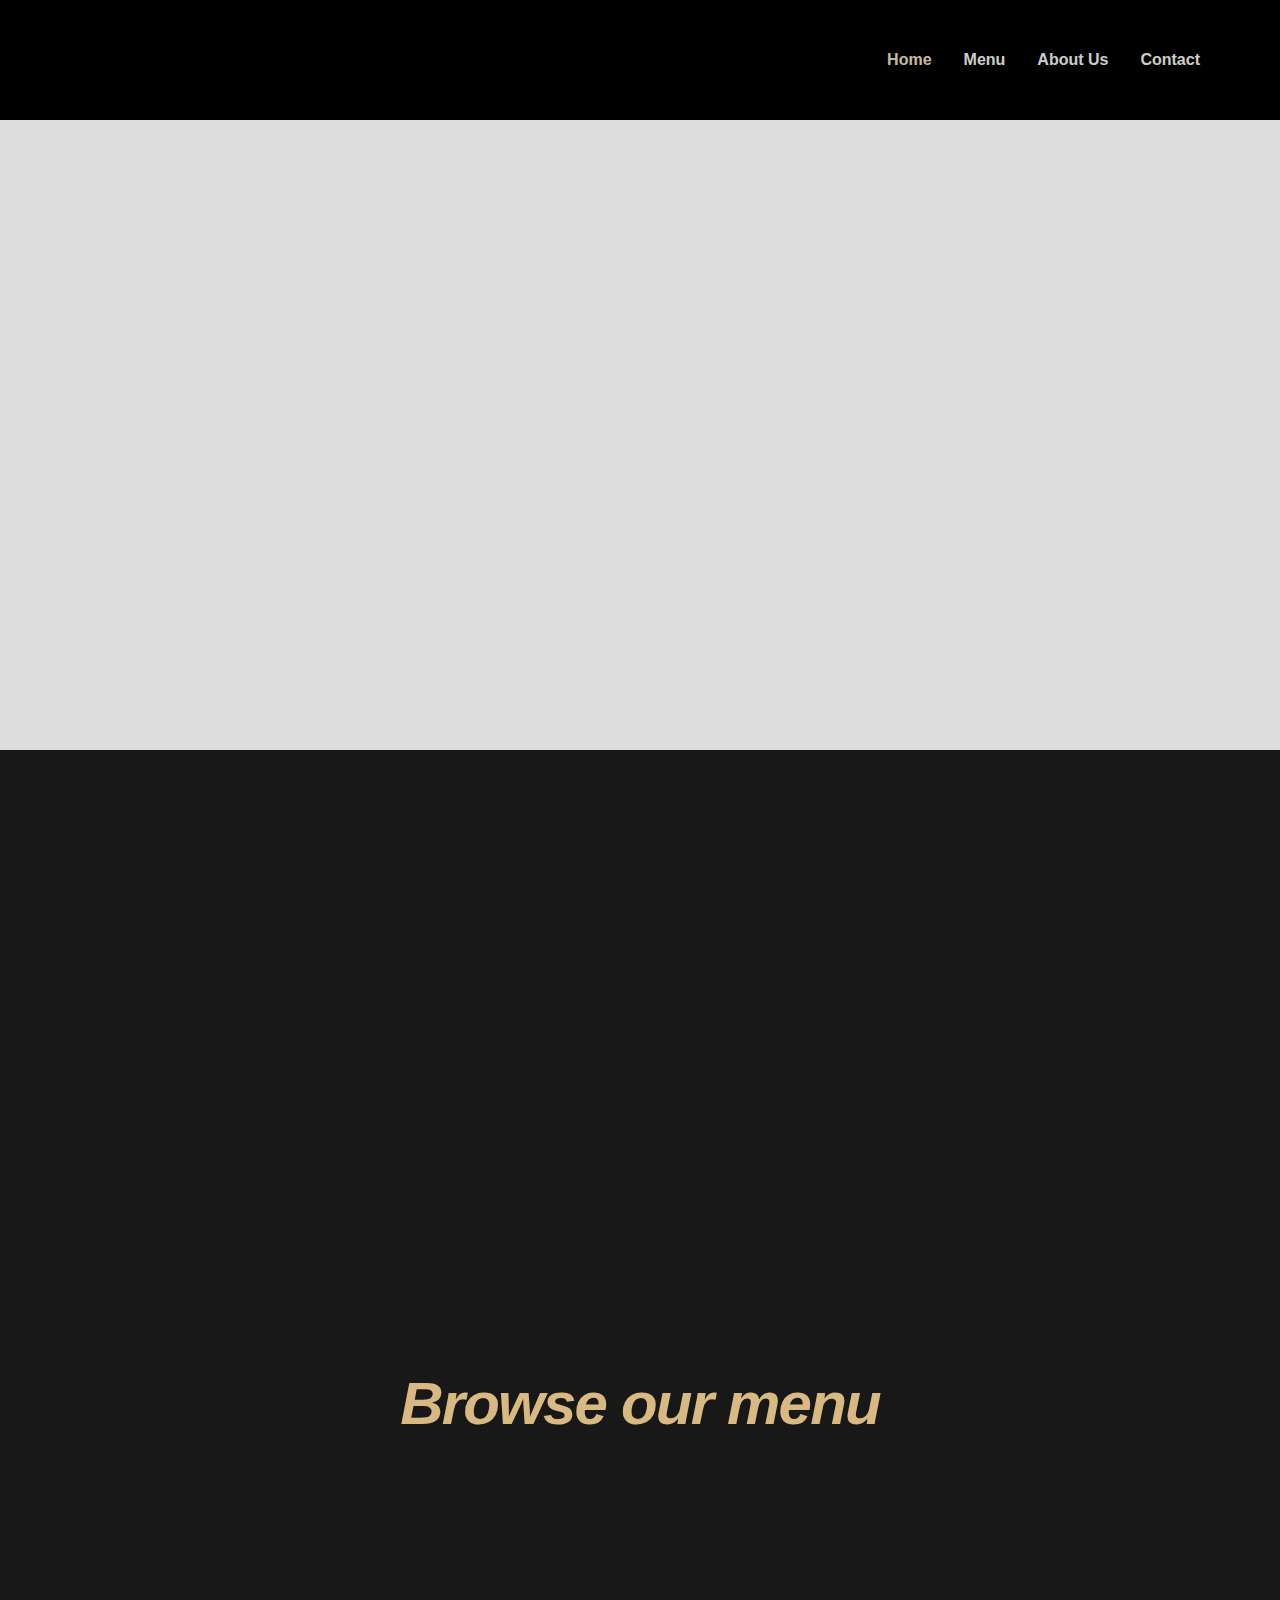
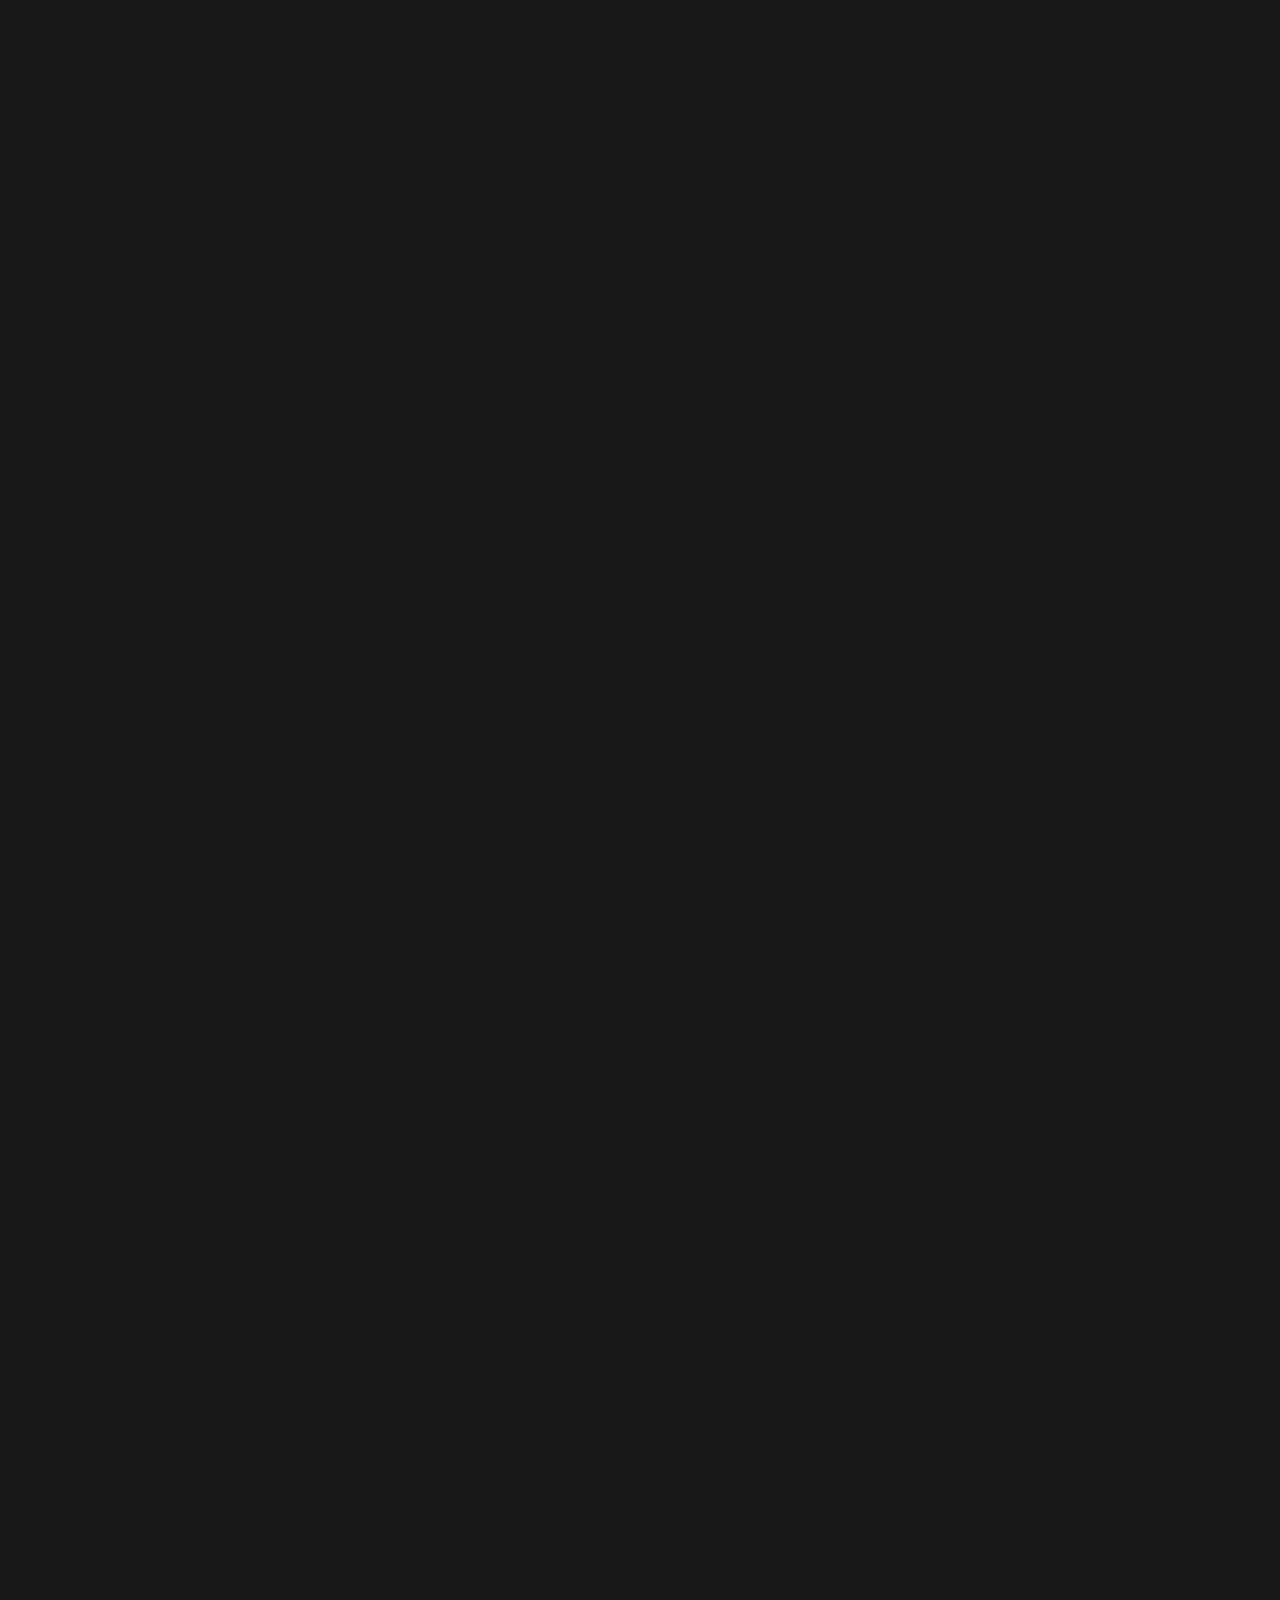
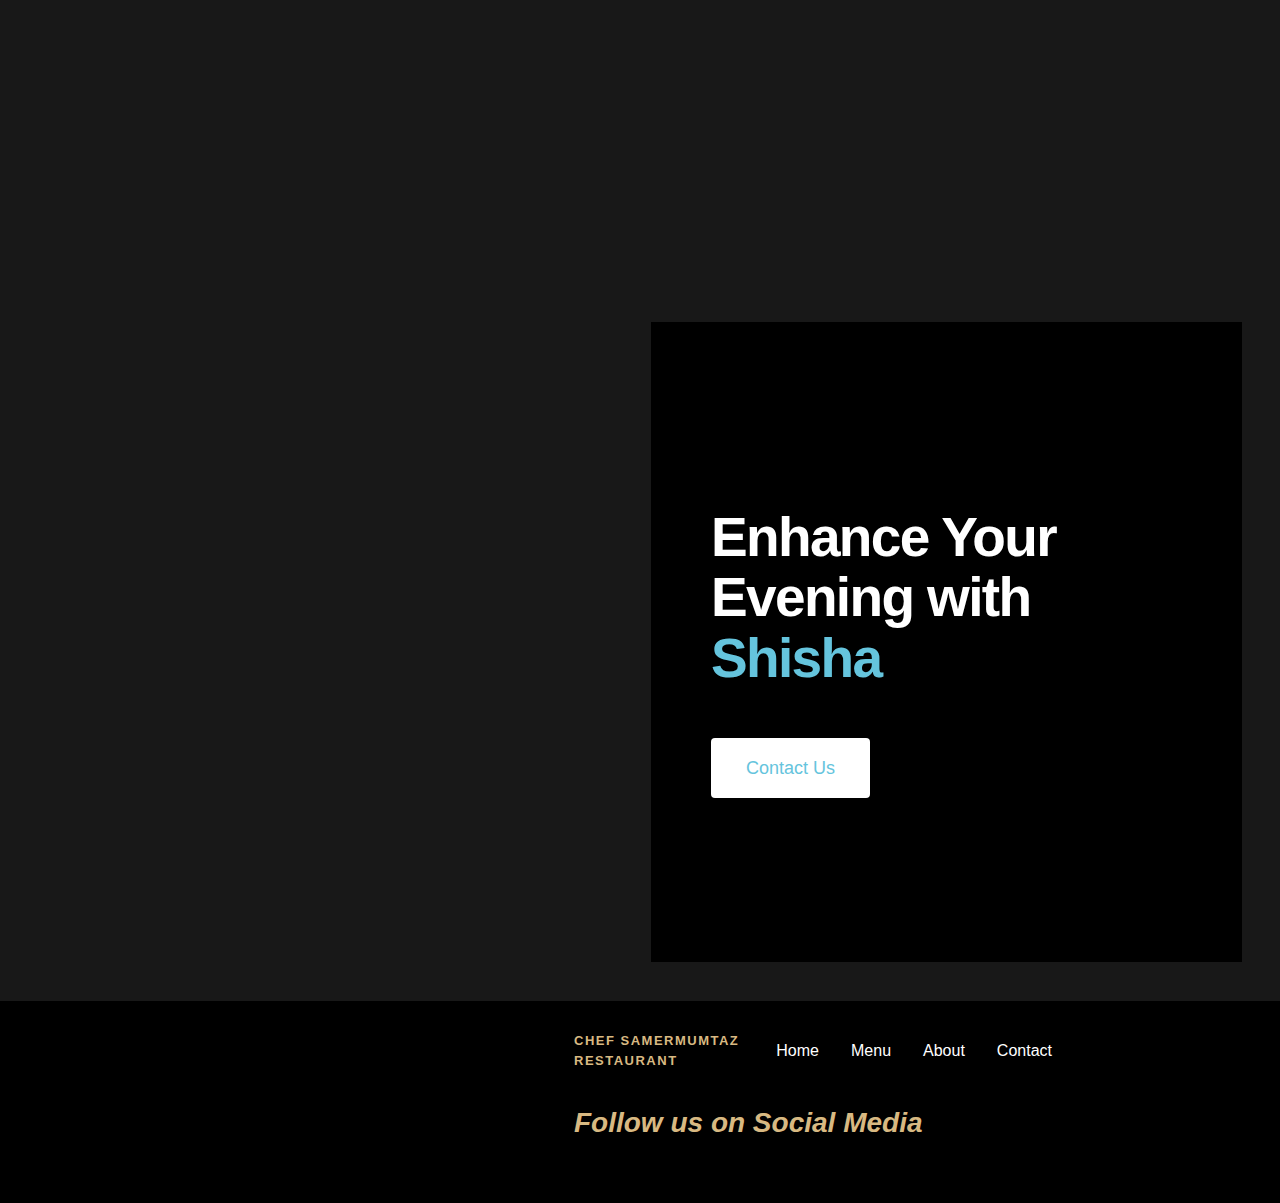
==== index.html @ 0b991a75 "Update index.html" ====
<!DOCTYPE html>
<!-- This site was created in Webflow. https://webflow.com --><!-- Last Published: Tue Aug 27 2024 13:56:00 GMT+0000 (Coordinated Universal Time) -->
<html
  data-wf-domain="chef-samer-mumtaz.webflow.io"
  data-wf-page="669e31836b873540e266cb67"
  data-wf-site="669e31836b873540e266cb37"
  data-wf-status="1"
  lang="en"
>
  <head>
    <meta charset="utf-8" />
    <title>Chef SamerMumtaz</title>
    <meta
      content="Welcome to Chef SamerMumtaz, your premier destination for authentic Middle Eastern cuisine. Located in Subang, we specialize in bringing the rich flavors and traditions of the Middle East to your table. Our menu features a wide array of dishes, from savory kebabs and flavorful falafel to refreshing tabbouleh and aromatic rice dishes. Each dish is prepared with fresh, high-quality ingredients and traditional recipes to ensure an unforgettable dining experience. Join us at Chef Samer Mumtaz and discover the true taste of Middle Eastern culinary heritage. Perfect for family dinners, special occasions, and anyone looking to explore the vibrant flavors of Middle Eastern cuisine."
      name="description"
    />
    <meta content="Chef SamerMumtaz" property="og:title" />
    <meta
      content="Welcome to Chef SamerMumtaz, your premier destination for authentic Middle Eastern cuisine. Located in Subang, we specialize in bringing the rich flavors and traditions of the Middle East to your table. Our menu features a wide array of dishes, from savory kebabs and flavorful falafel to refreshing tabbouleh and aromatic rice dishes. Each dish is prepared with fresh, high-quality ingredients and traditional recipes to ensure an unforgettable dining experience. Join us at Chef Samer Mumtaz and discover the true taste of Middle Eastern culinary heritage. Perfect for family dinners, special occasions, and anyone looking to explore the vibrant flavors of Middle Eastern cuisine."
      property="og:description"
    />
    <meta content="Chef SamerMumtaz" property="twitter:title" />
    <meta
      content="Welcome to Chef SamerMumtaz, your premier destination for authentic Middle Eastern cuisine. Located in Subang, we specialize in bringing the rich flavors and traditions of the Middle East to your table. Our menu features a wide array of dishes, from savory kebabs and flavorful falafel to refreshing tabbouleh and aromatic rice dishes. Each dish is prepared with fresh, high-quality ingredients and traditional recipes to ensure an unforgettable dining experience. Join us at Chef Samer Mumtaz and discover the true taste of Middle Eastern culinary heritage. Perfect for family dinners, special occasions, and anyone looking to explore the vibrant flavors of Middle Eastern cuisine."
      property="twitter:description"
    />
    <meta property="og:type" content="website" />
    <meta content="summary_large_image" name="twitter:card" />
    <meta content="width=device-width, initial-scale=1" name="viewport" />
    <meta content="Webflow" name="generator" />
    <link
      href="./styles.css"
      rel="stylesheet"
      type="text/css"
    />
    <style>
      @media (min-width: 992px) {
        html.w-mod-js:not(.w-mod-ix)
          [data-w-id="82b57c8b-f0a5-69cb-c92e-9f88ac04c7a3"] {
          -webkit-transform: translate3d(-422px, -79px, 0)
            scale3d(0.95, 0.95, 1) rotateX(0) rotateY(0) rotateZ(0) skew(0, 0);
          -moz-transform: translate3d(-422px, -79px, 0) scale3d(0.95, 0.95, 1)
            rotateX(0) rotateY(0) rotateZ(0) skew(0, 0);
          -ms-transform: translate3d(-422px, -79px, 0) scale3d(0.95, 0.95, 1)
            rotateX(0) rotateY(0) rotateZ(0) skew(0, 0);
          transform: translate3d(-422px, -79px, 0) scale3d(0.95, 0.95, 1)
            rotateX(0) rotateY(0) rotateZ(0) skew(0, 0);
        }
        html.w-mod-js:not(.w-mod-ix)
          [data-w-id="5de3a23f-55f9-db91-c827-8849fa99475c"] {
          opacity: 0;
        }
        html.w-mod-js:not(.w-mod-ix)
          [data-w-id="5de3a23f-55f9-db91-c827-8849fa99475e"] {
          opacity: 0;
        }
        html.w-mod-js:not(.w-mod-ix)
          [data-w-id="5de3a23f-55f9-db91-c827-8849fa994761"] {
          opacity: 0;
        }
        html.w-mod-js:not(.w-mod-ix)
          [data-w-id="382a517d-7b88-ce46-85ce-bbf3be56d79f"] {
          opacity: 0;
        }
      }
      @media (max-width: 991px) and (min-width: 768px) {
        html.w-mod-js:not(.w-mod-ix)
          [data-w-id="82b57c8b-f0a5-69cb-c92e-9f88ac04c7a3"] {
          -webkit-transform: translate3d(-422px, -79px, 0)
            scale3d(0.95, 0.95, 1) rotateX(0) rotateY(0) rotateZ(0) skew(0, 0);
          -moz-transform: translate3d(-422px, -79px, 0) scale3d(0.95, 0.95, 1)
            rotateX(0) rotateY(0) rotateZ(0) skew(0, 0);
          -ms-transform: translate3d(-422px, -79px, 0) scale3d(0.95, 0.95, 1)
            rotateX(0) rotateY(0) rotateZ(0) skew(0, 0);
          transform: translate3d(-422px, -79px, 0) scale3d(0.95, 0.95, 1)
            rotateX(0) rotateY(0) rotateZ(0) skew(0, 0);
        }
        html.w-mod-js:not(.w-mod-ix)
          [data-w-id="5de3a23f-55f9-db91-c827-8849fa99475c"] {
          opacity: 0;
        }
        html.w-mod-js:not(.w-mod-ix)
          [data-w-id="5de3a23f-55f9-db91-c827-8849fa99475e"] {
          opacity: 0;
        }
        html.w-mod-js:not(.w-mod-ix)
          [data-w-id="5de3a23f-55f9-db91-c827-8849fa994761"] {
          opacity: 0;
        }
        html.w-mod-js:not(.w-mod-ix)
          [data-w-id="382a517d-7b88-ce46-85ce-bbf3be56d79f"] {
          opacity: 0;
        }
      }
    </style>
    <link href="https://fonts.googleapis.com" rel="preconnect" />
    <link
      href="https://fonts.gstatic.com"
      rel="preconnect"
      crossorigin="anonymous"
    />
    <script
      src="https://ajax.googleapis.com/ajax/libs/webfont/1.6.26/webfont.js"
      type="text/javascript"
    ></script>
    <script type="text/javascript">
      WebFont.load({
        google: {
          families: [
            "PT Serif:400,400italic,700,700italic",
            "Varela Round:400",
            "Playfair Display:regular,500,600,700,800,900,italic,500italic,600italic,700italic,800italic,900italic",
          ],
        },
      });
    </script>
    <script type="text/javascript">
      !(function (o, c) {
        var n = c.documentElement,
          t = " w-mod-";
        (n.className += t + "js"),
          ("ontouchstart" in o ||
            (o.DocumentTouch && c instanceof DocumentTouch)) &&
            (n.className += t + "touch");
      })(window, document);
    </script>
    <link
      href="https://cdn.prod.website-files.com/669e31836b873540e266cb37/669e5baa6b873540e2833eb9_favicon-32x32.png"
      rel="shortcut icon"
      type="image/x-icon"
    />
    <link
      href="https://cdn.prod.website-files.com/669e31836b873540e266cb37/669e5be29520cf5902721daf_SM_-_LOGO2-01%20256x256.png"
      rel="apple-touch-icon"
    />
    <style>
      body {
        -webkit-font-smoothing: antialiased;
        -moz-osx-font-smoothing: grayscale;
      }
    </style>
    <script type="text/javascript">
      window.__WEBFLOW_CURRENCY_SETTINGS = {
        currencyCode: "USD",
        symbol: "$",
        decimal: ".",
        fractionDigits: 2,
        group: ",",
        template:
          '{{wf {"path":"symbol","type":"PlainText"} }} {{wf {"path":"amount","type":"CommercePrice"} }} {{wf {"path":"currencyCode","type":"PlainText"} }}',
        hideDecimalForWholeNumbers: false,
      };
    </script>
  </head>
  <body class="body">
    <div
      data-animation="default"
      data-collapse="medium"
      data-duration="400"
      data-easing="ease"
      data-easing2="ease"
      role="banner"
      class="navbar-2 w-nav"
    >
      <div class="navigation-container">
        <div class="navigation-left">
          <a href="./index.html" aria-current="page" class="brand w-nav-brand w--current"
            ><img
              src="https://cdn.prod.website-files.com/669e31836b873540e266cb37/669e3769089b043f297924bf_SM%20-%20LOGO-01.png"
              loading="lazy"
              width="80"
              sizes="80px"
              alt=""
              srcset="
                https://cdn.prod.website-files.com/669e31836b873540e266cb37/669e3769089b043f297924bf_SM%20-%20LOGO-01-p-500.png   500w,
                https://cdn.prod.website-files.com/669e31836b873540e266cb37/669e3769089b043f297924bf_SM%20-%20LOGO-01-p-800.png   800w,
                https://cdn.prod.website-files.com/669e31836b873540e266cb37/669e3769089b043f297924bf_SM%20-%20LOGO-01-p-1080.png 1080w,
                https://cdn.prod.website-files.com/669e31836b873540e266cb37/669e3769089b043f297924bf_SM%20-%20LOGO-01-p-1600.png 1600w,
                https://cdn.prod.website-files.com/669e31836b873540e266cb37/669e3769089b043f297924bf_SM%20-%20LOGO-01-p-2000.png 2000w,
                https://cdn.prod.website-files.com/669e31836b873540e266cb37/669e3769089b043f297924bf_SM%20-%20LOGO-01-p-2600.png 2600w,
                https://cdn.prod.website-files.com/669e31836b873540e266cb37/669e3769089b043f297924bf_SM%20-%20LOGO-01.png        2998w
              "
              class="logo"
          /></a>
        </div>
        <address class="logo-div">
          <img
            src="https://cdn.prod.website-files.com/669e31836b873540e266cb37/66a9a53575723ba5edd07f6f_MUMTAZ%20CHEF%20SAMER%20-%20LOGO%20PANJANG.png"
            loading="lazy"
            width="305"
            sizes="(max-width: 479px) 100vw, 305px"
            alt=""
            srcset="
              https://cdn.prod.website-files.com/669e31836b873540e266cb37/66a9a53575723ba5edd07f6f_MUMTAZ%20CHEF%20SAMER%20-%20LOGO%20PANJANG-p-500.png    500w,
              https://cdn.prod.website-files.com/669e31836b873540e266cb37/66a9a53575723ba5edd07f6f_MUMTAZ%20CHEF%20SAMER%20-%20LOGO%20PANJANG-p-800.png    800w,
              https://cdn.prod.website-files.com/669e31836b873540e266cb37/66a9a53575723ba5edd07f6f_MUMTAZ%20CHEF%20SAMER%20-%20LOGO%20PANJANG-p-1080.png  1080w,
              https://cdn.prod.website-files.com/669e31836b873540e266cb37/66a9a53575723ba5edd07f6f_MUMTAZ%20CHEF%20SAMER%20-%20LOGO%20PANJANG-p-1600.png  1600w,
              https://cdn.prod.website-files.com/669e31836b873540e266cb37/66a9a53575723ba5edd07f6f_MUMTAZ%20CHEF%20SAMER%20-%20LOGO%20PANJANG-p-2000.png  2000w,
              https://cdn.prod.website-files.com/669e31836b873540e266cb37/66a9a53575723ba5edd07f6f_MUMTAZ%20CHEF%20SAMER%20-%20LOGO%20PANJANG-p-2600.png  2600w,
              https://cdn.prod.website-files.com/669e31836b873540e266cb37/66a9a53575723ba5edd07f6f_MUMTAZ%20CHEF%20SAMER%20-%20LOGO%20PANJANG-p-3200.png  3200w,
              https://cdn.prod.website-files.com/669e31836b873540e266cb37/66a9a53575723ba5edd07f6f_MUMTAZ%20CHEF%20SAMER%20-%20LOGO%20PANJANG.png        15455w
            "
            class="image-11"
          />
        </address>
        <div class="navigation-right">
          <div class="menu-button w-nav-button">
            <img
              src="https://cdn.prod.website-files.com/669e31836b873540e266cb37/66a9fa5fac07612e8c2e101e_Hamburger_icon_white.svg"
              loading="lazy"
              width="23"
              alt=""
            />
          </div>
          <nav role="navigation" class="nav-menu w-nav-menu">
            <a
              href="./index.html"
              aria-current="page"
              class="nav-link w-nav-link w--current"
              >Home</a
            ><a href="./pages/menu.html" class="nav-link w-nav-link">Menu</a
            ><a href="./pages/about.html" class="nav-link w-nav-link">About Us</a
            ><a href="./pages/contact.html" class="nav-link w-nav-link">Contact</a>
          </nav>
        </div>
      </div>
    </div>
    <div>
      <div
        data-delay="4000"
        data-animation="slide"
        class="slider w-slider"
        data-autoplay="false"
        data-easing="ease"
        data-hide-arrows="false"
        data-disable-swipe="false"
        data-autoplay-limit="0"
        data-nav-spacing="3"
        data-duration="500"
        data-infinite="true"
      >
        <div class="w-slider-mask">
          <div class="slide-2 w-slide">
            <div
              data-w-id="8af118e6-cef7-f070-fb8f-d39c667932d5"
              style="opacity: 0"
              class="div-block-12"
            >
              <h5 class="heading-22">Welcome To</h5>
              <h3 class="title-head">Chef SamerMumtaz Restaurant</h3>
              <a
                href="https://wa.link/yej0au"
                target="_blank"
                class="button reserve w-button"
                >Make Reservation</a
              >
            </div>
          </div>
        </div>
        <div class="left-arrow w-slider-arrow-left">
          <img
            src="https://cdn.prod.website-files.com/669e31836b873540e266cb37/66cdda43b0fbe6c6e7f135da_arrow_left.png"
            loading="lazy"
            width="60"
            sizes="60px"
            alt=""
            srcset="
              https://cdn.prod.website-files.com/669e31836b873540e266cb37/66cdda43b0fbe6c6e7f135da_arrow_left-p-500.png 500w,
              https://cdn.prod.website-files.com/669e31836b873540e266cb37/66cdda43b0fbe6c6e7f135da_arrow_left.png       512w
            "
            class="left_arrow"
          />
        </div>
        <div class="right-arrow w-slider-arrow-right">
          <img
            src="https://cdn.prod.website-files.com/669e31836b873540e266cb37/66cdda4310a6b07b4a95626c_arrow_right.png"
            loading="lazy"
            width="60"
            sizes="60px"
            alt=""
            srcset="
              https://cdn.prod.website-files.com/669e31836b873540e266cb37/66cdda4310a6b07b4a95626c_arrow_right-p-500.png 500w,
              https://cdn.prod.website-files.com/669e31836b873540e266cb37/66cdda4310a6b07b4a95626c_arrow_right.png       512w
            "
            class="right_arrow"
          />
        </div>
      </div>
    </div>
    <div id="Header" class="header">
      <div class="container-flex">
        <div class="hero-content">
          <h1
            data-w-id="5de3a23f-55f9-db91-c827-8849fa99475c"
            style="
              -webkit-transform: translate3d(-25px, 0, 0) scale3d(1, 1, 1)
                rotateX(0) rotateY(0) rotateZ(0) skew(0, 0);
              -moz-transform: translate3d(-25px, 0, 0) scale3d(1, 1, 1)
                rotateX(0) rotateY(0) rotateZ(0) skew(0, 0);
              -ms-transform: translate3d(-25px, 0, 0) scale3d(1, 1, 1)
                rotateX(0) rotateY(0) rotateZ(0) skew(0, 0);
              transform: translate3d(-25px, 0, 0) scale3d(1, 1, 1) rotateX(0)
                rotateY(0) rotateZ(0) skew(0, 0);
              opacity: 0;
            "
            class="hero-h1"
          >
            Your Destination for Authentic Middle Eastern Cuisine
          </h1>
          <p
            data-w-id="5de3a23f-55f9-db91-c827-8849fa99475e"
            style="
              -webkit-transform: translate3d(-25px, 0, 0) scale3d(1, 1, 1)
                rotateX(0) rotateY(0) rotateZ(0) skew(0, 0);
              -moz-transform: translate3d(-25px, 0, 0) scale3d(1, 1, 1)
                rotateX(0) rotateY(0) rotateZ(0) skew(0, 0);
              -ms-transform: translate3d(-25px, 0, 0) scale3d(1, 1, 1)
                rotateX(0) rotateY(0) rotateZ(0) skew(0, 0);
              transform: translate3d(-25px, 0, 0) scale3d(1, 1, 1) rotateX(0)
                rotateY(0) rotateZ(0) skew(0, 0);
              opacity: 0;
            "
            class="hero-paragraph"
          >
            Welcome to Chef SamerMumtaz, your destination for authentic Middle
            Eastern cuisine. Enjoy traditional recipes made with fresh
            ingredients, capturing the rich flavors of the Middle East. From
            savory kebabs to refreshing tabbouleh, we promise an unforgettable
            dining experience filled with warmth and hospitality.
          </p>
          <div
            style="
              -webkit-transform: translate3d(-25px, 0, 0) scale3d(1, 1, 1)
                rotateX(0) rotateY(0) rotateZ(0) skew(0, 0);
              -moz-transform: translate3d(-25px, 0, 0) scale3d(1, 1, 1)
                rotateX(0) rotateY(0) rotateZ(0) skew(0, 0);
              -ms-transform: translate3d(-25px, 0, 0) scale3d(1, 1, 1)
                rotateX(0) rotateY(0) rotateZ(0) skew(0, 0);
              transform: translate3d(-25px, 0, 0) scale3d(1, 1, 1) rotateX(0)
                rotateY(0) rotateZ(0) skew(0, 0);
              opacity: 0;
            "
            class="button-wrapper"
          >
            <a
              href="./pages/menu.html"
              data-w-id="5de3a23f-55f9-db91-c827-8849fa994761"
              class="button w-button"
              >Explore Food</a
            >
          </div>
        </div>
        <div class="hero-image-wrap">
          <img
            class="hero-image"
            src="https://cdn.prod.website-files.com/669e31836b873540e266cb37/669e5540c85c4a7e55dd6820_DSC01660.jpg"
            width="525"
            height="Auto"
            alt="Food Delivery"
            style="
              opacity: 0;
              -webkit-transform: translate3d(0, 0, 0) scale3d(0.95, 0.95, 1)
                rotateX(0) rotateY(0) rotateZ(0) skew(0, 0);
              -moz-transform: translate3d(0, 0, 0) scale3d(0.95, 0.95, 1)
                rotateX(0) rotateY(0) rotateZ(0) skew(0, 0);
              -ms-transform: translate3d(0, 0, 0) scale3d(0.95, 0.95, 1)
                rotateX(0) rotateY(0) rotateZ(0) skew(0, 0);
              transform: translate3d(0, 0, 0) scale3d(0.95, 0.95, 1) rotateX(0)
                rotateY(0) rotateZ(0) skew(0, 0);
            "
            sizes="(max-width: 767px) 94vw, (max-width: 991px) 68vw, 47vw"
            data-w-id="82b57c8b-f0a5-69cb-c92e-9f88ac04c7a3"
            srcset="
              https://cdn.prod.website-files.com/669e31836b873540e266cb37/669e5540c85c4a7e55dd6820_DSC01660-p-500.jpg   500w,
              https://cdn.prod.website-files.com/669e31836b873540e266cb37/669e5540c85c4a7e55dd6820_DSC01660-p-800.jpg   800w,
              https://cdn.prod.website-files.com/669e31836b873540e266cb37/669e5540c85c4a7e55dd6820_DSC01660-p-1080.jpg 1080w,
              https://cdn.prod.website-files.com/669e31836b873540e266cb37/669e5540c85c4a7e55dd6820_DSC01660.jpg        1146w
            "
          />
        </div>
      </div>
    </div>
    <div class="menu">
      <h1 class="heading-14">Browse our menu</h1>
      <div data-w-id="471f1155-4277-387f-c748-2121b361588f" class="row1">
        <img
          src="https://cdn.prod.website-files.com/669e31836b873540e266cb37/66cb77522f05870430a8fbf4_CSM2.png"
          loading="lazy"
          width="335"
          sizes="(max-width: 479px) 92vw, 335px"
          alt=""
          srcset="
            https://cdn.prod.website-files.com/669e31836b873540e266cb37/66cb77522f05870430a8fbf4_CSM2-p-500.png  500w,
            https://cdn.prod.website-files.com/669e31836b873540e266cb37/66cb77522f05870430a8fbf4_CSM2-p-800.png  800w,
            https://cdn.prod.website-files.com/669e31836b873540e266cb37/66cb77522f05870430a8fbf4_CSM2.png       1000w
          "
          class="img"
        /><img
          src="https://cdn.prod.website-files.com/669e31836b873540e266cb37/66cb77527cd227176855a465_CSM3.png"
          loading="lazy"
          width="335"
          sizes="(max-width: 479px) 92vw, 335px"
          alt=""
          srcset="
            https://cdn.prod.website-files.com/669e31836b873540e266cb37/66cb77527cd227176855a465_CSM3-p-500.png  500w,
            https://cdn.prod.website-files.com/669e31836b873540e266cb37/66cb77527cd227176855a465_CSM3-p-800.png  800w,
            https://cdn.prod.website-files.com/669e31836b873540e266cb37/66cb77527cd227176855a465_CSM3.png       1000w
          "
          class="img"
        /><img
          src="https://cdn.prod.website-files.com/669e31836b873540e266cb37/66cb7753e9aa96f08ea0a5bd_CSM6.png"
          loading="lazy"
          width="335"
          sizes="(max-width: 479px) 92vw, 335px"
          alt=""
          srcset="
            https://cdn.prod.website-files.com/669e31836b873540e266cb37/66cb7753e9aa96f08ea0a5bd_CSM6-p-500.png  500w,
            https://cdn.prod.website-files.com/669e31836b873540e266cb37/66cb7753e9aa96f08ea0a5bd_CSM6-p-800.png  800w,
            https://cdn.prod.website-files.com/669e31836b873540e266cb37/66cb7753e9aa96f08ea0a5bd_CSM6.png       1000w
          "
          class="img"
        /><img
          src="https://cdn.prod.website-files.com/669e31836b873540e266cb37/66cb77f5ccc953215ad379f7_IMG_7867.JPG"
          loading="lazy"
          width="335"
          sizes="(max-width: 479px) 92vw, 335px"
          alt=""
          srcset="
            https://cdn.prod.website-files.com/669e31836b873540e266cb37/66cb77f5ccc953215ad379f7_IMG_7867-p-500.jpg   500w,
            https://cdn.prod.website-files.com/669e31836b873540e266cb37/66cb77f5ccc953215ad379f7_IMG_7867-p-800.jpg   800w,
            https://cdn.prod.website-files.com/669e31836b873540e266cb37/66cb77f5ccc953215ad379f7_IMG_7867-p-1080.jpg 1080w,
            https://cdn.prod.website-files.com/669e31836b873540e266cb37/66cb77f5ccc953215ad379f7_IMG_7867-p-1600.jpg 1600w,
            https://cdn.prod.website-files.com/669e31836b873540e266cb37/66cb77f5ccc953215ad379f7_IMG_7867-p-2000.jpg 2000w,
            https://cdn.prod.website-files.com/669e31836b873540e266cb37/66cb77f5ccc953215ad379f7_IMG_7867-p-2600.jpg 2600w,
            https://cdn.prod.website-files.com/669e31836b873540e266cb37/66cb77f5ccc953215ad379f7_IMG_7867-p-3200.jpg 3200w,
            https://cdn.prod.website-files.com/669e31836b873540e266cb37/66cb77f5ccc953215ad379f7_IMG_7867.JPG        4160w
          "
          class="img"
        /><img
          src="https://cdn.prod.website-files.com/669e31836b873540e266cb37/66cb77535ed7e2a6ec6bfd95_CSM9.png"
          loading="lazy"
          width="335"
          sizes="(max-width: 479px) 92vw, 335px"
          alt=""
          srcset="
            https://cdn.prod.website-files.com/669e31836b873540e266cb37/66cb77535ed7e2a6ec6bfd95_CSM9-p-500.png  500w,
            https://cdn.prod.website-files.com/669e31836b873540e266cb37/66cb77535ed7e2a6ec6bfd95_CSM9-p-800.png  800w,
            https://cdn.prod.website-files.com/669e31836b873540e266cb37/66cb77535ed7e2a6ec6bfd95_CSM9.png       1000w
          "
          class="img"
        /><img
          src="https://cdn.prod.website-files.com/669e31836b873540e266cb37/66cb7753796c0ab0a841e278_CSM5%20WBG2.png"
          loading="lazy"
          width="335"
          sizes="(max-width: 479px) 92vw, 335px"
          alt=""
          srcset="
            https://cdn.prod.website-files.com/669e31836b873540e266cb37/66cb7753796c0ab0a841e278_CSM5%20WBG2-p-500.png  500w,
            https://cdn.prod.website-files.com/669e31836b873540e266cb37/66cb7753796c0ab0a841e278_CSM5%20WBG2-p-800.png  800w,
            https://cdn.prod.website-files.com/669e31836b873540e266cb37/66cb7753796c0ab0a841e278_CSM5%20WBG2.png       1000w
          "
          class="img"
        />
      </div>
      <div data-w-id="7aa548aa-3b1f-d1a3-579c-9c93c5c7ce30" class="row2">
        <img
          src="https://cdn.prod.website-files.com/669e31836b873540e266cb37/66cb7753796c0ab0a841e278_CSM5%20WBG2.png"
          loading="lazy"
          width="335"
          sizes="(max-width: 479px) 92vw, 335px"
          alt=""
          srcset="
            https://cdn.prod.website-files.com/669e31836b873540e266cb37/66cb7753796c0ab0a841e278_CSM5%20WBG2-p-500.png  500w,
            https://cdn.prod.website-files.com/669e31836b873540e266cb37/66cb7753796c0ab0a841e278_CSM5%20WBG2-p-800.png  800w,
            https://cdn.prod.website-files.com/669e31836b873540e266cb37/66cb7753796c0ab0a841e278_CSM5%20WBG2.png       1000w
          "
          class="img"
        /><img
          src="https://cdn.prod.website-files.com/669e31836b873540e266cb37/66cb77f5ccc953215ad379f7_IMG_7867.JPG"
          loading="lazy"
          width="335"
          sizes="(max-width: 479px) 92vw, 335px"
          alt=""
          srcset="
            https://cdn.prod.website-files.com/669e31836b873540e266cb37/66cb77f5ccc953215ad379f7_IMG_7867-p-500.jpg   500w,
            https://cdn.prod.website-files.com/669e31836b873540e266cb37/66cb77f5ccc953215ad379f7_IMG_7867-p-800.jpg   800w,
            https://cdn.prod.website-files.com/669e31836b873540e266cb37/66cb77f5ccc953215ad379f7_IMG_7867-p-1080.jpg 1080w,
            https://cdn.prod.website-files.com/669e31836b873540e266cb37/66cb77f5ccc953215ad379f7_IMG_7867-p-1600.jpg 1600w,
            https://cdn.prod.website-files.com/669e31836b873540e266cb37/66cb77f5ccc953215ad379f7_IMG_7867-p-2000.jpg 2000w,
            https://cdn.prod.website-files.com/669e31836b873540e266cb37/66cb77f5ccc953215ad379f7_IMG_7867-p-2600.jpg 2600w,
            https://cdn.prod.website-files.com/669e31836b873540e266cb37/66cb77f5ccc953215ad379f7_IMG_7867-p-3200.jpg 3200w,
            https://cdn.prod.website-files.com/669e31836b873540e266cb37/66cb77f5ccc953215ad379f7_IMG_7867.JPG        4160w
          "
          class="img"
        /><img
          src="https://cdn.prod.website-files.com/669e31836b873540e266cb37/66cb77535ed7e2a6ec6bfd95_CSM9.png"
          loading="lazy"
          width="335"
          sizes="(max-width: 479px) 92vw, 335px"
          alt=""
          srcset="
            https://cdn.prod.website-files.com/669e31836b873540e266cb37/66cb77535ed7e2a6ec6bfd95_CSM9-p-500.png  500w,
            https://cdn.prod.website-files.com/669e31836b873540e266cb37/66cb77535ed7e2a6ec6bfd95_CSM9-p-800.png  800w,
            https://cdn.prod.website-files.com/669e31836b873540e266cb37/66cb77535ed7e2a6ec6bfd95_CSM9.png       1000w
          "
          class="img"
        /><img
          src="https://cdn.prod.website-files.com/669e31836b873540e266cb37/66cb77532a689130fc08eda0_CSM10.png"
          loading="lazy"
          width="335"
          sizes="(max-width: 479px) 92vw, 335px"
          alt=""
          srcset="
            https://cdn.prod.website-files.com/669e31836b873540e266cb37/66cb77532a689130fc08eda0_CSM10-p-500.png  500w,
            https://cdn.prod.website-files.com/669e31836b873540e266cb37/66cb77532a689130fc08eda0_CSM10-p-800.png  800w,
            https://cdn.prod.website-files.com/669e31836b873540e266cb37/66cb77532a689130fc08eda0_CSM10.png       1000w
          "
          class="img"
        /><img
          src="https://cdn.prod.website-files.com/669e31836b873540e266cb37/66a1c5f191c280dfe9d67b60_DSC01786.jpg"
          loading="lazy"
          width="335"
          sizes="(max-width: 479px) 92vw, 335px"
          alt=""
          srcset="
            https://cdn.prod.website-files.com/669e31836b873540e266cb37/66a1c5f191c280dfe9d67b60_DSC01786-p-500.jpg   500w,
            https://cdn.prod.website-files.com/669e31836b873540e266cb37/66a1c5f191c280dfe9d67b60_DSC01786-p-800.jpg   800w,
            https://cdn.prod.website-files.com/669e31836b873540e266cb37/66a1c5f191c280dfe9d67b60_DSC01786-p-1080.jpg 1080w,
            https://cdn.prod.website-files.com/669e31836b873540e266cb37/66a1c5f191c280dfe9d67b60_DSC01786-p-1600.jpg 1600w,
            https://cdn.prod.website-files.com/669e31836b873540e266cb37/66a1c5f191c280dfe9d67b60_DSC01786.jpg        1633w
          "
          class="img"
        />
      </div>
      <a
        href="./pages/menu.html"
        data-w-id="382a517d-7b88-ce46-85ce-bbf3be56d79f"
        target="_blank"
        class="button w-button"
        >See Full Menu</a
      >
    </div>
    <div class="content-section-bg">
      <div class="container">
        <div class="w-layout-grid content-grid">
          <div class="image-block">
            <img
              class="image"
              src="https://cdn.prod.website-files.com/669e31836b873540e266cb37/66be452d764bb62a6ff7c385_DSC03604.jpg"
              width="2336"
              alt=""
              style="opacity: 0"
              sizes="94vw"
              data-w-id="215463ad-74c1-8d1a-cb70-4d4ead45f31b"
              srcset="
                https://cdn.prod.website-files.com/669e31836b873540e266cb37/66be452d764bb62a6ff7c385_DSC03604-p-500.jpg   500w,
                https://cdn.prod.website-files.com/669e31836b873540e266cb37/66be452d764bb62a6ff7c385_DSC03604-p-800.jpg   800w,
                https://cdn.prod.website-files.com/669e31836b873540e266cb37/66be452d764bb62a6ff7c385_DSC03604-p-1080.jpg 1080w,
                https://cdn.prod.website-files.com/669e31836b873540e266cb37/66be452d764bb62a6ff7c385_DSC03604.jpg        1168w
              "
            />
          </div>
          <div class="content-block">
            <h2
              data-w-id="e104c897-7dca-0466-c472-715d0dd8dddf"
              style="opacity: 0"
              class="heading"
            >
              Bringing Middle Eastern Flavors to Your Table
            </h2>
            <p
              data-w-id="421a39f7-e133-9709-662d-4432ea9c8623"
              style="opacity: 0"
              class="paragraph-3"
            >
              At Chef SamerMumtaz, our mission is to bring the rich and diverse
              flavors of the Middle East directly to your table. Our chefs blend
              traditional techniques with fresh, high-quality ingredients to
              create dishes that are both authentic and delicious. From
              succulent kebabs to aromatic rice dishes and vibrant salads, each
              bite offers a taste of Middle Eastern culinary heritage. Join us
              for an exceptional dining experience where every meal is a journey
              through the enchanting flavors of the Middle East.
            </p>
            <a href="./pages/about.html" class="button button-space w-button"
              >Learn About us</a
            >
          </div>
        </div>
      </div>
    </div>
    <div class="content-section">
      <div class="container">
        <div class="w-layout-grid content-grid">
          <div class="content-block">
            <h2
              data-w-id="282c16e3-f82d-26e5-83ae-2af6996a9b5a"
              style="opacity: 0"
              class="heading-4"
            >
              Savor the Essence of the Middle East
            </h2>
            <p
              data-w-id="282c16e3-f82d-26e5-83ae-2af6996a9b5e"
              style="opacity: 0"
              class="paragraph-5"
            >
              Savor the essence of the Middle East with dishes that capture the
              region&#x27;s rich culinary traditions. Enjoy classic recipes
              crafted with fresh, authentic ingredients, bringing aromatic
              spices and vibrant flavors to every plate. Each meal offers a
              journey through Middle Eastern culture, celebrating tradition,
              flavor, and hospitality in every bite.
            </p>
            <a
              href="https://wa.link/yej0au"
              data-w-id="282c16e3-f82d-26e5-83ae-2af6996a9b60"
              style="opacity: 0"
              target="_blank"
              class="button button-space w-button"
              >Make Reservation</a
            >
          </div>
          <div class="image-block">
            <img
              src="https://cdn.prod.website-files.com/669e31836b873540e266cb37/669e5ebca01bbac40f591efc_DSC01956.jpg"
              alt=""
              style="opacity: 0"
              sizes="94vw"
              data-w-id="bbf47a5d-9e13-6e72-93ca-d3af7ed13c51"
              srcset="
                https://cdn.prod.website-files.com/669e31836b873540e266cb37/669e5ebca01bbac40f591efc_DSC01956-p-500.jpg   500w,
                https://cdn.prod.website-files.com/669e31836b873540e266cb37/669e5ebca01bbac40f591efc_DSC01956-p-800.jpg   800w,
                https://cdn.prod.website-files.com/669e31836b873540e266cb37/669e5ebca01bbac40f591efc_DSC01956-p-1080.jpg 1080w,
                https://cdn.prod.website-files.com/669e31836b873540e266cb37/669e5ebca01bbac40f591efc_DSC01956-p-1600.jpg 1600w,
                https://cdn.prod.website-files.com/669e31836b873540e266cb37/669e5ebca01bbac40f591efc_DSC01956-p-2000.jpg 2000w,
                https://cdn.prod.website-files.com/669e31836b873540e266cb37/669e5ebca01bbac40f591efc_DSC01956.jpg        2164w
              "
            />
          </div>
        </div>
      </div>
    </div>
    <div class="cta-section">
      <div class="w-layout-grid cta-grid">
        <div class="cta-image"></div>
        <div class="cta-content">
          <h1 class="cta-heading">
            Enhance Your Evening with <span class="dark-span">Shisha</span>
          </h1>
          <a href="./pages/contact.html" class="button-white button-space w-button"
            >Contact Us</a
          >
        </div>
      </div>
    </div>
    <div class="footer">
      <div class="container">
        <div class="w-layout-grid footer-grid">
          <div
            id="w-node-_67f7db32-28d2-9f37-8b84-a159dcc6da5a-dcc6da57"
            class="footer-row"
          >
            <img
              src="https://cdn.prod.website-files.com/669e31836b873540e266cb37/669e5c71ca95d22b66d22786_MUMTAZ%20CHEF%20SAMER%20-%20LOGO%20PANJANG.png"
              width="330"
              alt=""
              class="footer-logo"
            />
          </div>
          <div class="div-block-6">
            <div
              id="w-node-_67f7db32-28d2-9f37-8b84-a159dcc6da5e-dcc6da57"
              class="footer-row"
            >
              <div class="title">Chef SamerMumtaz<br />restaurant<br /></div>
              <div class="div-block-7">
                <a href="./index.html" aria-current="page" class="footer-link w--current"
                  >Home</a
                ><a href="./pages/menu.html" class="footer-link">Menu</a
                ><a href="./pages/about.html" class="footer-link">About</a
                ><a href="./pages/contact.html" class="footer-link">Contact</a>
              </div>
            </div>
            <div>
              <h4 class="heading-16">Follow us on Social Media</h4>
              <div class="icons">
                <a
                  href="https://www.instagram.com/chef_samermumtaz_restaurant?igsh=MTNiaGI5aTdzY3dwOQ=="
                  class="w-inline-block"
                  ><img
                    src="https://cdn.prod.website-files.com/669e31836b873540e266cb37/66aa5faae8419c4f01149ea0_insta%20gold.jpg"
                    loading="lazy"
                    width="40"
                    alt="" /></a
                ><a
                  href="https://www.tiktok.com/@chefsamermumtazrestauran?_t=8oTZuehsOoC&amp;_r=1"
                  class="w-inline-block"
                  ><img
                    src="https://cdn.prod.website-files.com/669e31836b873540e266cb37/66aa5fabab7b665b5ecac537_tiktok%20gold.jpg"
                    loading="lazy"
                    width="40"
                    alt="" /></a
                ><a
                  href="https://m.facebook.com/chef.samermumtaz.restaurant/"
                  class="w-inline-block"
                  ><img
                    src="https://cdn.prod.website-files.com/669e31836b873540e266cb37/66aa5fab156b861ac9061761_face%20gold.jpg"
                    loading="lazy"
                    width="40"
                    height="Auto"
                    alt=""
                /></a>
              </div>
            </div>
          </div>
        </div>
      </div>
    </div>
    <script
      src="https://d3e54v103j8qbb.cloudfront.net/js/jquery-3.5.1.min.dc5e7f18c8.js?site=669e31836b873540e266cb37"
      type="text/javascript"
      integrity="sha256-9/aliU8dGd2tb6OSsuzixeV4y/faTqgFtohetphbbj0="
      crossorigin="anonymous"
    ></script>
    <script
      src="./script.js"
      type="text/javascript"
    ></script>
  </body>
</html>
---- styles.css ----
html {
  -webkit-text-size-adjust: 100%;
  -ms-text-size-adjust: 100%;
  font-family: sans-serif;
}

body {
  margin: 0;
}

article, aside, details, figcaption, figure, footer, header, hgroup, main, menu, nav, section, summary {
  display: block;
}

audio, canvas, progress, video {
  vertical-align: baseline;
  display: inline-block;
}

audio:not([controls]) {
  height: 0;
  display: none;
}

[hidden], template {
  display: none;
}

a {
  background-color: #0000;
}

a:active, a:hover {
  outline: 0;
}

abbr[title] {
  border-bottom: 1px dotted;
}

b, strong {
  font-weight: bold;
}

dfn {
  font-style: italic;
}

h1 {
  margin: .67em 0;
  font-size: 2em;
}

mark {
  color: #000;
  background: #ff0;
}

small {
  font-size: 80%;
}

sub, sup {
  vertical-align: baseline;
  font-size: 75%;
  line-height: 0;
  position: relative;
}

sup {
  top: -.5em;
}

sub {
  bottom: -.25em;
}

img {
  border: 0;
}

svg:not(:root) {
  overflow: hidden;
}

hr {
  box-sizing: content-box;
  height: 0;
}

pre {
  overflow: auto;
}

code, kbd, pre, samp {
  font-family: monospace;
  font-size: 1em;
}

button, input, optgroup, select, textarea {
  color: inherit;
  font: inherit;
  margin: 0;
}

button {
  overflow: visible;
}

button, select {
  text-transform: none;
}

button, html input[type="button"], input[type="reset"] {
  -webkit-appearance: button;
  cursor: pointer;
}

button[disabled], html input[disabled] {
  cursor: default;
}

button::-moz-focus-inner, input::-moz-focus-inner {
  border: 0;
  padding: 0;
}

input {
  line-height: normal;
}

input[type="checkbox"], input[type="radio"] {
  box-sizing: border-box;
  padding: 0;
}

input[type="number"]::-webkit-inner-spin-button, input[type="number"]::-webkit-outer-spin-button {
  height: auto;
}

input[type="search"] {
  -webkit-appearance: none;
}

input[type="search"]::-webkit-search-cancel-button, input[type="search"]::-webkit-search-decoration {
  -webkit-appearance: none;
}

legend {
  border: 0;
  padding: 0;
}

textarea {
  overflow: auto;
}

optgroup {
  font-weight: bold;
}

table {
  border-collapse: collapse;
  border-spacing: 0;
}

td, th {
  padding: 0;
}

@font-face {
  font-family: webflow-icons;
  src: url("[data-uri]") format("truetype");
  font-weight: normal;
  font-style: normal;
}

[class^="w-icon-"], [class*=" w-icon-"] {
  speak: none;
  font-variant: normal;
  text-transform: none;
  -webkit-font-smoothing: antialiased;
  -moz-osx-font-smoothing: grayscale;
  font-style: normal;
  font-weight: normal;
  line-height: 1;
  font-family: webflow-icons !important;
}

.w-icon-slider-right:before {
  content: "î˜€";
}

.w-icon-slider-left:before {
  content: "î˜";
}

.w-icon-nav-menu:before {
  content: "î˜‚";
}

.w-icon-arrow-down:before, .w-icon-dropdown-toggle:before {
  content: "î˜ƒ";
}

.w-icon-file-upload-remove:before {
  content: "î¤€";
}

.w-icon-file-upload-icon:before {
  content: "î¤ƒ";
}

* {
  box-sizing: border-box;
}

html {
  height: 100%;
}

body {
  color: #333;
  background-color: #fff;
  min-height: 100%;
  margin: 0;
  font-family: Arial, sans-serif;
  font-size: 14px;
  line-height: 20px;
}

img {
  vertical-align: middle;
  max-width: 100%;
  display: inline-block;
}

html.w-mod-touch * {
  background-attachment: scroll !important;
}

.w-block {
  display: block;
}

.w-inline-block {
  max-width: 100%;
  display: inline-block;
}

.w-clearfix:before, .w-clearfix:after {
  content: " ";
  grid-area: 1 / 1 / 2 / 2;
  display: table;
}

.w-clearfix:after {
  clear: both;
}

.w-hidden {
  display: none;
}

.w-button {
  color: #fff;
  line-height: inherit;
  cursor: pointer;
  background-color: #3898ec;
  border: 0;
  border-radius: 0;
  padding: 9px 15px;
  text-decoration: none;
  display: inline-block;
}

input.w-button {
  -webkit-appearance: button;
}

html[data-w-dynpage] [data-w-cloak] {
  color: #0000 !important;
}

.w-code-block {
  margin: unset;
}

pre.w-code-block code {
  all: inherit;
}

.w-optimization {
  display: contents;
}

.w-webflow-badge, .w-webflow-badge * {
  z-index: auto;
  visibility: visible;
  box-sizing: border-box;
  float: none;
  clear: none;
  box-shadow: none;
  opacity: 1;
  direction: ltr;
  font-family: inherit;
  font-weight: inherit;
  color: inherit;
  font-size: inherit;
  line-height: inherit;
  font-style: inherit;
  font-variant: inherit;
  text-align: inherit;
  letter-spacing: inherit;
  -webkit-text-decoration: inherit;
  text-decoration: inherit;
  text-indent: 0;
  text-transform: inherit;
  text-shadow: none;
  font-smoothing: auto;
  vertical-align: baseline;
  cursor: inherit;
  white-space: inherit;
  word-break: normal;
  word-spacing: normal;
  word-wrap: normal;
  background: none;
  border: 0 #0000;
  border-radius: 0;
  width: auto;
  min-width: 0;
  max-width: none;
  height: auto;
  min-height: 0;
  max-height: none;
  margin: 0;
  padding: 0;
  list-style-type: disc;
  transition: none;
  display: block;
  position: static;
  inset: auto;
  overflow: visible;
  transform: none;
}

.w-webflow-badge {
  white-space: nowrap;
  cursor: pointer;
  box-shadow: 0 0 0 1px #0000001a, 0 1px 3px #0000001a;
  visibility: visible !important;
  z-index: 2147483647 !important;
  color: #aaadb0 !important;
  opacity: 1 !important;
  background-color: #fff !important;
  border-radius: 3px !important;
  width: auto !important;
  height: auto !important;
  margin: 0 !important;
  padding: 6px !important;
  font-size: 12px !important;
  line-height: 14px !important;
  text-decoration: none !important;
  display: inline-block !important;
  position: fixed !important;
  inset: auto 12px 12px auto !important;
  overflow: visible !important;
  transform: none !important;
}

.w-webflow-badge > img {
  visibility: visible !important;
  opacity: 1 !important;
  vertical-align: middle !important;
  display: inline-block !important;
}

h1, h2, h3, h4, h5, h6 {
  margin-bottom: 10px;
  font-weight: bold;
}

h1 {
  margin-top: 20px;
  font-size: 38px;
  line-height: 44px;
}

h2 {
  margin-top: 20px;
  font-size: 32px;
  line-height: 36px;
}

h3 {
  margin-top: 20px;
  font-size: 24px;
  line-height: 30px;
}

h4 {
  margin-top: 10px;
  font-size: 18px;
  line-height: 24px;
}

h5 {
  margin-top: 10px;
  font-size: 14px;
  line-height: 20px;
}

h6 {
  margin-top: 10px;
  font-size: 12px;
  line-height: 18px;
}

p {
  margin-top: 0;
  margin-bottom: 10px;
}

blockquote {
  border-left: 5px solid #e2e2e2;
  margin: 0 0 10px;
  padding: 10px 20px;
  font-size: 18px;
  line-height: 22px;
}

figure {
  margin: 0 0 10px;
}

figcaption {
  text-align: center;
  margin-top: 5px;
}

ul, ol {
  margin-top: 0;
  margin-bottom: 10px;
  padding-left: 40px;
}

.w-list-unstyled {
  padding-left: 0;
  list-style: none;
}

.w-embed:before, .w-embed:after {
  content: " ";
  grid-area: 1 / 1 / 2 / 2;
  display: table;
}

.w-embed:after {
  clear: both;
}

.w-video {
  width: 100%;
  padding: 0;
  position: relative;
}

.w-video iframe, .w-video object, .w-video embed {
  border: none;
  width: 100%;
  height: 100%;
  position: absolute;
  top: 0;
  left: 0;
}

fieldset {
  border: 0;
  margin: 0;
  padding: 0;
}

button, [type="button"], [type="reset"] {
  cursor: pointer;
  -webkit-appearance: button;
  border: 0;
}

.w-form {
  margin: 0 0 15px;
}

.w-form-done {
  text-align: center;
  background-color: #ddd;
  padding: 20px;
  display: none;
}

.w-form-fail {
  background-color: #ffdede;
  margin-top: 10px;
  padding: 10px;
  display: none;
}

label {
  margin-bottom: 5px;
  font-weight: bold;
  display: block;
}

.w-input, .w-select {
  color: #333;
  vertical-align: middle;
  background-color: #fff;
  border: 1px solid #ccc;
  width: 100%;
  height: 38px;
  margin-bottom: 10px;
  padding: 8px 12px;
  font-size: 14px;
  line-height: 1.42857;
  display: block;
}

.w-input::placeholder, .w-select::placeholder {
  color: #999;
}

.w-input:focus, .w-select:focus {
  border-color: #3898ec;
  outline: 0;
}

.w-input[disabled], .w-select[disabled], .w-input[readonly], .w-select[readonly], fieldset[disabled] .w-input, fieldset[disabled] .w-select {
  cursor: not-allowed;
}

.w-input[disabled]:not(.w-input-disabled), .w-select[disabled]:not(.w-input-disabled), .w-input[readonly], .w-select[readonly], fieldset[disabled]:not(.w-input-disabled) .w-input, fieldset[disabled]:not(.w-input-disabled) .w-select {
  background-color: #eee;
}

textarea.w-input, textarea.w-select {
  height: auto;
}

.w-select {
  background-color: #f3f3f3;
}

.w-select[multiple] {
  height: auto;
}

.w-form-label {
  cursor: pointer;
  margin-bottom: 0;
  font-weight: normal;
  display: inline-block;
}

.w-radio {
  margin-bottom: 5px;
  padding-left: 20px;
  display: block;
}

.w-radio:before, .w-radio:after {
  content: " ";
  grid-area: 1 / 1 / 2 / 2;
  display: table;
}

.w-radio:after {
  clear: both;
}

.w-radio-input {
  float: left;
  margin: 3px 0 0 -20px;
  line-height: normal;
}

.w-file-upload {
  margin-bottom: 10px;
  display: block;
}

.w-file-upload-input {
  opacity: 0;
  z-index: -100;
  width: .1px;
  height: .1px;
  position: absolute;
  overflow: hidden;
}

.w-file-upload-default, .w-file-upload-uploading, .w-file-upload-success {
  color: #333;
  display: inline-block;
}

.w-file-upload-error {
  margin-top: 10px;
  display: block;
}

.w-file-upload-default.w-hidden, .w-file-upload-uploading.w-hidden, .w-file-upload-error.w-hidden, .w-file-upload-success.w-hidden {
  display: none;
}

.w-file-upload-uploading-btn {
  cursor: pointer;
  background-color: #fafafa;
  border: 1px solid #ccc;
  margin: 0;
  padding: 8px 12px;
  font-size: 14px;
  font-weight: normal;
  display: flex;
}

.w-file-upload-file {
  background-color: #fafafa;
  border: 1px solid #ccc;
  flex-grow: 1;
  justify-content: space-between;
  margin: 0;
  padding: 8px 9px 8px 11px;
  display: flex;
}

.w-file-upload-file-name {
  font-size: 14px;
  font-weight: normal;
  display: block;
}

.w-file-remove-link {
  cursor: pointer;
  width: auto;
  height: auto;
  margin-top: 3px;
  margin-left: 10px;
  padding: 3px;
  display: block;
}

.w-icon-file-upload-remove {
  margin: auto;
  font-size: 10px;
}

.w-file-upload-error-msg {
  color: #ea384c;
  padding: 2px 0;
  display: inline-block;
}

.w-file-upload-info {
  padding: 0 12px;
  line-height: 38px;
  display: inline-block;
}

.w-file-upload-label {
  cursor: pointer;
  background-color: #fafafa;
  border: 1px solid #ccc;
  margin: 0;
  padding: 8px 12px;
  font-size: 14px;
  font-weight: normal;
  display: inline-block;
}

.w-icon-file-upload-icon, .w-icon-file-upload-uploading {
  width: 20px;
  margin-right: 8px;
  display: inline-block;
}

.w-icon-file-upload-uploading {
  height: 20px;
}

.w-container {
  max-width: 940px;
  margin-left: auto;
  margin-right: auto;
}

.w-container:before, .w-container:after {
  content: " ";
  grid-area: 1 / 1 / 2 / 2;
  display: table;
}

.w-container:after {
  clear: both;
}

.w-container .w-row {
  margin-left: -10px;
  margin-right: -10px;
}

.w-row:before, .w-row:after {
  content: " ";
  grid-area: 1 / 1 / 2 / 2;
  display: table;
}

.w-row:after {
  clear: both;
}

.w-row .w-row {
  margin-left: 0;
  margin-right: 0;
}

.w-col {
  float: left;
  width: 100%;
  min-height: 1px;
  padding-left: 10px;
  padding-right: 10px;
  position: relative;
}

.w-col .w-col {
  padding-left: 0;
  padding-right: 0;
}

.w-col-1 {
  width: 8.33333%;
}

.w-col-2 {
  width: 16.6667%;
}

.w-col-3 {
  width: 25%;
}

.w-col-4 {
  width: 33.3333%;
}

.w-col-5 {
  width: 41.6667%;
}

.w-col-6 {
  width: 50%;
}

.w-col-7 {
  width: 58.3333%;
}

.w-col-8 {
  width: 66.6667%;
}

.w-col-9 {
  width: 75%;
}

.w-col-10 {
  width: 83.3333%;
}

.w-col-11 {
  width: 91.6667%;
}

.w-col-12 {
  width: 100%;
}

.w-hidden-main {
  display: none !important;
}

@media screen and (max-width: 991px) {
  .w-container {
    max-width: 728px;
  }

  .w-hidden-main {
    display: inherit !important;
  }

  .w-hidden-medium {
    display: none !important;
  }

  .w-col-medium-1 {
    width: 8.33333%;
  }

  .w-col-medium-2 {
    width: 16.6667%;
  }

  .w-col-medium-3 {
    width: 25%;
  }

  .w-col-medium-4 {
    width: 33.3333%;
  }

  .w-col-medium-5 {
    width: 41.6667%;
  }

  .w-col-medium-6 {
    width: 50%;
  }

  .w-col-medium-7 {
    width: 58.3333%;
  }

  .w-col-medium-8 {
    width: 66.6667%;
  }

  .w-col-medium-9 {
    width: 75%;
  }

  .w-col-medium-10 {
    width: 83.3333%;
  }

  .w-col-medium-11 {
    width: 91.6667%;
  }

  .w-col-medium-12 {
    width: 100%;
  }

  .w-col-stack {
    width: 100%;
    left: auto;
    right: auto;
  }
}

@media screen and (max-width: 767px) {
  .w-hidden-main, .w-hidden-medium {
    display: inherit !important;
  }

  .w-hidden-small {
    display: none !important;
  }

  .w-row, .w-container .w-row {
    margin-left: 0;
    margin-right: 0;
  }

  .w-col {
    width: 100%;
    left: auto;
    right: auto;
  }

  .w-col-small-1 {
    width: 8.33333%;
  }

  .w-col-small-2 {
    width: 16.6667%;
  }

  .w-col-small-3 {
    width: 25%;
  }

  .w-col-small-4 {
    width: 33.3333%;
  }

  .w-col-small-5 {
    width: 41.6667%;
  }

  .w-col-small-6 {
    width: 50%;
  }

  .w-col-small-7 {
    width: 58.3333%;
  }

  .w-col-small-8 {
    width: 66.6667%;
  }

  .w-col-small-9 {
    width: 75%;
  }

  .w-col-small-10 {
    width: 83.3333%;
  }

  .w-col-small-11 {
    width: 91.6667%;
  }

  .w-col-small-12 {
    width: 100%;
  }
}

@media screen and (max-width: 479px) {
  .w-container {
    max-width: none;
  }

  .w-hidden-main, .w-hidden-medium, .w-hidden-small {
    display: inherit !important;
  }

  .w-hidden-tiny {
    display: none !important;
  }

  .w-col {
    width: 100%;
  }

  .w-col-tiny-1 {
    width: 8.33333%;
  }

  .w-col-tiny-2 {
    width: 16.6667%;
  }

  .w-col-tiny-3 {
    width: 25%;
  }

  .w-col-tiny-4 {
    width: 33.3333%;
  }

  .w-col-tiny-5 {
    width: 41.6667%;
  }

  .w-col-tiny-6 {
    width: 50%;
  }

  .w-col-tiny-7 {
    width: 58.3333%;
  }

  .w-col-tiny-8 {
    width: 66.6667%;
  }

  .w-col-tiny-9 {
    width: 75%;
  }

  .w-col-tiny-10 {
    width: 83.3333%;
  }

  .w-col-tiny-11 {
    width: 91.6667%;
  }

  .w-col-tiny-12 {
    width: 100%;
  }
}

.w-widget {
  position: relative;
}

.w-widget-map {
  width: 100%;
  height: 400px;
}

.w-widget-map label {
  width: auto;
  display: inline;
}

.w-widget-map img {
  max-width: inherit;
}

.w-widget-map .gm-style-iw {
  text-align: center;
}

.w-widget-map .gm-style-iw > button {
  display: none !important;
}

.w-widget-twitter {
  overflow: hidden;
}

.w-widget-twitter-count-shim {
  vertical-align: top;
  text-align: center;
  background: #fff;
  border: 1px solid #758696;
  border-radius: 3px;
  width: 28px;
  height: 20px;
  display: inline-block;
  position: relative;
}

.w-widget-twitter-count-shim * {
  pointer-events: none;
  -webkit-user-select: none;
  user-select: none;
}

.w-widget-twitter-count-shim .w-widget-twitter-count-inner {
  text-align: center;
  color: #999;
  font-family: serif;
  font-size: 15px;
  line-height: 12px;
  position: relative;
}

.w-widget-twitter-count-shim .w-widget-twitter-count-clear {
  display: block;
  position: relative;
}

.w-widget-twitter-count-shim.w--large {
  width: 36px;
  height: 28px;
}

.w-widget-twitter-count-shim.w--large .w-widget-twitter-count-inner {
  font-size: 18px;
  line-height: 18px;
}

.w-widget-twitter-count-shim:not(.w--vertical) {
  margin-left: 5px;
  margin-right: 8px;
}

.w-widget-twitter-count-shim:not(.w--vertical).w--large {
  margin-left: 6px;
}

.w-widget-twitter-count-shim:not(.w--vertical):before, .w-widget-twitter-count-shim:not(.w--vertical):after {
  content: " ";
  pointer-events: none;
  border: solid #0000;
  width: 0;
  height: 0;
  position: absolute;
  top: 50%;
  left: 0;
}

.w-widget-twitter-count-shim:not(.w--vertical):before {
  border-width: 4px;
  border-color: #75869600 #5d6c7b #75869600 #75869600;
  margin-top: -4px;
  margin-left: -9px;
}

.w-widget-twitter-count-shim:not(.w--vertical).w--large:before {
  border-width: 5px;
  margin-top: -5px;
  margin-left: -10px;
}

.w-widget-twitter-count-shim:not(.w--vertical):after {
  border-width: 4px;
  border-color: #fff0 #fff #fff0 #fff0;
  margin-top: -4px;
  margin-left: -8px;
}

.w-widget-twitter-count-shim:not(.w--vertical).w--large:after {
  border-width: 5px;
  margin-top: -5px;
  margin-left: -9px;
}

.w-widget-twitter-count-shim.w--vertical {
  width: 61px;
  height: 33px;
  margin-bottom: 8px;
}

.w-widget-twitter-count-shim.w--vertical:before, .w-widget-twitter-count-shim.w--vertical:after {
  content: " ";
  pointer-events: none;
  border: solid #0000;
  width: 0;
  height: 0;
  position: absolute;
  top: 100%;
  left: 50%;
}

.w-widget-twitter-count-shim.w--vertical:before {
  border-width: 5px;
  border-color: #5d6c7b #75869600 #75869600;
  margin-left: -5px;
}

.w-widget-twitter-count-shim.w--vertical:after {
  border-width: 4px;
  border-color: #fff #fff0 #fff0;
  margin-left: -4px;
}

.w-widget-twitter-count-shim.w--vertical .w-widget-twitter-count-inner {
  font-size: 18px;
  line-height: 22px;
}

.w-widget-twitter-count-shim.w--vertical.w--large {
  width: 76px;
}

.w-background-video {
  color: #fff;
  height: 500px;
  position: relative;
  overflow: hidden;
}

.w-background-video > video {
  object-fit: cover;
  z-index: -100;
  background-position: 50%;
  background-size: cover;
  width: 100%;
  height: 100%;
  margin: auto;
  position: absolute;
  inset: -100%;
}

.w-background-video > video::-webkit-media-controls-start-playback-button {
  -webkit-appearance: none;
  display: none !important;
}

.w-background-video--control {
  background-color: #0000;
  padding: 0;
  position: absolute;
  bottom: 1em;
  right: 1em;
}

.w-background-video--control > [hidden] {
  display: none !important;
}

.w-slider {
  text-align: center;
  clear: both;
  -webkit-tap-highlight-color: #0000;
  tap-highlight-color: #0000;
  background: #ddd;
  height: 300px;
  position: relative;
}

.w-slider-mask {
  z-index: 1;
  white-space: nowrap;
  height: 100%;
  display: block;
  position: relative;
  left: 0;
  right: 0;
  overflow: hidden;
}

.w-slide {
  vertical-align: top;
  white-space: normal;
  text-align: left;
  width: 100%;
  height: 100%;
  display: inline-block;
  position: relative;
}

.w-slider-nav {
  z-index: 2;
  text-align: center;
  -webkit-tap-highlight-color: #0000;
  tap-highlight-color: #0000;
  height: 40px;
  margin: auto;
  padding-top: 10px;
  position: absolute;
  inset: auto 0 0;
}

.w-slider-nav.w-round > div {
  border-radius: 100%;
}

.w-slider-nav.w-num > div {
  font-size: inherit;
  line-height: inherit;
  width: auto;
  height: auto;
  padding: .2em .5em;
}

.w-slider-nav.w-shadow > div {
  box-shadow: 0 0 3px #3336;
}

.w-slider-nav-invert {
  color: #fff;
}

.w-slider-nav-invert > div {
  background-color: #2226;
}

.w-slider-nav-invert > div.w-active {
  background-color: #222;
}

.w-slider-dot {
  cursor: pointer;
  background-color: #fff6;
  width: 1em;
  height: 1em;
  margin: 0 3px .5em;
  transition: background-color .1s, color .1s;
  display: inline-block;
  position: relative;
}

.w-slider-dot.w-active {
  background-color: #fff;
}

.w-slider-dot:focus {
  outline: none;
  box-shadow: 0 0 0 2px #fff;
}

.w-slider-dot:focus.w-active {
  box-shadow: none;
}

.w-slider-arrow-left, .w-slider-arrow-right {
  cursor: pointer;
  color: #fff;
  -webkit-tap-highlight-color: #0000;
  tap-highlight-color: #0000;
  -webkit-user-select: none;
  user-select: none;
  width: 80px;
  margin: auto;
  font-size: 40px;
  position: absolute;
  inset: 0;
  overflow: hidden;
}

.w-slider-arrow-left [class^="w-icon-"], .w-slider-arrow-right [class^="w-icon-"], .w-slider-arrow-left [class*=" w-icon-"], .w-slider-arrow-right [class*=" w-icon-"] {
  position: absolute;
}

.w-slider-arrow-left:focus, .w-slider-arrow-right:focus {
  outline: 0;
}

.w-slider-arrow-left {
  z-index: 3;
  right: auto;
}

.w-slider-arrow-right {
  z-index: 4;
  left: auto;
}

.w-icon-slider-left, .w-icon-slider-right {
  width: 1em;
  height: 1em;
  margin: auto;
  inset: 0;
}

.w-slider-aria-label {
  clip: rect(0 0 0 0);
  border: 0;
  width: 1px;
  height: 1px;
  margin: -1px;
  padding: 0;
  position: absolute;
  overflow: hidden;
}

.w-slider-force-show {
  display: block !important;
}

.w-dropdown {
  text-align: left;
  z-index: 900;
  margin-left: auto;
  margin-right: auto;
  display: inline-block;
  position: relative;
}

.w-dropdown-btn, .w-dropdown-toggle, .w-dropdown-link {
  vertical-align: top;
  color: #222;
  text-align: left;
  white-space: nowrap;
  margin-left: auto;
  margin-right: auto;
  padding: 20px;
  text-decoration: none;
  position: relative;
}

.w-dropdown-toggle {
  -webkit-user-select: none;
  user-select: none;
  cursor: pointer;
  padding-right: 40px;
  display: inline-block;
}

.w-dropdown-toggle:focus {
  outline: 0;
}

.w-icon-dropdown-toggle {
  width: 1em;
  height: 1em;
  margin: auto 20px auto auto;
  position: absolute;
  top: 0;
  bottom: 0;
  right: 0;
}

.w-dropdown-list {
  background: #ddd;
  min-width: 100%;
  display: none;
  position: absolute;
}

.w-dropdown-list.w--open {
  display: block;
}

.w-dropdown-link {
  color: #222;
  padding: 10px 20px;
  display: block;
}

.w-dropdown-link.w--current {
  color: #0082f3;
}

.w-dropdown-link:focus {
  outline: 0;
}

@media screen and (max-width: 767px) {
  .w-nav-brand {
    padding-left: 10px;
  }
}

.w-lightbox-backdrop {
  cursor: auto;
  letter-spacing: normal;
  text-indent: 0;
  text-shadow: none;
  text-transform: none;
  visibility: visible;
  white-space: normal;
  word-break: normal;
  word-spacing: normal;
  word-wrap: normal;
  color: #fff;
  text-align: center;
  z-index: 2000;
  opacity: 0;
  -webkit-user-select: none;
  -moz-user-select: none;
  -webkit-tap-highlight-color: transparent;
  background: #000000e6;
  outline: 0;
  font-family: Helvetica Neue, Helvetica, Ubuntu, Segoe UI, Verdana, sans-serif;
  font-size: 17px;
  font-style: normal;
  font-weight: 300;
  line-height: 1.2;
  list-style: disc;
  position: fixed;
  inset: 0;
  -webkit-transform: translate(0);
}

.w-lightbox-backdrop, .w-lightbox-container {
  -webkit-overflow-scrolling: touch;
  height: 100%;
  overflow: auto;
}

.w-lightbox-content {
  height: 100vh;
  position: relative;
  overflow: hidden;
}

.w-lightbox-view {
  opacity: 0;
  width: 100vw;
  height: 100vh;
  position: absolute;
}

.w-lightbox-view:before {
  content: "";
  height: 100vh;
}

.w-lightbox-group, .w-lightbox-group .w-lightbox-view, .w-lightbox-group .w-lightbox-view:before {
  height: 86vh;
}

.w-lightbox-frame, .w-lightbox-view:before {
  vertical-align: middle;
  display: inline-block;
}

.w-lightbox-figure {
  margin: 0;
  position: relative;
}

.w-lightbox-group .w-lightbox-figure {
  cursor: pointer;
}

.w-lightbox-img {
  width: auto;
  max-width: none;
  height: auto;
}

.w-lightbox-image {
  float: none;
  max-width: 100vw;
  max-height: 100vh;
  display: block;
}

.w-lightbox-group .w-lightbox-image {
  max-height: 86vh;
}

.w-lightbox-caption {
  text-align: left;
  text-overflow: ellipsis;
  white-space: nowrap;
  background: #0006;
  padding: .5em 1em;
  position: absolute;
  bottom: 0;
  left: 0;
  right: 0;
  overflow: hidden;
}

.w-lightbox-embed {
  width: 100%;
  height: 100%;
  position: absolute;
  inset: 0;
}

.w-lightbox-control {
  cursor: pointer;
  background-position: center;
  background-repeat: no-repeat;
  background-size: 24px;
  width: 4em;
  transition: all .3s;
  position: absolute;
  top: 0;
}

.w-lightbox-left {
  background-image: url("[data-uri]");
  display: none;
  bottom: 0;
  left: 0;
}

.w-lightbox-right {
  background-image: url("[data-uri]");
  display: none;
  bottom: 0;
  right: 0;
}

.w-lightbox-close {
  background-image: url("[data-uri]");
  background-size: 18px;
  height: 2.6em;
  right: 0;
}

.w-lightbox-strip {
  white-space: nowrap;
  padding: 0 1vh;
  line-height: 0;
  position: absolute;
  bottom: 0;
  left: 0;
  right: 0;
  overflow: auto hidden;
}

.w-lightbox-item {
  box-sizing: content-box;
  cursor: pointer;
  width: 10vh;
  padding: 2vh 1vh;
  display: inline-block;
  -webkit-transform: translate3d(0, 0, 0);
}

.w-lightbox-active {
  opacity: .3;
}

.w-lightbox-thumbnail {
  background: #222;
  height: 10vh;
  position: relative;
  overflow: hidden;
}

.w-lightbox-thumbnail-image {
  position: absolute;
  top: 0;
  left: 0;
}

.w-lightbox-thumbnail .w-lightbox-tall {
  width: 100%;
  top: 50%;
  transform: translate(0, -50%);
}

.w-lightbox-thumbnail .w-lightbox-wide {
  height: 100%;
  left: 50%;
  transform: translate(-50%);
}

.w-lightbox-spinner {
  box-sizing: border-box;
  border: 5px solid #0006;
  border-radius: 50%;
  width: 40px;
  height: 40px;
  margin-top: -20px;
  margin-left: -20px;
  animation: .8s linear infinite spin;
  position: absolute;
  top: 50%;
  left: 50%;
}

.w-lightbox-spinner:after {
  content: "";
  border: 3px solid #0000;
  border-bottom-color: #fff;
  border-radius: 50%;
  position: absolute;
  inset: -4px;
}

.w-lightbox-hide {
  display: none;
}

.w-lightbox-noscroll {
  overflow: hidden;
}

@media (min-width: 768px) {
  .w-lightbox-content {
    height: 96vh;
    margin-top: 2vh;
  }

  .w-lightbox-view, .w-lightbox-view:before {
    height: 96vh;
  }

  .w-lightbox-group, .w-lightbox-group .w-lightbox-view, .w-lightbox-group .w-lightbox-view:before {
    height: 84vh;
  }

  .w-lightbox-image {
    max-width: 96vw;
    max-height: 96vh;
  }

  .w-lightbox-group .w-lightbox-image {
    max-width: 82.3vw;
    max-height: 84vh;
  }

  .w-lightbox-left, .w-lightbox-right {
    opacity: .5;
    display: block;
  }

  .w-lightbox-close {
    opacity: .8;
  }

  .w-lightbox-control:hover {
    opacity: 1;
  }
}

.w-lightbox-inactive, .w-lightbox-inactive:hover {
  opacity: 0;
}

.w-richtext:before, .w-richtext:after {
  content: " ";
  grid-area: 1 / 1 / 2 / 2;
  display: table;
}

.w-richtext:after {
  clear: both;
}

.w-richtext[contenteditable="true"]:before, .w-richtext[contenteditable="true"]:after {
  white-space: initial;
}

.w-richtext ol, .w-richtext ul {
  overflow: hidden;
}

.w-richtext .w-richtext-figure-selected.w-richtext-figure-type-video div:after, .w-richtext .w-richtext-figure-selected[data-rt-type="video"] div:after, .w-richtext .w-richtext-figure-selected.w-richtext-figure-type-image div, .w-richtext .w-richtext-figure-selected[data-rt-type="image"] div {
  outline: 2px solid #2895f7;
}

.w-richtext figure.w-richtext-figure-type-video > div:after, .w-richtext figure[data-rt-type="video"] > div:after {
  content: "";
  display: none;
  position: absolute;
  inset: 0;
}

.w-richtext figure {
  max-width: 60%;
  position: relative;
}

.w-richtext figure > div:before {
  cursor: default !important;
}

.w-richtext figure img {
  width: 100%;
}

.w-richtext figure figcaption.w-richtext-figcaption-placeholder {
  opacity: .6;
}

.w-richtext figure div {
  color: #0000;
  font-size: 0;
}

.w-richtext figure.w-richtext-figure-type-image, .w-richtext figure[data-rt-type="image"] {
  display: table;
}

.w-richtext figure.w-richtext-figure-type-image > div, .w-richtext figure[data-rt-type="image"] > div {
  display: inline-block;
}

.w-richtext figure.w-richtext-figure-type-image > figcaption, .w-richtext figure[data-rt-type="image"] > figcaption {
  caption-side: bottom;
  display: table-caption;
}

.w-richtext figure.w-richtext-figure-type-video, .w-richtext figure[data-rt-type="video"] {
  width: 60%;
  height: 0;
}

.w-richtext figure.w-richtext-figure-type-video iframe, .w-richtext figure[data-rt-type="video"] iframe {
  width: 100%;
  height: 100%;
  position: absolute;
  top: 0;
  left: 0;
}

.w-richtext figure.w-richtext-figure-type-video > div, .w-richtext figure[data-rt-type="video"] > div {
  width: 100%;
}

.w-richtext figure.w-richtext-align-center {
  clear: both;
  margin-left: auto;
  margin-right: auto;
}

.w-richtext figure.w-richtext-align-center.w-richtext-figure-type-image > div, .w-richtext figure.w-richtext-align-center[data-rt-type="image"] > div {
  max-width: 100%;
}

.w-richtext figure.w-richtext-align-normal {
  clear: both;
}

.w-richtext figure.w-richtext-align-fullwidth {
  text-align: center;
  clear: both;
  width: 100%;
  max-width: 100%;
  margin-left: auto;
  margin-right: auto;
  display: block;
}

.w-richtext figure.w-richtext-align-fullwidth > div {
  padding-bottom: inherit;
  display: inline-block;
}

.w-richtext figure.w-richtext-align-fullwidth > figcaption {
  display: block;
}

.w-richtext figure.w-richtext-align-floatleft {
  float: left;
  clear: none;
  margin-right: 15px;
}

.w-richtext figure.w-richtext-align-floatright {
  float: right;
  clear: none;
  margin-left: 15px;
}

.w-nav {
  z-index: 1000;
  background: #ddd;
  position: relative;
}

.w-nav:before, .w-nav:after {
  content: " ";
  grid-area: 1 / 1 / 2 / 2;
  display: table;
}

.w-nav:after {
  clear: both;
}

.w-nav-brand {
  float: left;
  color: #333;
  text-decoration: none;
  position: relative;
}

.w-nav-link {
  vertical-align: top;
  color: #222;
  text-align: left;
  margin-left: auto;
  margin-right: auto;
  padding: 20px;
  text-decoration: none;
  display: inline-block;
  position: relative;
}

.w-nav-link.w--current {
  color: #0082f3;
}

.w-nav-menu {
  float: right;
  position: relative;
}

[data-nav-menu-open] {
  text-align: center;
  background: #c8c8c8;
  min-width: 200px;
  position: absolute;
  top: 100%;
  left: 0;
  right: 0;
  overflow: visible;
  display: block !important;
}

.w--nav-link-open {
  display: block;
  position: relative;
}

.w-nav-overlay {
  width: 100%;
  display: none;
  position: absolute;
  top: 100%;
  left: 0;
  right: 0;
  overflow: hidden;
}

.w-nav-overlay [data-nav-menu-open] {
  top: 0;
}

.w-nav[data-animation="over-left"] .w-nav-overlay {
  width: auto;
}

.w-nav[data-animation="over-left"] .w-nav-overlay, .w-nav[data-animation="over-left"] [data-nav-menu-open] {
  z-index: 1;
  top: 0;
  right: auto;
}

.w-nav[data-animation="over-right"] .w-nav-overlay {
  width: auto;
}

.w-nav[data-animation="over-right"] .w-nav-overlay, .w-nav[data-animation="over-right"] [data-nav-menu-open] {
  z-index: 1;
  top: 0;
  left: auto;
}

.w-nav-button {
  float: right;
  cursor: pointer;
  -webkit-tap-highlight-color: #0000;
  tap-highlight-color: #0000;
  -webkit-user-select: none;
  user-select: none;
  padding: 18px;
  font-size: 24px;
  display: none;
  position: relative;
}

.w-nav-button:focus {
  outline: 0;
}

.w-nav-button.w--open {
  color: #fff;
  background-color: #c8c8c8;
}

.w-nav[data-collapse="all"] .w-nav-menu {
  display: none;
}

.w-nav[data-collapse="all"] .w-nav-button, .w--nav-dropdown-open, .w--nav-dropdown-toggle-open {
  display: block;
}

.w--nav-dropdown-list-open {
  position: static;
}

@media screen and (max-width: 991px) {
  .w-nav[data-collapse="medium"] .w-nav-menu {
    display: none;
  }

  .w-nav[data-collapse="medium"] .w-nav-button {
    display: block;
  }
}

@media screen and (max-width: 767px) {
  .w-nav[data-collapse="small"] .w-nav-menu {
    display: none;
  }

  .w-nav[data-collapse="small"] .w-nav-button {
    display: block;
  }

  .w-nav-brand {
    padding-left: 10px;
  }
}

@media screen and (max-width: 479px) {
  .w-nav[data-collapse="tiny"] .w-nav-menu {
    display: none;
  }

  .w-nav[data-collapse="tiny"] .w-nav-button {
    display: block;
  }
}

.w-tabs {
  position: relative;
}

.w-tabs:before, .w-tabs:after {
  content: " ";
  grid-area: 1 / 1 / 2 / 2;
  display: table;
}

.w-tabs:after {
  clear: both;
}

.w-tab-menu {
  position: relative;
}

.w-tab-link {
  vertical-align: top;
  text-align: left;
  cursor: pointer;
  color: #222;
  background-color: #ddd;
  padding: 9px 30px;
  text-decoration: none;
  display: inline-block;
  position: relative;
}

.w-tab-link.w--current {
  background-color: #c8c8c8;
}

.w-tab-link:focus {
  outline: 0;
}

.w-tab-content {
  display: block;
  position: relative;
  overflow: hidden;
}

.w-tab-pane {
  display: none;
  position: relative;
}

.w--tab-active {
  display: block;
}

@media screen and (max-width: 479px) {
  .w-tab-link {
    display: block;
  }
}

.w-ix-emptyfix:after {
  content: "";
}

@keyframes spin {
  0% {
    transform: rotate(0);
  }

  100% {
    transform: rotate(360deg);
  }
}

.w-dyn-empty {
  background-color: #ddd;
  padding: 10px;
}

.w-dyn-hide, .w-dyn-bind-empty, .w-condition-invisible {
  display: none !important;
}

.wf-layout-layout {
  display: grid;
}

.w-code-component > * {
  width: 100%;
  height: 100%;
  position: absolute;
  top: 0;
  left: 0;
}

:root {
  --black: #191b22;
  --brand: #35b8be;
  --gold: #d8b982;
  --alice-blue: #f5fbfc;
  --slate-grey: #7e828f;
  --coral: #ff8946;
}

.w-layout-grid {
  grid-row-gap: 16px;
  grid-column-gap: 16px;
  grid-template-rows: auto auto;
  grid-template-columns: 1fr 1fr;
  grid-auto-columns: 1fr;
  display: grid;
}

.w-commerce-commercecheckoutformcontainer {
  background-color: #f5f5f5;
  width: 100%;
  min-height: 100vh;
  padding: 20px;
}

.w-commerce-commercelayoutmain {
  flex: 0 800px;
  margin-right: 20px;
}

.w-commerce-commercecartapplepaybutton {
  color: #fff;
  cursor: pointer;
  -webkit-appearance: none;
  appearance: none;
  background-color: #000;
  border-width: 0;
  border-radius: 2px;
  align-items: center;
  height: 38px;
  min-height: 30px;
  margin-bottom: 8px;
  padding: 0;
  text-decoration: none;
  display: flex;
}

.w-commerce-commercecartapplepayicon {
  width: 100%;
  height: 50%;
  min-height: 20px;
}

.w-commerce-commercecartquickcheckoutbutton {
  color: #fff;
  cursor: pointer;
  -webkit-appearance: none;
  appearance: none;
  background-color: #000;
  border-width: 0;
  border-radius: 2px;
  justify-content: center;
  align-items: center;
  height: 38px;
  margin-bottom: 8px;
  padding: 0 15px;
  text-decoration: none;
  display: flex;
}

.w-commerce-commercequickcheckoutgoogleicon, .w-commerce-commercequickcheckoutmicrosofticon {
  margin-right: 8px;
  display: block;
}

.w-commerce-commercecheckoutorderitemswrapper {
  margin-bottom: 20px;
}

.w-commerce-commercecheckoutsummaryblockheader {
  background-color: #fff;
  border: 1px solid #e6e6e6;
  justify-content: space-between;
  align-items: baseline;
  padding: 4px 20px;
  display: flex;
}

.w-commerce-commercecheckoutblockcontent {
  background-color: #fff;
  border-bottom: 1px solid #e6e6e6;
  border-left: 1px solid #e6e6e6;
  border-right: 1px solid #e6e6e6;
  padding: 20px;
}

.w-commerce-commercecheckoutorderitemslist {
  margin-bottom: -20px;
}

.w-commerce-commercecheckoutorderitem {
  margin-bottom: 20px;
  display: flex;
}

.w-commerce-commercecartitemimage {
  width: 60px;
  height: 0%;
}

.w-commerce-commercecheckoutorderitemdescriptionwrapper {
  flex-grow: 1;
  margin-left: 16px;
  margin-right: 16px;
}

.w-commerce-commerceboldtextblock {
  font-weight: 700;
}

.w-commerce-commercecheckoutorderitemquantitywrapper {
  white-space: pre-wrap;
  display: flex;
}

.w-commerce-commercecheckoutorderitemoptionlist {
  margin-bottom: 0;
  padding-left: 0;
  text-decoration: none;
  list-style-type: none;
}

.w-commerce-commercecheckoutcustomerinfowrapper {
  margin-bottom: 20px;
}

.w-commerce-commercecheckoutblockheader {
  background-color: #fff;
  border: 1px solid #e6e6e6;
  justify-content: space-between;
  align-items: baseline;
  padding: 4px 20px;
  display: flex;
}

.w-commerce-commercecheckoutlabel {
  margin-bottom: 8px;
}

.w-commerce-commercecheckoutemailinput {
  -webkit-appearance: none;
  appearance: none;
  background-color: #fafafa;
  border: 1px solid #ddd;
  border-radius: 3px;
  width: 100%;
  height: 38px;
  margin-bottom: 0;
  padding: 8px 12px;
  line-height: 20px;
  display: block;
}

.w-commerce-commercecheckoutemailinput::placeholder {
  color: #999;
}

.w-commerce-commercecheckoutemailinput:focus {
  border-color: #3898ec;
  outline-style: none;
}

.w-commerce-commercecheckoutshippingaddresswrapper {
  margin-bottom: 20px;
}

.w-commerce-commercecheckoutshippingfullname {
  -webkit-appearance: none;
  appearance: none;
  background-color: #fafafa;
  border: 1px solid #ddd;
  border-radius: 3px;
  width: 100%;
  height: 38px;
  margin-bottom: 16px;
  padding: 8px 12px;
  line-height: 20px;
  display: block;
}

.w-commerce-commercecheckoutshippingfullname::placeholder {
  color: #999;
}

.w-commerce-commercecheckoutshippingfullname:focus {
  border-color: #3898ec;
  outline-style: none;
}

.w-commerce-commercecheckoutshippingstreetaddress {
  -webkit-appearance: none;
  appearance: none;
  background-color: #fafafa;
  border: 1px solid #ddd;
  border-radius: 3px;
  width: 100%;
  height: 38px;
  margin-bottom: 16px;
  padding: 8px 12px;
  line-height: 20px;
  display: block;
}

.w-commerce-commercecheckoutshippingstreetaddress::placeholder {
  color: #999;
}

.w-commerce-commercecheckoutshippingstreetaddress:focus {
  border-color: #3898ec;
  outline-style: none;
}

.w-commerce-commercecheckoutshippingstreetaddressoptional {
  -webkit-appearance: none;
  appearance: none;
  background-color: #fafafa;
  border: 1px solid #ddd;
  border-radius: 3px;
  width: 100%;
  height: 38px;
  margin-bottom: 16px;
  padding: 8px 12px;
  line-height: 20px;
  display: block;
}

.w-commerce-commercecheckoutshippingstreetaddressoptional::placeholder {
  color: #999;
}

.w-commerce-commercecheckoutshippingstreetaddressoptional:focus {
  border-color: #3898ec;
  outline-style: none;
}

.w-commerce-commercecheckoutrow {
  margin-left: -8px;
  margin-right: -8px;
  display: flex;
}

.w-commerce-commercecheckoutcolumn {
  flex: 1;
  padding-left: 8px;
  padding-right: 8px;
}

.w-commerce-commercecheckoutshippingcity {
  -webkit-appearance: none;
  appearance: none;
  background-color: #fafafa;
  border: 1px solid #ddd;
  border-radius: 3px;
  width: 100%;
  height: 38px;
  margin-bottom: 16px;
  padding: 8px 12px;
  line-height: 20px;
  display: block;
}

.w-commerce-commercecheckoutshippingcity::placeholder {
  color: #999;
}

.w-commerce-commercecheckoutshippingcity:focus {
  border-color: #3898ec;
  outline-style: none;
}

.w-commerce-commercecheckoutshippingstateprovince {
  -webkit-appearance: none;
  appearance: none;
  background-color: #fafafa;
  border: 1px solid #ddd;
  border-radius: 3px;
  width: 100%;
  height: 38px;
  margin-bottom: 16px;
  padding: 8px 12px;
  line-height: 20px;
  display: block;
}

.w-commerce-commercecheckoutshippingstateprovince::placeholder {
  color: #999;
}

.w-commerce-commercecheckoutshippingstateprovince:focus {
  border-color: #3898ec;
  outline-style: none;
}

.w-commerce-commercecheckoutshippingzippostalcode {
  -webkit-appearance: none;
  appearance: none;
  background-color: #fafafa;
  border: 1px solid #ddd;
  border-radius: 3px;
  width: 100%;
  height: 38px;
  margin-bottom: 16px;
  padding: 8px 12px;
  line-height: 20px;
  display: block;
}

.w-commerce-commercecheckoutshippingzippostalcode::placeholder {
  color: #999;
}

.w-commerce-commercecheckoutshippingzippostalcode:focus {
  border-color: #3898ec;
  outline-style: none;
}

.w-commerce-commercecheckoutshippingcountryselector {
  -webkit-appearance: none;
  appearance: none;
  background-color: #fafafa;
  border: 1px solid #ddd;
  border-radius: 3px;
  width: 100%;
  height: 38px;
  margin-bottom: 0;
  padding: 8px 12px;
  line-height: 20px;
  display: block;
}

.w-commerce-commercecheckoutshippingcountryselector::placeholder {
  color: #999;
}

.w-commerce-commercecheckoutshippingcountryselector:focus {
  border-color: #3898ec;
  outline-style: none;
}

.w-commerce-commercecheckoutshippingmethodswrapper {
  margin-bottom: 20px;
}

.w-commerce-commercecheckoutshippingmethodslist {
  border-left: 1px solid #e6e6e6;
  border-right: 1px solid #e6e6e6;
}

.w-commerce-commercecheckoutshippingmethoditem {
  background-color: #fff;
  border-bottom: 1px solid #e6e6e6;
  flex-direction: row;
  align-items: baseline;
  margin-bottom: 0;
  padding: 16px;
  font-weight: 400;
  display: flex;
}

.w-commerce-commercecheckoutshippingmethoddescriptionblock {
  flex-direction: column;
  flex-grow: 1;
  margin-left: 12px;
  margin-right: 12px;
  display: flex;
}

.w-commerce-commercecheckoutshippingmethodsemptystate {
  text-align: center;
  background-color: #fff;
  border-bottom: 1px solid #e6e6e6;
  border-left: 1px solid #e6e6e6;
  border-right: 1px solid #e6e6e6;
  padding: 64px 16px;
}

.w-commerce-commercecheckoutpaymentinfowrapper {
  margin-bottom: 20px;
}

.w-commerce-commercecheckoutcardnumber {
  -webkit-appearance: none;
  appearance: none;
  cursor: text;
  background-color: #fafafa;
  border: 1px solid #ddd;
  border-radius: 3px;
  width: 100%;
  height: 38px;
  margin-bottom: 16px;
  padding: 8px 12px;
  line-height: 20px;
  display: block;
}

.w-commerce-commercecheckoutcardnumber::placeholder {
  color: #999;
}

.w-commerce-commercecheckoutcardnumber:focus, .w-commerce-commercecheckoutcardnumber.-wfp-focus {
  border-color: #3898ec;
  outline-style: none;
}

.w-commerce-commercecheckoutcardexpirationdate {
  -webkit-appearance: none;
  appearance: none;
  cursor: text;
  background-color: #fafafa;
  border: 1px solid #ddd;
  border-radius: 3px;
  width: 100%;
  height: 38px;
  margin-bottom: 16px;
  padding: 8px 12px;
  line-height: 20px;
  display: block;
}

.w-commerce-commercecheckoutcardexpirationdate::placeholder {
  color: #999;
}

.w-commerce-commercecheckoutcardexpirationdate:focus, .w-commerce-commercecheckoutcardexpirationdate.-wfp-focus {
  border-color: #3898ec;
  outline-style: none;
}

.w-commerce-commercecheckoutcardsecuritycode {
  -webkit-appearance: none;
  appearance: none;
  cursor: text;
  background-color: #fafafa;
  border: 1px solid #ddd;
  border-radius: 3px;
  width: 100%;
  height: 38px;
  margin-bottom: 16px;
  padding: 8px 12px;
  line-height: 20px;
  display: block;
}

.w-commerce-commercecheckoutcardsecuritycode::placeholder {
  color: #999;
}

.w-commerce-commercecheckoutcardsecuritycode:focus, .w-commerce-commercecheckoutcardsecuritycode.-wfp-focus {
  border-color: #3898ec;
  outline-style: none;
}

.w-commerce-commercecheckoutbillingaddresstogglewrapper {
  flex-direction: row;
  display: flex;
}

.w-commerce-commercecheckoutbillingaddresstogglecheckbox {
  margin-top: 4px;
}

.w-commerce-commercecheckoutbillingaddresstogglelabel {
  margin-left: 8px;
  font-weight: 400;
}

.w-commerce-commercecheckoutbillingaddresswrapper {
  margin-top: 16px;
  margin-bottom: 20px;
}

.w-commerce-commercecheckoutbillingfullname {
  -webkit-appearance: none;
  appearance: none;
  background-color: #fafafa;
  border: 1px solid #ddd;
  border-radius: 3px;
  width: 100%;
  height: 38px;
  margin-bottom: 16px;
  padding: 8px 12px;
  line-height: 20px;
  display: block;
}

.w-commerce-commercecheckoutbillingfullname::placeholder {
  color: #999;
}

.w-commerce-commercecheckoutbillingfullname:focus {
  border-color: #3898ec;
  outline-style: none;
}

.w-commerce-commercecheckoutbillingstreetaddress {
  -webkit-appearance: none;
  appearance: none;
  background-color: #fafafa;
  border: 1px solid #ddd;
  border-radius: 3px;
  width: 100%;
  height: 38px;
  margin-bottom: 16px;
  padding: 8px 12px;
  line-height: 20px;
  display: block;
}

.w-commerce-commercecheckoutbillingstreetaddress::placeholder {
  color: #999;
}

.w-commerce-commercecheckoutbillingstreetaddress:focus {
  border-color: #3898ec;
  outline-style: none;
}

.w-commerce-commercecheckoutbillingstreetaddressoptional {
  -webkit-appearance: none;
  appearance: none;
  background-color: #fafafa;
  border: 1px solid #ddd;
  border-radius: 3px;
  width: 100%;
  height: 38px;
  margin-bottom: 16px;
  padding: 8px 12px;
  line-height: 20px;
  display: block;
}

.w-commerce-commercecheckoutbillingstreetaddressoptional::placeholder {
  color: #999;
}

.w-commerce-commercecheckoutbillingstreetaddressoptional:focus {
  border-color: #3898ec;
  outline-style: none;
}

.w-commerce-commercecheckoutbillingcity {
  -webkit-appearance: none;
  appearance: none;
  background-color: #fafafa;
  border: 1px solid #ddd;
  border-radius: 3px;
  width: 100%;
  height: 38px;
  margin-bottom: 16px;
  padding: 8px 12px;
  line-height: 20px;
  display: block;
}

.w-commerce-commercecheckoutbillingcity::placeholder {
  color: #999;
}

.w-commerce-commercecheckoutbillingcity:focus {
  border-color: #3898ec;
  outline-style: none;
}

.w-commerce-commercecheckoutbillingstateprovince {
  -webkit-appearance: none;
  appearance: none;
  background-color: #fafafa;
  border: 1px solid #ddd;
  border-radius: 3px;
  width: 100%;
  height: 38px;
  margin-bottom: 16px;
  padding: 8px 12px;
  line-height: 20px;
  display: block;
}

.w-commerce-commercecheckoutbillingstateprovince::placeholder {
  color: #999;
}

.w-commerce-commercecheckoutbillingstateprovince:focus {
  border-color: #3898ec;
  outline-style: none;
}

.w-commerce-commercecheckoutbillingzippostalcode {
  -webkit-appearance: none;
  appearance: none;
  background-color: #fafafa;
  border: 1px solid #ddd;
  border-radius: 3px;
  width: 100%;
  height: 38px;
  margin-bottom: 16px;
  padding: 8px 12px;
  line-height: 20px;
  display: block;
}

.w-commerce-commercecheckoutbillingzippostalcode::placeholder {
  color: #999;
}

.w-commerce-commercecheckoutbillingzippostalcode:focus {
  border-color: #3898ec;
  outline-style: none;
}

.w-commerce-commercecheckoutbillingcountryselector {
  -webkit-appearance: none;
  appearance: none;
  background-color: #fafafa;
  border: 1px solid #ddd;
  border-radius: 3px;
  width: 100%;
  height: 38px;
  margin-bottom: 0;
  padding: 8px 12px;
  line-height: 20px;
  display: block;
}

.w-commerce-commercecheckoutbillingcountryselector::placeholder {
  color: #999;
}

.w-commerce-commercecheckoutbillingcountryselector:focus {
  border-color: #3898ec;
  outline-style: none;
}

.w-commerce-commercelayoutsidebar {
  flex: 0 0 320px;
  position: sticky;
  top: 20px;
}

.w-commerce-commercecheckoutordersummarywrapper {
  margin-bottom: 20px;
}

.w-commerce-commercecheckoutsummarylineitem, .w-commerce-commercecheckoutordersummaryextraitemslistitem {
  flex-direction: row;
  justify-content: space-between;
  margin-bottom: 8px;
  display: flex;
}

.w-commerce-commercecheckoutsummarytotal {
  font-weight: 700;
}

.w-commerce-commercecheckoutplaceorderbutton {
  color: #fff;
  cursor: pointer;
  -webkit-appearance: none;
  appearance: none;
  text-align: center;
  background-color: #3898ec;
  border-width: 0;
  border-radius: 3px;
  align-items: center;
  margin-bottom: 20px;
  padding: 9px 15px;
  text-decoration: none;
  display: block;
}

.w-commerce-commercecheckouterrorstate {
  background-color: #ffdede;
  margin-top: 16px;
  margin-bottom: 16px;
  padding: 10px 16px;
}

.w-commerce-commerceaddtocartform {
  margin: 0 0 15px;
}

.w-commerce-commerceaddtocartquantityinput {
  -webkit-appearance: none;
  appearance: none;
  background-color: #fafafa;
  border: 1px solid #ddd;
  border-radius: 3px;
  width: 60px;
  height: 38px;
  margin-bottom: 10px;
  padding: 8px 6px 8px 12px;
  line-height: 20px;
  display: block;
}

.w-commerce-commerceaddtocartquantityinput::placeholder {
  color: #999;
}

.w-commerce-commerceaddtocartquantityinput:focus {
  border-color: #3898ec;
  outline-style: none;
}

.w-commerce-commerceaddtocartbutton {
  color: #fff;
  cursor: pointer;
  -webkit-appearance: none;
  appearance: none;
  background-color: #3898ec;
  border-width: 0;
  border-radius: 0;
  align-items: center;
  padding: 9px 15px;
  text-decoration: none;
  display: flex;
}

.w-commerce-commerceaddtocartbutton.w--ecommerce-add-to-cart-disabled {
  color: #666;
  cursor: not-allowed;
  background-color: #e6e6e6;
  border-color: #e6e6e6;
  outline-style: none;
}

.w-commerce-commerceaddtocartoutofstock {
  background-color: #ddd;
  margin-top: 10px;
  padding: 10px;
}

.w-commerce-commerceaddtocarterror {
  background-color: #ffdede;
  margin-top: 10px;
  padding: 10px;
}

.w-commerce-commerceorderconfirmationcontainer {
  background-color: #f5f5f5;
  width: 100%;
  min-height: 100vh;
  padding: 20px;
}

.w-commerce-commercecheckoutcustomerinfosummarywrapper {
  margin-bottom: 20px;
}

.w-commerce-commercecheckoutsummaryitem, .w-commerce-commercecheckoutsummarylabel {
  margin-bottom: 8px;
}

.w-commerce-commercecheckoutsummaryflexboxdiv {
  flex-direction: row;
  justify-content: flex-start;
  display: flex;
}

.w-commerce-commercecheckoutsummarytextspacingondiv {
  margin-right: .33em;
}

.w-commerce-commercecheckoutshippingsummarywrapper, .w-commerce-commercecheckoutpaymentsummarywrapper {
  margin-bottom: 20px;
}

.w-commerce-commercepaypalcheckoutformcontainer {
  background-color: #f5f5f5;
  width: 100%;
  min-height: 100vh;
  padding: 20px;
}

.w-commerce-commercelayoutcontainer {
  justify-content: center;
  align-items: flex-start;
  display: flex;
}

.w-commerce-commercepaypalcheckouterrorstate {
  background-color: #ffdede;
  margin-top: 16px;
  margin-bottom: 16px;
  padding: 10px 16px;
}

@media screen and (max-width: 767px) {
  .w-commerce-commercelayoutmain {
    flex-basis: auto;
    margin-right: 0;
  }

  .w-commerce-commercelayoutsidebar {
    flex-basis: auto;
  }

  .w-commerce-commercelayoutcontainer {
    flex-direction: column;
    align-items: stretch;
  }
}

@media screen and (max-width: 479px) {
  .w-commerce-commercecheckoutemailinput, .w-commerce-commercecheckoutshippingfullname, .w-commerce-commercecheckoutshippingstreetaddress, .w-commerce-commercecheckoutshippingstreetaddressoptional {
    font-size: 16px;
  }

  .w-commerce-commercecheckoutrow {
    flex-direction: column;
  }

  .w-commerce-commercecheckoutshippingcity, .w-commerce-commercecheckoutshippingstateprovince, .w-commerce-commercecheckoutshippingzippostalcode, .w-commerce-commercecheckoutshippingcountryselector, .w-commerce-commercecheckoutcardnumber, .w-commerce-commercecheckoutcardexpirationdate, .w-commerce-commercecheckoutcardsecuritycode, .w-commerce-commercecheckoutbillingfullname, .w-commerce-commercecheckoutbillingstreetaddress, .w-commerce-commercecheckoutbillingstreetaddressoptional, .w-commerce-commercecheckoutbillingcity, .w-commerce-commercecheckoutbillingstateprovince, .w-commerce-commercecheckoutbillingzippostalcode, .w-commerce-commercecheckoutbillingcountryselector, .w-commerce-commerceaddtocartquantityinput {
    font-size: 16px;
  }
}

body {
  color: #333;
  font-family: Inter, sans-serif;
  font-size: 15px;
  line-height: 20px;
}

h1 {
  color: var(--black);
  letter-spacing: -.03em;
  margin-top: 20px;
  margin-bottom: 10px;
  font-size: 60px;
  font-weight: 700;
  line-height: 1;
}

h2 {
  color: var(--brand);
  letter-spacing: -.03em;
  margin-top: 20px;
  margin-bottom: 20px;
  font-size: 55px;
  font-weight: 700;
  line-height: 1;
}

h3 {
  color: var(--black);
  margin-top: 20px;
  margin-bottom: 10px;
  font-size: 40px;
  font-weight: 700;
  line-height: 1;
}

h4 {
  color: var(--black);
  margin-top: 10px;
  margin-bottom: 10px;
  font-size: 28px;
  font-weight: 700;
  line-height: 1.1;
}

h5 {
  color: #08090a;
  letter-spacing: -.03em;
  margin-top: 10px;
  margin-bottom: 10px;
  font-size: 22px;
  font-weight: 700;
  line-height: 1;
}

h6 {
  color: #08090a;
  letter-spacing: -.03em;
  margin-top: 10px;
  margin-bottom: 10px;
  font-size: 20px;
  font-weight: 700;
  line-height: 1;
}

p {
  color: #546285;
  letter-spacing: -.02em;
  margin-bottom: 10px;
  font-size: 18px;
  line-height: 1.5;
}

a {
  color: var(--brand);
  text-decoration: underline;
}

li {
  color: #546285;
  font-size: 18px;
}

.banner {
  color: #fff;
  background-color: #000;
  background-image: url("https://cdn.prod.website-files.com/669e31836b873540e266cb37/669e31836b873540e266cb92_Banner%20Wave.svg");
  background-position: 0%;
  background-repeat: no-repeat;
  background-size: contain;
  justify-content: center;
  align-items: center;
  min-height: 48px;
  padding: 5px 3%;
  font-size: 15px;
  display: flex;
}

.banner-wrap {
  justify-content: center;
  align-items: center;
  width: 100%;
  max-width: 1000px;
  display: flex;
}

.nav-link {
  opacity: .8;
  color: #fff;
  text-transform: none;
  padding-left: 16px;
  padding-right: 16px;
  font-size: 16px;
  transition: opacity .2s;
}

.nav-link:hover {
  opacity: 1;
  color: #f8e7c9;
}

.nav-link.w--current {
  color: #f8e7c9;
}

.nav-link.w--current:hover {
  color: #fff;
}

.navigation-container {
  order: 0;
  justify-content: space-between;
  width: 100%;
  max-width: 1200px;
  margin-left: auto;
  margin-right: auto;
  padding: 30px 10px;
  display: flex;
}

.brand {
  margin-right: 40px;
}

.navbar {
  background-color: #000;
  align-items: center;
  padding: 20px 3%;
  display: flex;
}

.navigation-right {
  align-items: center;
  display: flex;
}

.navigation-left {
  grid-column-gap: 160px;
  grid-row-gap: 160px;
  align-items: center;
  display: flex;
}

.nav-menu {
  margin-right: 14px;
}

.hero-paragraph {
  color: #fff;
  letter-spacing: 0;
  -webkit-text-stroke-color: white;
  font-size: 14px;
  font-style: italic;
  font-weight: 400;
  line-height: 1.4;
}

.header {
  background-image: url("https://cdn.prod.website-files.com/669e31836b873540e266cb37/66ababb100ef7574ef398227_pw_maze_black.png");
  background-repeat: repeat;
  background-size: auto;
  justify-content: center;
  align-items: center;
  padding: 100px 3% 140px;
  display: flex;
  position: relative;
  overflow: hidden;
}

.hero-content {
  flex-direction: column;
  flex: 0 auto;
  justify-content: center;
  align-items: flex-start;
  width: 50%;
  padding-right: 40px;
  display: flex;
}

.button {
  background-color: var(--gold);
  color: #000;
  text-align: center;
  background-image: url("https://cdn.prod.website-files.com/669e31836b873540e266cb37/669e31836b873540e266cb8b_Button%20Wave.svg");
  background-position: 0 0;
  background-repeat: no-repeat;
  background-size: cover;
  border-radius: 12px;
  align-self: center;
  width: 200px;
  min-height: 60px;
  margin-top: 35px;
  padding: 20px 35px;
  font-size: 18px;
  font-weight: 700;
  transition: background-color .35s;
}

.button:hover {
  color: #000;
  background-color: #e7cba4;
  font-weight: 700;
}

.button.button-space {
  background-color: var(--gold);
  color: #000;
  margin-top: 40px;
  padding-left: 26px;
  padding-right: 26px;
  font-weight: 700;
}

.button.button-space:hover {
  color: #000;
  background-color: #e7cba4;
}

.button.button-space.w--current {
  background-color: var(--gold);
  color: #000;
  font-weight: 700;
}

.button.button-space.w--current:hover {
  color: var(--gold);
  background-color: #000;
  font-weight: 700;
}

.button.button-space.centerbutton.w--current {
  color: var(--black);
  background-color: #fff;
}

.button.button-space.centerbutton.w--current:hover {
  color: var(--gold);
  background-color: #000;
}

.button.resetvation {
  margin-top: 15px;
}

.button.resetvation:hover {
  color: #000;
  background-color: #e7cba4;
  font-weight: 700;
}

.button.reserve {
  background-color: var(--black);
  color: var(--gold);
  margin-top: 245px;
  padding-left: 20px;
  padding-right: 20px;
}

.button.reserve:hover {
  background-color: var(--gold);
  color: var(--black);
}

.container-flex {
  flex-direction: row;
  justify-content: center;
  align-items: center;
  width: 100%;
  max-width: 1200px;
  display: flex;
}

.hero-image-wrap {
  border-radius: 0;
  justify-content: flex-end;
  align-items: center;
  width: 50%;
  display: flex;
}

.hero-h1 {
  color: #d8b982;
  letter-spacing: -.03em;
  max-width: 580px;
  margin-top: -61px;
  margin-bottom: 119px;
  font-size: 39px;
  font-style: italic;
  font-weight: 800;
  line-height: 1;
}

.button-wrapper {
  flex-direction: column;
  align-items: center;
  margin-top: 45px;
  display: flex;
}

.footer-logo {
  margin-bottom: 25px;
}

.footer-link {
  color: #fff;
  margin-bottom: 0;
  padding-top: 0;
  padding-bottom: 0;
  padding-right: 0;
  font-size: 16px;
  text-decoration: none;
}

.footer-link:hover {
  color: var(--gold);
}

.footer-link.w--current {
  margin-bottom: 0;
  padding-top: 0;
  padding-bottom: 0;
  padding-right: 0;
}

.footer-link.w--current:hover {
  color: var(--gold);
}

.container {
  flex-flow: column;
  align-items: center;
  width: 100%;
  max-width: 1200px;
  margin-left: auto;
  margin-right: auto;
  display: flex;
  position: relative;
}

.container.flex-vertical {
  text-align: center;
  flex-direction: column;
  justify-content: center;
  align-items: center;
  display: flex;
}

.legal {
  color: #fff;
}

.webflow-link {
  color: var(--brand);
}

.footer-grid {
  grid-template-rows: auto;
  grid-template-columns: 2fr 1fr 1fr;
  justify-content: space-between;
  display: flex;
}

.title {
  color: var(--gold);
  letter-spacing: 1.5px;
  text-transform: uppercase;
  margin-bottom: 0;
  font-size: 13px;
  font-style: normal;
  font-weight: 600;
}

.footer {
  background-color: #000;
  flex-direction: column;
  justify-content: center;
  align-items: center;
  padding: 30px 3%;
  text-decoration: none;
  display: flex;
  position: relative;
  overflow: hidden;
}

.footer-row {
  grid-column-gap: 37px;
  grid-row-gap: 37px;
  flex-flow: row;
  justify-content: center;
  align-items: center;
  display: flex;
}

.brand-span {
  color: #f8e7c9;
}

.review-wrap {
  white-space: nowrap;
  flex-direction: column;
  align-items: flex-start;
  margin-top: 30px;
  display: flex;
}

.review-logo {
  margin-bottom: 10px;
  margin-right: 16px;
}

.review-text {
  color: #08090a;
  font-size: 16px;
}

.content-section {
  background-color: #0000;
  background-image: url("https://cdn.prod.website-files.com/669e31836b873540e266cb37/66ababb100ef7574ef398227_pw_maze_black.png");
  background-position: 0 0;
  background-size: auto;
  padding: 120px 3%;
  position: relative;
}

.content-grid {
  grid-column-gap: 44px;
  grid-template-rows: auto;
}

.content-block {
  flex-direction: column;
  justify-content: center;
  align-items: flex-start;
  display: flex;
}

.content-block.bg-text {
  background-image: url("https://cdn.prod.website-files.com/669e31836b873540e266cb37/669e31836b873540e266cbc5_YumYum.png");
  background-position: 50%;
  background-repeat: no-repeat;
  background-size: contain;
}

.image-block {
  justify-content: center;
  align-items: center;
  display: flex;
}

.title-wrap-centre {
  grid-column-gap: 43px;
  grid-row-gap: 43px;
  text-align: center;
  flex-direction: column;
  justify-content: center;
  align-items: center;
  width: 100%;
  max-width: 670px;
  margin-bottom: 40px;
  margin-left: auto;
  margin-right: auto;
  display: flex;
  position: relative;
}

.works-grid {
  grid-column-gap: 0px;
  grid-template-rows: auto;
  grid-template-columns: 1fr .3fr 1fr .3fr 1fr;
}

.content-card {
  text-align: center;
  flex-direction: column;
  justify-content: center;
  align-items: center;
  display: flex;
}

.step-image {
  margin-bottom: 40px;
}

.cart-button {
  background-color: var(--brand);
  text-align: center;
  background-image: url("https://cdn.prod.website-files.com/669e31836b873540e266cb37/669e31836b873540e266cb8b_Button%20Wave.svg");
  background-position: 0 0;
  background-repeat: no-repeat;
  background-size: cover;
  border-radius: 4px;
  min-width: 55px;
  min-height: 55px;
  padding: 13px;
  font-size: 18px;
  transition: background-color .25s;
  position: relative;
}

.cart-quantity {
  color: var(--brand);
  border-radius: 100px;
  justify-content: center;
  align-items: center;
  min-width: 25px;
  height: 25px;
  font-size: 13px;
  display: flex;
  position: absolute;
  inset: -6px -6px auto auto;
  box-shadow: 7px 7px 25px #7e828f45;
}

.food-card {
  background-color: #fff;
  border: 1px solid #35b8be26;
  border-radius: 6px;
  align-items: center;
  min-height: 200px;
  padding: 25px;
  transition: border-color .3s;
  display: flex;
}

.food-card:hover {
  border-color: #35b8be80;
}

.food-image-square {
  border-radius: 8px;
  min-width: 120px;
  max-width: 120px;
  min-height: 120px;
  max-height: 120px;
  margin-right: 30px;
  overflow: hidden;
}

.food-image {
  object-fit: cover;
}

.food-title-wrap {
  justify-content: space-between;
  align-items: center;
  margin-bottom: 4px;
  text-decoration: none;
  display: flex;
}

.price {
  color: var(--brand);
  font-size: 16px;
  font-weight: 400;
}

.food-card-content {
  width: 100%;
}

.menu-item {
  margin-bottom: 20px;
}

.cta-grid {
  grid-column-gap: 22px;
  grid-row-gap: 22px;
  grid-template-rows: auto;
  min-height: 640px;
}

.cta-image {
  background-image: url("https://cdn.prod.website-files.com/669e31836b873540e266cb37/66b713a686a8c0c67030e75c_hooo.jpeg");
  background-position: 50%;
  background-repeat: no-repeat;
  background-size: contain;
}

.cta-content {
  background-color: #000;
  background-image: url("https://cdn.prod.website-files.com/669e31836b873540e266cb37/66b7230e1325107a92106376_smoke-png-13206.png");
  background-position: 50%;
  background-repeat: no-repeat;
  background-size: auto;
  flex-direction: column;
  justify-content: center;
  align-items: flex-start;
  padding: 25px 60px;
  display: flex;
}

.cta-section {
  background-color: #0000;
  background-image: url("https://cdn.prod.website-files.com/669e31836b873540e266cb37/66ababb100ef7574ef398227_pw_maze_black.png");
  background-position: 0 0;
  background-size: auto;
  padding: 3%;
}

.dark-span {
  color: #65c4dd;
}

.default-state {
  align-items: center;
  margin-bottom: 0;
  display: flex;
}

.quantity {
  border-radius: 6px;
  width: 60px;
  height: 45px;
  margin-bottom: 0;
  margin-right: 8px;
}

.submit-button {
  background-color: var(--brand);
  background-image: url("https://cdn.prod.website-files.com/669e31836b873540e266cb37/669e31836b873540e266cb8b_Button%20Wave.svg");
  background-position: 0 0;
  background-repeat: no-repeat;
  background-size: cover;
  border-radius: 6px;
  justify-content: center;
  min-height: 50px;
  display: flex;
}

.remove-button {
  color: #ff8946;
  text-decoration: none;
}

.apple-pay {
  border-radius: 4px;
  height: 44px;
}

.checkout-button {
  background-color: var(--brand);
  border-radius: 4px;
  justify-content: center;
  min-height: 52px;
  display: flex;
}

.cart-line-item {
  color: var(--slate-grey);
  font-size: 18px;
}

.text-block {
  color: var(--black);
}

.text-block-2 {
  color: var(--coral);
}

.tab-menu-round {
  flex-wrap: wrap;
  justify-content: center;
  margin-bottom: 40px;
  display: flex;
}

.tab-link-round {
  background-color: #0000;
  border: 1px solid #61728333;
  border-radius: 6px;
  justify-content: center;
  align-items: center;
  min-height: 52px;
  margin-left: 15px;
  margin-right: 15px;
  padding-left: 45px;
  padding-right: 45px;
  font-size: 16px;
  display: flex;
}

.tab-link-round.w--current {
  background-color: var(--gold);
  color: #fff;
  background-image: url("https://cdn.prod.website-files.com/669e31836b873540e266cb37/669e31836b873540e266cb8b_Button%20Wave.svg");
  background-position: 0 0;
  background-repeat: no-repeat;
  background-size: cover;
  border-color: #61728300;
  border-radius: 6px;
}

.faq-question-wrap {
  margin-top: 10px;
  margin-bottom: 10px;
}

.faq-question-bar {
  color: var(--black);
  border-bottom: 1px solid #0000000a;
  justify-content: space-between;
  align-items: center;
  padding-top: 40px;
  padding-bottom: 40px;
  padding-right: 15px;
  font-size: 16px;
  font-weight: 400;
  text-decoration: none;
  display: flex;
}

.question-title {
  color: var(--brand);
  font-size: 18px;
  font-weight: 600;
}

.faq-content {
  margin-top: -2px;
  overflow: hidden;
}

.faq-paragraph {
  color: var(--slate-grey);
  letter-spacing: -.25px;
  margin-bottom: 0;
  padding-top: 20px;
  padding-bottom: 20px;
  font-size: 18px;
  line-height: 1.5;
}

.footer-legal {
  border-top: 1px solid #7e828f17;
  justify-content: space-between;
  align-items: center;
  margin-top: 100px;
  padding-top: 60px;
  font-size: 15px;
  display: flex;
}

.footer-detail-left {
  align-items: center;
  width: 50%;
  min-height: 40px;
  display: flex;
}

.footer-detail-right {
  justify-content: flex-end;
  align-items: center;
  width: 50%;
  min-height: 40px;
  display: flex;
}

.social-icon-wrap {
  display: flex;
}

.social-link {
  border: 1px solid #7e828f4d;
  border-radius: 100px;
  justify-content: center;
  align-items: center;
  margin-left: 12px;
  margin-right: 12px;
  padding: 10px;
  transition: all .2s;
  display: flex;
}

.social-link:hover {
  border-color: #7e828fdb;
}

.social-icon {
  color: var(--alice-blue);
  width: 18px;
}

.utility-page-wrap {
  justify-content: center;
  align-items: center;
  width: 100vw;
  max-width: 100%;
  height: 100vh;
  max-height: 100%;
  display: flex;
}

.utility-page-content {
  text-align: center;
  flex-direction: column;
  width: 260px;
  display: flex;
}

.utility-page-wrap-2 {
  color: #fff;
  justify-content: center;
  align-items: center;
  width: 100vw;
  max-width: 100%;
  height: 100vh;
  max-height: 100%;
  padding-left: 3%;
  padding-right: 3%;
  display: flex;
}

.utility-image {
  margin-bottom: 30px;
}

.utility-paragraph {
  color: #7e828f;
  text-align: center;
}

.link {
  color: var(--brand);
}

.utility-page-form {
  flex-direction: column;
  align-items: stretch;
  display: flex;
}

.input-field {
  height: 50px;
}

.field-label {
  font-size: 15px;
}

.checkout-form {
  background-color: var(--alice-blue);
  padding-top: 100px;
  padding-bottom: 100px;
}

.container-order {
  width: 100%;
  max-width: 1000px;
  margin-left: auto;
  margin-right: auto;
  display: flex;
}

.order-detail {
  position: sticky;
  top: 35px;
}

.apple-pay-button {
  height: 55px;
}

.order-confirmation {
  background-color: var(--alice-blue);
  padding-top: 100px;
  padding-bottom: 100px;
}

.text-block-81 {
  color: var(--brand);
}

.required {
  color: var(--coral);
}

.button-white {
  background-color: var(--brand);
  text-align: center;
  background-image: url("https://cdn.prod.website-files.com/669e31836b873540e266cb37/669e31836b873540e266cb8b_Button%20Wave.svg");
  background-position: 0 0;
  background-repeat: no-repeat;
  background-size: cover;
  border-radius: 4px;
  min-height: 60px;
  padding: 20px 35px;
  font-size: 18px;
  transition: background-color .25s;
}

.button-white.button-space {
  color: #65c4dd;
  background-color: #fff;
  margin-top: 40px;
}

.button-white.button-space:hover {
  color: #fff;
  background-color: #65c4dd;
}

.content-section-bg {
  background-color: #0000;
  background-image: url("https://cdn.prod.website-files.com/669e31836b873540e266cb37/66ababb100ef7574ef398227_pw_maze_black.png");
  background-position: 0 0;
  background-size: auto;
  padding: 140px 3%;
  position: relative;
}

.cta-heading {
  color: #fff;
  font-size: 55px;
  font-style: normal;
  line-height: 1.1;
}

.hero-image {
  border-radius: 10px;
}

.cart-icon {
  width: 25px;
  margin-right: 0;
}

.paypal-checkout-form {
  background-color: var(--alice-blue);
  padding-top: 100px;
  padding-bottom: 100px;
}

.paragraph {
  font-size: 16px;
}

.container-tight {
  width: 100%;
  max-width: 1000px;
  margin-left: auto;
  margin-right: auto;
}

.title-wrap-left {
  text-align: left;
  flex-direction: column;
  justify-content: center;
  align-items: flex-start;
  margin-bottom: 60px;
}

.header-h4 {
  color: #232936;
  font-size: 30px;
}

.title-grey {
  color: #758ca5;
  letter-spacing: 1px;
  text-transform: uppercase;
  font-size: 14px;
  font-weight: 700;
  line-height: 1.4;
}

.legal-text {
  text-align: left;
  margin-top: 25px;
}

.licence-grid {
  grid-template-rows: auto;
  grid-template-columns: 1fr 1fr 1fr;
  margin-bottom: 100px;
}

.licence-image {
  object-fit: contain;
  width: 100%;
  max-width: 500px;
  height: 100%;
  margin-left: auto;
  margin-right: auto;
}

.line-column {
  justify-content: center;
  align-items: center;
  padding-bottom: 140px;
  display: flex;
}

.line {
  border: 1.3px #d1cdcd;
  border-top-style: dashed;
  width: 100%;
  height: 1px;
}

.empty-state {
  flex-direction: column;
}

.header-section {
  background-color: #181818;
  background-image: url("https://cdn.prod.website-files.com/669e31836b873540e266cb37/66ababb100ef7574ef398227_pw_maze_black.png");
  background-position: 0 0;
  background-size: auto;
  justify-content: center;
  align-items: center;
  min-height: 420px;
  margin-bottom: -80px;
  padding: 100px 3%;
  display: flex;
}

.product-grid {
  grid-column-gap: 44px;
  grid-template-rows: auto;
}

.plain-line {
  background-color: #35b8be40;
  width: 100%;
  height: 1px;
  margin-top: 30px;
  margin-bottom: 30px;
}

.product-image {
  border-radius: 15px;
  width: 100%;
}

.colour-grid {
  grid-template-rows: auto;
  grid-template-columns: 1fr 1fr 1fr 1fr 1fr;
  margin-bottom: 100px;
}

.colour {
  background-color: #fff;
  border-radius: 4px;
  align-items: center;
  width: 100%;
  display: block;
  overflow: hidden;
  box-shadow: 6px 6px 17px #524c4c0f;
}

.colour-text {
  flex-direction: column;
  justify-content: center;
  align-items: flex-start;
  height: 80px;
  padding-left: 14px;
  display: flex;
}

.colour-block {
  background-color: var(--brand);
  height: 120px;
}

.colour-block.c8 {
  background-color: #191b22;
}

.colour-block.c9 {
  background-color: #546285;
}

.colour-block.c3 {
  background-color: var(--coral);
}

.colour-block.c2 {
  background-color: #f5fbfc;
}

.style-guide-section {
  padding: 100px 3%;
}

.colour-hex {
  color: #9b9eb8;
  text-transform: uppercase;
  margin-top: 4px;
  font-size: 14px;
  font-weight: 700;
}

.colour-title {
  float: left;
  color: #4e5d78;
  font-size: 16px;
  font-weight: 700;
}

.block {
  margin-bottom: 45px;
}

.highlight-default {
  background-color: #ffab003b;
}

.block-detail {
  border-bottom: 1px solid #0000001c;
  align-items: center;
  padding-top: 15px;
  padding-bottom: 25px;
  display: flex;
}

.p1 {
  color: #546285;
  max-width: 600px;
  font-size: 18px;
  font-weight: 400;
}

.underline {
  text-decoration: underline;
}

.size-detail {
  color: var(--brand);
  margin-left: 8px;
}

.strikethrough {
  text-decoration: line-through;
}

.change-log-wrap {
  border-bottom: 1px solid #00000014;
  flex-direction: column;
  justify-content: center;
  align-items: flex-start;
  width: 100%;
  padding-top: 40px;
  padding-bottom: 40px;
  display: flex;
}

.title-large {
  margin-bottom: 10px;
  font-size: 20px;
  line-height: 1.4;
}

.new-tag {
  background-color: var(--brand);
  color: #fff;
  text-transform: uppercase;
  border-radius: 4px;
  margin-left: 4px;
  padding: 10px 20px;
  font-size: 14px;
  font-weight: 500;
}

.list {
  margin-top: 15px;
  margin-bottom: 15px;
}

.order-button {
  background-color: var(--brand);
  border-radius: 6px;
  justify-content: center;
  min-height: 45px;
  display: flex;
}

.button-arrow-wrap {
  flex-direction: column;
  align-items: flex-end;
  margin-top: 40px;
  display: flex;
  position: relative;
}

.arrow-drawn {
  position: relative;
  left: 40px;
}

.cursive-text {
  width: 100%;
  max-width: 500px;
  position: absolute;
  inset: auto;
}

.price-text {
  color: var(--brand);
  letter-spacing: -.03em;
  margin-top: 20px;
  font-size: 22px;
  font-weight: 600;
  line-height: 1;
}

.full-details {
  margin-top: 40px;
  margin-bottom: 40px;
}

.content-section-short {
  background-color: #0000;
  padding: 60px 3%;
  position: relative;
}

.out-of-stock-state {
  background-color: var(--coral);
  color: #fff;
  text-align: center;
  justify-content: center;
  align-items: center;
  min-height: 45px;
  display: flex;
}

.header-h1 {
  color: var(--gold);
}

.pattern {
  position: absolute;
  inset: 0%;
}

.pagination-button {
  background-color: var(--brand);
  color: #fff;
  text-align: center;
  background-image: url("https://cdn.prod.website-files.com/669e31836b873540e266cb37/669e31836b873540e266cb8b_Button%20Wave.svg");
  background-position: 0 0;
  background-repeat: no-repeat;
  background-size: cover;
  border-style: none;
  border-radius: 4px;
  min-height: 60px;
  padding: 20px 35px;
  font-size: 18px;
  transition: background-color .25s;
}

.pagination {
  margin-top: 40px;
}

.plus {
  opacity: .5;
}

.dropdown {
  height: 50px;
}

.tab-menu {
  flex-wrap: wrap;
  justify-content: center;
  margin-bottom: 40px;
  display: flex;
}

.additional-details {
  text-align: center;
  max-width: 800px;
  margin-bottom: 40px;
  margin-left: auto;
  margin-right: auto;
}

.cta-full-image {
  background-image: radial-gradient(circle, #000000ab, #191a1b30), url("https://cdn.prod.website-files.com/669e31836b873540e266cb37/669fd02cc52951011d40e1c6_DSC01814.jpg");
  background-position: 0 0, 50%;
  background-repeat: repeat, no-repeat;
  background-size: auto, cover;
  background-attachment: scroll, fixed;
  justify-content: center;
  align-items: center;
  min-height: 500px;
  padding: 100px 3%;
  display: flex;
}

.grid-3 {
  grid-template-rows: auto;
  grid-template-columns: 1fr 1fr 1fr 1fr;
}

.statistic {
  color: #fff;
  margin-bottom: 0;
  font-size: 5em;
}

.statistic-block {
  color: #fff;
  text-align: center;
}

.text-block-82 {
  font-size: 20px;
}

.wave {
  margin-top: 20px;
  margin-bottom: 20px;
}

.white-link {
  color: #fff;
  text-decoration: none;
}

.notice-text {
  color: #fffc;
}

.order-column {
  position: relative;
  top: 0;
}

.body {
  background-color: #181818;
  font-family: Playfair Display, sans-serif;
  font-style: normal;
}

.logo {
  border-radius: 100px;
}

.image {
  border-radius: 10px;
}

.paragraph-2 {
  color: snow;
}

.heading {
  color: #e6b77d;
  margin-bottom: 135px;
  font-size: 39px;
  font-style: italic;
}

.paragraph-3 {
  color: #fff;
  font-size: 15px;
  font-style: italic;
}

.body-2 {
  background-color: #181818;
  font-family: Playfair Display, sans-serif;
}

.heading-2 {
  color: #d8b982;
  margin-bottom: 40px;
  position: relative;
}

.paragraph-4 {
  color: #fff;
}

.link-2 {
  color: #d8b982;
}

.heading-3 {
  color: var(--gold);
}

.grid-4 {
  grid-column-gap: 89px;
  grid-row-gap: 37px;
  grid-template: "."
                 "."
                 "Area"
                 / 1fr 1fr 1fr;
  margin-top: 38px;
}

.image-1, .image-2, .image-3 {
  border-radius: 20px;
}

.menu-container {
  flex-flow: column;
  justify-content: center;
  align-items: center;
  padding: 53px 3%;
  display: flex;
}

.image-4, .image-5, .image-6 {
  border-radius: 20px;
}

.heading-4 {
  color: var(--gold);
  margin-bottom: 135px;
  font-size: 39px;
  font-style: italic;
}

.paragraph-5 {
  color: #fff;
  font-size: 16px;
  font-style: italic;
}

.paragraph-6 {
  color: #fff;
}

.heading-5, .heading-6 {
  margin-top: 55px;
}

.contact-icon {
  margin-bottom: 30px;
}

.container-2 {
  max-width: 1200px;
  margin-left: auto;
  margin-right: auto;
  padding-left: 15px;
  padding-right: 15px;
}

.container-2.contact {
  color: #181818;
  position: absolute;
  inset: 0%;
}

.contact-block-wrapper {
  display: flex;
}

.heading-7 {
  -webkit-text-stroke-color: var(--gold);
  margin-top: 55px;
}

.contact-block {
  color: #222;
  text-align: center;
  background-color: #fff;
  border-radius: 5px;
  flex-direction: column;
  align-items: center;
  width: 30%;
  min-height: 350px;
  margin-top: 25px;
  margin-right: 20px;
  padding: 40px;
  display: flex;
}

.div-block-3 {
  background-color: #181818;
}

.contact-hero-bg-wrapper {
  justify-content: flex-end;
  display: flex;
  position: relative;
}

.contact-image-div {
  background-image: url("https://cdn.prod.website-files.com/669e31836b873540e266cb37/66a60a32fb63052c9a66dbb9_Thay.jpg"), linear-gradient(90deg, #222, #2222222e 76%);
  background-position: 20%, 0 0;
  background-size: cover, auto;
  width: 45%;
  height: 550px;
}

.contact-hero-section {
  color: #fff;
  background-color: #222;
  padding-top: 0;
  padding-bottom: 0;
}

.btn {
  background-color: #eb5757;
  border: 1px solid #eb5757;
  border-radius: 5px;
  padding: 5px 25px;
  font-weight: 700;
  transition: border-color .3s, background-color .3s;
}

.btn:hover {
  background-color: #222;
  border-color: #222;
}

.phone-icon {
  margin-bottom: 9px;
  margin-left: 8px;
  margin-right: 13px;
}

.email-icon {
  margin-bottom: 8px;
  margin-left: 14px;
}

.content-section-2 {
  background-color: #181818;
  margin-top: 48px;
  padding-top: 65px;
  padding-bottom: 65px;
}

.direction-image {
  margin-top: 4px;
  margin-bottom: 15px;
  margin-left: 2px;
}

.input {
  color: #fff;
  border: 1px solid #222;
  border-radius: 5px;
}

.input:hover, .input:active, .input:focus {
  border-color: #eb5757;
}

.input::placeholder {
  color: #525252;
}

.success {
  color: #fff;
  background-color: #20c788;
  border-radius: 5px;
  min-height: 280px;
  padding-top: 125px;
}

.contact-wrapper {
  justify-content: space-between;
  display: flex;
}

.rich-text-block {
  font-family: Varela Round, sans-serif;
  font-weight: 700;
}

.contact-left {
  width: 30%;
}

.error {
  color: #fff;
  background-color: #e53935;
  border-radius: 5px;
}

.direction-heading {
  color: var(--gold);
  margin-bottom: 26px;
}

.whatsappp-icon {
  margin-bottom: 13px;
  margin-left: 7px;
}

.contact-right {
  width: 70%;
  padding-left: 20px;
}

.field-label-2 {
  color: var(--gold);
}

.body-3 {
  color: var(--gold);
  background-color: #181818;
  font-family: Playfair Display, sans-serif;
}

.heading-8 {
  color: var(--gold);
  -webkit-text-stroke-color: var(--gold);
}

.heading-9, .heading-10, .paragraph-7, .paragraph-8, .paragraph-9 {
  color: var(--gold);
}

.heading-11 {
  color: var(--alice-blue);
  font-size: 20px;
}

.heading-12 {
  color: var(--gold);
  margin-bottom: 26px;
  font-size: 50px;
}

.contact {
  margin-top: 55px;
  padding: 10px 13px 10px 41px;
}

.heading-13 {
  color: var(--gold);
  -webkit-text-stroke-color: var(--gold);
  font-size: 50px;
}

.image-7 {
  margin: 8px;
}

.column {
  grid-column-gap: 16px;
  grid-row-gap: 16px;
  flex-flow: column;
  align-items: flex-start;
  display: flex;
}

.map-icons {
  grid-column-gap: 18px;
  grid-row-gap: 18px;
  display: flex;
}

.paragraph-10 {
  color: #fff;
  margin-bottom: 50px;
  font-size: 16px;
}

.heading-14 {
  color: var(--gold);
  margin-bottom: 59px;
  font-style: italic;
}

.row1 {
  grid-column-gap: 120px;
  grid-row-gap: 120px;
  display: flex;
  position: relative;
}

.row2 {
  grid-column-gap: 120px;
  grid-row-gap: 120px;
  margin-top: 50px;
  display: flex;
}

.menu {
  grid-column-gap: 16px;
  grid-row-gap: 16px;
  text-align: center;
  background-image: url("https://cdn.prod.website-files.com/669e31836b873540e266cb37/66ababb100ef7574ef398227_pw_maze_black.png");
  background-position: 0 0;
  background-size: auto;
  flex-flow: column;
  grid-template-rows: auto auto;
  grid-template-columns: 1fr 1fr;
  grid-auto-columns: 1fr;
  display: block;
  position: static;
  overflow: hidden;
}

.img {
  border-radius: 13px;
}

.page-loader {
  z-index: 99999;
  grid-column-gap: 16px;
  grid-row-gap: 16px;
  background-color: #000;
  flex-flow: column;
  grid-template-rows: auto auto;
  grid-template-columns: 1fr 1fr;
  grid-auto-columns: 1fr;
  justify-content: center;
  align-items: center;
  width: 100%;
  height: 99vw;
  display: none;
  position: fixed;
  inset: 0% auto auto 0%;
}

.lottie-animation {
  width: 100px;
  height: 100px;
}

.lottie-animation-2 {
  flex-flow: row;
  justify-content: center;
  align-items: stretch;
  width: 20%;
  margin-top: -543px;
  display: block;
}

.image-8 {
  margin-top: 41px;
}

.image-9 {
  display: block;
  position: absolute;
  inset: 45% -31px auto -2%;
}

.image-10 {
  display: block;
  position: absolute;
  inset: 0% auto auto 0%;
}

.div-block-5 {
  grid-column-gap: 17px;
  grid-row-gap: 17px;
  display: flex;
}

.image-11 {
  flex: 0 auto;
  display: block;
}

.heading-15 {
  color: var(--alice-blue);
  margin-top: 56px;
  margin-bottom: 20px;
}

.paragraph-11 {
  color: gray;
}

.paragraph-12 {
  color: #fff;
}

.div-block-6 {
  grid-column-gap: 27px;
  grid-row-gap: 27px;
  flex-flow: column;
  display: flex;
}

.heading-16 {
  color: var(--gold);
  margin-bottom: 15px;
  font-style: italic;
}

.icons {
  grid-column-gap: 14px;
  grid-row-gap: 14px;
  display: flex;
}

.div-block-7 {
  grid-column-gap: 32px;
  grid-row-gap: 32px;
  display: flex;
}

.paragraph-13 {
  color: #fff;
}

.image-12, .image-13, .image-14, .image-15, .image-16, .image-17, .image-18, .image-19, .image-20, .image-21, .image-22, .image-23, .image-24, .image-25, .image-26, .image-27, .image-28, .image-29, .image-30, .image-31 {
  width: 100%;
}

.paragraph-14 {
  color: #fff;
  text-align: center;
  font-size: 30px;
}

.navbar-2 {
  background-color: #000;
  font-family: Playfair Display, sans-serif;
  font-weight: 600;
}

.reservation {
  grid-column-gap: 17px;
  grid-row-gap: 17px;
  text-align: center;
  flex-flow: column;
  margin-top: 40px;
  margin-bottom: 20px;
  padding-left: 62px;
  padding-right: 62px;
  display: flex;
}

.heading-17 {
  color: var(--gold);
}

.paragraph-15 {
  color: #fff;
  padding: 0 40px;
  font-size: 17px;
}

.div-block-9 {
  display: flex;
}

.slide {
  text-align: center;
  background-image: url("https://cdn.prod.website-files.com/669e31836b873540e266cb37/66bae301cb78d7417a26c3a5_DSC02463.JPG");
  background-position: 50% 60%;
  background-repeat: repeat;
  background-size: cover;
}

.slider {
  height: 70vh;
}

.heading-18 {
  color: #fff;
  margin-top: 26px;
  margin-bottom: 0;
}

.paragraph-16, .heading-19 {
  color: #fff;
}

.div-block-10 {
  grid-column-gap: 6px;
  grid-row-gap: 6px;
  flex-flow: column;
  justify-content: flex-start;
  align-items: center;
  height: 100%;
  margin-top: 0;
  padding-left: 70px;
  padding-right: 70px;
  display: flex;
}

.slide-2 {
  background-image: url("https://cdn.prod.website-files.com/669e31836b873540e266cb37/66bae301938661e310f77b23_DSC02671.JPG");
  background-position: 50%;
  background-size: cover;
}

.slide-3 {
  background-image: url("https://cdn.prod.website-files.com/669e31836b873540e266cb37/66bae301938661e310f77b2b_DSC02367.JPG");
  background-position: 0 0;
  background-size: cover;
}

.div-block-11 {
  background-image: url("https://cdn.prod.website-files.com/669e31836b873540e266cb37/66bae301cb78d7417a26c3a5_DSC02463.JPG");
  background-position: 50%;
  background-size: cover;
}

.slide-4 {
  background-image: url("https://cdn.prod.website-files.com/669e31836b873540e266cb37/66bae3002dacc5cd84e1fc4a_DSC02471.JPG");
  background-position: 50% 100%;
  background-size: cover;
}

.div-block-12 {
  text-align: center;
  flex-flow: column;
  justify-content: flex-start;
  align-items: center;
  height: 100%;
  display: flex;
}

.heading-20 {
  color: var(--alice-blue);
  font-size: 30px;
}

.heading-21 {
  color: var(--alice-blue);
  font-size: 50px;
}

.heading-22 {
  color: var(--alice-blue);
  margin-top: 6px;
}

.title-head {
  color: var(--alice-blue);
  margin-top: 0;
}

@media screen and (max-width: 991px) {
  .nav-link {
    text-align: center;
    background-color: #000;
    padding-top: 25px;
    padding-bottom: 25px;
  }

  .navigation-container {
    padding-left: 15px;
    padding-right: 15px;
  }

  .icon {
    display: block;
  }

  .navbar {
    z-index: 5;
    background-color: #000;
    width: 100%;
    display: flex;
  }

  .navigation-right {
    flex-direction: row-reverse;
  }

  .menu-button {
    background-color: #7e828f1a;
    border-radius: 4px;
    justify-content: center;
    align-items: center;
    min-width: 55px;
    min-height: 55px;
    margin-left: 14px;
    margin-right: 0;
    padding: 16px;
    display: flex;
  }

  .menu-button.w--open {
    background-color: var(--gold);
  }

  .nav-menu {
    background-color: #fff;
    margin-right: 0;
    box-shadow: 0 50px 80px -30px #35344833;
  }

  .header {
    padding-top: 140px;
    padding-bottom: 100px;
  }

  .hero-content {
    text-align: center;
    align-items: center;
    width: 100%;
    max-width: 730px;
    margin-bottom: 40px;
    padding-left: 40px;
  }

  .container-flex {
    flex-wrap: wrap;
  }

  .hero-image-wrap {
    justify-content: center;
    width: 100%;
    margin-top: 60px;
  }

  .button-wrapper {
    align-items: center;
  }

  .footer-grid {
    grid-column-gap: 24px;
    grid-row-gap: 50px;
    grid-template-columns: 1fr 1fr 1fr 1fr;
  }

  .review-wrap {
    align-items: center;
  }

  .content-section {
    padding-top: 100px;
    padding-bottom: 100px;
  }

  .content-grid {
    grid-row-gap: 80px;
    grid-template-rows: auto auto;
    grid-template-columns: 1fr;
  }

  .content-block {
    text-align: center;
    align-items: center;
    max-width: 500px;
    margin-left: auto;
    margin-right: auto;
  }

  .works-grid {
    grid-row-gap: 32px;
    grid-template-rows: auto auto auto;
    grid-template-columns: 1fr;
    max-width: 510px;
    margin-left: auto;
    margin-right: auto;
  }

  .content-wrapper {
    padding-left: 40px;
    padding-right: 40px;
  }

  .menu-item {
    width: 100%;
  }

  .cta-grid {
    background-color: #000;
    grid-template-rows: auto auto;
    grid-template-columns: 1fr;
  }

  .cta-image {
    background-color: #000;
    width: 100%;
    min-height: 420px;
  }

  .cta-content {
    background-color: var(--black);
    min-height: 420px;
    margin-left: 21px;
    margin-right: 21px;
    padding-left: 25px;
    padding-right: 25px;
  }

  .dark-span {
    color: #65c4dd;
  }

  .tab-link-round {
    margin-bottom: 10px;
  }

  .button-white.button-space {
    color: #65c4dd;
    align-self: center;
  }

  .content-section-bg {
    background-color: #181818;
    background-image: none;
    background-repeat: repeat;
    background-size: auto;
    padding-top: 100px;
    padding-bottom: 100px;
  }

  .cta-heading {
    margin-top: 0;
    font-size: 55px;
  }

  .title-wrap-left {
    text-align: left;
  }

  .licence-grid {
    grid-template-columns: 1fr 1fr;
  }

  .line-column {
    flex-direction: column;
    padding-bottom: 0;
  }

  .line {
    border-style: none dashed none none;
    width: 1px;
    height: 100%;
    min-height: 100px;
  }

  .colour-grid {
    grid-template-columns: 1fr 1fr;
  }

  .content-section-short {
    padding-top: 100px;
    padding-bottom: 100px;
  }

  .body {
    font-family: PT Serif, serif;
  }

  .heading-4 {
    color: var(--gold);
  }

  .paragraph-5 {
    color: #fff;
  }

  .container-2 {
    padding-left: 15px;
    padding-right: 15px;
  }

  .container-2.contact {
    padding-bottom: 35px;
    position: static;
  }

  .contact-block-wrapper {
    justify-content: space-between;
  }

  .contact-block {
    width: 48%;
    margin-right: 0;
  }

  .contact-hero-bg-wrapper {
    flex-direction: column-reverse;
  }

  .contact-image-div {
    background-image: linear-gradient(0deg, #222, #2222222e 76%);
    width: 100%;
    height: 350px;
  }

  .contact-wrapper {
    flex-direction: column;
  }

  .contact-left {
    width: 100%;
    margin-bottom: 20px;
  }

  .contact-right {
    width: 100%;
    padding-left: 0;
  }

  .contact {
    padding-left: 16px;
    padding-right: 16px;
  }

  .row1, .row2 {
    grid-column-gap: 68px;
    grid-row-gap: 68px;
  }

  .lottie-animation-2 {
    margin-top: -7px;
  }

  .paragraph-14 {
    font-size: 23px;
  }

  .paragraph-15 {
    font-size: 15px;
  }
}

@media screen and (max-width: 767px) {
  .header {
    padding-bottom: 60px;
  }

  .hero-content {
    padding-left: 0;
    padding-right: 0;
  }

  .button {
    margin-top: 50px;
  }

  .button-wrapper {
    flex-direction: column;
  }

  .footer-grid {
    grid-template-rows: auto auto;
    grid-template-columns: 1fr 1fr 1fr;
  }

  .food-card {
    flex-wrap: wrap;
  }

  .food-image-square {
    max-width: none;
    max-height: none;
    margin-bottom: 20px;
    margin-right: 0;
  }

  .food-title-wrap {
    flex-direction: column;
    justify-content: flex-start;
    align-items: flex-start;
    margin-bottom: 10px;
  }

  .menu-item {
    width: 50%;
  }

  .tab-link-round {
    text-align: center;
    white-space: nowrap;
    width: 40%;
  }

  .container-order {
    flex-wrap: wrap-reverse;
  }

  .order-detail {
    position: relative;
    top: 0;
  }

  .product-grid {
    grid-template-rows: auto auto;
    grid-template-columns: 1fr;
  }

  .colour {
    margin-bottom: 25px;
  }

  .add-to-cart {
    margin-top: 20px;
  }

  .grid-3 {
    grid-template-rows: auto auto;
    grid-template-columns: 1fr 1fr;
  }

  .order-column {
    width: 100%;
  }

  .order-collection {
    flex-wrap: wrap;
    display: flex;
  }

  .style-guide-h1 {
    font-size: 44px;
  }

  .order-full {
    width: 100%;
  }

  .grid-4 {
    flex-flow: column;
    flex: 0 auto;
    justify-content: flex-start;
    align-items: flex-start;
    display: flex;
  }

  .contact-block-wrapper {
    flex-direction: column;
  }

  .contact-block {
    width: 100%;
  }

  .map-icons {
    grid-column-gap: 61px;
    grid-row-gap: 61px;
    align-self: center;
  }

  .page-loader {
    height: 100%;
    inset: 0% auto auto 0%;
  }

  .image-11 {
    display: block;
  }

  .logo-div {
    display: none;
  }

  .link-block {
    align-self: center;
  }

  .paragraph-14 {
    font-size: 22px;
  }

  .paragraph-15 {
    font-size: 13px;
  }

  .heading-18 {
    color: #000;
    font-size: 27px;
  }

  .heading-19 {
    color: #000;
    margin-top: 4px;
    font-size: 40px;
  }
}

@media screen and (max-width: 479px) {
  h2 {
    font-size: 48px;
  }

  .banner {
    display: block;
  }

  .nav-link {
    opacity: 1;
    color: #fff;
    text-align: center;
    background-color: #000;
  }

  .nav-link:hover {
    color: #000;
  }

  .navigation-container {
    background-color: #000;
    padding: 37px 20px;
  }

  .icon {
    color: var(--gold);
  }

  .icon.opned {
    color: var(--alice-blue);
  }

  .navbar {
    background-color: #000;
    position: absolute;
  }

  .navbar:active {
    background-color: #000;
  }

  .menu-button.w--open {
    background-color: var(--gold);
  }

  .nav-menu {
    color: #fff;
    background-color: #181818;
    height: 100%;
  }

  .header {
    padding-top: 115px;
  }

  .hero-content {
    margin-top: 97px;
  }

  .button {
    width: 190px;
    max-width: 250px;
    font-size: 17px;
  }

  .button.button-space.centerbutton.w--current {
    width: 75%;
  }

  .button.reserve {
    width: 140px;
    height: 40px;
    min-height: 40px;
    margin-top: 82px;
    padding: 10px;
    font-size: 11px;
  }

  .hero-h1 {
    font-size: 38px;
  }

  .footer-link.w--current {
    grid-column-gap: 12px;
    grid-row-gap: 12px;
    flex-flow: column;
    display: flex;
  }

  .legal {
    margin-right: 0;
  }

  .footer-grid {
    grid-template-rows: auto auto auto auto;
  }

  .title {
    margin-bottom: 10px;
  }

  .footer-row {
    align-self: center;
    display: block;
  }

  .review-wrap {
    flex-direction: column;
    justify-content: center;
    align-items: center;
  }

  .review-logo {
    margin-bottom: 12px;
  }

  .content-section {
    padding-top: 60px;
    padding-bottom: 60px;
  }

  .food-card {
    padding: 16px;
  }

  .menu-item {
    width: 100%;
  }

  .cta-content {
    background-color: #000;
    padding: 12px;
  }

  .tab-link-round {
    text-align: center;
    width: 100%;
    padding-left: 15px;
    padding-right: 15px;
  }

  .question-title {
    flex: 1;
  }

  .footer-legal {
    text-align: center;
    flex-direction: column;
    align-items: center;
  }

  .footer-detail-left {
    width: auto;
  }

  .checkout-form, .order-confirmation {
    padding-top: 140px;
    padding-bottom: 140px;
  }

  .required {
    font-size: 13px;
  }

  .button-white {
    width: 100%;
    max-width: 250px;
  }

  .content-section-bg {
    background-color: #181818;
    background-image: url("https://cdn.prod.website-files.com/669e31836b873540e266cb37/66ababb100ef7574ef398227_pw_maze_black.png");
    background-position: 0 0;
    background-size: auto;
  }

  .cta-heading {
    font-size: 38px;
  }

  .cart-icon {
    margin-right: 0;
  }

  .paypal-checkout-form {
    padding-top: 140px;
    padding-bottom: 140px;
  }

  .header-section {
    min-height: 500px;
    padding-top: 140px;
  }

  .header-h1 {
    font-size: 50px;
  }

  .pagination-button {
    width: 100%;
    max-width: 250px;
  }

  .grid-3 {
    grid-template-rows: auto auto auto auto;
    grid-template-columns: 1fr;
  }

  .notice-text {
    font-size: 10px;
  }

  .order-item {
    flex-direction: column;
    align-items: flex-start;
    width: 50%;
  }

  .div-block {
    margin-left: 0;
  }

  .order-image {
    width: 140px;
    margin-bottom: 10px;
  }

  .block-header {
    flex-wrap: wrap;
  }

  .heading-2 {
    text-align: center;
    flex-flow: row;
    justify-content: center;
    align-self: flex-end;
    align-items: center;
    display: block;
  }

  .heading-3 {
    font-size: 36px;
  }

  .contact-image-div {
    background-position: 0 0, 50%;
  }

  .heading-12 {
    font-size: 40px;
  }

  .contact {
    margin-top: 0;
    padding-left: 17px;
    padding-right: 17px;
  }

  .heading-13 {
    font-size: 40px;
  }

  .map-icons {
    align-self: center;
  }

  .heading-14 {
    font-size: 43px;
  }

  .row1, .row2 {
    grid-column-gap: 40px;
    grid-row-gap: 40px;
  }

  .img {
    width: 220px;
  }

  .page-loader {
    height: 100%;
  }

  .lottie-animation-2 {
    width: 35%;
    margin-top: 37px;
  }

  .image-8 {
    margin-top: 101px;
  }

  .logo-div {
    display: none;
  }

  .paragraph-11 {
    font-size: 17px;
  }

  .div-block-6 {
    grid-column-gap: 27px;
    grid-row-gap: 27px;
  }

  .heading-16 {
    font-size: 19px;
    font-weight: 400;
  }

  .div-block-7 {
    grid-column-gap: 10px;
    grid-row-gap: 10px;
    flex-flow: column;
  }

  .div-block-8 {
    margin-top: 103px;
  }

  .paragraph-14 {
    font-size: 18px;
  }

  .navbar-2 {
    background-color: #000;
  }

  .reservation {
    padding-left: 8px;
    padding-right: 8px;
  }

  .paragraph-15 {
    padding-left: 14px;
    padding-right: 14px;
    font-size: 13px;
  }

  .div-block-9 {
    display: flex;
  }

  .slide {
    background-position: 50%;
    background-repeat: repeat;
    background-size: cover;
    background-attachment: scroll;
  }

  .slider {
    height: 35vh;
  }

  .heading-18 {
    font-size: 20px;
  }

  .paragraph-16 {
    font-size: 10px;
  }

  .heading-19 {
    font-size: 25px;
  }

  .div-block-10 {
    grid-column-gap: 0px;
    grid-row-gap: 0px;
  }

  .slide-2 {
    background-position: 50%;
    background-size: 350px;
  }

  .slide-3 {
    background-position: 50%;
    background-size: cover;
  }

  .slide-4 {
    background-position: 60%;
  }

  .heading-22 {
    font-size: 21px;
    font-style: italic;
  }

  .title-head {
    font-size: 25px;
    font-style: italic;
  }
}

#w-node-_67f7db32-28d2-9f37-8b84-a159dcc6da5a-dcc6da57 {
  grid-area: span 1 / span 2 / span 1 / span 2;
}

#w-node-_67f7db32-28d2-9f37-8b84-a159dcc6da5e-dcc6da57 {
  grid-area: 1 / 3 / 2 / 4;
}

#w-node-e2f42de3-d18c-fe64-de09-e389235f3c63-e266cb72, #w-node-e2f42de3-d18c-fe64-de09-e389235f3c65-e266cb72, #w-node-e2f42de3-d18c-fe64-de09-e389235f3c67-e266cb72 {
  justify-self: start;
}

@media screen and (max-width: 991px) {
  #w-node-_67f7db32-28d2-9f37-8b84-a159dcc6da5a-dcc6da57 {
    grid-area: span 1 / span 2 / span 1 / span 2;
  }
}

@media screen and (max-width: 767px) {
  #w-node-_67f7db32-28d2-9f37-8b84-a159dcc6da5a-dcc6da57 {
    grid-area: span 1 / span 3 / span 1 / span 3;
  }

  #w-node-_67f7db32-28d2-9f37-8b84-a159dcc6da5e-dcc6da57 {
    grid-area: 2 / 1 / 3 / 2;
  }
}

@media screen and (max-width: 479px) {
  #w-node-_67f7db32-28d2-9f37-8b84-a159dcc6da5a-dcc6da57 {
    grid-area: span 1 / span 3 / span 1 / span 3;
  }

  #w-node-_67f7db32-28d2-9f37-8b84-a159dcc6da5e-dcc6da57 {
    grid-area: 2 / 1 / 3 / 4;
  }
}

@font-face {
  font-family: 'Inter';
  src: url('https://uploads-ssl.webflow.com/669e31836b873540e266cb37/669e31836b873540e266cb96_Inter-Medium.woff') format('woff');
  font-weight: 500;
  font-style: normal;
  font-display: auto;
}
@font-face {
  font-family: 'Inter';
  src: url('https://uploads-ssl.webflow.com/669e31836b873540e266cb37/669e31836b873540e266cb95_Inter-SemiBold.woff') format('woff');
  font-weight: 600;
  font-style: normal;
  font-display: auto;
}
@font-face {
  font-family: 'Inter';
  src: url('https://uploads-ssl.webflow.com/669e31836b873540e266cb37/669e31836b873540e266cbb2_Inter-Regular.woff') format('woff');
  font-weight: 400;
  font-style: normal;
  font-display: auto;
}
@font-face {
  font-family: 'Inter';
  src: url('https://uploads-ssl.webflow.com/669e31836b873540e266cb37/669e31836b873540e266cbaf_Inter-Bold.woff') format('woff');
  font-weight: 700;
  font-style: normal;
  font-display: auto;
}
@font-face {
  font-family: 'Greatvibes';
  src: url('https://uploads-ssl.webflow.com/669e31836b873540e266cb37/66a9f0b6e862070333587a98_GreatVibes-Regular.ttf') format('truetype');
  font-weight: 400;
  font-style: normal;
  font-display: swap;
}
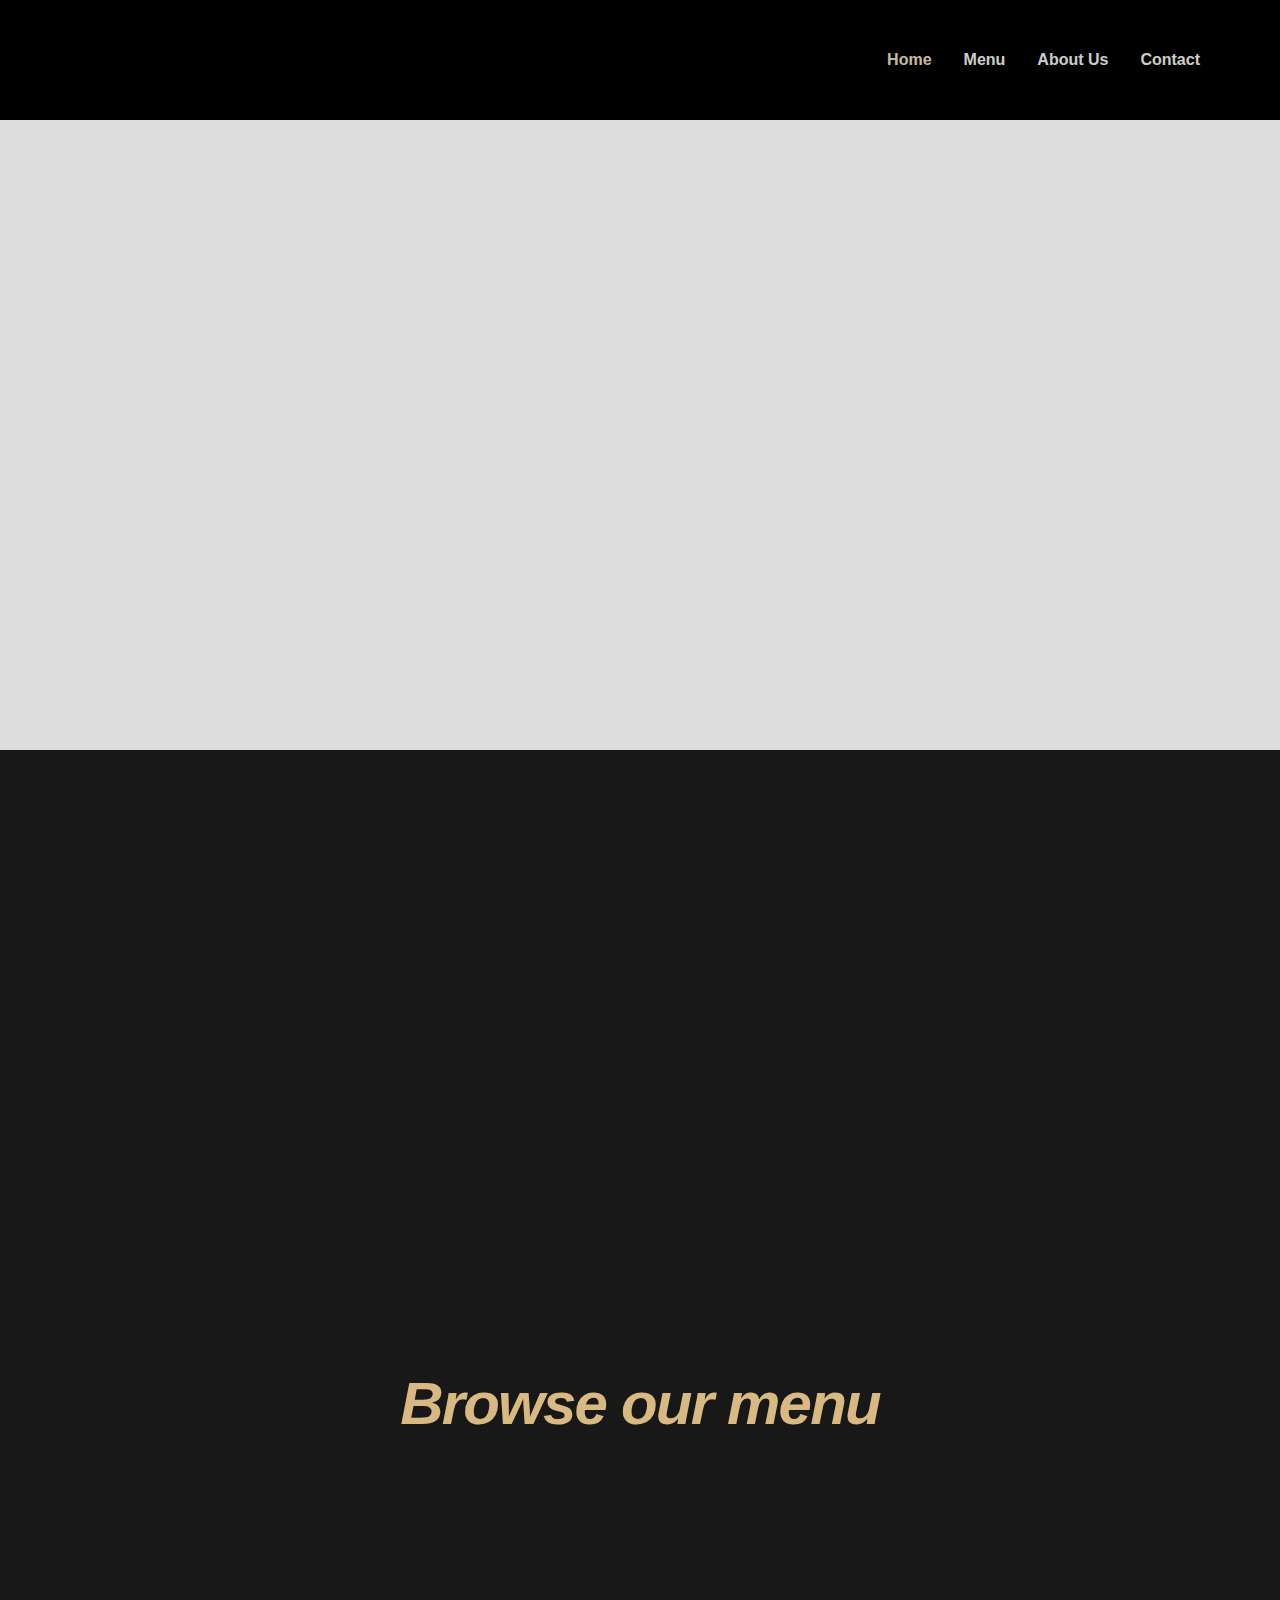
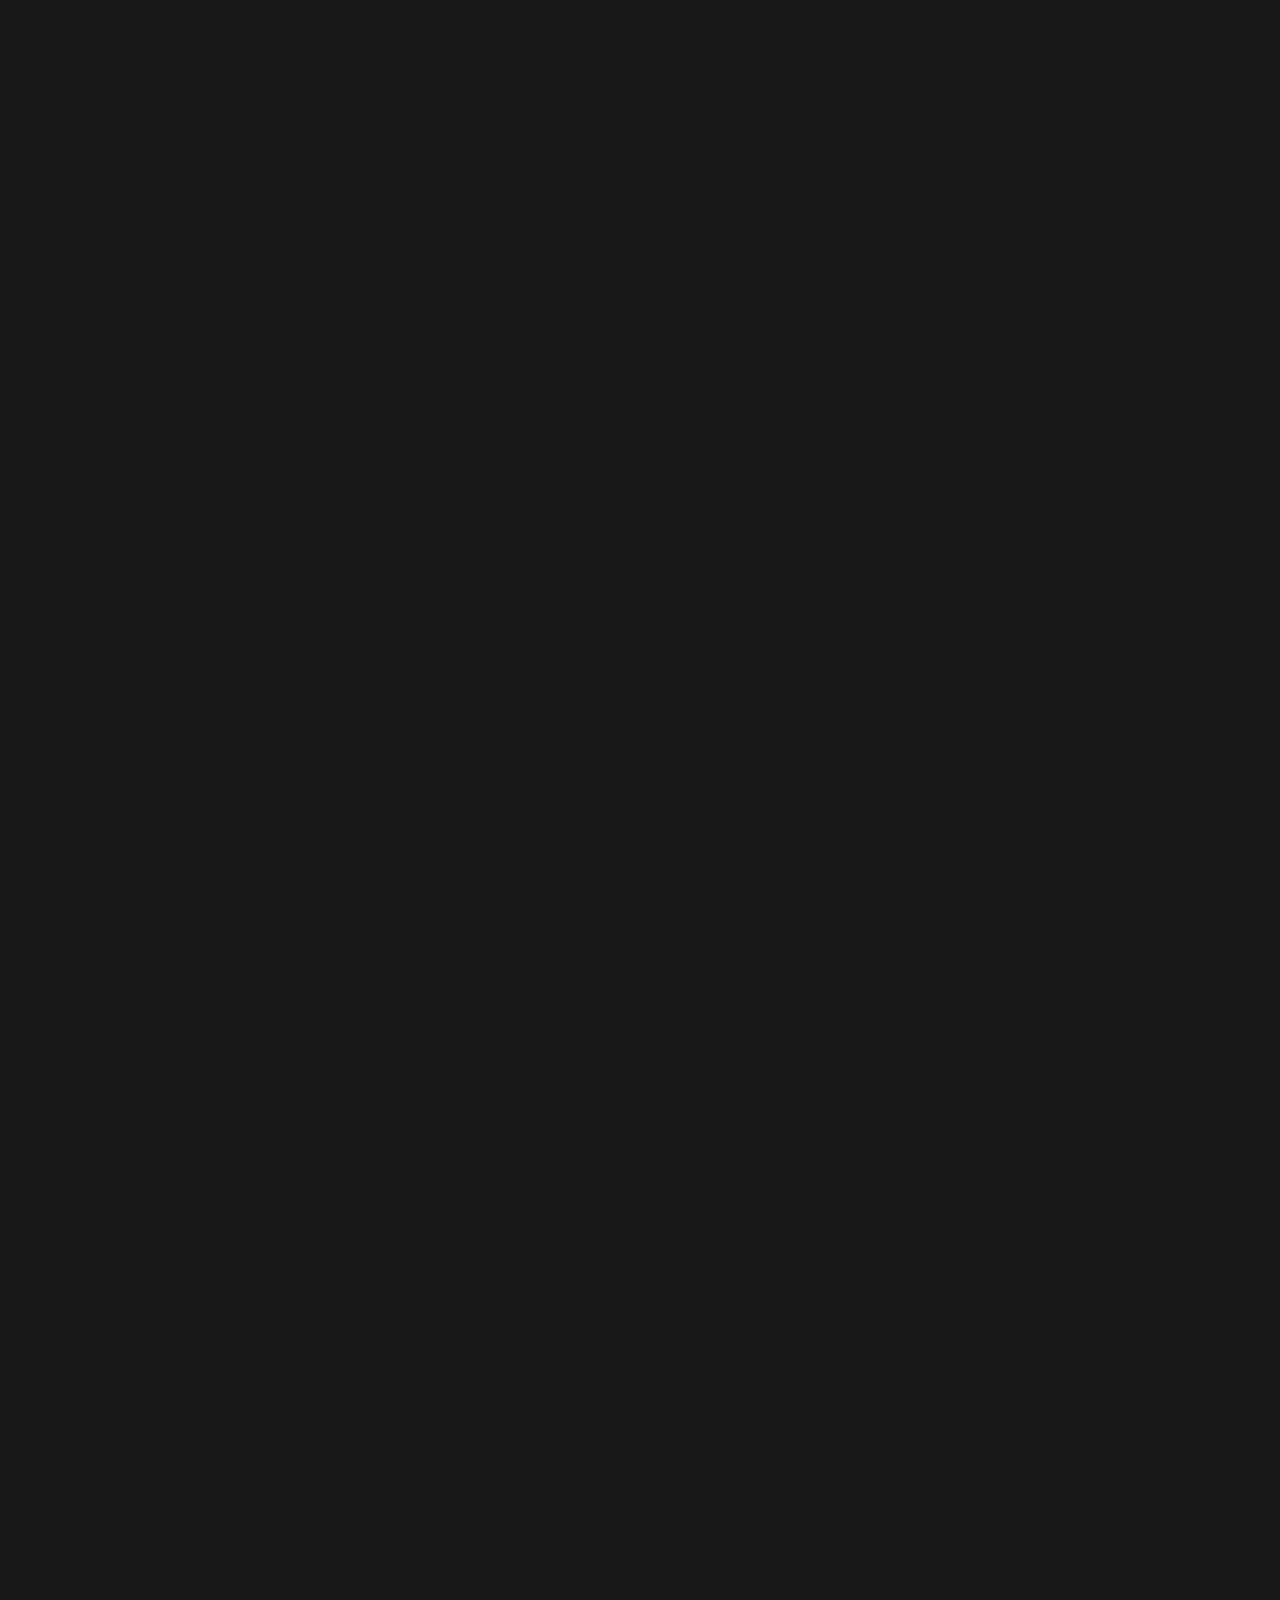
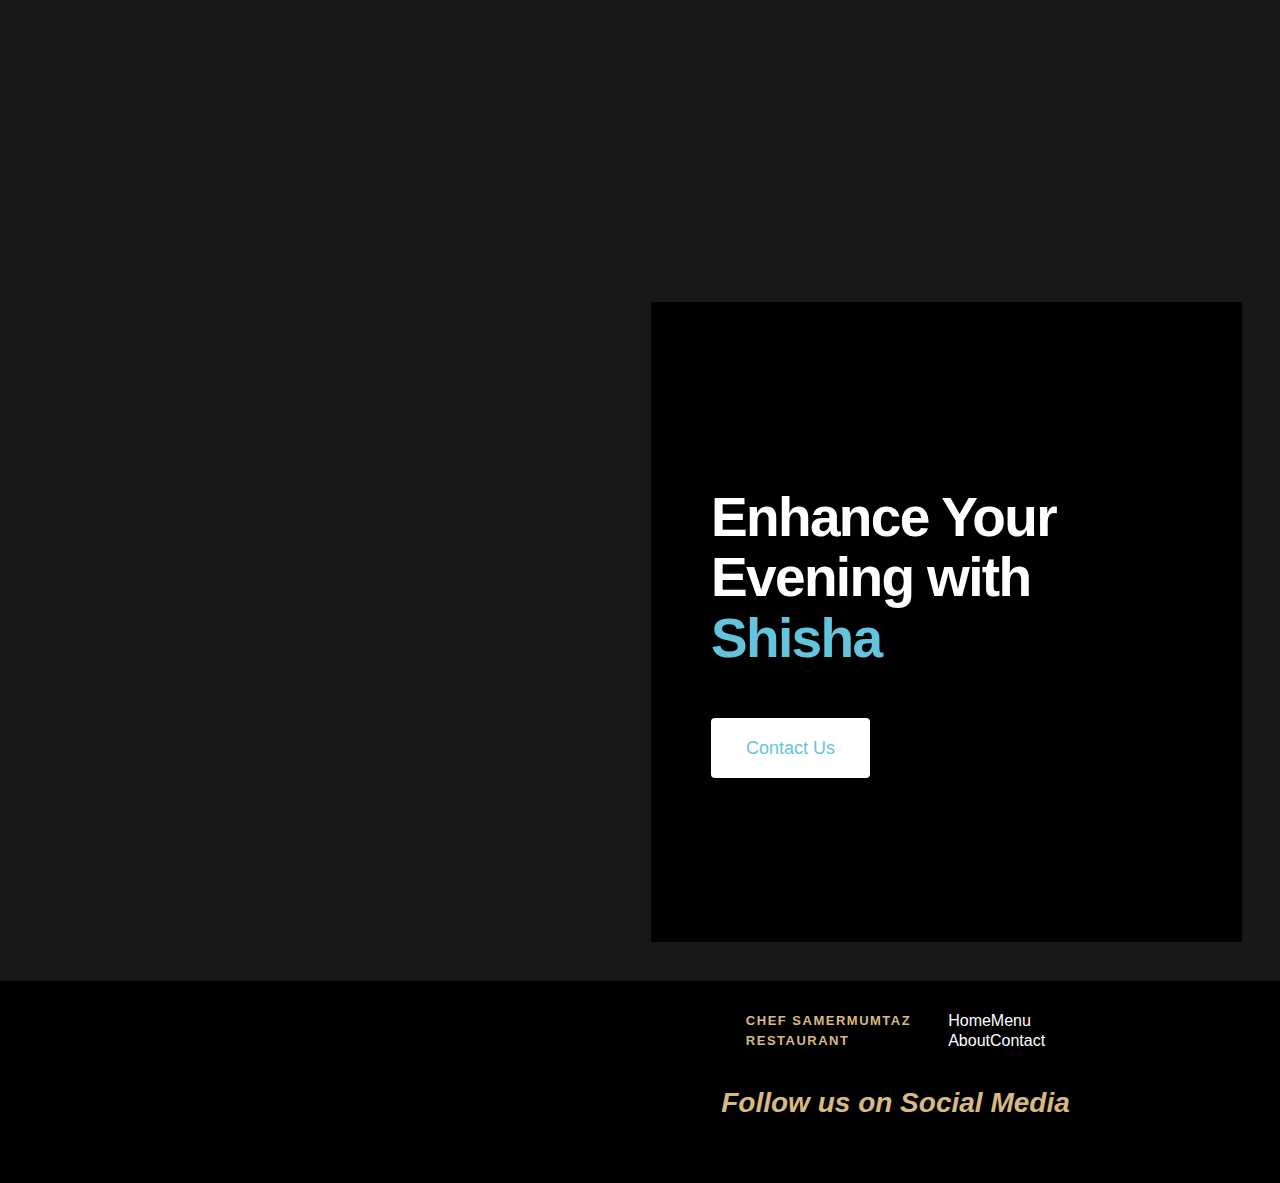
==== commit 976fcdd9: "Update index.html" ====
--- a/index.html
+++ b/index.html
@@ -1,5 +1,5 @@
 <!DOCTYPE html>
-<!-- This site was created in Webflow. https://webflow.com --><!-- Last Published: Tue Aug 27 2024 13:56:00 GMT+0000 (Coordinated Universal Time) -->
+<!-- This site was created in Webflow. https://webflow.com --><!-- Last Published: Tue Oct 01 2024 09:50:30 GMT+0000 (Coordinated Universal Time) -->
 <html
   data-wf-domain="chef-samer-mumtaz.webflow.io"
   data-wf-page="669e31836b873540e266cb67"
@@ -28,11 +28,7 @@
     <meta content="summary_large_image" name="twitter:card" />
     <meta content="width=device-width, initial-scale=1" name="viewport" />
     <meta content="Webflow" name="generator" />
-    <link
-      href="./styles.css"
-      rel="stylesheet"
-      type="text/css"
-    />
+    <link href="styles.css" rel="stylesheet" type="text/css" />
     <style>
       @media (min-width: 992px) {
         html.w-mod-js:not(.w-mod-ix)
@@ -164,7 +160,10 @@
     >
       <div class="navigation-container">
         <div class="navigation-left">
-          <a href="./index.html" aria-current="page" class="brand w-nav-brand w--current"
+          <a
+            href="index.html"
+            aria-current="page"
+            class="brand w-nav-brand w--current"
             ><img
               src="https://cdn.prod.website-files.com/669e31836b873540e266cb37/669e3769089b043f297924bf_SM%20-%20LOGO-01.png"
               loading="lazy"
@@ -214,13 +213,15 @@
           </div>
           <nav role="navigation" class="nav-menu w-nav-menu">
             <a
-              href="./index.html"
+              href="index.html"
               aria-current="page"
               class="nav-link w-nav-link w--current"
               >Home</a
-            ><a href="./pages/menu.html" class="nav-link w-nav-link">Menu</a
-            ><a href="./pages/about.html" class="nav-link w-nav-link">About Us</a
-            ><a href="./pages/contact.html" class="nav-link w-nav-link">Contact</a>
+            ><a href="pages/menu.html" class="nav-link w-nav-link">Menu</a
+            ><a href="pages/about.html" class="nav-link w-nav-link">About Us</a
+            ><a href="pages/contact.html" class="nav-link w-nav-link"
+              >Contact</a
+            >
           </nav>
         </div>
       </div>
@@ -252,18 +253,48 @@
                 href="https://wa.link/yej0au"
                 target="_blank"
                 class="button reserve w-button"
-                >Make Reservation</a
+                >Reservation</a
               >
             </div>
           </div>
+          <div class="slide-5 w-slide">
+            <div class="div-block-12 buttonslide">
+              <a
+                href="https://wa.link/yej0au"
+                target="_blank"
+                class="button reserve blankspace w-button"
+                >Reservation</a
+              >
+            </div>
+          </div>
+          <div class="slide-6 w-slide">
+            <div class="div-block-12 buttonslide">
+              <a
+                href="https://wa.link/yej0au"
+                target="_blank"
+                class="button reserve blankspace w-button"
+                >Reservation</a
+              >
+            </div>
+          </div>
+          <div class="slide-7 w-slide">
+            <div class="div-block-12 buttonslide">
+              <a
+                href="https://wa.link/yej0au"
+                target="_blank"
+                class="button reserve blankspace w-button"
+                >Reservation</a
+              >
+            </div>
+          </div>
         </div>
         <div class="left-arrow w-slider-arrow-left">
           <img
-            src="https://cdn.prod.website-files.com/669e31836b873540e266cb37/66cdda43b0fbe6c6e7f135da_arrow_left.png"
-            loading="lazy"
             width="60"
             sizes="60px"
             alt=""
+            src="https://cdn.prod.website-files.com/669e31836b873540e266cb37/66cdda43b0fbe6c6e7f135da_arrow_left.png"
+            loading="lazy"
             srcset="
               https://cdn.prod.website-files.com/669e31836b873540e266cb37/66cdda43b0fbe6c6e7f135da_arrow_left-p-500.png 500w,
               https://cdn.prod.website-files.com/669e31836b873540e266cb37/66cdda43b0fbe6c6e7f135da_arrow_left.png       512w
@@ -273,11 +304,11 @@
         </div>
         <div class="right-arrow w-slider-arrow-right">
           <img
-            src="https://cdn.prod.website-files.com/669e31836b873540e266cb37/66cdda4310a6b07b4a95626c_arrow_right.png"
-            loading="lazy"
             width="60"
             sizes="60px"
             alt=""
+            src="https://cdn.prod.website-files.com/669e31836b873540e266cb37/66cdda4310a6b07b4a95626c_arrow_right.png"
+            loading="lazy"
             srcset="
               https://cdn.prod.website-files.com/669e31836b873540e266cb37/66cdda4310a6b07b4a95626c_arrow_right-p-500.png 500w,
               https://cdn.prod.website-files.com/669e31836b873540e266cb37/66cdda4310a6b07b4a95626c_arrow_right.png       512w
@@ -343,7 +374,7 @@
             class="button-wrapper"
           >
             <a
-              href="./pages/menu.html"
+              href="pages/about.html"
               data-w-id="5de3a23f-55f9-db91-c827-8849fa994761"
               class="button w-button"
               >Explore Food</a
@@ -533,11 +564,11 @@
         />
       </div>
       <a
-        href="./pages/menu.html"
+        href="pages/menu.html"
         data-w-id="382a517d-7b88-ce46-85ce-bbf3be56d79f"
         target="_blank"
         class="button w-button"
-        >See Full Menu</a
+        >Menu</a
       >
     </div>
     <div class="content-section-bg">
@@ -582,8 +613,8 @@
               for an exceptional dining experience where every meal is a journey
               through the enchanting flavors of the Middle East.
             </p>
-            <a href="./pages/about.html" class="button button-space w-button"
-              >Learn About us</a
+            <a href="pages/gallery.html" class="button button-space w-button"
+              >Gallery</a
             >
           </div>
         </div>
@@ -618,7 +649,7 @@
               style="opacity: 0"
               target="_blank"
               class="button button-space w-button"
-              >Make Reservation</a
+              >Reservation</a
             >
           </div>
           <div class="image-block">
@@ -648,7 +679,9 @@
           <h1 class="cta-heading">
             Enhance Your Evening with <span class="dark-span">Shisha</span>
           </h1>
-          <a href="./pages/contact.html" class="button-white button-space w-button"
+          <a
+            href="pages/contact.html"
+            class="button-white button-space w-button"
             >Contact Us</a
           >
         </div>
@@ -663,7 +696,7 @@
           >
             <img
               src="https://cdn.prod.website-files.com/669e31836b873540e266cb37/669e5c71ca95d22b66d22786_MUMTAZ%20CHEF%20SAMER%20-%20LOGO%20PANJANG.png"
-              width="330"
+              width="495"
               alt=""
               class="footer-logo"
             />
@@ -674,15 +707,24 @@
               class="footer-row"
             >
               <div class="title">Chef SamerMumtaz<br />restaurant<br /></div>
-              <div class="div-block-7">
-                <a href="./index.html" aria-current="page" class="footer-link w--current"
-                  >Home</a
-                ><a href="./pages/menu.html" class="footer-link">Menu</a
-                ><a href="./pages/about.html" class="footer-link">About</a
-                ><a href="./pages/contact.html" class="footer-link">Contact</a>
+              <div class="div-block-13">
+                <div class="footeritems2">
+                  <a
+                    href="index.html"
+                    aria-current="page"
+                    class="footer-link w--current"
+                    >Home</a
+                  ><a href="pages/menu.html" target="_blank" class="footer-link"
+                    >Menu</a
+                  >
+                </div>
+                <div class="footeritems2">
+                  <a href="pages/about.html" class="footer-link">About</a
+                  ><a href="pages/contact.html" class="footer-link">Contact</a>
+                </div>
               </div>
             </div>
-            <div>
+            <div class="div-block-14">
               <h4 class="heading-16">Follow us on Social Media</h4>
               <div class="icons">
                 <a
@@ -723,9 +765,6 @@
       integrity="sha256-9/aliU8dGd2tb6OSsuzixeV4y/faTqgFtohetphbbj0="
       crossorigin="anonymous"
     ></script>
-    <script
-      src="./script.js"
-      type="text/javascript"
-    ></script>
+    <script src="script.js" type="text/javascript"></script>
   </body>
 </html>
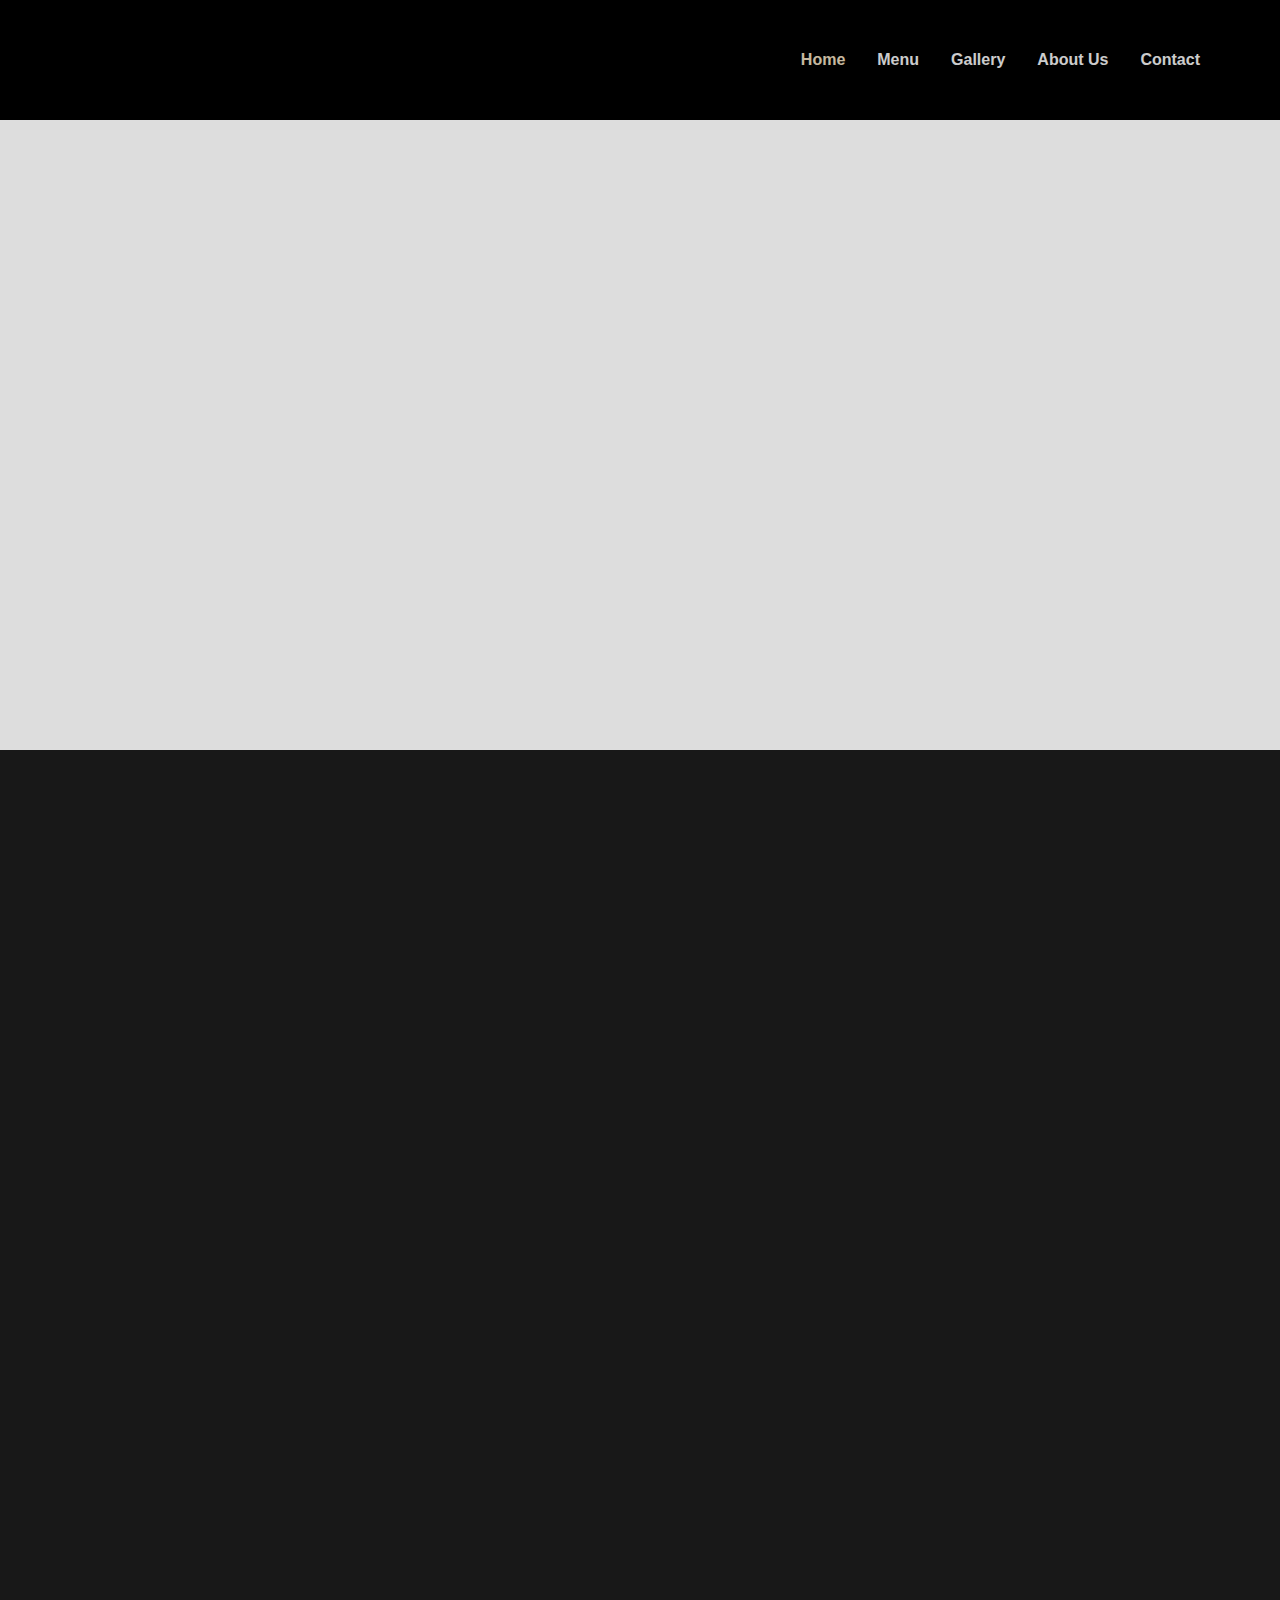
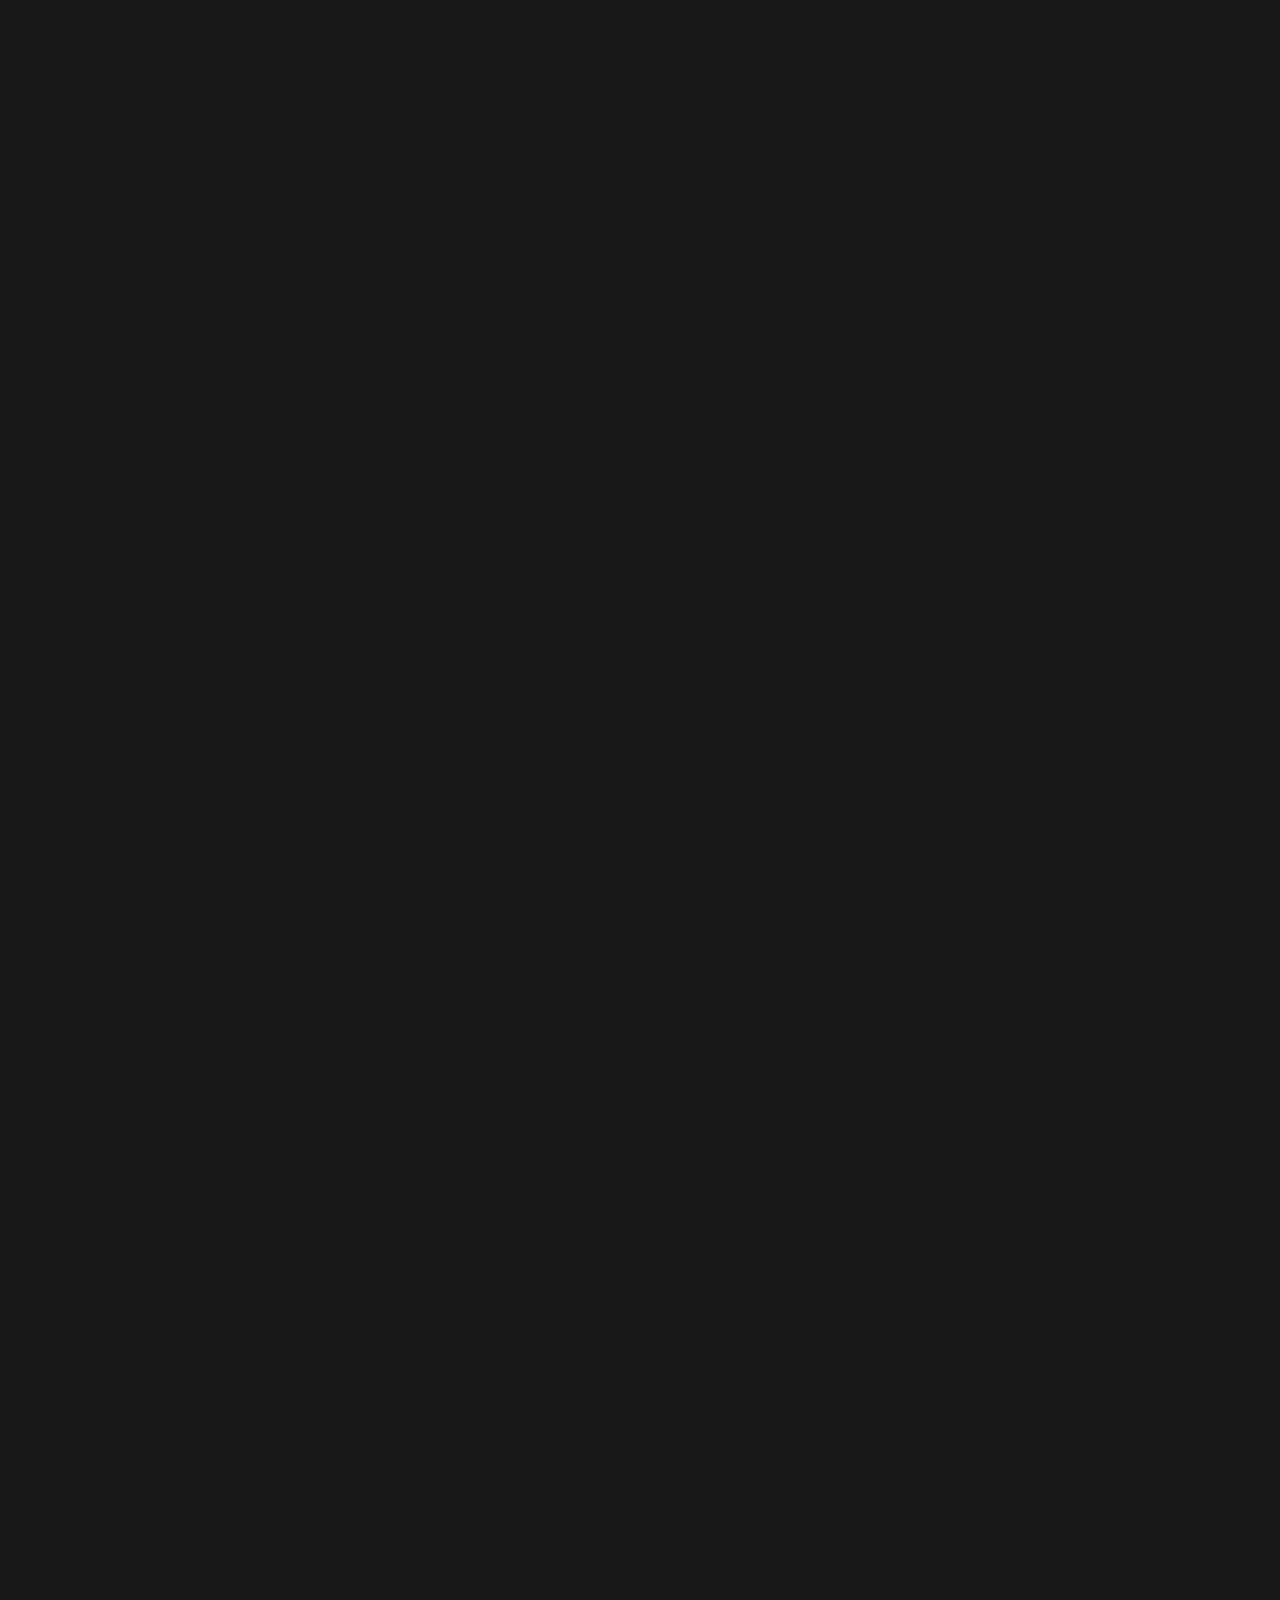
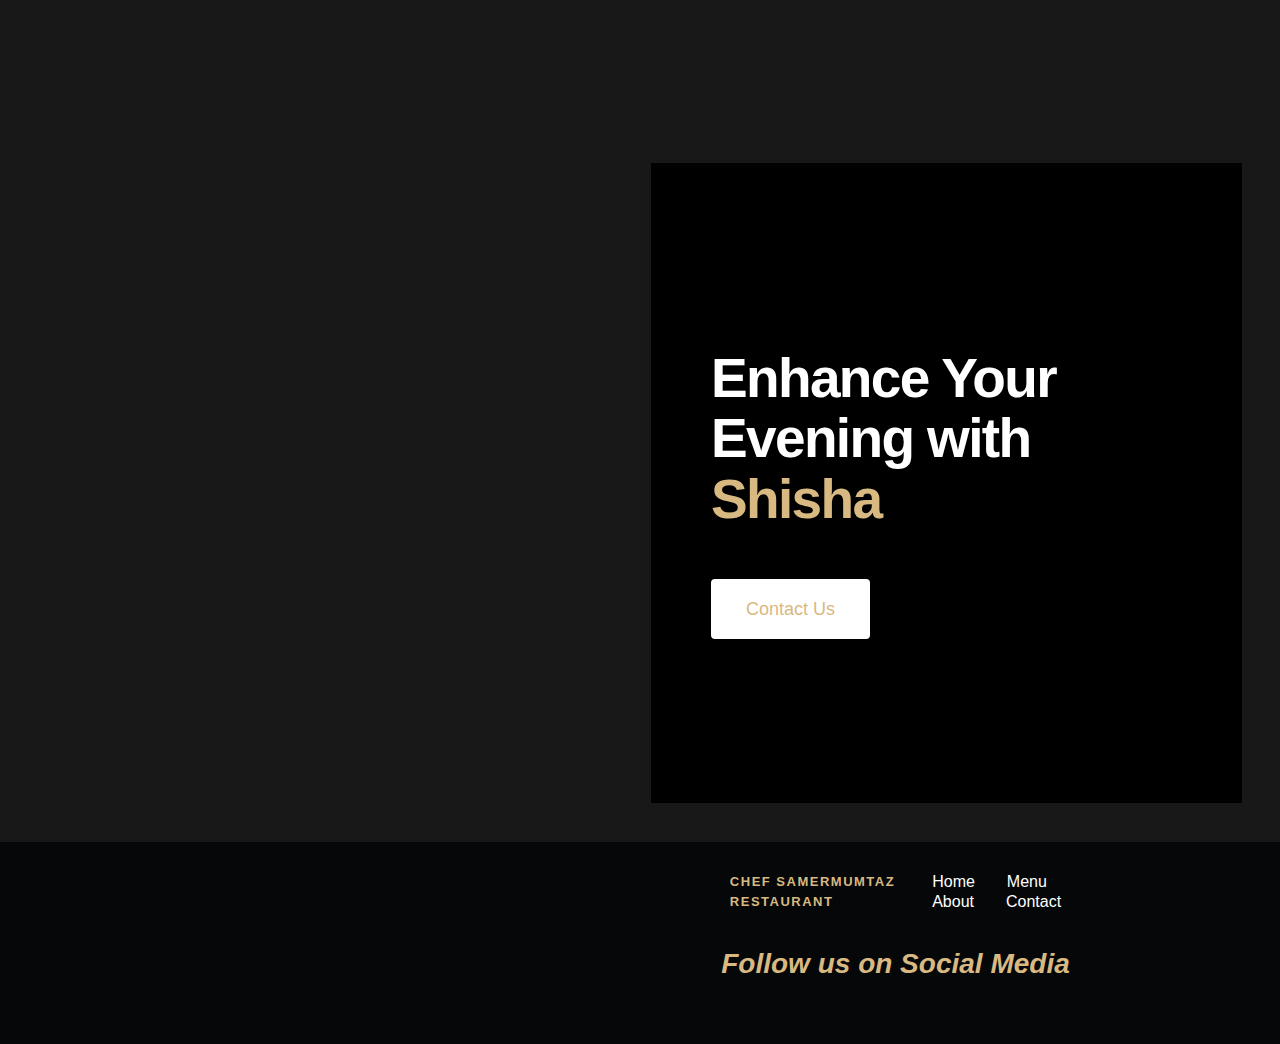
==== commit 187bf22a: "Update index.html" ====
--- a/index.html
+++ b/index.html
@@ -1,5 +1,5 @@
 <!DOCTYPE html>
-<!-- This site was created in Webflow. https://webflow.com --><!-- Last Published: Tue Oct 01 2024 09:50:30 GMT+0000 (Coordinated Universal Time) -->
+<!-- This site was created in Webflow. https://webflow.com --><!-- Last Published: Tue Oct 15 2024 08:45:12 GMT+0000 (Coordinated Universal Time) -->
 <html
   data-wf-domain="chef-samer-mumtaz.webflow.io"
   data-wf-page="669e31836b873540e266cb67"
@@ -161,14 +161,14 @@
       <div class="navigation-container">
         <div class="navigation-left">
           <a
-            href="index.html"
+            href="/index.html"
             aria-current="page"
             class="brand w-nav-brand w--current"
             ><img
               src="https://cdn.prod.website-files.com/669e31836b873540e266cb37/669e3769089b043f297924bf_SM%20-%20LOGO-01.png"
               loading="lazy"
               width="80"
-              sizes="80px"
+              sizes="(max-width: 479px) 25vw, 80px"
               alt=""
               srcset="
                 https://cdn.prod.website-files.com/669e31836b873540e266cb37/669e3769089b043f297924bf_SM%20-%20LOGO-01-p-500.png   500w,
@@ -182,26 +182,6 @@
               class="logo"
           /></a>
         </div>
-        <address class="logo-div">
-          <img
-            src="https://cdn.prod.website-files.com/669e31836b873540e266cb37/66a9a53575723ba5edd07f6f_MUMTAZ%20CHEF%20SAMER%20-%20LOGO%20PANJANG.png"
-            loading="lazy"
-            width="305"
-            sizes="(max-width: 479px) 100vw, 305px"
-            alt=""
-            srcset="
-              https://cdn.prod.website-files.com/669e31836b873540e266cb37/66a9a53575723ba5edd07f6f_MUMTAZ%20CHEF%20SAMER%20-%20LOGO%20PANJANG-p-500.png    500w,
-              https://cdn.prod.website-files.com/669e31836b873540e266cb37/66a9a53575723ba5edd07f6f_MUMTAZ%20CHEF%20SAMER%20-%20LOGO%20PANJANG-p-800.png    800w,
-              https://cdn.prod.website-files.com/669e31836b873540e266cb37/66a9a53575723ba5edd07f6f_MUMTAZ%20CHEF%20SAMER%20-%20LOGO%20PANJANG-p-1080.png  1080w,
-              https://cdn.prod.website-files.com/669e31836b873540e266cb37/66a9a53575723ba5edd07f6f_MUMTAZ%20CHEF%20SAMER%20-%20LOGO%20PANJANG-p-1600.png  1600w,
-              https://cdn.prod.website-files.com/669e31836b873540e266cb37/66a9a53575723ba5edd07f6f_MUMTAZ%20CHEF%20SAMER%20-%20LOGO%20PANJANG-p-2000.png  2000w,
-              https://cdn.prod.website-files.com/669e31836b873540e266cb37/66a9a53575723ba5edd07f6f_MUMTAZ%20CHEF%20SAMER%20-%20LOGO%20PANJANG-p-2600.png  2600w,
-              https://cdn.prod.website-files.com/669e31836b873540e266cb37/66a9a53575723ba5edd07f6f_MUMTAZ%20CHEF%20SAMER%20-%20LOGO%20PANJANG-p-3200.png  3200w,
-              https://cdn.prod.website-files.com/669e31836b873540e266cb37/66a9a53575723ba5edd07f6f_MUMTAZ%20CHEF%20SAMER%20-%20LOGO%20PANJANG.png        15455w
-            "
-            class="image-11"
-          />
-        </address>
         <div class="navigation-right">
           <div class="menu-button w-nav-button">
             <img
@@ -213,20 +193,26 @@
           </div>
           <nav role="navigation" class="nav-menu w-nav-menu">
             <a
-              href="index.html"
+              href="/index.html"
               aria-current="page"
               class="nav-link w-nav-link w--current"
               >Home</a
-            ><a href="pages/menu.html" class="nav-link w-nav-link">Menu</a
-            ><a href="pages/about.html" class="nav-link w-nav-link">About Us</a
-            ><a href="pages/contact.html" class="nav-link w-nav-link"
+            ><a
+              href="/pages/menu.html"
+              target="_blank"
+              class="nav-link w-nav-link"
+              >Menu</a
+            ><a href="/pages/gallery.html" class="nav-link w-nav-link"
+              >Gallery</a
+            ><a href="/pages/about.html" class="nav-link w-nav-link">About Us</a
+            ><a href="/pages/contact.html" class="nav-link w-nav-link"
               >Contact</a
             >
           </nav>
         </div>
       </div>
     </div>
-    <div>
+    <div class="div-block-29">
       <div
         data-delay="4000"
         data-animation="slide"
@@ -374,7 +360,7 @@
             class="button-wrapper"
           >
             <a
-              href="pages/about.html"
+              href="/pages/menu.html"
               data-w-id="5de3a23f-55f9-db91-c827-8849fa994761"
               class="button w-button"
               >Explore Food</a
@@ -412,7 +398,6 @@
       </div>
     </div>
     <div class="menu">
-      <h1 class="heading-14">Browse our menu</h1>
       <div data-w-id="471f1155-4277-387f-c748-2121b361588f" class="row1">
         <img
           src="https://cdn.prod.website-files.com/669e31836b873540e266cb37/66cb77522f05870430a8fbf4_CSM2.png"
@@ -551,7 +536,7 @@
           src="https://cdn.prod.website-files.com/669e31836b873540e266cb37/66a1c5f191c280dfe9d67b60_DSC01786.jpg"
           loading="lazy"
           width="335"
-          sizes="(max-width: 479px) 92vw, 335px"
+          sizes="(max-width: 991px) 100vw, 335px"
           alt=""
           srcset="
             https://cdn.prod.website-files.com/669e31836b873540e266cb37/66a1c5f191c280dfe9d67b60_DSC01786-p-500.jpg   500w,
@@ -564,7 +549,7 @@
         />
       </div>
       <a
-        href="pages/menu.html"
+        href="/pages/menu.html"
         data-w-id="382a517d-7b88-ce46-85ce-bbf3be56d79f"
         target="_blank"
         class="button w-button"
@@ -613,7 +598,7 @@
               for an exceptional dining experience where every meal is a journey
               through the enchanting flavors of the Middle East.
             </p>
-            <a href="pages/gallery.html" class="button button-space w-button"
+            <a href="/pages/gallery.html" class="button button-space w-button"
               >Gallery</a
             >
           </div>
@@ -657,7 +642,7 @@
               src="https://cdn.prod.website-files.com/669e31836b873540e266cb37/669e5ebca01bbac40f591efc_DSC01956.jpg"
               alt=""
               style="opacity: 0"
-              sizes="94vw"
+              sizes="(max-width: 479px) 100vw, 94vw"
               data-w-id="bbf47a5d-9e13-6e72-93ca-d3af7ed13c51"
               srcset="
                 https://cdn.prod.website-files.com/669e31836b873540e266cb37/669e5ebca01bbac40f591efc_DSC01956-p-500.jpg   500w,
@@ -680,7 +665,7 @@
             Enhance Your Evening with <span class="dark-span">Shisha</span>
           </h1>
           <a
-            href="pages/contact.html"
+            href="/pages/contact.html"
             class="button-white button-space w-button"
             >Contact Us</a
           >
@@ -710,17 +695,20 @@
               <div class="div-block-13">
                 <div class="footeritems2">
                   <a
-                    href="index.html"
+                    href="/index.html"
                     aria-current="page"
                     class="footer-link w--current"
                     >Home</a
-                  ><a href="pages/menu.html" target="_blank" class="footer-link"
+                  ><a
+                    href="/pages/menu.html"
+                    target="_blank"
+                    class="footer-link"
                     >Menu</a
                   >
                 </div>
                 <div class="footeritems2">
-                  <a href="pages/about.html" class="footer-link">About</a
-                  ><a href="pages/contact.html" class="footer-link">Contact</a>
+                  <a href="/pages/about.html" class="footer-link">About</a
+                  ><a href="/pages/contact.html" class="footer-link">Contact</a>
                 </div>
               </div>
             </div>
--- a/styles.css
+++ b/styles.css
@@ -2071,674 +2071,6 @@
   display: grid;
 }
 
-.w-commerce-commercecheckoutformcontainer {
-  background-color: #f5f5f5;
-  width: 100%;
-  min-height: 100vh;
-  padding: 20px;
-}
-
-.w-commerce-commercelayoutmain {
-  flex: 0 800px;
-  margin-right: 20px;
-}
-
-.w-commerce-commercecartapplepaybutton {
-  color: #fff;
-  cursor: pointer;
-  -webkit-appearance: none;
-  appearance: none;
-  background-color: #000;
-  border-width: 0;
-  border-radius: 2px;
-  align-items: center;
-  height: 38px;
-  min-height: 30px;
-  margin-bottom: 8px;
-  padding: 0;
-  text-decoration: none;
-  display: flex;
-}
-
-.w-commerce-commercecartapplepayicon {
-  width: 100%;
-  height: 50%;
-  min-height: 20px;
-}
-
-.w-commerce-commercecartquickcheckoutbutton {
-  color: #fff;
-  cursor: pointer;
-  -webkit-appearance: none;
-  appearance: none;
-  background-color: #000;
-  border-width: 0;
-  border-radius: 2px;
-  justify-content: center;
-  align-items: center;
-  height: 38px;
-  margin-bottom: 8px;
-  padding: 0 15px;
-  text-decoration: none;
-  display: flex;
-}
-
-.w-commerce-commercequickcheckoutgoogleicon, .w-commerce-commercequickcheckoutmicrosofticon {
-  margin-right: 8px;
-  display: block;
-}
-
-.w-commerce-commercecheckoutorderitemswrapper {
-  margin-bottom: 20px;
-}
-
-.w-commerce-commercecheckoutsummaryblockheader {
-  background-color: #fff;
-  border: 1px solid #e6e6e6;
-  justify-content: space-between;
-  align-items: baseline;
-  padding: 4px 20px;
-  display: flex;
-}
-
-.w-commerce-commercecheckoutblockcontent {
-  background-color: #fff;
-  border-bottom: 1px solid #e6e6e6;
-  border-left: 1px solid #e6e6e6;
-  border-right: 1px solid #e6e6e6;
-  padding: 20px;
-}
-
-.w-commerce-commercecheckoutorderitemslist {
-  margin-bottom: -20px;
-}
-
-.w-commerce-commercecheckoutorderitem {
-  margin-bottom: 20px;
-  display: flex;
-}
-
-.w-commerce-commercecartitemimage {
-  width: 60px;
-  height: 0%;
-}
-
-.w-commerce-commercecheckoutorderitemdescriptionwrapper {
-  flex-grow: 1;
-  margin-left: 16px;
-  margin-right: 16px;
-}
-
-.w-commerce-commerceboldtextblock {
-  font-weight: 700;
-}
-
-.w-commerce-commercecheckoutorderitemquantitywrapper {
-  white-space: pre-wrap;
-  display: flex;
-}
-
-.w-commerce-commercecheckoutorderitemoptionlist {
-  margin-bottom: 0;
-  padding-left: 0;
-  text-decoration: none;
-  list-style-type: none;
-}
-
-.w-commerce-commercecheckoutcustomerinfowrapper {
-  margin-bottom: 20px;
-}
-
-.w-commerce-commercecheckoutblockheader {
-  background-color: #fff;
-  border: 1px solid #e6e6e6;
-  justify-content: space-between;
-  align-items: baseline;
-  padding: 4px 20px;
-  display: flex;
-}
-
-.w-commerce-commercecheckoutlabel {
-  margin-bottom: 8px;
-}
-
-.w-commerce-commercecheckoutemailinput {
-  -webkit-appearance: none;
-  appearance: none;
-  background-color: #fafafa;
-  border: 1px solid #ddd;
-  border-radius: 3px;
-  width: 100%;
-  height: 38px;
-  margin-bottom: 0;
-  padding: 8px 12px;
-  line-height: 20px;
-  display: block;
-}
-
-.w-commerce-commercecheckoutemailinput::placeholder {
-  color: #999;
-}
-
-.w-commerce-commercecheckoutemailinput:focus {
-  border-color: #3898ec;
-  outline-style: none;
-}
-
-.w-commerce-commercecheckoutshippingaddresswrapper {
-  margin-bottom: 20px;
-}
-
-.w-commerce-commercecheckoutshippingfullname {
-  -webkit-appearance: none;
-  appearance: none;
-  background-color: #fafafa;
-  border: 1px solid #ddd;
-  border-radius: 3px;
-  width: 100%;
-  height: 38px;
-  margin-bottom: 16px;
-  padding: 8px 12px;
-  line-height: 20px;
-  display: block;
-}
-
-.w-commerce-commercecheckoutshippingfullname::placeholder {
-  color: #999;
-}
-
-.w-commerce-commercecheckoutshippingfullname:focus {
-  border-color: #3898ec;
-  outline-style: none;
-}
-
-.w-commerce-commercecheckoutshippingstreetaddress {
-  -webkit-appearance: none;
-  appearance: none;
-  background-color: #fafafa;
-  border: 1px solid #ddd;
-  border-radius: 3px;
-  width: 100%;
-  height: 38px;
-  margin-bottom: 16px;
-  padding: 8px 12px;
-  line-height: 20px;
-  display: block;
-}
-
-.w-commerce-commercecheckoutshippingstreetaddress::placeholder {
-  color: #999;
-}
-
-.w-commerce-commercecheckoutshippingstreetaddress:focus {
-  border-color: #3898ec;
-  outline-style: none;
-}
-
-.w-commerce-commercecheckoutshippingstreetaddressoptional {
-  -webkit-appearance: none;
-  appearance: none;
-  background-color: #fafafa;
-  border: 1px solid #ddd;
-  border-radius: 3px;
-  width: 100%;
-  height: 38px;
-  margin-bottom: 16px;
-  padding: 8px 12px;
-  line-height: 20px;
-  display: block;
-}
-
-.w-commerce-commercecheckoutshippingstreetaddressoptional::placeholder {
-  color: #999;
-}
-
-.w-commerce-commercecheckoutshippingstreetaddressoptional:focus {
-  border-color: #3898ec;
-  outline-style: none;
-}
-
-.w-commerce-commercecheckoutrow {
-  margin-left: -8px;
-  margin-right: -8px;
-  display: flex;
-}
-
-.w-commerce-commercecheckoutcolumn {
-  flex: 1;
-  padding-left: 8px;
-  padding-right: 8px;
-}
-
-.w-commerce-commercecheckoutshippingcity {
-  -webkit-appearance: none;
-  appearance: none;
-  background-color: #fafafa;
-  border: 1px solid #ddd;
-  border-radius: 3px;
-  width: 100%;
-  height: 38px;
-  margin-bottom: 16px;
-  padding: 8px 12px;
-  line-height: 20px;
-  display: block;
-}
-
-.w-commerce-commercecheckoutshippingcity::placeholder {
-  color: #999;
-}
-
-.w-commerce-commercecheckoutshippingcity:focus {
-  border-color: #3898ec;
-  outline-style: none;
-}
-
-.w-commerce-commercecheckoutshippingstateprovince {
-  -webkit-appearance: none;
-  appearance: none;
-  background-color: #fafafa;
-  border: 1px solid #ddd;
-  border-radius: 3px;
-  width: 100%;
-  height: 38px;
-  margin-bottom: 16px;
-  padding: 8px 12px;
-  line-height: 20px;
-  display: block;
-}
-
-.w-commerce-commercecheckoutshippingstateprovince::placeholder {
-  color: #999;
-}
-
-.w-commerce-commercecheckoutshippingstateprovince:focus {
-  border-color: #3898ec;
-  outline-style: none;
-}
-
-.w-commerce-commercecheckoutshippingzippostalcode {
-  -webkit-appearance: none;
-  appearance: none;
-  background-color: #fafafa;
-  border: 1px solid #ddd;
-  border-radius: 3px;
-  width: 100%;
-  height: 38px;
-  margin-bottom: 16px;
-  padding: 8px 12px;
-  line-height: 20px;
-  display: block;
-}
-
-.w-commerce-commercecheckoutshippingzippostalcode::placeholder {
-  color: #999;
-}
-
-.w-commerce-commercecheckoutshippingzippostalcode:focus {
-  border-color: #3898ec;
-  outline-style: none;
-}
-
-.w-commerce-commercecheckoutshippingcountryselector {
-  -webkit-appearance: none;
-  appearance: none;
-  background-color: #fafafa;
-  border: 1px solid #ddd;
-  border-radius: 3px;
-  width: 100%;
-  height: 38px;
-  margin-bottom: 0;
-  padding: 8px 12px;
-  line-height: 20px;
-  display: block;
-}
-
-.w-commerce-commercecheckoutshippingcountryselector::placeholder {
-  color: #999;
-}
-
-.w-commerce-commercecheckoutshippingcountryselector:focus {
-  border-color: #3898ec;
-  outline-style: none;
-}
-
-.w-commerce-commercecheckoutshippingmethodswrapper {
-  margin-bottom: 20px;
-}
-
-.w-commerce-commercecheckoutshippingmethodslist {
-  border-left: 1px solid #e6e6e6;
-  border-right: 1px solid #e6e6e6;
-}
-
-.w-commerce-commercecheckoutshippingmethoditem {
-  background-color: #fff;
-  border-bottom: 1px solid #e6e6e6;
-  flex-direction: row;
-  align-items: baseline;
-  margin-bottom: 0;
-  padding: 16px;
-  font-weight: 400;
-  display: flex;
-}
-
-.w-commerce-commercecheckoutshippingmethoddescriptionblock {
-  flex-direction: column;
-  flex-grow: 1;
-  margin-left: 12px;
-  margin-right: 12px;
-  display: flex;
-}
-
-.w-commerce-commercecheckoutshippingmethodsemptystate {
-  text-align: center;
-  background-color: #fff;
-  border-bottom: 1px solid #e6e6e6;
-  border-left: 1px solid #e6e6e6;
-  border-right: 1px solid #e6e6e6;
-  padding: 64px 16px;
-}
-
-.w-commerce-commercecheckoutpaymentinfowrapper {
-  margin-bottom: 20px;
-}
-
-.w-commerce-commercecheckoutcardnumber {
-  -webkit-appearance: none;
-  appearance: none;
-  cursor: text;
-  background-color: #fafafa;
-  border: 1px solid #ddd;
-  border-radius: 3px;
-  width: 100%;
-  height: 38px;
-  margin-bottom: 16px;
-  padding: 8px 12px;
-  line-height: 20px;
-  display: block;
-}
-
-.w-commerce-commercecheckoutcardnumber::placeholder {
-  color: #999;
-}
-
-.w-commerce-commercecheckoutcardnumber:focus, .w-commerce-commercecheckoutcardnumber.-wfp-focus {
-  border-color: #3898ec;
-  outline-style: none;
-}
-
-.w-commerce-commercecheckoutcardexpirationdate {
-  -webkit-appearance: none;
-  appearance: none;
-  cursor: text;
-  background-color: #fafafa;
-  border: 1px solid #ddd;
-  border-radius: 3px;
-  width: 100%;
-  height: 38px;
-  margin-bottom: 16px;
-  padding: 8px 12px;
-  line-height: 20px;
-  display: block;
-}
-
-.w-commerce-commercecheckoutcardexpirationdate::placeholder {
-  color: #999;
-}
-
-.w-commerce-commercecheckoutcardexpirationdate:focus, .w-commerce-commercecheckoutcardexpirationdate.-wfp-focus {
-  border-color: #3898ec;
-  outline-style: none;
-}
-
-.w-commerce-commercecheckoutcardsecuritycode {
-  -webkit-appearance: none;
-  appearance: none;
-  cursor: text;
-  background-color: #fafafa;
-  border: 1px solid #ddd;
-  border-radius: 3px;
-  width: 100%;
-  height: 38px;
-  margin-bottom: 16px;
-  padding: 8px 12px;
-  line-height: 20px;
-  display: block;
-}
-
-.w-commerce-commercecheckoutcardsecuritycode::placeholder {
-  color: #999;
-}
-
-.w-commerce-commercecheckoutcardsecuritycode:focus, .w-commerce-commercecheckoutcardsecuritycode.-wfp-focus {
-  border-color: #3898ec;
-  outline-style: none;
-}
-
-.w-commerce-commercecheckoutbillingaddresstogglewrapper {
-  flex-direction: row;
-  display: flex;
-}
-
-.w-commerce-commercecheckoutbillingaddresstogglecheckbox {
-  margin-top: 4px;
-}
-
-.w-commerce-commercecheckoutbillingaddresstogglelabel {
-  margin-left: 8px;
-  font-weight: 400;
-}
-
-.w-commerce-commercecheckoutbillingaddresswrapper {
-  margin-top: 16px;
-  margin-bottom: 20px;
-}
-
-.w-commerce-commercecheckoutbillingfullname {
-  -webkit-appearance: none;
-  appearance: none;
-  background-color: #fafafa;
-  border: 1px solid #ddd;
-  border-radius: 3px;
-  width: 100%;
-  height: 38px;
-  margin-bottom: 16px;
-  padding: 8px 12px;
-  line-height: 20px;
-  display: block;
-}
-
-.w-commerce-commercecheckoutbillingfullname::placeholder {
-  color: #999;
-}
-
-.w-commerce-commercecheckoutbillingfullname:focus {
-  border-color: #3898ec;
-  outline-style: none;
-}
-
-.w-commerce-commercecheckoutbillingstreetaddress {
-  -webkit-appearance: none;
-  appearance: none;
-  background-color: #fafafa;
-  border: 1px solid #ddd;
-  border-radius: 3px;
-  width: 100%;
-  height: 38px;
-  margin-bottom: 16px;
-  padding: 8px 12px;
-  line-height: 20px;
-  display: block;
-}
-
-.w-commerce-commercecheckoutbillingstreetaddress::placeholder {
-  color: #999;
-}
-
-.w-commerce-commercecheckoutbillingstreetaddress:focus {
-  border-color: #3898ec;
-  outline-style: none;
-}
-
-.w-commerce-commercecheckoutbillingstreetaddressoptional {
-  -webkit-appearance: none;
-  appearance: none;
-  background-color: #fafafa;
-  border: 1px solid #ddd;
-  border-radius: 3px;
-  width: 100%;
-  height: 38px;
-  margin-bottom: 16px;
-  padding: 8px 12px;
-  line-height: 20px;
-  display: block;
-}
-
-.w-commerce-commercecheckoutbillingstreetaddressoptional::placeholder {
-  color: #999;
-}
-
-.w-commerce-commercecheckoutbillingstreetaddressoptional:focus {
-  border-color: #3898ec;
-  outline-style: none;
-}
-
-.w-commerce-commercecheckoutbillingcity {
-  -webkit-appearance: none;
-  appearance: none;
-  background-color: #fafafa;
-  border: 1px solid #ddd;
-  border-radius: 3px;
-  width: 100%;
-  height: 38px;
-  margin-bottom: 16px;
-  padding: 8px 12px;
-  line-height: 20px;
-  display: block;
-}
-
-.w-commerce-commercecheckoutbillingcity::placeholder {
-  color: #999;
-}
-
-.w-commerce-commercecheckoutbillingcity:focus {
-  border-color: #3898ec;
-  outline-style: none;
-}
-
-.w-commerce-commercecheckoutbillingstateprovince {
-  -webkit-appearance: none;
-  appearance: none;
-  background-color: #fafafa;
-  border: 1px solid #ddd;
-  border-radius: 3px;
-  width: 100%;
-  height: 38px;
-  margin-bottom: 16px;
-  padding: 8px 12px;
-  line-height: 20px;
-  display: block;
-}
-
-.w-commerce-commercecheckoutbillingstateprovince::placeholder {
-  color: #999;
-}
-
-.w-commerce-commercecheckoutbillingstateprovince:focus {
-  border-color: #3898ec;
-  outline-style: none;
-}
-
-.w-commerce-commercecheckoutbillingzippostalcode {
-  -webkit-appearance: none;
-  appearance: none;
-  background-color: #fafafa;
-  border: 1px solid #ddd;
-  border-radius: 3px;
-  width: 100%;
-  height: 38px;
-  margin-bottom: 16px;
-  padding: 8px 12px;
-  line-height: 20px;
-  display: block;
-}
-
-.w-commerce-commercecheckoutbillingzippostalcode::placeholder {
-  color: #999;
-}
-
-.w-commerce-commercecheckoutbillingzippostalcode:focus {
-  border-color: #3898ec;
-  outline-style: none;
-}
-
-.w-commerce-commercecheckoutbillingcountryselector {
-  -webkit-appearance: none;
-  appearance: none;
-  background-color: #fafafa;
-  border: 1px solid #ddd;
-  border-radius: 3px;
-  width: 100%;
-  height: 38px;
-  margin-bottom: 0;
-  padding: 8px 12px;
-  line-height: 20px;
-  display: block;
-}
-
-.w-commerce-commercecheckoutbillingcountryselector::placeholder {
-  color: #999;
-}
-
-.w-commerce-commercecheckoutbillingcountryselector:focus {
-  border-color: #3898ec;
-  outline-style: none;
-}
-
-.w-commerce-commercelayoutsidebar {
-  flex: 0 0 320px;
-  position: sticky;
-  top: 20px;
-}
-
-.w-commerce-commercecheckoutordersummarywrapper {
-  margin-bottom: 20px;
-}
-
-.w-commerce-commercecheckoutsummarylineitem, .w-commerce-commercecheckoutordersummaryextraitemslistitem {
-  flex-direction: row;
-  justify-content: space-between;
-  margin-bottom: 8px;
-  display: flex;
-}
-
-.w-commerce-commercecheckoutsummarytotal {
-  font-weight: 700;
-}
-
-.w-commerce-commercecheckoutplaceorderbutton {
-  color: #fff;
-  cursor: pointer;
-  -webkit-appearance: none;
-  appearance: none;
-  text-align: center;
-  background-color: #3898ec;
-  border-width: 0;
-  border-radius: 3px;
-  align-items: center;
-  margin-bottom: 20px;
-  padding: 9px 15px;
-  text-decoration: none;
-  display: block;
-}
-
-.w-commerce-commercecheckouterrorstate {
-  background-color: #ffdede;
-  margin-top: 16px;
-  margin-bottom: 16px;
-  padding: 10px 16px;
-}
-
 .w-commerce-commerceaddtocartform {
   margin: 0 0 15px;
 }
@@ -2807,8 +2139,42 @@
   padding: 20px;
 }
 
+.w-commerce-commercelayoutmain {
+  flex: 0 800px;
+  margin-right: 20px;
+}
+
 .w-commerce-commercecheckoutcustomerinfosummarywrapper {
   margin-bottom: 20px;
+}
+
+.w-commerce-commercecheckoutsummaryblockheader {
+  background-color: #fff;
+  border: 1px solid #e6e6e6;
+  justify-content: space-between;
+  align-items: baseline;
+  padding: 4px 20px;
+  display: flex;
+}
+
+.w-commerce-commercecheckoutblockcontent {
+  background-color: #fff;
+  border-bottom: 1px solid #e6e6e6;
+  border-left: 1px solid #e6e6e6;
+  border-right: 1px solid #e6e6e6;
+  padding: 20px;
+}
+
+.w-commerce-commercecheckoutrow {
+  margin-left: -8px;
+  margin-right: -8px;
+  display: flex;
+}
+
+.w-commerce-commercecheckoutcolumn {
+  flex: 1;
+  padding-left: 8px;
+  padding-right: 8px;
 }
 
 .w-commerce-commercecheckoutsummaryitem, .w-commerce-commercecheckoutsummarylabel {
@@ -2825,28 +2191,65 @@
   margin-right: .33em;
 }
 
-.w-commerce-commercecheckoutshippingsummarywrapper, .w-commerce-commercecheckoutpaymentsummarywrapper {
+.w-commerce-commercecheckoutshippingsummarywrapper, .w-commerce-commercecheckoutpaymentsummarywrapper, .w-commerce-commercecheckoutorderitemswrapper {
   margin-bottom: 20px;
 }
 
-.w-commerce-commercepaypalcheckoutformcontainer {
-  background-color: #f5f5f5;
-  width: 100%;
-  min-height: 100vh;
-  padding: 20px;
-}
-
-.w-commerce-commercelayoutcontainer {
-  justify-content: center;
-  align-items: flex-start;
-  display: flex;
-}
-
-.w-commerce-commercepaypalcheckouterrorstate {
-  background-color: #ffdede;
-  margin-top: 16px;
-  margin-bottom: 16px;
-  padding: 10px 16px;
+.w-commerce-commercecheckoutorderitemslist {
+  margin-bottom: -20px;
+}
+
+.w-commerce-commercecheckoutorderitem {
+  margin-bottom: 20px;
+  display: flex;
+}
+
+.w-commerce-commercecartitemimage {
+  width: 60px;
+  height: 0%;
+}
+
+.w-commerce-commercecheckoutorderitemdescriptionwrapper {
+  flex-grow: 1;
+  margin-left: 16px;
+  margin-right: 16px;
+}
+
+.w-commerce-commerceboldtextblock {
+  font-weight: 700;
+}
+
+.w-commerce-commercecheckoutorderitemquantitywrapper {
+  white-space: pre-wrap;
+  display: flex;
+}
+
+.w-commerce-commercecheckoutorderitemoptionlist {
+  margin-bottom: 0;
+  padding-left: 0;
+  text-decoration: none;
+  list-style-type: none;
+}
+
+.w-commerce-commercelayoutsidebar {
+  flex: 0 0 320px;
+  position: sticky;
+  top: 20px;
+}
+
+.w-commerce-commercecheckoutordersummarywrapper {
+  margin-bottom: 20px;
+}
+
+.w-commerce-commercecheckoutsummarylineitem, .w-commerce-commercecheckoutordersummaryextraitemslistitem {
+  flex-direction: row;
+  justify-content: space-between;
+  margin-bottom: 8px;
+  display: flex;
+}
+
+.w-commerce-commercecheckoutsummarytotal {
+  font-weight: 700;
 }
 
 @media screen and (max-width: 767px) {
@@ -2858,24 +2261,15 @@
   .w-commerce-commercelayoutsidebar {
     flex-basis: auto;
   }
-
-  .w-commerce-commercelayoutcontainer {
-    flex-direction: column;
-    align-items: stretch;
-  }
 }
 
 @media screen and (max-width: 479px) {
-  .w-commerce-commercecheckoutemailinput, .w-commerce-commercecheckoutshippingfullname, .w-commerce-commercecheckoutshippingstreetaddress, .w-commerce-commercecheckoutshippingstreetaddressoptional {
+  .w-commerce-commerceaddtocartquantityinput {
     font-size: 16px;
   }
 
   .w-commerce-commercecheckoutrow {
     flex-direction: column;
-  }
-
-  .w-commerce-commercecheckoutshippingcity, .w-commerce-commercecheckoutshippingstateprovince, .w-commerce-commercecheckoutshippingzippostalcode, .w-commerce-commercecheckoutshippingcountryselector, .w-commerce-commercecheckoutcardnumber, .w-commerce-commercecheckoutcardexpirationdate, .w-commerce-commercecheckoutcardsecuritycode, .w-commerce-commercecheckoutbillingfullname, .w-commerce-commercecheckoutbillingstreetaddress, .w-commerce-commercecheckoutbillingstreetaddressoptional, .w-commerce-commercecheckoutbillingcity, .w-commerce-commercecheckoutbillingstateprovince, .w-commerce-commercecheckoutbillingzippostalcode, .w-commerce-commercecheckoutbillingcountryselector, .w-commerce-commerceaddtocartquantityinput {
-    font-size: 16px;
   }
 }
 
@@ -3152,14 +2546,34 @@
 .button.reserve {
   background-color: var(--black);
   color: var(--gold);
-  margin-top: 245px;
+  flex-flow: row;
+  justify-content: center;
+  align-items: center;
+  margin-top: 269px;
   padding-left: 20px;
   padding-right: 20px;
+  display: block;
 }
 
 .button.reserve:hover {
   background-color: var(--gold);
   color: var(--black);
+}
+
+.button.reserve.blankspace {
+  margin-top: 354px;
+}
+
+.button.testi {
+  flex-flow: row;
+  justify-content: center;
+  align-items: center;
+  width: 250px;
+  padding-left: 20px;
+  padding-right: 20px;
+  font-family: Greatvibes, sans-serif;
+  font-size: 27px;
+  display: flex;
 }
 
 .container-flex {
@@ -3272,7 +2686,7 @@
 }
 
 .footer {
-  background-color: #000;
+  background-color: #050708;
   flex-direction: column;
   justify-content: center;
   align-items: center;
@@ -3499,7 +2913,8 @@
 }
 
 .dark-span {
-  color: #65c4dd;
+  color: var(--gold);
+  -webkit-text-stroke-color: var(--gold);
 }
 
 .default-state {
@@ -3741,6 +3156,7 @@
 
 .checkout-form {
   background-color: var(--alice-blue);
+  height: 400px;
   padding-top: 100px;
   padding-bottom: 100px;
 }
@@ -3791,14 +3207,14 @@
 }
 
 .button-white.button-space {
-  color: #65c4dd;
+  color: var(--gold);
   background-color: #fff;
   margin-top: 40px;
 }
 
 .button-white.button-space:hover {
+  background-color: var(--gold);
   color: #fff;
-  background-color: #65c4dd;
 }
 
 .content-section-bg {
@@ -4690,7 +4106,7 @@
   display: flex;
 }
 
-.div-block-7 {
+.footeritems2 {
   grid-column-gap: 32px;
   grid-row-gap: 32px;
   display: flex;
@@ -4778,7 +4194,7 @@
 }
 
 .slide-2 {
-  background-image: url("https://cdn.prod.website-files.com/669e31836b873540e266cb37/66bae301938661e310f77b23_DSC02671.JPG");
+  background-image: url("https://cdn.prod.website-files.com/669e31836b873540e266cb37/66e13e0995acb9f1c9e64470_Slider%201.jpg");
   background-position: 50%;
   background-size: cover;
 }
@@ -4822,12 +4238,222 @@
 
 .heading-22 {
   color: var(--alice-blue);
-  margin-top: 6px;
+  margin-top: 15px;
+  font-style: italic;
 }
 
 .title-head {
   color: var(--alice-blue);
   margin-top: 0;
+  font-style: italic;
+}
+
+.left-arrow, .right-arrow {
+  flex-flow: column;
+  justify-content: center;
+  align-items: center;
+  display: flex;
+}
+
+.slide-5 {
+  background-image: url("https://cdn.prod.website-files.com/669e31836b873540e266cb37/66cf41add859ff2982fd94f7_WhatsApp%20Image%202024-08-27%20at%2022.02.32_ebbce1fb.jpg");
+  background-position: 50% 30%;
+  background-size: cover;
+}
+
+.slide-6 {
+  background-image: url("https://cdn.prod.website-files.com/669e31836b873540e266cb37/66bae3002dacc5cd84e1fc4a_DSC02471.JPG");
+  background-position: 50% 70%;
+  background-size: cover;
+}
+
+.slide-7 {
+  background-image: url("https://cdn.prod.website-files.com/669e31836b873540e266cb37/66bae301cb78d7417a26c3a5_DSC02463.JPG");
+  background-position: 50%;
+  background-size: cover;
+}
+
+.div-block-15 {
+  padding: 103px;
+}
+
+.grid-5 {
+  grid-column-gap: 33px;
+  grid-row-gap: 78px;
+  grid-template-columns: 1fr 1fr 1fr;
+  margin-top: 25px;
+  margin-bottom: 25px;
+  padding-left: 20px;
+  padding-right: 20px;
+}
+
+.div-block-16 {
+  background-image: url("https://cdn.prod.website-files.com/669e31836b873540e266cb37/66ababb100ef7574ef398227_pw_maze_black.png");
+  background-position: 0 0;
+  background-size: auto;
+  padding: 31px;
+}
+
+.heading-23 {
+  font-family: Greatvibes, sans-serif;
+  font-size: 40px;
+}
+
+.heading-24 {
+  color: var(--gold);
+  margin-bottom: 60px;
+  font-family: Greatvibes, sans-serif;
+  font-size: 55px;
+}
+
+.video {
+  width: 300px;
+}
+
+.videosection {
+  grid-column-gap: 50px;
+  grid-row-gap: 50px;
+  flex-flow: column;
+  justify-content: center;
+  align-items: center;
+  display: flex;
+}
+
+.div-block-17, .div-block-18, .div-block-19, .div-block-20 {
+  width: 300px;
+}
+
+.div-block-21 {
+  grid-column-gap: 75px;
+  grid-row-gap: 75px;
+  margin-top: 10px;
+  padding-left: 40px;
+  padding-right: 40px;
+  display: flex;
+}
+
+.div-block-22 {
+  grid-column-gap: 50px;
+  grid-row-gap: 50px;
+  display: flex;
+}
+
+.testimonial-section {
+  background-image: url("https://cdn.prod.website-files.com/669e31836b873540e266cb37/66ababb100ef7574ef398227_pw_maze_black.png");
+  background-position: 0 0;
+  background-size: auto;
+  padding-left: 10px;
+  padding-right: 10px;
+  overflow: clip;
+}
+
+.testimonial-container {
+  grid-column-gap: 15px;
+  grid-row-gap: 15px;
+  padding-left: 10px;
+  padding-right: 10px;
+  display: flex;
+}
+
+.testimonial-items {
+  grid-column-gap: 22px;
+  grid-row-gap: 22px;
+  background-image: linear-gradient(#faf9f6, #faf9f6);
+  border-radius: 20px;
+  flex-flow: column;
+  flex: none;
+  width: 250px;
+  height: 250px;
+  padding: 10px;
+  display: flex;
+}
+
+.div-block-23 {
+  grid-column-gap: 15px;
+  grid-row-gap: 15px;
+  padding-left: 0;
+  padding-right: 0;
+  display: flex;
+}
+
+.image-32 {
+  border-radius: 100px;
+}
+
+.paragraph-17 {
+  color: #000;
+  font-size: 15px;
+}
+
+.bold-text {
+  font-size: 20px;
+}
+
+.gallery-pics {
+  background-image: url("https://cdn.prod.website-files.com/669e31836b873540e266cb37/66ababb100ef7574ef398227_pw_maze_black.png");
+  background-position: 0 0;
+  background-size: auto;
+  margin: 20px 20px 40px;
+}
+
+.heading-25 {
+  color: var(--gold);
+  justify-content: center;
+  align-items: center;
+  margin-top: 40px;
+  margin-bottom: 40px;
+  margin-left: 10px;
+  padding-right: 10px;
+  font-family: Greatvibes, sans-serif;
+  display: flex;
+}
+
+.body-4 {
+  background-image: url("https://cdn.prod.website-files.com/669e31836b873540e266cb37/66ababb100ef7574ef398227_pw_maze_black.png");
+  background-position: 0 0;
+  background-size: auto;
+}
+
+.lifestylepic {
+  border-radius: 20px;
+  width: 250px;
+}
+
+.div-block-24 {
+  grid-column-gap: 40px;
+  grid-row-gap: 40px;
+  flex-flow: column;
+  justify-content: center;
+  align-items: center;
+  display: flex;
+}
+
+.div-block-25, .div-block-26 {
+  grid-column-gap: 30px;
+  grid-row-gap: 30px;
+  display: flex;
+}
+
+.heading-26 {
+  color: var(--gold);
+  justify-content: center;
+  align-items: center;
+  margin-top: 40px;
+  margin-bottom: 40px;
+  font-family: Greatvibes, sans-serif;
+  display: flex;
+}
+
+.div-block-27 {
+  justify-content: center;
+  align-items: center;
+  margin-top: 20px;
+  margin-bottom: 40px;
+  display: flex;
+}
+
+.div-block-28 {
+  margin: 20px;
 }
 
 @media screen and (max-width: 991px) {
@@ -4839,8 +4465,7 @@
   }
 
   .navigation-container {
-    padding-left: 15px;
-    padding-right: 15px;
+    padding: 6px 15px;
   }
 
   .icon {
@@ -4851,6 +4476,8 @@
     z-index: 5;
     background-color: #000;
     width: 100%;
+    padding-top: 5px;
+    padding-bottom: 5px;
     display: flex;
   }
 
@@ -4895,6 +4522,11 @@
     padding-left: 40px;
   }
 
+  .button.reserve {
+    margin-top: 242px;
+    font-size: 17px;
+  }
+
   .container-flex {
     flex-wrap: wrap;
   }
@@ -4909,10 +4541,30 @@
     align-items: center;
   }
 
+  .footer-link.w--current {
+    font-size: 16px;
+  }
+
   .footer-grid {
     grid-column-gap: 24px;
     grid-row-gap: 50px;
+    flex-flow: column;
     grid-template-columns: 1fr 1fr 1fr 1fr;
+  }
+
+  .title {
+    grid-column-gap: 0px;
+    grid-row-gap: 0px;
+    text-align: center;
+    font-size: 20px;
+    display: block;
+  }
+
+  .footer-row {
+    text-align: center;
+    flex-flow: column;
+    justify-content: center;
+    align-items: center;
   }
 
   .review-wrap {
@@ -4978,7 +4630,7 @@
   }
 
   .dark-span {
-    color: #65c4dd;
+    color: var(--gold);
   }
 
   .tab-link-round {
@@ -4986,7 +4638,7 @@
   }
 
   .button-white.button-space {
-    color: #65c4dd;
+    color: var(--gold);
     align-self: center;
   }
 
@@ -5102,6 +4754,23 @@
     margin-top: -7px;
   }
 
+  .heading-16 {
+    font-size: 25px;
+  }
+
+  .icons {
+    text-align: center;
+    justify-content: center;
+    align-items: center;
+  }
+
+  .footeritems2 {
+    grid-column-gap: 22px;
+    grid-row-gap: 22px;
+    flex-flow: column;
+    margin-left: 17px;
+  }
+
   .paragraph-14 {
     font-size: 23px;
   }
@@ -5109,9 +4778,43 @@
   .paragraph-15 {
     font-size: 15px;
   }
+
+  .div-block-13 {
+    text-align: center;
+    justify-content: center;
+    align-items: center;
+    display: flex;
+  }
+
+  .div-block-14 {
+    text-align: center;
+  }
+
+  .video, .div-block-17, .div-block-18 {
+    width: 200px;
+  }
+
+  .div-block-21 {
+    grid-column-gap: 30px;
+    grid-row-gap: 30px;
+  }
+
+  .lifestylepic {
+    width: 200px;
+  }
 }
 
 @media screen and (max-width: 767px) {
+  .navigation-container {
+    padding-top: 20px;
+    padding-bottom: 20px;
+  }
+
+  .navbar {
+    padding-top: 4px;
+    padding-bottom: 4px;
+  }
+
   .header {
     padding-bottom: 60px;
   }
@@ -5123,6 +4826,12 @@
 
   .button {
     margin-top: 50px;
+  }
+
+  .button.reserve {
+    width: 150px;
+    margin-top: 233px;
+    font-size: 12px;
   }
 
   .button-wrapper {
@@ -5287,7 +4996,7 @@
 
   .navigation-container {
     background-color: #000;
-    padding: 37px 20px;
+    padding: 8px 20px;
   }
 
   .icon {
@@ -5300,6 +5009,8 @@
 
   .navbar {
     background-color: #000;
+    padding-top: 0;
+    padding-bottom: 0;
     position: absolute;
   }
 
@@ -5336,12 +5047,21 @@
   }
 
   .button.reserve {
-    width: 140px;
+    width: 120px;
     height: 40px;
     min-height: 40px;
-    margin-top: 82px;
+    margin-top: 78px;
     padding: 10px;
-    font-size: 11px;
+    font-size: 10px;
+  }
+
+  .button.reserve.blankspace {
+    margin-top: 172px;
+  }
+
+  .button.testi {
+    width: 240px;
+    max-width: 240px;
   }
 
   .hero-h1 {
@@ -5355,15 +5075,21 @@
     display: flex;
   }
 
+  .container {
+    align-self: center;
+  }
+
   .legal {
     margin-right: 0;
   }
 
   .footer-grid {
+    flex-flow: column;
     grid-template-rows: auto auto auto auto;
   }
 
   .title {
+    text-align: center;
     margin-bottom: 10px;
   }
 
@@ -5433,6 +5159,12 @@
   .button-white {
     width: 100%;
     max-width: 250px;
+  }
+
+  .button-white.button-space {
+    width: 190px;
+    min-height: 50px;
+    font-size: 17px;
   }
 
   .content-section-bg {
@@ -5569,17 +5301,25 @@
   .div-block-6 {
     grid-column-gap: 27px;
     grid-row-gap: 27px;
+    align-self: center;
   }
 
   .heading-16 {
+    text-align: center;
     font-size: 19px;
     font-weight: 400;
   }
 
-  .div-block-7 {
+  .icons {
+    justify-content: center;
+    align-items: center;
+  }
+
+  .footeritems2 {
     grid-column-gap: 10px;
     grid-row-gap: 10px;
     flex-flow: column;
+    margin-left: 15px;
   }
 
   .div-block-8 {
@@ -5660,6 +5400,80 @@
     font-size: 25px;
     font-style: italic;
   }
+
+  .div-block-13 {
+    text-align: center;
+    justify-content: center;
+    align-items: center;
+  }
+
+  .div-block-14 {
+    align-self: center;
+  }
+
+  .menuflipbook {
+    margin-top: 178px;
+  }
+
+  .grid-5 {
+    grid-column-gap: 33px;
+    grid-template-columns: 1fr 1fr 1fr 1fr;
+  }
+
+  .heading-24 {
+    margin-top: 60px;
+    font-size: 40px;
+  }
+
+  .videosection {
+    padding-left: 10px;
+    padding-right: 10px;
+  }
+
+  .div-block-19, .div-block-20 {
+    width: 200px;
+  }
+
+  .div-block-21 {
+    flex-flow: column;
+  }
+
+  .div-block-22 {
+    flex-flow: column;
+    justify-content: center;
+    align-items: center;
+    padding-left: 40px;
+    padding-right: 40px;
+  }
+
+  .testimonial-section {
+    overflow: clip;
+  }
+
+  .testimonial-items {
+    width: 219px;
+  }
+
+  .gallery-pics {
+    padding-top: 100px;
+    overflow: clip;
+  }
+
+  .heading-25 {
+    font-size: 40px;
+  }
+
+  .lifestylepic {
+    width: 125px;
+  }
+
+  .div-block-24 {
+    overflow: visible;
+  }
+
+  .heading-26 {
+    font-size: 40px;
+  }
 }
 
 #w-node-_67f7db32-28d2-9f37-8b84-a159dcc6da5a-dcc6da57 {
@@ -5698,39 +5512,47 @@
   #w-node-_67f7db32-28d2-9f37-8b84-a159dcc6da5e-dcc6da57 {
     grid-area: 2 / 1 / 3 / 4;
   }
+
+  #w-node-_710ad2c8-91ce-5b6f-6936-dc04ebee31c0-e266cb6b {
+    grid-area: span 1 / span 1 / span 1 / span 1;
+  }
+
+  #w-node-_710ad2c8-91ce-5b6f-6936-dc04ebee31be-e266cb6b, #w-node-_710ad2c8-91ce-5b6f-6936-dc04ebee31ba-e266cb6b {
+    grid-area: span 2 / span 2 / span 2 / span 2;
+  }
 }
 
 @font-face {
   font-family: 'Inter';
-  src: url('https://uploads-ssl.webflow.com/669e31836b873540e266cb37/669e31836b873540e266cb96_Inter-Medium.woff') format('woff');
+  src: url('https://cdn.prod.website-files.com/669e31836b873540e266cb37/669e31836b873540e266cb96_Inter-Medium.woff') format('woff');
   font-weight: 500;
   font-style: normal;
   font-display: auto;
 }
 @font-face {
   font-family: 'Inter';
-  src: url('https://uploads-ssl.webflow.com/669e31836b873540e266cb37/669e31836b873540e266cb95_Inter-SemiBold.woff') format('woff');
+  src: url('https://cdn.prod.website-files.com/669e31836b873540e266cb37/669e31836b873540e266cb95_Inter-SemiBold.woff') format('woff');
   font-weight: 600;
   font-style: normal;
   font-display: auto;
 }
 @font-face {
   font-family: 'Inter';
-  src: url('https://uploads-ssl.webflow.com/669e31836b873540e266cb37/669e31836b873540e266cbb2_Inter-Regular.woff') format('woff');
+  src: url('https://cdn.prod.website-files.com/669e31836b873540e266cb37/669e31836b873540e266cbb2_Inter-Regular.woff') format('woff');
   font-weight: 400;
   font-style: normal;
   font-display: auto;
 }
 @font-face {
   font-family: 'Inter';
-  src: url('https://uploads-ssl.webflow.com/669e31836b873540e266cb37/669e31836b873540e266cbaf_Inter-Bold.woff') format('woff');
+  src: url('https://cdn.prod.website-files.com/669e31836b873540e266cb37/669e31836b873540e266cbaf_Inter-Bold.woff') format('woff');
   font-weight: 700;
   font-style: normal;
   font-display: auto;
 }
 @font-face {
   font-family: 'Greatvibes';
-  src: url('https://uploads-ssl.webflow.com/669e31836b873540e266cb37/66a9f0b6e862070333587a98_GreatVibes-Regular.ttf') format('truetype');
+  src: url('https://cdn.prod.website-files.com/669e31836b873540e266cb37/66a9f0b6e862070333587a98_GreatVibes-Regular.ttf') format('truetype');
   font-weight: 400;
   font-style: normal;
   font-display: swap;
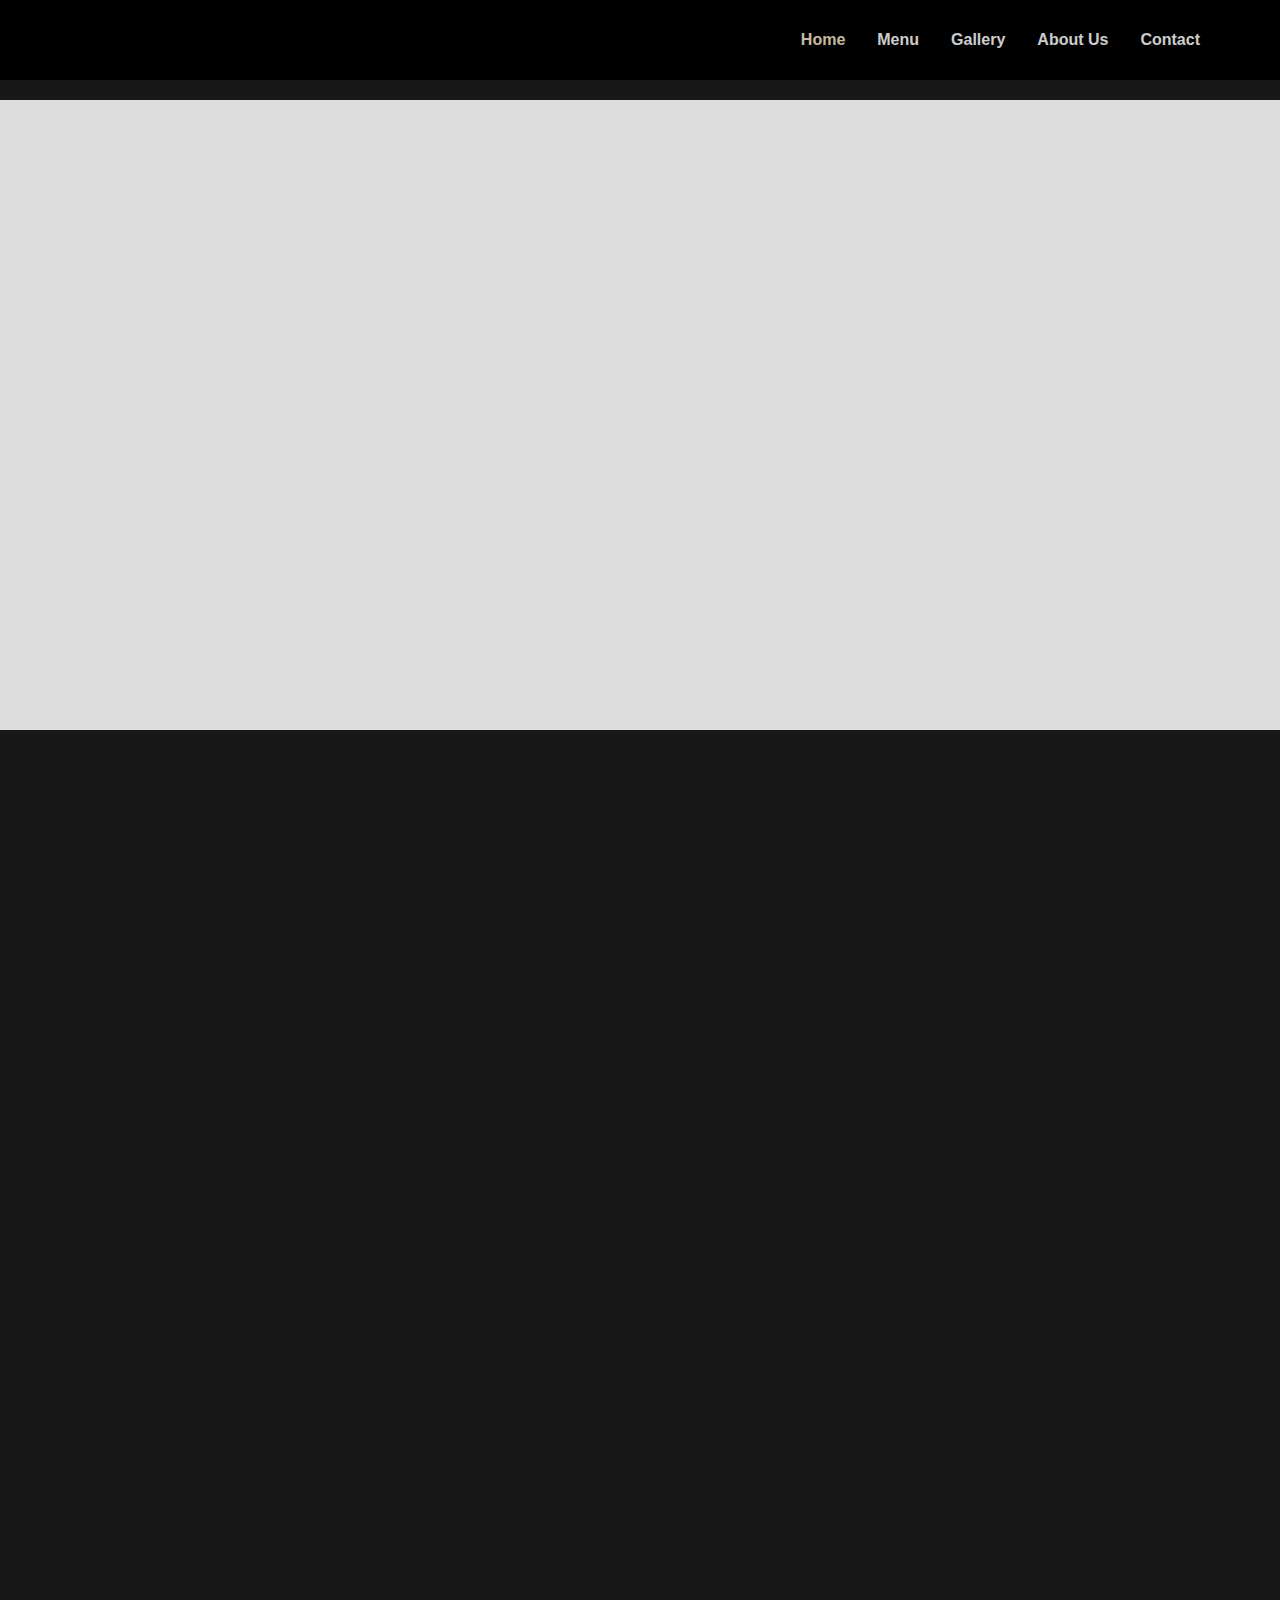
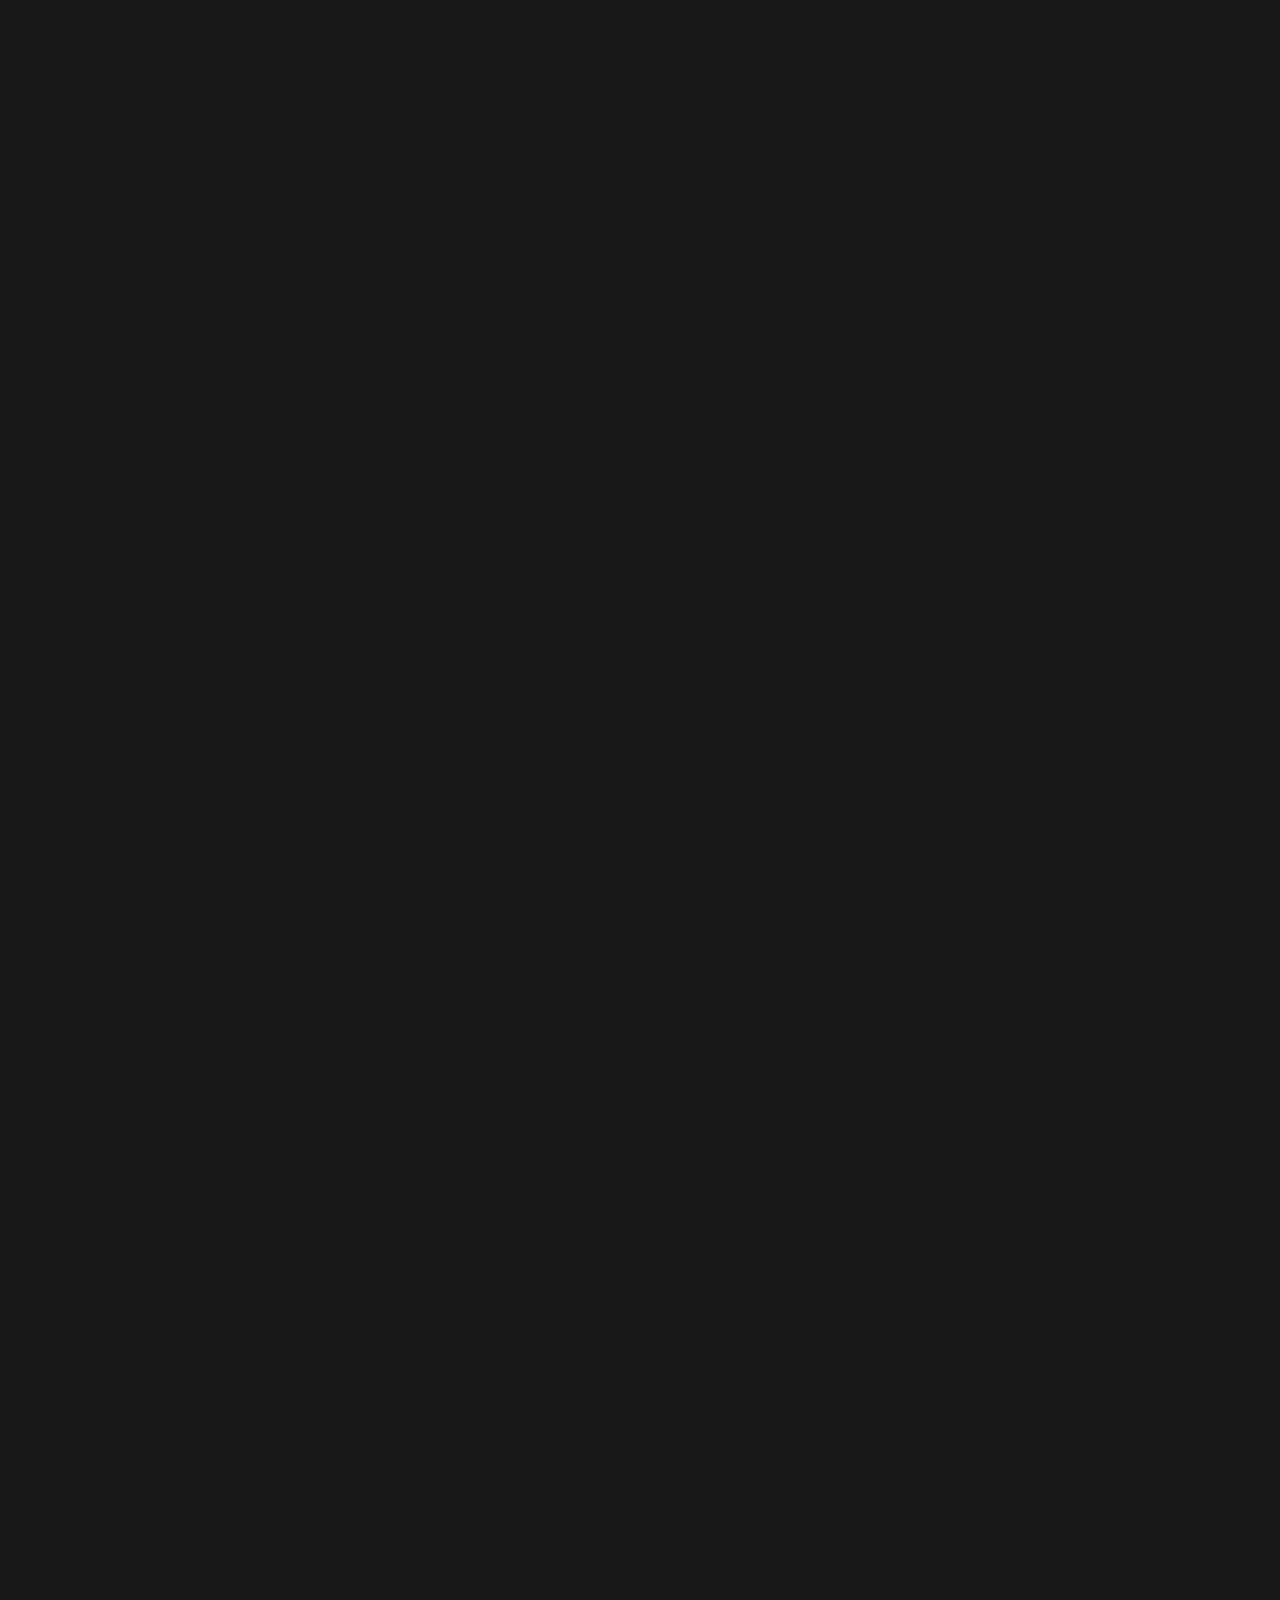
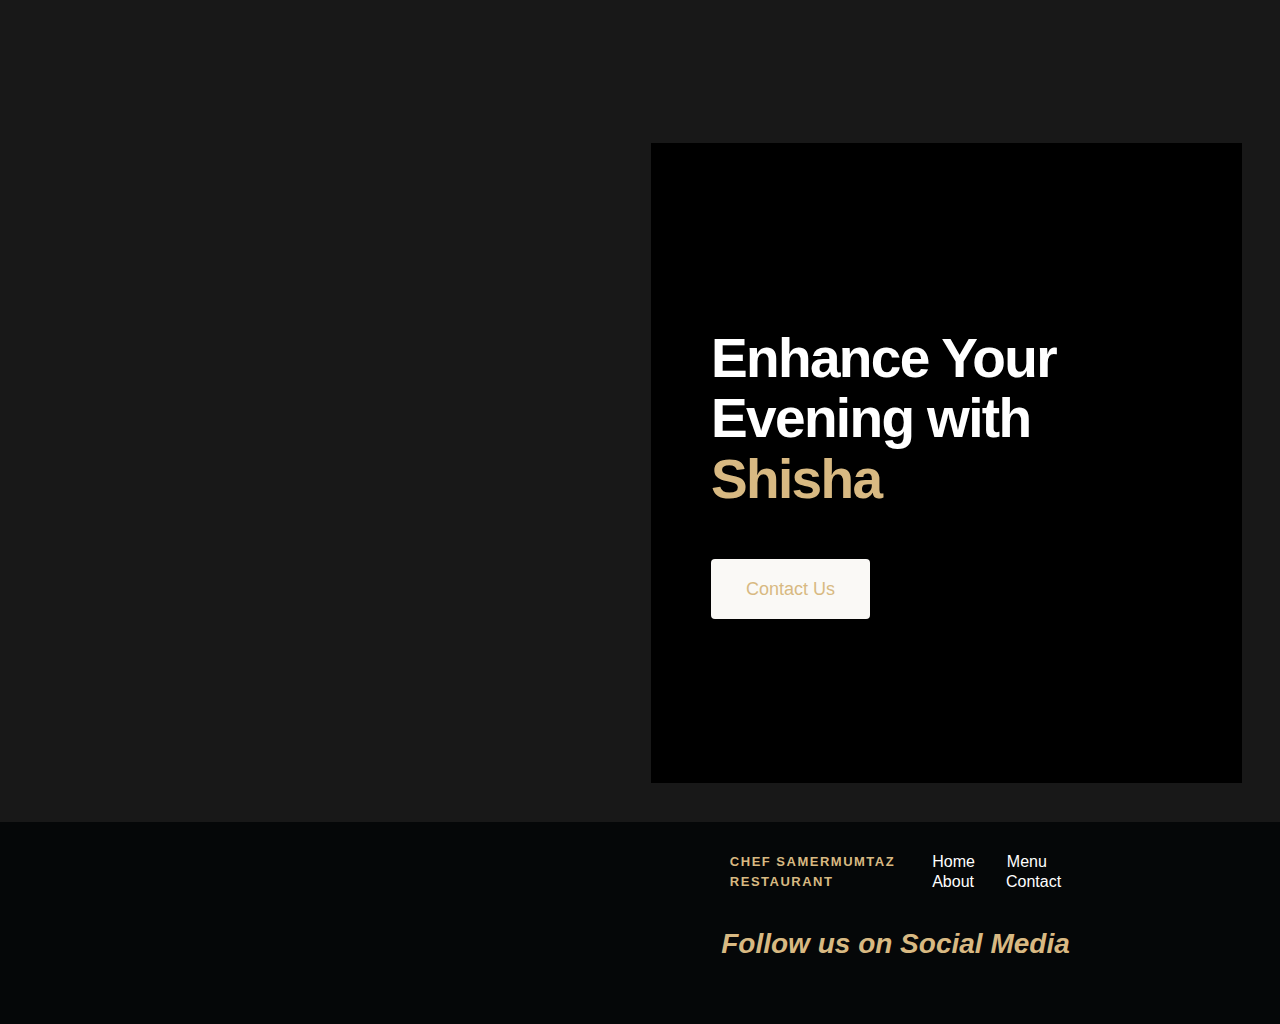
==== commit 9b790276: "Update index.html" ====
--- a/index.html
+++ b/index.html
@@ -28,7 +28,7 @@
     <meta content="summary_large_image" name="twitter:card" />
     <meta content="width=device-width, initial-scale=1" name="viewport" />
     <meta content="Webflow" name="generator" />
-    <link href="styles.css" rel="stylesheet" type="text/css" />
+    <link href="./styles.css" rel="stylesheet" type="text/css" />
     <style>
       @media (min-width: 992px) {
         html.w-mod-js:not(.w-mod-ix)
@@ -161,7 +161,7 @@
       <div class="navigation-container">
         <div class="navigation-left">
           <a
-            href="/index.html"
+            href="./index.html"
             aria-current="page"
             class="brand w-nav-brand w--current"
             ><img
@@ -193,19 +193,20 @@
           </div>
           <nav role="navigation" class="nav-menu w-nav-menu">
             <a
-              href="/index.html"
+              href="./index.html"
               aria-current="page"
               class="nav-link w-nav-link w--current"
               >Home</a
             ><a
-              href="/pages/menu.html"
+              href="./pages/menu.html"
               target="_blank"
               class="nav-link w-nav-link"
               >Menu</a
-            ><a href="/pages/gallery.html" class="nav-link w-nav-link"
+            ><a href="./pages/gallery.html" class="nav-link w-nav-link"
               >Gallery</a
-            ><a href="/pages/about.html" class="nav-link w-nav-link">About Us</a
-            ><a href="/pages/contact.html" class="nav-link w-nav-link"
+            ><a href="./pages/about.html" class="nav-link w-nav-link"
+              >About Us</a
+            ><a href="./pages/contact.html" class="nav-link w-nav-link"
               >Contact</a
             >
           </nav>
@@ -360,7 +361,7 @@
             class="button-wrapper"
           >
             <a
-              href="/pages/menu.html"
+              href="./pages/menu.html"
               data-w-id="5de3a23f-55f9-db91-c827-8849fa994761"
               class="button w-button"
               >Explore Food</a
@@ -549,7 +550,7 @@
         />
       </div>
       <a
-        href="/pages/menu.html"
+        href="./pages/menu.html"
         data-w-id="382a517d-7b88-ce46-85ce-bbf3be56d79f"
         target="_blank"
         class="button w-button"
@@ -598,7 +599,7 @@
               for an exceptional dining experience where every meal is a journey
               through the enchanting flavors of the Middle East.
             </p>
-            <a href="/pages/gallery.html" class="button button-space w-button"
+            <a href="./pages/gallery.html" class="button button-space w-button"
               >Gallery</a
             >
           </div>
@@ -665,7 +666,7 @@
             Enhance Your Evening with <span class="dark-span">Shisha</span>
           </h1>
           <a
-            href="/pages/contact.html"
+            href="./pages/contact.html"
             class="button-white button-space w-button"
             >Contact Us</a
           >
@@ -695,20 +696,22 @@
               <div class="div-block-13">
                 <div class="footeritems2">
                   <a
-                    href="/index.html"
+                    href="./index.html"
                     aria-current="page"
                     class="footer-link w--current"
                     >Home</a
                   ><a
-                    href="/pages/menu.html"
+                    href="./pages/menu.html"
                     target="_blank"
                     class="footer-link"
                     >Menu</a
                   >
                 </div>
                 <div class="footeritems2">
-                  <a href="/pages/about.html" class="footer-link">About</a
-                  ><a href="/pages/contact.html" class="footer-link">Contact</a>
+                  <a href="./pages/about.html" class="footer-link">About</a
+                  ><a href="./pages/contact.html" class="footer-link"
+                    >Contact</a
+                  >
                 </div>
               </div>
             </div>
@@ -753,6 +756,6 @@
       integrity="sha256-9/aliU8dGd2tb6OSsuzixeV4y/faTqgFtohetphbbj0="
       crossorigin="anonymous"
     ></script>
-    <script src="script.js" type="text/javascript"></script>
+    <script src="./script.js" type="text/javascript"></script>
   </body>
 </html>
--- a/styles.css
+++ b/styles.css
@@ -2409,7 +2409,7 @@
   max-width: 1200px;
   margin-left: auto;
   margin-right: auto;
-  padding: 30px 10px;
+  padding: 10px;
   display: flex;
 }
 
@@ -2422,6 +2422,10 @@
   align-items: center;
   padding: 20px 3%;
   display: flex;
+  position: fixed;
+  top: 0;
+  left: 0;
+  right: 0;
 }
 
 .navigation-right {
@@ -2433,6 +2437,7 @@
   grid-column-gap: 160px;
   grid-row-gap: 160px;
   align-items: center;
+  margin-left: 20px;
   display: flex;
 }
 
@@ -2571,8 +2576,10 @@
   width: 250px;
   padding-left: 20px;
   padding-right: 20px;
-  font-family: Greatvibes, sans-serif;
-  font-size: 27px;
+  font-family: Playfair Display, sans-serif;
+  font-size: 20px;
+  font-style: normal;
+  font-weight: 600;
   display: flex;
 }
 
@@ -3208,7 +3215,7 @@
 
 .button-white.button-space {
   color: var(--gold);
-  background-color: #fff;
+  background-color: #faf9f6;
   margin-top: 40px;
 }
 
@@ -3544,6 +3551,7 @@
 
 .header-h1 {
   color: var(--gold);
+  font-style: italic;
 }
 
 .pattern {
@@ -3595,8 +3603,8 @@
 }
 
 .cta-full-image {
-  background-image: radial-gradient(circle, #000000ab, #191a1b30), url("https://cdn.prod.website-files.com/669e31836b873540e266cb37/669fd02cc52951011d40e1c6_DSC01814.jpg");
-  background-position: 0 0, 50%;
+  background-image: radial-gradient(circle, #000000ab, #191a1b30), url("https://cdn.prod.website-files.com/669e31836b873540e266cb37/66be452cb143f4aed6ab7a23_DSC03629.jpg");
+  background-position: 0 0, 50% 0;
   background-repeat: repeat, no-repeat;
   background-size: auto, cover;
   background-attachment: scroll, fixed;
@@ -3698,6 +3706,7 @@
 
 .heading-3 {
   color: var(--gold);
+  font-style: italic;
 }
 
 .grid-4 {
@@ -3741,6 +3750,7 @@
 
 .paragraph-6 {
   color: #fff;
+  font-style: italic;
 }
 
 .heading-5, .heading-6 {
@@ -3931,12 +3941,14 @@
 .heading-11 {
   color: var(--alice-blue);
   font-size: 20px;
+  font-style: italic;
 }
 
 .heading-12 {
   color: var(--gold);
   margin-bottom: 26px;
   font-size: 50px;
+  font-style: italic;
 }
 
 .contact {
@@ -3948,6 +3960,7 @@
   color: var(--gold);
   -webkit-text-stroke-color: var(--gold);
   font-size: 50px;
+  font-style: italic;
 }
 
 .image-7 {
@@ -3972,6 +3985,7 @@
   color: #fff;
   margin-bottom: 50px;
   font-size: 16px;
+  font-style: italic;
 }
 
 .heading-14 {
@@ -4077,6 +4091,7 @@
   color: var(--alice-blue);
   margin-top: 56px;
   margin-bottom: 20px;
+  font-style: italic;
 }
 
 .paragraph-11 {
@@ -4085,6 +4100,7 @@
 
 .paragraph-12 {
   color: #fff;
+  font-style: italic;
 }
 
 .div-block-6 {
@@ -4114,6 +4130,7 @@
 
 .paragraph-13 {
   color: #fff;
+  font-style: italic;
 }
 
 .image-12, .image-13, .image-14, .image-15, .image-16, .image-17, .image-18, .image-19, .image-20, .image-21, .image-22, .image-23, .image-24, .image-25, .image-26, .image-27, .image-28, .image-29, .image-30, .image-31 {
@@ -4128,8 +4145,11 @@
 
 .navbar-2 {
   background-color: #000;
+  width: 100%;
   font-family: Playfair Display, sans-serif;
   font-weight: 600;
+  position: fixed;
+  inset: 0% 0% auto;
 }
 
 .reservation {
@@ -4137,7 +4157,7 @@
   grid-row-gap: 17px;
   text-align: center;
   flex-flow: column;
-  margin-top: 40px;
+  margin-top: 104px;
   margin-bottom: 20px;
   padding-left: 62px;
   padding-right: 62px;
@@ -4146,12 +4166,15 @@
 
 .heading-17 {
   color: var(--gold);
+  font-family: Playfair Display, sans-serif;
+  font-style: italic;
 }
 
 .paragraph-15 {
   color: #fff;
   padding: 0 40px;
   font-size: 17px;
+  font-style: italic;
 }
 
 .div-block-9 {
@@ -4277,6 +4300,15 @@
   padding: 103px;
 }
 
+.menuflipbook {
+  justify-content: center;
+  align-items: center;
+  width: 100vw;
+  height: 100vh;
+  margin: 20px;
+  display: flex;
+}
+
 .grid-5 {
   grid-column-gap: 33px;
   grid-row-gap: 78px;
@@ -4301,12 +4333,14 @@
 
 .heading-24 {
   color: var(--gold);
+  text-align: center;
   margin-bottom: 60px;
-  font-family: Greatvibes, sans-serif;
-  font-size: 55px;
-}
-
-.video {
+  font-family: Playfair Display, sans-serif;
+  font-size: 40px;
+  font-style: italic;
+}
+
+.videolink {
   width: 300px;
 }
 
@@ -4319,7 +4353,7 @@
   display: flex;
 }
 
-.div-block-17, .div-block-18, .div-block-19, .div-block-20 {
+.div-block-17, .div-block-18, .videoline, .div-block-20 {
   width: 300px;
 }
 
@@ -4342,8 +4376,10 @@
   background-image: url("https://cdn.prod.website-files.com/669e31836b873540e266cb37/66ababb100ef7574ef398227_pw_maze_black.png");
   background-position: 0 0;
   background-size: auto;
-  padding-left: 10px;
-  padding-right: 10px;
+  margin-left: 10px;
+  margin-right: 10px;
+  padding-left: 20px;
+  padding-right: 20px;
   overflow: clip;
 }
 
@@ -4362,7 +4398,7 @@
   border-radius: 20px;
   flex-flow: column;
   flex: none;
-  width: 250px;
+  width: 240px;
   height: 250px;
   padding: 10px;
   display: flex;
@@ -4404,7 +4440,8 @@
   margin-bottom: 40px;
   margin-left: 10px;
   padding-right: 10px;
-  font-family: Greatvibes, sans-serif;
+  font-family: Playfair Display, sans-serif;
+  font-style: italic;
   display: flex;
 }
 
@@ -4440,7 +4477,8 @@
   align-items: center;
   margin-top: 40px;
   margin-bottom: 40px;
-  font-family: Greatvibes, sans-serif;
+  font-family: Playfair Display, sans-serif;
+  font-style: italic;
   display: flex;
 }
 
@@ -4453,7 +4491,44 @@
 }
 
 .div-block-28 {
+  justify-content: center;
+  align-items: center;
+  width: 100vw;
+  height: 100vh;
   margin: 20px;
+  display: flex;
+}
+
+.div-block-29 {
+  margin-top: 100px;
+}
+
+.grid-6 {
+  grid-column-gap: 11px;
+  grid-row-gap: 20px;
+  flex-flow: column;
+  grid-template-rows: auto auto;
+  grid-template-columns: 1fr 1fr 1fr 1fr;
+  grid-auto-columns: 1fr;
+  place-items: center;
+  display: grid;
+}
+
+.grid-7 {
+  grid-column-gap: 23px;
+  grid-template-columns: 1fr 1fr 1fr;
+}
+
+.section {
+  margin-top: 170px;
+  margin-left: 10px;
+  margin-right: 10px;
+}
+
+.grid-8 {
+  grid-template-rows: auto auto;
+  grid-template-columns: 1fr 1fr 1fr 1fr;
+  grid-auto-columns: 1fr;
 }
 
 @media screen and (max-width: 991px) {
@@ -4790,8 +4865,8 @@
     text-align: center;
   }
 
-  .video, .div-block-17, .div-block-18 {
-    width: 200px;
+  .videolink, .div-block-17, .div-block-18 {
+    width: 300px;
   }
 
   .div-block-21 {
@@ -4799,8 +4874,20 @@
     grid-row-gap: 30px;
   }
 
+  .testimonial-items {
+    width: 240px;
+  }
+
   .lifestylepic {
     width: 200px;
+  }
+
+  .grid-6 {
+    grid-template-columns: 1fr 1fr 1fr;
+  }
+
+  .grid-7 {
+    grid-template-columns: 1fr 1fr;
   }
 }
 
@@ -4971,6 +5058,25 @@
     color: #000;
     margin-top: 4px;
     font-size: 40px;
+  }
+
+  .videolink, .div-block-17, .div-block-18, .videoline, .div-block-20 {
+    width: 200px;
+  }
+
+  .testimonial-section {
+    flex-flow: column;
+    justify-content: center;
+    align-items: center;
+    display: flex;
+  }
+
+  .testimonial-items {
+    width: 220px;
+  }
+
+  .grid-6 {
+    grid-template-columns: 1fr 1fr;
   }
 }
 
@@ -5062,6 +5168,13 @@
   .button.testi {
     width: 240px;
     max-width: 240px;
+    margin-left: 73px;
+    margin-right: 100px;
+  }
+
+  .button.testi.tiktokbutton {
+    margin-left: 0;
+    margin-right: 0;
   }
 
   .hero-h1 {
@@ -5109,8 +5222,7 @@
   }
 
   .content-section {
-    padding-top: 60px;
-    padding-bottom: 60px;
+    padding: 60px 0%;
   }
 
   .food-card {
@@ -5420,17 +5532,33 @@
     grid-template-columns: 1fr 1fr 1fr 1fr;
   }
 
+  .div-block-16 {
+    flex-flow: column;
+    justify-content: center;
+    align-items: center;
+    padding-left: 20px;
+    padding-right: 20px;
+    display: flex;
+  }
+
   .heading-24 {
     margin-top: 60px;
     font-size: 40px;
   }
 
+  .videolink {
+    width: 200px;
+    min-width: 200px;
+  }
+
   .videosection {
+    margin-left: 10px;
+    margin-right: 10px;
     padding-left: 10px;
     padding-right: 10px;
   }
 
-  .div-block-19, .div-block-20 {
+  .videoline, .div-block-20 {
     width: 200px;
   }
 
@@ -5447,19 +5575,39 @@
   }
 
   .testimonial-section {
+    flex-flow: column;
+    justify-content: space-between;
+    align-items: flex-start;
+    width: 100%;
+    margin-left: 0;
+    margin-right: 0;
+    padding-left: 0;
+    padding-right: 0;
+    display: flex;
     overflow: clip;
   }
 
+  .testimonial-container {
+    overflow: auto;
+  }
+
   .testimonial-items {
-    width: 219px;
+    flex: none;
+    width: 22%;
+    margin-top: 10px;
+    margin-bottom: 10px;
   }
 
   .gallery-pics {
+    margin-top: 0;
+    margin-left: 0;
+    margin-right: 0;
     padding-top: 100px;
     overflow: clip;
   }
 
   .heading-25 {
+    margin-top: 0;
     font-size: 40px;
   }
 
@@ -5472,7 +5620,49 @@
   }
 
   .heading-26 {
+    text-align: left;
+    margin-left: 77px;
+    margin-right: 100px;
     font-size: 40px;
+  }
+
+  .grid-6 {
+    grid-column-gap: 16px;
+    grid-row-gap: 16px;
+    flex-flow: row;
+    grid-template-rows: auto auto auto auto auto auto auto;
+    grid-template-columns: 1fr 1fr;
+    grid-auto-columns: 1fr;
+    justify-content: center;
+    align-items: center;
+    display: flex;
+    overflow: auto;
+  }
+
+  .grid-7 {
+    grid-column-gap: 23px;
+    grid-row-gap: 16px;
+    flex-flow: column;
+    grid-template-rows: auto auto auto auto auto auto auto auto;
+    grid-template-columns: 1fr;
+    grid-auto-columns: 1fr;
+    display: flex;
+    overflow: auto;
+  }
+
+  .section {
+    margin-top: 0;
+    margin-left: 0;
+    margin-right: 0;
+  }
+
+  .grid-8 {
+    grid-template-columns: 1fr 1fr 1fr;
+  }
+
+  .div-block-30 {
+    padding-left: 10px;
+    padding-right: 10px;
   }
 }
 
@@ -5482,6 +5672,38 @@
 
 #w-node-_67f7db32-28d2-9f37-8b84-a159dcc6da5e-dcc6da57 {
   grid-area: 1 / 3 / 2 / 4;
+}
+
+#w-node-_2cd6619c-7415-22a4-0b31-ea4ed7f2943e-e266cb6b {
+  grid-area: span 1 / span 2 / span 1 / span 2;
+}
+
+#w-node-_5b2bf051-b5cd-8a0b-523d-6442db721c3a-e266cb6b {
+  grid-area: span 1 / span 1 / span 1 / span 1;
+}
+
+#w-node-_924e4e5f-1060-8459-0832-f19b2688cc41-e266cb6b {
+  grid-area: span 2 / span 2 / span 2 / span 2;
+}
+
+#w-node-_4847384d-d8dc-eb54-be90-f5ac1646df06-e266cb6b {
+  grid-area: span 1 / span 1 / span 1 / span 1;
+}
+
+#w-node-_13c7082c-052b-04c4-1a84-cef170bfd988-e266cb6b {
+  grid-area: span 2 / span 2 / span 2 / span 2;
+}
+
+#w-node-c7d41aab-349f-02bf-5b30-0474b0727cc8-e266cb6b {
+  grid-area: span 1 / span 1 / span 1 / span 1;
+}
+
+#w-node-a42d190f-a7e1-b4de-eb1b-02f42421faca-e266cb6b {
+  grid-area: span 1 / span 2 / span 1 / span 2;
+}
+
+#w-node-_1bba1709-7c4a-31be-7b3e-bc7490896ddb-e266cb6b {
+  grid-area: span 1 / span 4 / span 1 / span 4;
 }
 
 #w-node-e2f42de3-d18c-fe64-de09-e389235f3c63-e266cb72, #w-node-e2f42de3-d18c-fe64-de09-e389235f3c65-e266cb72, #w-node-e2f42de3-d18c-fe64-de09-e389235f3c67-e266cb72 {
@@ -5513,11 +5735,23 @@
     grid-area: 2 / 1 / 3 / 4;
   }
 
-  #w-node-_710ad2c8-91ce-5b6f-6936-dc04ebee31c0-e266cb6b {
+  #w-node-_924e4e5f-1060-8459-0832-f19b2688cc41-e266cb6b {
+    grid-area: span 1 / span 2 / span 1 / span 2;
+  }
+
+  #w-node-_13c7082c-052b-04c4-1a84-cef170bfd988-e266cb6b, #w-node-c7d41aab-349f-02bf-5b30-0474b0727cc8-e266cb6b, #w-node-_4bb2f5f2-b18b-c7be-81d6-955dc004e500-e266cb6b {
     grid-area: span 1 / span 1 / span 1 / span 1;
   }
 
-  #w-node-_710ad2c8-91ce-5b6f-6936-dc04ebee31be-e266cb6b, #w-node-_710ad2c8-91ce-5b6f-6936-dc04ebee31ba-e266cb6b {
+  #w-node-_1bba1709-7c4a-31be-7b3e-bc7490896ddb-e266cb6b {
+    grid-area: span 1 / span 3 / span 1 / span 3;
+  }
+
+  #w-node-ba151d24-611a-785f-d0ea-2c28eaf3adb3-e266cb6b {
+    grid-area: span 2 / span 1 / span 2 / span 1;
+  }
+
+  #w-node-ba151d24-611a-785f-d0ea-2c28eaf3adb1-e266cb6b, #w-node-_710ad2c8-91ce-5b6f-6936-dc04ebee31be-e266cb6b, #w-node-_710ad2c8-91ce-5b6f-6936-dc04ebee31ba-e266cb6b {
     grid-area: span 2 / span 2 / span 2 / span 2;
   }
 }
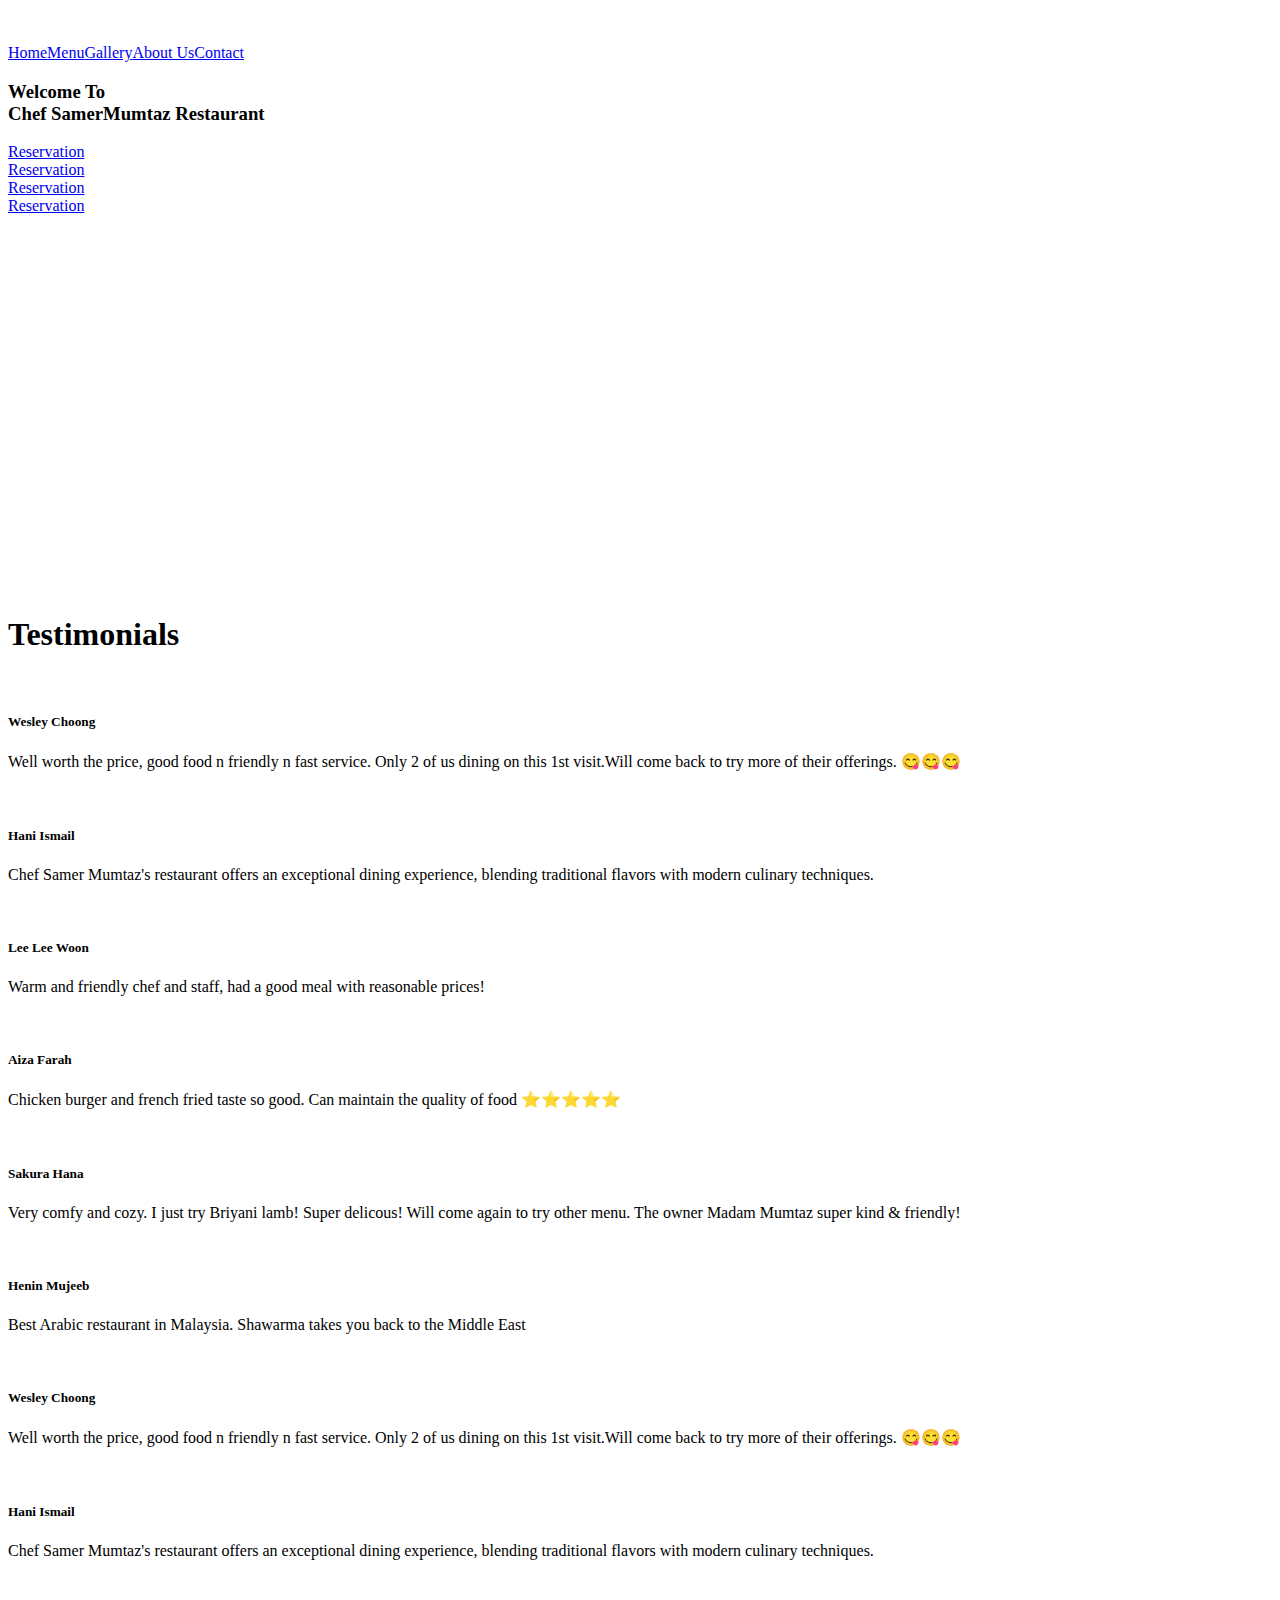
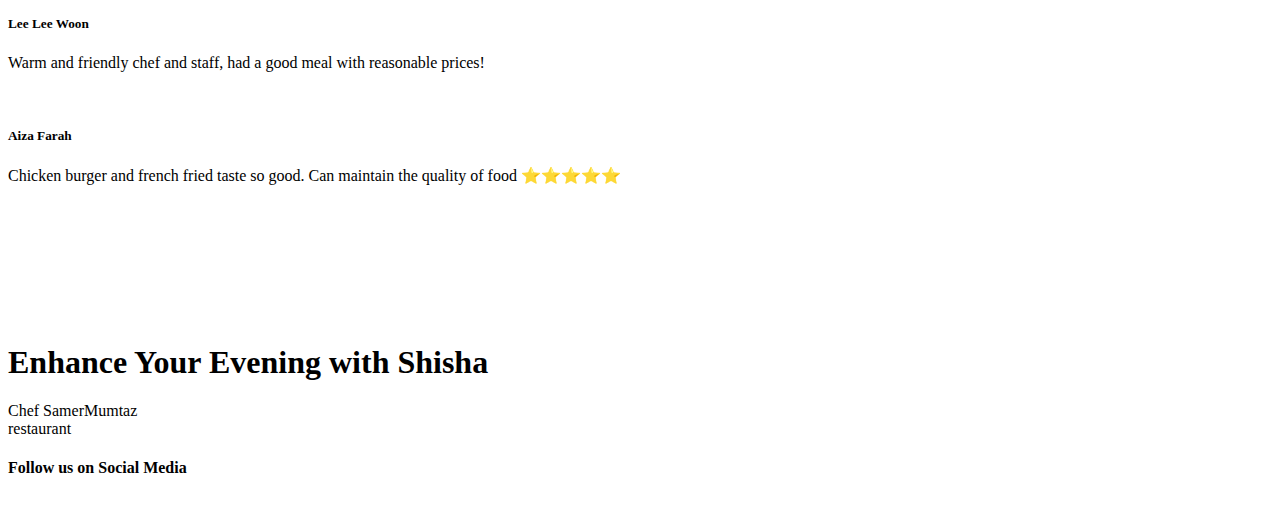
==== commit 721fb55c: "Update index.html" ====
--- a/index.html
+++ b/index.html
@@ -1,5 +1,5 @@
 <!DOCTYPE html>
-<!-- This site was created in Webflow. https://webflow.com --><!-- Last Published: Tue Oct 15 2024 08:45:12 GMT+0000 (Coordinated Universal Time) -->
+<!-- This site was created in Webflow. https://webflow.com --><!-- Last Published: Sun Dec 01 2024 08:08:39 GMT+0000 (Coordinated Universal Time) -->
 <html
   data-wf-domain="chef-samer-mumtaz.webflow.io"
   data-wf-page="669e31836b873540e266cb67"
@@ -28,7 +28,11 @@
     <meta content="summary_large_image" name="twitter:card" />
     <meta content="width=device-width, initial-scale=1" name="viewport" />
     <meta content="Webflow" name="generator" />
-    <link href="./styles.css" rel="stylesheet" type="text/css" />
+    <link
+      href="style.css"
+      rel="stylesheet"
+      type="text/css"
+    />
     <style>
       @media (min-width: 992px) {
         html.w-mod-js:not(.w-mod-ix)
@@ -160,15 +164,12 @@
     >
       <div class="navigation-container">
         <div class="navigation-left">
-          <a
-            href="./index.html"
-            aria-current="page"
-            class="brand w-nav-brand w--current"
+          <a href="index.html" aria-current="page" class="brand w-nav-brand w--current"
             ><img
               src="https://cdn.prod.website-files.com/669e31836b873540e266cb37/669e3769089b043f297924bf_SM%20-%20LOGO-01.png"
               loading="lazy"
               width="80"
-              sizes="(max-width: 479px) 25vw, 80px"
+              sizes="(max-width: 479px) 100vw, (max-width: 1279px) 80px, (max-width: 1439px) 6vw, 80px"
               alt=""
               srcset="
                 https://cdn.prod.website-files.com/669e31836b873540e266cb37/669e3769089b043f297924bf_SM%20-%20LOGO-01-p-500.png   500w,
@@ -193,27 +194,19 @@
           </div>
           <nav role="navigation" class="nav-menu w-nav-menu">
             <a
-              href="./index.html"
+              href="index.html"
               aria-current="page"
               class="nav-link w-nav-link w--current"
               >Home</a
-            ><a
-              href="./pages/menu.html"
-              target="_blank"
-              class="nav-link w-nav-link"
-              >Menu</a
-            ><a href="./pages/gallery.html" class="nav-link w-nav-link"
-              >Gallery</a
-            ><a href="./pages/about.html" class="nav-link w-nav-link"
-              >About Us</a
-            ><a href="./pages/contact.html" class="nav-link w-nav-link"
-              >Contact</a
-            >
+            ><a href="menu.html" class="nav-link w-nav-link">Menu</a
+            ><a href="gallery.html" class="nav-link w-nav-link">Gallery</a
+            ><a href="about.html" class="nav-link w-nav-link">About Us</a
+            ><a href="contact.html" class="nav-link w-nav-link">Contact</a>
           </nav>
         </div>
       </div>
     </div>
-    <div class="div-block-29">
+    <div class="div-block-29 test">
       <div
         data-delay="4000"
         data-animation="slide"
@@ -227,21 +220,21 @@
         data-duration="500"
         data-infinite="true"
       >
-        <div class="w-slider-mask">
-          <div class="slide-2 w-slide">
-            <div
-              data-w-id="8af118e6-cef7-f070-fb8f-d39c667932d5"
-              style="opacity: 0"
-              class="div-block-12"
-            >
-              <h5 class="heading-22">Welcome To</h5>
-              <h3 class="title-head">Chef SamerMumtaz Restaurant</h3>
-              <a
-                href="https://wa.link/yej0au"
-                target="_blank"
-                class="button reserve w-button"
-                >Reservation</a
-              >
+        <div class="test w-slider-mask">
+          <div class="slide-2 test w-slide">
+            <div class="div-block-12 titletest">
+              <div class="div-block-32">
+                <h3 class="title-head testtitle">
+                  <span class="text-span">Welcome To</span><br />Chef
+                  SamerMumtaz Restaurant
+                </h3>
+                <a
+                  href="https://wa.link/yej0au"
+                  target="_blank"
+                  class="button reserve test w-button"
+                  >Reservation</a
+                >
+              </div>
             </div>
           </div>
           <div class="slide-5 w-slide">
@@ -361,7 +354,7 @@
             class="button-wrapper"
           >
             <a
-              href="./pages/menu.html"
+              href="menu.html"
               data-w-id="5de3a23f-55f9-db91-c827-8849fa994761"
               class="button w-button"
               >Explore Food</a
@@ -386,7 +379,7 @@
               transform: translate3d(0, 0, 0) scale3d(0.95, 0.95, 1) rotateX(0)
                 rotateY(0) rotateZ(0) skew(0, 0);
             "
-            sizes="(max-width: 767px) 94vw, (max-width: 991px) 68vw, 47vw"
+            sizes="(max-width: 767px) 94vw, (max-width: 991px) 68vw, (max-width: 1279px) 47vw, 525px"
             data-w-id="82b57c8b-f0a5-69cb-c92e-9f88ac04c7a3"
             srcset="
               https://cdn.prod.website-files.com/669e31836b873540e266cb37/669e5540c85c4a7e55dd6820_DSC01660-p-500.jpg   500w,
@@ -404,7 +397,7 @@
           src="https://cdn.prod.website-files.com/669e31836b873540e266cb37/66cb77522f05870430a8fbf4_CSM2.png"
           loading="lazy"
           width="335"
-          sizes="(max-width: 479px) 92vw, 335px"
+          sizes="(max-width: 479px) 100vw, 335px"
           alt=""
           srcset="
             https://cdn.prod.website-files.com/669e31836b873540e266cb37/66cb77522f05870430a8fbf4_CSM2-p-500.png  500w,
@@ -416,7 +409,7 @@
           src="https://cdn.prod.website-files.com/669e31836b873540e266cb37/66cb77527cd227176855a465_CSM3.png"
           loading="lazy"
           width="335"
-          sizes="(max-width: 479px) 92vw, 335px"
+          sizes="(max-width: 479px) 100vw, 335px"
           alt=""
           srcset="
             https://cdn.prod.website-files.com/669e31836b873540e266cb37/66cb77527cd227176855a465_CSM3-p-500.png  500w,
@@ -428,7 +421,7 @@
           src="https://cdn.prod.website-files.com/669e31836b873540e266cb37/66cb7753e9aa96f08ea0a5bd_CSM6.png"
           loading="lazy"
           width="335"
-          sizes="(max-width: 479px) 92vw, 335px"
+          sizes="(max-width: 479px) 100vw, 335px"
           alt=""
           srcset="
             https://cdn.prod.website-files.com/669e31836b873540e266cb37/66cb7753e9aa96f08ea0a5bd_CSM6-p-500.png  500w,
@@ -440,7 +433,7 @@
           src="https://cdn.prod.website-files.com/669e31836b873540e266cb37/66cb77f5ccc953215ad379f7_IMG_7867.JPG"
           loading="lazy"
           width="335"
-          sizes="(max-width: 479px) 92vw, 335px"
+          sizes="(max-width: 479px) 100vw, 335px"
           alt=""
           srcset="
             https://cdn.prod.website-files.com/669e31836b873540e266cb37/66cb77f5ccc953215ad379f7_IMG_7867-p-500.jpg   500w,
@@ -457,7 +450,7 @@
           src="https://cdn.prod.website-files.com/669e31836b873540e266cb37/66cb77535ed7e2a6ec6bfd95_CSM9.png"
           loading="lazy"
           width="335"
-          sizes="(max-width: 479px) 92vw, 335px"
+          sizes="(max-width: 479px) 100vw, 335px"
           alt=""
           srcset="
             https://cdn.prod.website-files.com/669e31836b873540e266cb37/66cb77535ed7e2a6ec6bfd95_CSM9-p-500.png  500w,
@@ -469,7 +462,7 @@
           src="https://cdn.prod.website-files.com/669e31836b873540e266cb37/66cb7753796c0ab0a841e278_CSM5%20WBG2.png"
           loading="lazy"
           width="335"
-          sizes="(max-width: 479px) 92vw, 335px"
+          sizes="(max-width: 479px) 100vw, 335px"
           alt=""
           srcset="
             https://cdn.prod.website-files.com/669e31836b873540e266cb37/66cb7753796c0ab0a841e278_CSM5%20WBG2-p-500.png  500w,
@@ -484,7 +477,7 @@
           src="https://cdn.prod.website-files.com/669e31836b873540e266cb37/66cb7753796c0ab0a841e278_CSM5%20WBG2.png"
           loading="lazy"
           width="335"
-          sizes="(max-width: 479px) 92vw, 335px"
+          sizes="(max-width: 479px) 100vw, 335px"
           alt=""
           srcset="
             https://cdn.prod.website-files.com/669e31836b873540e266cb37/66cb7753796c0ab0a841e278_CSM5%20WBG2-p-500.png  500w,
@@ -496,7 +489,7 @@
           src="https://cdn.prod.website-files.com/669e31836b873540e266cb37/66cb77f5ccc953215ad379f7_IMG_7867.JPG"
           loading="lazy"
           width="335"
-          sizes="(max-width: 479px) 92vw, 335px"
+          sizes="(max-width: 479px) 100vw, 335px"
           alt=""
           srcset="
             https://cdn.prod.website-files.com/669e31836b873540e266cb37/66cb77f5ccc953215ad379f7_IMG_7867-p-500.jpg   500w,
@@ -513,7 +506,7 @@
           src="https://cdn.prod.website-files.com/669e31836b873540e266cb37/66cb77535ed7e2a6ec6bfd95_CSM9.png"
           loading="lazy"
           width="335"
-          sizes="(max-width: 479px) 92vw, 335px"
+          sizes="(max-width: 479px) 100vw, 335px"
           alt=""
           srcset="
             https://cdn.prod.website-files.com/669e31836b873540e266cb37/66cb77535ed7e2a6ec6bfd95_CSM9-p-500.png  500w,
@@ -525,7 +518,7 @@
           src="https://cdn.prod.website-files.com/669e31836b873540e266cb37/66cb77532a689130fc08eda0_CSM10.png"
           loading="lazy"
           width="335"
-          sizes="(max-width: 479px) 92vw, 335px"
+          sizes="(max-width: 479px) 100vw, 335px"
           alt=""
           srcset="
             https://cdn.prod.website-files.com/669e31836b873540e266cb37/66cb77532a689130fc08eda0_CSM10-p-500.png  500w,
@@ -537,7 +530,7 @@
           src="https://cdn.prod.website-files.com/669e31836b873540e266cb37/66a1c5f191c280dfe9d67b60_DSC01786.jpg"
           loading="lazy"
           width="335"
-          sizes="(max-width: 991px) 100vw, 335px"
+          sizes="(max-width: 479px) 100vw, 335px"
           alt=""
           srcset="
             https://cdn.prod.website-files.com/669e31836b873540e266cb37/66a1c5f191c280dfe9d67b60_DSC01786-p-500.jpg   500w,
@@ -549,13 +542,6 @@
           class="img"
         />
       </div>
-      <a
-        href="./pages/menu.html"
-        data-w-id="382a517d-7b88-ce46-85ce-bbf3be56d79f"
-        target="_blank"
-        class="button w-button"
-        >Menu</a
-      >
     </div>
     <div class="content-section-bg">
       <div class="container">
@@ -567,7 +553,7 @@
               width="2336"
               alt=""
               style="opacity: 0"
-              sizes="94vw"
+              sizes="(max-width: 479px) 100vw, (max-width: 1279px) 94vw, 1200px"
               data-w-id="215463ad-74c1-8d1a-cb70-4d4ead45f31b"
               srcset="
                 https://cdn.prod.website-files.com/669e31836b873540e266cb37/66be452d764bb62a6ff7c385_DSC03604-p-500.jpg   500w,
@@ -599,13 +585,253 @@
               for an exceptional dining experience where every meal is a journey
               through the enchanting flavors of the Middle East.
             </p>
-            <a href="./pages/gallery.html" class="button button-space w-button"
-              >Gallery</a
-            >
           </div>
         </div>
       </div>
     </div>
+    <section class="testi">
+      <div class="testimonial-section">
+        <h1 class="heading-26">Testimonials</h1>
+        <div>
+          <div
+            data-w-id="2ce7355d-6ca4-4a4e-cd31-607813e0b5d3"
+            class="testimonial-container"
+          >
+            <div class="testimonial-items">
+              <div class="div-block-23">
+                <div>
+                  <img
+                    src="https://cdn.prod.website-files.com/669e31836b873540e266cb37/66f55eb6d79299f02879d901_unnamed%20(2).png"
+                    loading="lazy"
+                    width="64"
+                    alt=""
+                    class="image-32"
+                  />
+                </div>
+                <div>
+                  <h5><strong class="bold-text">Wesley Choong</strong></h5>
+                </div>
+              </div>
+              <div class="div-block-23">
+                <p class="paragraph-17">
+                  Well worth the price, good food n friendly n fast service.
+                  Only 2 of us dining on this 1st visit.Will come back to try
+                  more of their offerings. 😋😋😋
+                </p>
+              </div>
+            </div>
+            <div class="testimonial-items">
+              <div class="div-block-23">
+                <div>
+                  <img
+                    src="https://cdn.prod.website-files.com/669e31836b873540e266cb37/66cb77527cd227176855a465_CSM3.png"
+                    loading="lazy"
+                    width="64"
+                    sizes="64px"
+                    alt=""
+                    srcset="
+                      https://cdn.prod.website-files.com/669e31836b873540e266cb37/66cb77527cd227176855a465_CSM3-p-500.png  500w,
+                      https://cdn.prod.website-files.com/669e31836b873540e266cb37/66cb77527cd227176855a465_CSM3-p-800.png  800w,
+                      https://cdn.prod.website-files.com/669e31836b873540e266cb37/66cb77527cd227176855a465_CSM3.png       1000w
+                    "
+                    class="image-32"
+                  />
+                </div>
+                <div><h5>Hani Ismail</h5></div>
+              </div>
+              <div class="div-block-23">
+                <p class="paragraph-17">
+                  Chef Samer Mumtaz&#x27;s restaurant offers an exceptional
+                  dining experience, blending traditional flavors with modern
+                  culinary techniques.
+                </p>
+              </div>
+            </div>
+            <div class="testimonial-items">
+              <div class="div-block-23">
+                <div>
+                  <img
+                    src="https://cdn.prod.website-files.com/669e31836b873540e266cb37/66f987b4319410829fe90a63_unnamed%20(5).png"
+                    loading="lazy"
+                    width="64"
+                    alt=""
+                    class="image-32"
+                  />
+                </div>
+                <div>
+                  <h5><strong>Lee Lee Woon</strong></h5>
+                </div>
+              </div>
+              <div class="div-block-23">
+                <p class="paragraph-17">
+                  Warm and friendly chef and staff, had a good meal with
+                  reasonable prices!
+                </p>
+              </div>
+            </div>
+            <div class="testimonial-items">
+              <div class="div-block-23">
+                <div>
+                  <img
+                    src="https://cdn.prod.website-files.com/669e31836b873540e266cb37/66f9881959926521fc4f9304_unnamed%20(6).png"
+                    loading="lazy"
+                    width="64"
+                    alt=""
+                    class="image-32"
+                  />
+                </div>
+                <div>
+                  <h5><strong>Aiza Farah</strong></h5>
+                </div>
+              </div>
+              <div class="div-block-23">
+                <p class="paragraph-17">
+                  Chicken burger and french fried taste so good. Can maintain
+                  the quality of food ⭐️⭐️⭐️⭐️⭐️
+                </p>
+              </div>
+            </div>
+            <div class="testimonial-items">
+              <div class="div-block-23">
+                <div>
+                  <img
+                    src="https://cdn.prod.website-files.com/669e31836b873540e266cb37/66f98697835d36e46946e756_unnamed%20(3).png"
+                    loading="lazy"
+                    width="64"
+                    alt=""
+                    class="image-32"
+                  />
+                </div>
+                <div><h5>Sakura Hana</h5></div>
+              </div>
+              <div class="div-block-23">
+                <p class="paragraph-17">
+                  Very comfy and cozy. I just try Briyani lamb! Super delicous!
+                  Will come again to try other menu. The owner Madam Mumtaz
+                  super kind &amp; friendly!
+                </p>
+              </div>
+            </div>
+            <div class="testimonial-items">
+              <div class="div-block-23">
+                <div>
+                  <img
+                    src="https://cdn.prod.website-files.com/669e31836b873540e266cb37/66f9870e9b4261bdf912bdf6_unnamed%20(4).png"
+                    loading="lazy"
+                    width="64"
+                    alt=""
+                    class="image-32"
+                  />
+                </div>
+                <div>
+                  <h5><strong>Henin Mujeeb</strong></h5>
+                </div>
+              </div>
+              <div class="div-block-23">
+                <p class="paragraph-17">
+                  Best Arabic restaurant in Malaysia. Shawarma takes you back to
+                  the Middle East
+                </p>
+              </div>
+            </div>
+            <div class="testimonial-items">
+              <div class="div-block-23">
+                <div>
+                  <img
+                    src="https://cdn.prod.website-files.com/669e31836b873540e266cb37/66f55eb6d79299f02879d901_unnamed%20(2).png"
+                    loading="lazy"
+                    width="64"
+                    alt=""
+                    class="image-32"
+                  />
+                </div>
+                <div>
+                  <h5><strong class="bold-text">Wesley Choong</strong></h5>
+                </div>
+              </div>
+              <div class="div-block-23">
+                <p class="paragraph-17">
+                  Well worth the price, good food n friendly n fast service.
+                  Only 2 of us dining on this 1st visit.Will come back to try
+                  more of their offerings. 😋😋😋
+                </p>
+              </div>
+            </div>
+            <div class="testimonial-items">
+              <div class="div-block-23">
+                <div>
+                  <img
+                    src="https://cdn.prod.website-files.com/669e31836b873540e266cb37/66cb77527cd227176855a465_CSM3.png"
+                    loading="lazy"
+                    width="64"
+                    sizes="64px"
+                    alt=""
+                    srcset="
+                      https://cdn.prod.website-files.com/669e31836b873540e266cb37/66cb77527cd227176855a465_CSM3-p-500.png  500w,
+                      https://cdn.prod.website-files.com/669e31836b873540e266cb37/66cb77527cd227176855a465_CSM3-p-800.png  800w,
+                      https://cdn.prod.website-files.com/669e31836b873540e266cb37/66cb77527cd227176855a465_CSM3.png       1000w
+                    "
+                    class="image-32"
+                  />
+                </div>
+                <div><h5>Hani Ismail</h5></div>
+              </div>
+              <div class="div-block-23">
+                <p class="paragraph-17">
+                  Chef Samer Mumtaz&#x27;s restaurant offers an exceptional
+                  dining experience, blending traditional flavors with modern
+                  culinary techniques.
+                </p>
+              </div>
+            </div>
+            <div class="testimonial-items">
+              <div class="div-block-23">
+                <div>
+                  <img
+                    src="https://cdn.prod.website-files.com/669e31836b873540e266cb37/66f987b4319410829fe90a63_unnamed%20(5).png"
+                    loading="lazy"
+                    width="64"
+                    alt=""
+                    class="image-32"
+                  />
+                </div>
+                <div>
+                  <h5><strong>Lee Lee Woon</strong></h5>
+                </div>
+              </div>
+              <div class="div-block-23">
+                <p class="paragraph-17">
+                  Warm and friendly chef and staff, had a good meal with
+                  reasonable prices!
+                </p>
+              </div>
+            </div>
+            <div class="testimonial-items">
+              <div class="div-block-23">
+                <div>
+                  <img
+                    src="https://cdn.prod.website-files.com/669e31836b873540e266cb37/66f9881959926521fc4f9304_unnamed%20(6).png"
+                    loading="lazy"
+                    width="64"
+                    alt=""
+                    class="image-32"
+                  />
+                </div>
+                <div>
+                  <h5><strong>Aiza Farah</strong></h5>
+                </div>
+              </div>
+              <div class="div-block-23">
+                <p class="paragraph-17">
+                  Chicken burger and french fried taste so good. Can maintain
+                  the quality of food ⭐️⭐️⭐️⭐️⭐️
+                </p>
+              </div>
+            </div>
+          </div>
+        </div>
+      </div>
+    </section>
     <div class="content-section">
       <div class="container">
         <div class="w-layout-grid content-grid">
@@ -629,21 +855,14 @@
               journey through Middle Eastern culture, celebrating tradition,
               flavor, and hospitality in every bite.
             </p>
-            <a
-              href="https://wa.link/yej0au"
-              data-w-id="282c16e3-f82d-26e5-83ae-2af6996a9b60"
-              style="opacity: 0"
-              target="_blank"
-              class="button button-space w-button"
-              >Reservation</a
-            >
           </div>
           <div class="image-block">
             <img
+              class="image-33"
               src="https://cdn.prod.website-files.com/669e31836b873540e266cb37/669e5ebca01bbac40f591efc_DSC01956.jpg"
               alt=""
               style="opacity: 0"
-              sizes="(max-width: 479px) 100vw, 94vw"
+              sizes="(max-width: 479px) 100vw, (max-width: 1279px) 94vw, 1200px"
               data-w-id="bbf47a5d-9e13-6e72-93ca-d3af7ed13c51"
               srcset="
                 https://cdn.prod.website-files.com/669e31836b873540e266cb37/669e5ebca01bbac40f591efc_DSC01956-p-500.jpg   500w,
@@ -665,55 +884,18 @@
           <h1 class="cta-heading">
             Enhance Your Evening with <span class="dark-span">Shisha</span>
           </h1>
-          <a
-            href="./pages/contact.html"
-            class="button-white button-space w-button"
-            >Contact Us</a
-          >
         </div>
       </div>
     </div>
-    <div class="footer">
+    <div class="footer menupage">
       <div class="container">
         <div class="w-layout-grid footer-grid">
-          <div
-            id="w-node-_67f7db32-28d2-9f37-8b84-a159dcc6da5a-dcc6da57"
-            class="footer-row"
-          >
-            <img
-              src="https://cdn.prod.website-files.com/669e31836b873540e266cb37/669e5c71ca95d22b66d22786_MUMTAZ%20CHEF%20SAMER%20-%20LOGO%20PANJANG.png"
-              width="495"
-              alt=""
-              class="footer-logo"
-            />
-          </div>
           <div class="div-block-6">
             <div
               id="w-node-_67f7db32-28d2-9f37-8b84-a159dcc6da5e-dcc6da57"
               class="footer-row"
             >
               <div class="title">Chef SamerMumtaz<br />restaurant<br /></div>
-              <div class="div-block-13">
-                <div class="footeritems2">
-                  <a
-                    href="./index.html"
-                    aria-current="page"
-                    class="footer-link w--current"
-                    >Home</a
-                  ><a
-                    href="./pages/menu.html"
-                    target="_blank"
-                    class="footer-link"
-                    >Menu</a
-                  >
-                </div>
-                <div class="footeritems2">
-                  <a href="./pages/about.html" class="footer-link">About</a
-                  ><a href="./pages/contact.html" class="footer-link"
-                    >Contact</a
-                  >
-                </div>
-              </div>
             </div>
             <div class="div-block-14">
               <h4 class="heading-16">Follow us on Social Media</h4>
@@ -756,6 +938,9 @@
       integrity="sha256-9/aliU8dGd2tb6OSsuzixeV4y/faTqgFtohetphbbj0="
       crossorigin="anonymous"
     ></script>
-    <script src="./script.js" type="text/javascript"></script>
+    <script
+      src="script.js"
+      type="text/javascript"
+    ></script>
   </body>
 </html>
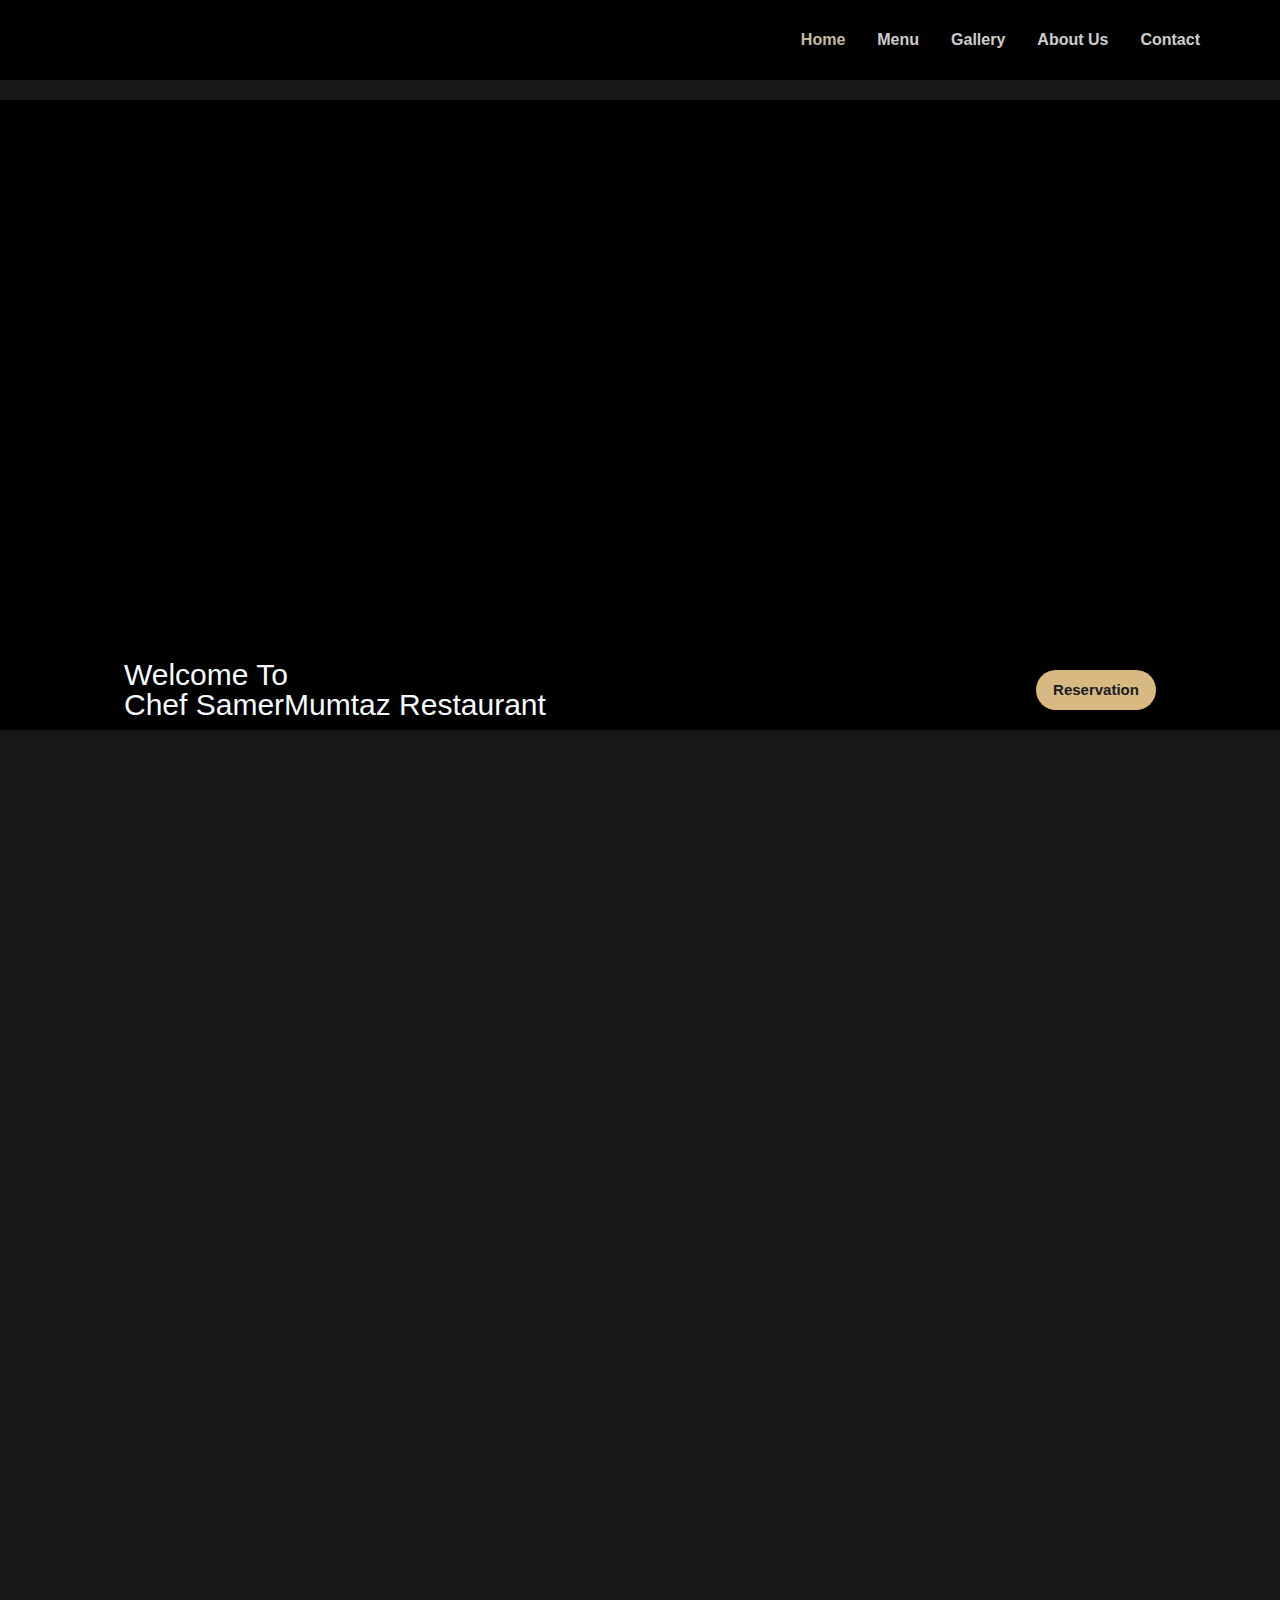
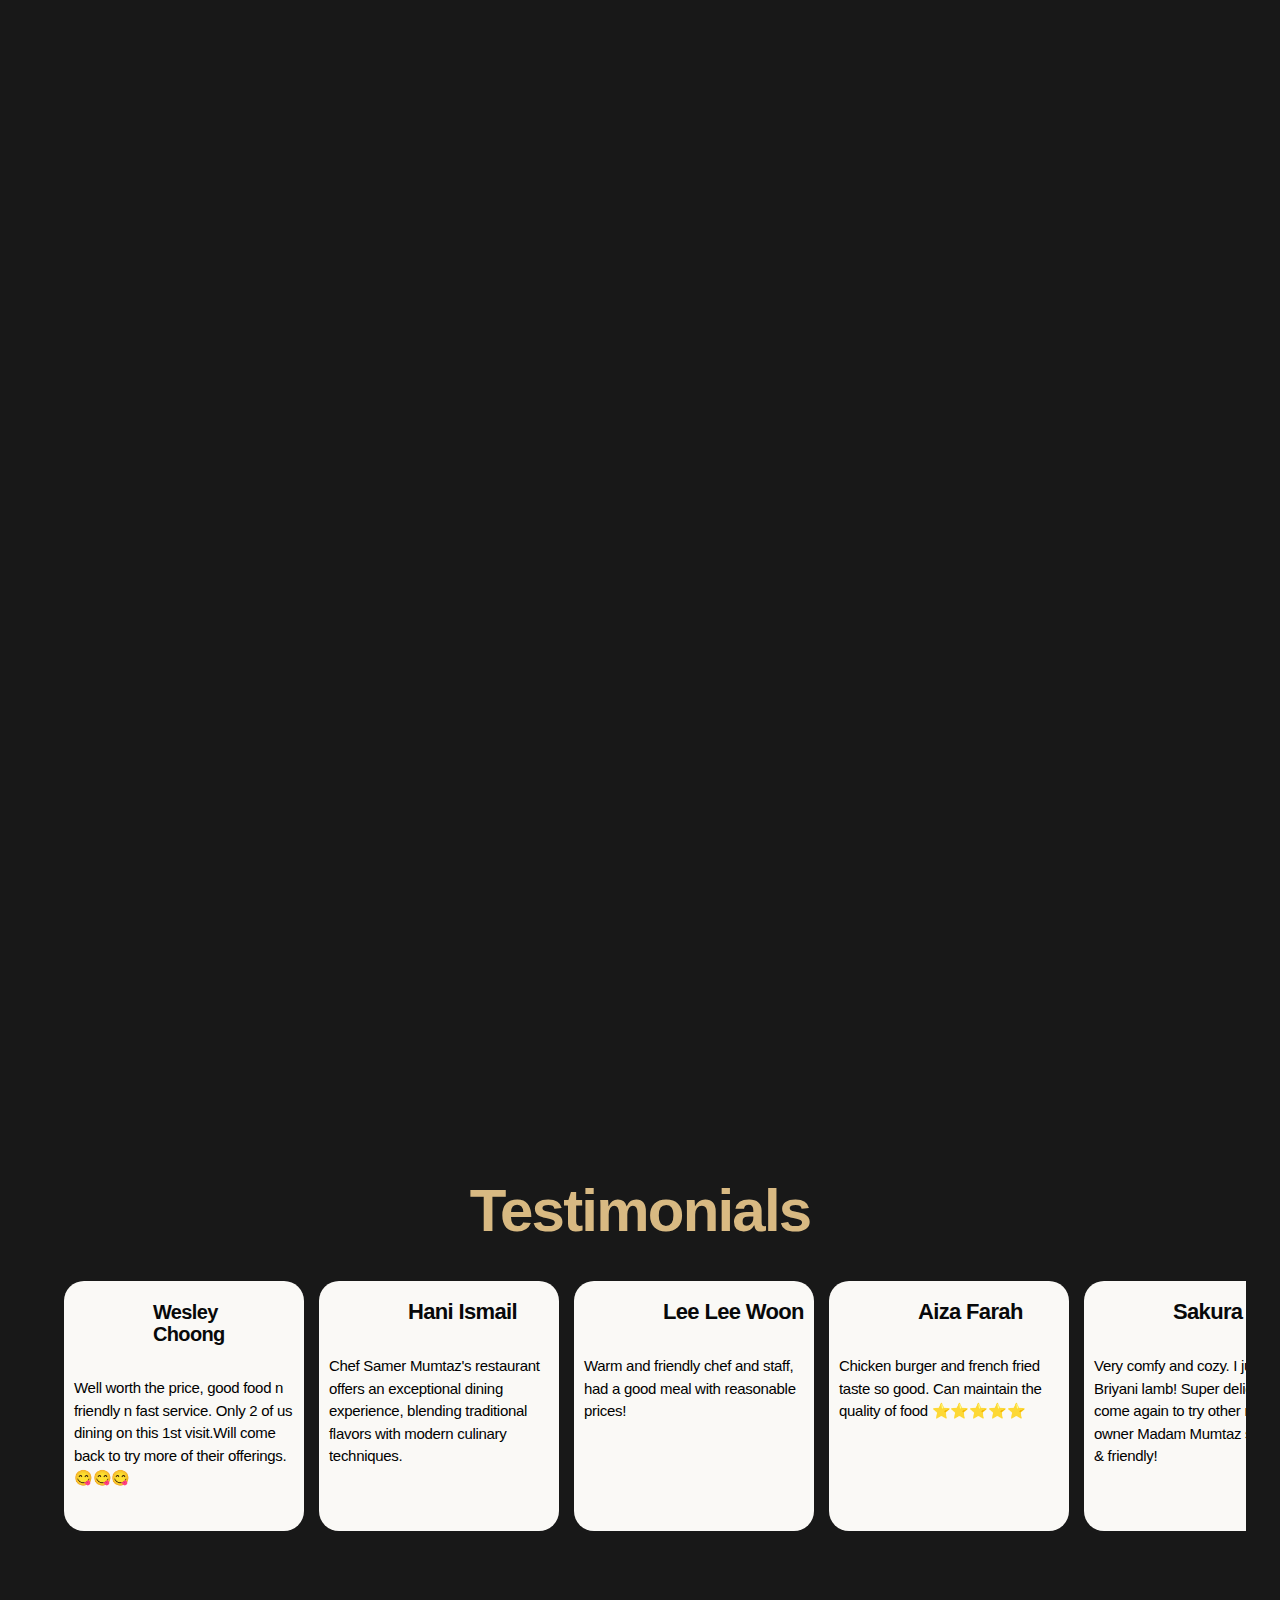
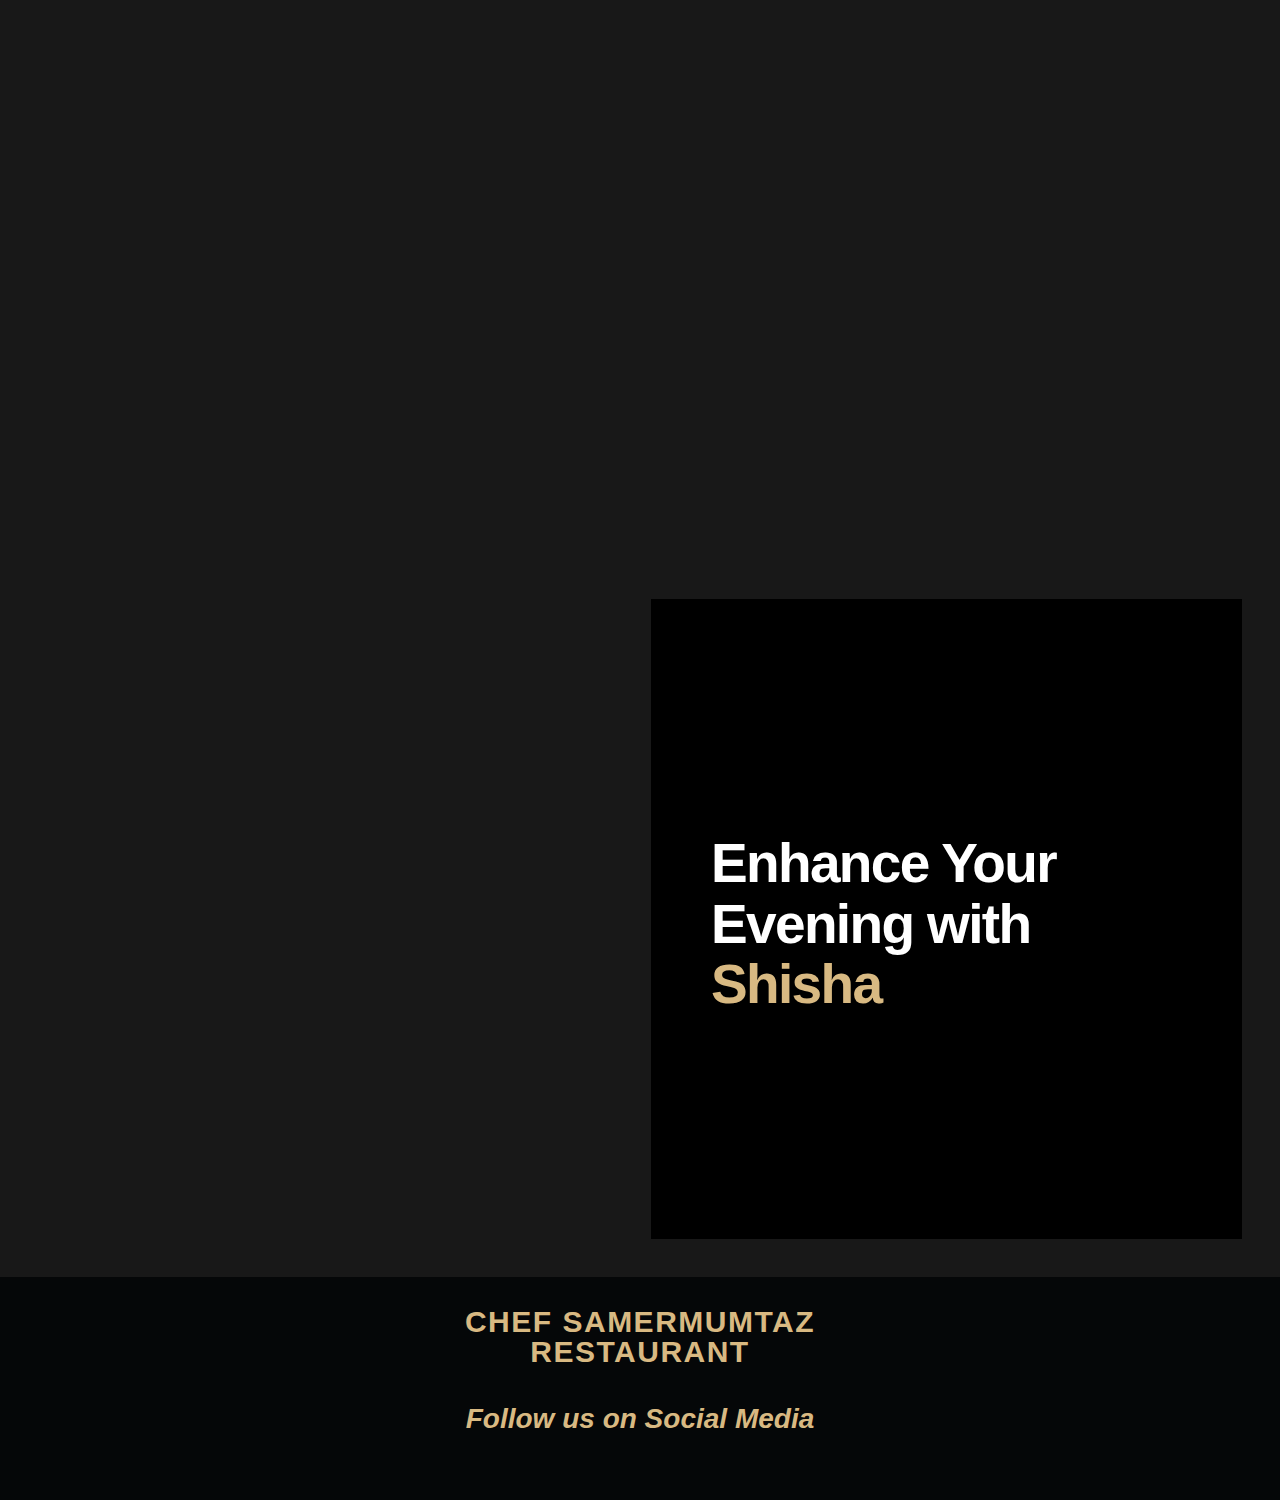
==== commit 5a79fcc0: "Update index.html" ====
--- a/index.html
+++ b/index.html
@@ -1,5 +1,4 @@
 <!DOCTYPE html>
-<!-- This site was created in Webflow. https://webflow.com --><!-- Last Published: Sun Dec 01 2024 08:08:39 GMT+0000 (Coordinated Universal Time) -->
 <html
   data-wf-domain="chef-samer-mumtaz.webflow.io"
   data-wf-page="669e31836b873540e266cb67"
--- a/style.css
+++ b/style.css
@@ -0,0 +1,6170 @@
+
+html {
+  -webkit-text-size-adjust: 100%;
+  -ms-text-size-adjust: 100%;
+  font-family: sans-serif;
+}
+
+body {
+  margin: 0;
+}
+
+article, aside, details, figcaption, figure, footer, header, hgroup, main, menu, nav, section, summary {
+  display: block;
+}
+
+audio, canvas, progress, video {
+  vertical-align: baseline;
+  display: inline-block;
+}
+
+audio:not([controls]) {
+  height: 0;
+  display: none;
+}
+
+[hidden], template {
+  display: none;
+}
+
+a {
+  background-color: #0000;
+}
+
+a:active, a:hover {
+  outline: 0;
+}
+
+abbr[title] {
+  border-bottom: 1px dotted;
+}
+
+b, strong {
+  font-weight: bold;
+}
+
+dfn {
+  font-style: italic;
+}
+
+h1 {
+  margin: .67em 0;
+  font-size: 2em;
+}
+
+mark {
+  color: #000;
+  background: #ff0;
+}
+
+small {
+  font-size: 80%;
+}
+
+sub, sup {
+  vertical-align: baseline;
+  font-size: 75%;
+  line-height: 0;
+  position: relative;
+}
+
+sup {
+  top: -.5em;
+}
+
+sub {
+  bottom: -.25em;
+}
+
+img {
+  border: 0;
+}
+
+svg:not(:root) {
+  overflow: hidden;
+}
+
+hr {
+  box-sizing: content-box;
+  height: 0;
+}
+
+pre {
+  overflow: auto;
+}
+
+code, kbd, pre, samp {
+  font-family: monospace;
+  font-size: 1em;
+}
+
+button, input, optgroup, select, textarea {
+  color: inherit;
+  font: inherit;
+  margin: 0;
+}
+
+button {
+  overflow: visible;
+}
+
+button, select {
+  text-transform: none;
+}
+
+button, html input[type="button"], input[type="reset"] {
+  -webkit-appearance: button;
+  cursor: pointer;
+}
+
+button[disabled], html input[disabled] {
+  cursor: default;
+}
+
+button::-moz-focus-inner, input::-moz-focus-inner {
+  border: 0;
+  padding: 0;
+}
+
+input {
+  line-height: normal;
+}
+
+input[type="checkbox"], input[type="radio"] {
+  box-sizing: border-box;
+  padding: 0;
+}
+
+input[type="number"]::-webkit-inner-spin-button, input[type="number"]::-webkit-outer-spin-button {
+  height: auto;
+}
+
+input[type="search"] {
+  -webkit-appearance: none;
+}
+
+input[type="search"]::-webkit-search-cancel-button, input[type="search"]::-webkit-search-decoration {
+  -webkit-appearance: none;
+}
+
+legend {
+  border: 0;
+  padding: 0;
+}
+
+textarea {
+  overflow: auto;
+}
+
+optgroup {
+  font-weight: bold;
+}
+
+table {
+  border-collapse: collapse;
+  border-spacing: 0;
+}
+
+td, th {
+  padding: 0;
+}
+
+@font-face {
+  font-family: webflow-icons;
+  src: url("[data-uri]") format("truetype");
+  font-weight: normal;
+  font-style: normal;
+}
+
+[class^="w-icon-"], [class*=" w-icon-"] {
+  speak: none;
+  font-variant: normal;
+  text-transform: none;
+  -webkit-font-smoothing: antialiased;
+  -moz-osx-font-smoothing: grayscale;
+  font-style: normal;
+  font-weight: normal;
+  line-height: 1;
+  font-family: webflow-icons !important;
+}
+
+.w-icon-slider-right:before {
+  content: "î˜€";
+}
+
+.w-icon-slider-left:before {
+  content: "î˜";
+}
+
+.w-icon-nav-menu:before {
+  content: "î˜‚";
+}
+
+.w-icon-arrow-down:before, .w-icon-dropdown-toggle:before {
+  content: "î˜ƒ";
+}
+
+.w-icon-file-upload-remove:before {
+  content: "î¤€";
+}
+
+.w-icon-file-upload-icon:before {
+  content: "î¤ƒ";
+}
+
+* {
+  box-sizing: border-box;
+}
+
+html {
+  height: 100%;
+}
+
+body {
+  color: #333;
+  background-color: #fff;
+  min-height: 100%;
+  margin: 0;
+  font-family: Arial, sans-serif;
+  font-size: 14px;
+  line-height: 20px;
+}
+
+img {
+  vertical-align: middle;
+  max-width: 100%;
+  display: inline-block;
+}
+
+html.w-mod-touch * {
+  background-attachment: scroll !important;
+}
+
+.w-block {
+  display: block;
+}
+
+.w-inline-block {
+  max-width: 100%;
+  display: inline-block;
+}
+
+.w-clearfix:before, .w-clearfix:after {
+  content: " ";
+  grid-area: 1 / 1 / 2 / 2;
+  display: table;
+}
+
+.w-clearfix:after {
+  clear: both;
+}
+
+.w-hidden {
+  display: none;
+}
+
+.w-button {
+  color: #fff;
+  line-height: inherit;
+  cursor: pointer;
+  background-color: #3898ec;
+  border: 0;
+  border-radius: 0;
+  padding: 9px 15px;
+  text-decoration: none;
+  display: inline-block;
+}
+
+input.w-button {
+  -webkit-appearance: button;
+}
+
+html[data-w-dynpage] [data-w-cloak] {
+  color: #0000 !important;
+}
+
+.w-code-block {
+  margin: unset;
+}
+
+pre.w-code-block code {
+  all: inherit;
+}
+
+.w-optimization {
+  display: contents;
+}
+
+.w-webflow-badge, .w-webflow-badge > img {
+  box-sizing: unset;
+  width: unset;
+  height: unset;
+  max-height: unset;
+  max-width: unset;
+  min-height: unset;
+  min-width: unset;
+  margin: unset;
+  padding: unset;
+  float: unset;
+  clear: unset;
+  border: unset;
+  border-radius: unset;
+  background: unset;
+  background-image: unset;
+  background-position: unset;
+  background-size: unset;
+  background-repeat: unset;
+  background-origin: unset;
+  background-clip: unset;
+  background-attachment: unset;
+  background-color: unset;
+  box-shadow: unset;
+  transform: unset;
+  direction: unset;
+  font-family: unset;
+  font-weight: unset;
+  color: unset;
+  font-size: unset;
+  line-height: unset;
+  font-style: unset;
+  font-variant: unset;
+  text-align: unset;
+  letter-spacing: unset;
+  -webkit-text-decoration: unset;
+  text-decoration: unset;
+  text-indent: unset;
+  text-transform: unset;
+  list-style-type: unset;
+  text-shadow: unset;
+  vertical-align: unset;
+  cursor: unset;
+  white-space: unset;
+  word-break: unset;
+  word-spacing: unset;
+  word-wrap: unset;
+  transition: unset;
+}
+
+.w-webflow-badge {
+  white-space: nowrap;
+  cursor: pointer;
+  box-shadow: 0 0 0 1px #0000001a, 0 1px 3px #0000001a;
+  visibility: visible !important;
+  opacity: 1 !important;
+  z-index: 2147483647 !important;
+  color: #aaadb0 !important;
+  overflow: unset !important;
+  background-color: #fff !important;
+  border-radius: 3px !important;
+  width: auto !important;
+  height: auto !important;
+  margin: 0 !important;
+  padding: 6px !important;
+  font-size: 12px !important;
+  line-height: 14px !important;
+  text-decoration: none !important;
+  display: inline-block !important;
+  position: fixed !important;
+  inset: auto 12px 12px auto !important;
+  transform: none !important;
+}
+
+.w-webflow-badge > img {
+  position: unset;
+  visibility: unset !important;
+  opacity: 1 !important;
+  vertical-align: middle !important;
+  display: inline-block !important;
+}
+
+h1, h2, h3, h4, h5, h6 {
+  margin-bottom: 10px;
+  font-weight: bold;
+}
+
+h1 {
+  margin-top: 20px;
+  font-size: 38px;
+  line-height: 44px;
+}
+
+h2 {
+  margin-top: 20px;
+  font-size: 32px;
+  line-height: 36px;
+}
+
+h3 {
+  margin-top: 20px;
+  font-size: 24px;
+  line-height: 30px;
+}
+
+h4 {
+  margin-top: 10px;
+  font-size: 18px;
+  line-height: 24px;
+}
+
+h5 {
+  margin-top: 10px;
+  font-size: 14px;
+  line-height: 20px;
+}
+
+h6 {
+  margin-top: 10px;
+  font-size: 12px;
+  line-height: 18px;
+}
+
+p {
+  margin-top: 0;
+  margin-bottom: 10px;
+}
+
+blockquote {
+  border-left: 5px solid #e2e2e2;
+  margin: 0 0 10px;
+  padding: 10px 20px;
+  font-size: 18px;
+  line-height: 22px;
+}
+
+figure {
+  margin: 0 0 10px;
+}
+
+figcaption {
+  text-align: center;
+  margin-top: 5px;
+}
+
+ul, ol {
+  margin-top: 0;
+  margin-bottom: 10px;
+  padding-left: 40px;
+}
+
+.w-list-unstyled {
+  padding-left: 0;
+  list-style: none;
+}
+
+.w-embed:before, .w-embed:after {
+  content: " ";
+  grid-area: 1 / 1 / 2 / 2;
+  display: table;
+}
+
+.w-embed:after {
+  clear: both;
+}
+
+.w-video {
+  width: 100%;
+  padding: 0;
+  position: relative;
+}
+
+.w-video iframe, .w-video object, .w-video embed {
+  border: none;
+  width: 100%;
+  height: 100%;
+  position: absolute;
+  top: 0;
+  left: 0;
+}
+
+fieldset {
+  border: 0;
+  margin: 0;
+  padding: 0;
+}
+
+button, [type="button"], [type="reset"] {
+  cursor: pointer;
+  -webkit-appearance: button;
+  border: 0;
+}
+
+.w-form {
+  margin: 0 0 15px;
+}
+
+.w-form-done {
+  text-align: center;
+  background-color: #ddd;
+  padding: 20px;
+  display: none;
+}
+
+.w-form-fail {
+  background-color: #ffdede;
+  margin-top: 10px;
+  padding: 10px;
+  display: none;
+}
+
+label {
+  margin-bottom: 5px;
+  font-weight: bold;
+  display: block;
+}
+
+.w-input, .w-select {
+  color: #333;
+  vertical-align: middle;
+  background-color: #fff;
+  border: 1px solid #ccc;
+  width: 100%;
+  height: 38px;
+  margin-bottom: 10px;
+  padding: 8px 12px;
+  font-size: 14px;
+  line-height: 1.42857;
+  display: block;
+}
+
+.w-input::placeholder, .w-select::placeholder {
+  color: #999;
+}
+
+.w-input:focus, .w-select:focus {
+  border-color: #3898ec;
+  outline: 0;
+}
+
+.w-input[disabled], .w-select[disabled], .w-input[readonly], .w-select[readonly], fieldset[disabled] .w-input, fieldset[disabled] .w-select {
+  cursor: not-allowed;
+}
+
+.w-input[disabled]:not(.w-input-disabled), .w-select[disabled]:not(.w-input-disabled), .w-input[readonly], .w-select[readonly], fieldset[disabled]:not(.w-input-disabled) .w-input, fieldset[disabled]:not(.w-input-disabled) .w-select {
+  background-color: #eee;
+}
+
+textarea.w-input, textarea.w-select {
+  height: auto;
+}
+
+.w-select {
+  background-color: #f3f3f3;
+}
+
+.w-select[multiple] {
+  height: auto;
+}
+
+.w-form-label {
+  cursor: pointer;
+  margin-bottom: 0;
+  font-weight: normal;
+  display: inline-block;
+}
+
+.w-radio {
+  margin-bottom: 5px;
+  padding-left: 20px;
+  display: block;
+}
+
+.w-radio:before, .w-radio:after {
+  content: " ";
+  grid-area: 1 / 1 / 2 / 2;
+  display: table;
+}
+
+.w-radio:after {
+  clear: both;
+}
+
+.w-radio-input {
+  float: left;
+  margin: 3px 0 0 -20px;
+  line-height: normal;
+}
+
+.w-file-upload {
+  margin-bottom: 10px;
+  display: block;
+}
+
+.w-file-upload-input {
+  opacity: 0;
+  z-index: -100;
+  width: .1px;
+  height: .1px;
+  position: absolute;
+  overflow: hidden;
+}
+
+.w-file-upload-default, .w-file-upload-uploading, .w-file-upload-success {
+  color: #333;
+  display: inline-block;
+}
+
+.w-file-upload-error {
+  margin-top: 10px;
+  display: block;
+}
+
+.w-file-upload-default.w-hidden, .w-file-upload-uploading.w-hidden, .w-file-upload-error.w-hidden, .w-file-upload-success.w-hidden {
+  display: none;
+}
+
+.w-file-upload-uploading-btn {
+  cursor: pointer;
+  background-color: #fafafa;
+  border: 1px solid #ccc;
+  margin: 0;
+  padding: 8px 12px;
+  font-size: 14px;
+  font-weight: normal;
+  display: flex;
+}
+
+.w-file-upload-file {
+  background-color: #fafafa;
+  border: 1px solid #ccc;
+  flex-grow: 1;
+  justify-content: space-between;
+  margin: 0;
+  padding: 8px 9px 8px 11px;
+  display: flex;
+}
+
+.w-file-upload-file-name {
+  font-size: 14px;
+  font-weight: normal;
+  display: block;
+}
+
+.w-file-remove-link {
+  cursor: pointer;
+  width: auto;
+  height: auto;
+  margin-top: 3px;
+  margin-left: 10px;
+  padding: 3px;
+  display: block;
+}
+
+.w-icon-file-upload-remove {
+  margin: auto;
+  font-size: 10px;
+}
+
+.w-file-upload-error-msg {
+  color: #ea384c;
+  padding: 2px 0;
+  display: inline-block;
+}
+
+.w-file-upload-info {
+  padding: 0 12px;
+  line-height: 38px;
+  display: inline-block;
+}
+
+.w-file-upload-label {
+  cursor: pointer;
+  background-color: #fafafa;
+  border: 1px solid #ccc;
+  margin: 0;
+  padding: 8px 12px;
+  font-size: 14px;
+  font-weight: normal;
+  display: inline-block;
+}
+
+.w-icon-file-upload-icon, .w-icon-file-upload-uploading {
+  width: 20px;
+  margin-right: 8px;
+  display: inline-block;
+}
+
+.w-icon-file-upload-uploading {
+  height: 20px;
+}
+
+.w-container {
+  max-width: 940px;
+  margin-left: auto;
+  margin-right: auto;
+}
+
+.w-container:before, .w-container:after {
+  content: " ";
+  grid-area: 1 / 1 / 2 / 2;
+  display: table;
+}
+
+.w-container:after {
+  clear: both;
+}
+
+.w-container .w-row {
+  margin-left: -10px;
+  margin-right: -10px;
+}
+
+.w-row:before, .w-row:after {
+  content: " ";
+  grid-area: 1 / 1 / 2 / 2;
+  display: table;
+}
+
+.w-row:after {
+  clear: both;
+}
+
+.w-row .w-row {
+  margin-left: 0;
+  margin-right: 0;
+}
+
+.w-col {
+  float: left;
+  width: 100%;
+  min-height: 1px;
+  padding-left: 10px;
+  padding-right: 10px;
+  position: relative;
+}
+
+.w-col .w-col {
+  padding-left: 0;
+  padding-right: 0;
+}
+
+.w-col-1 {
+  width: 8.33333%;
+}
+
+.w-col-2 {
+  width: 16.6667%;
+}
+
+.w-col-3 {
+  width: 25%;
+}
+
+.w-col-4 {
+  width: 33.3333%;
+}
+
+.w-col-5 {
+  width: 41.6667%;
+}
+
+.w-col-6 {
+  width: 50%;
+}
+
+.w-col-7 {
+  width: 58.3333%;
+}
+
+.w-col-8 {
+  width: 66.6667%;
+}
+
+.w-col-9 {
+  width: 75%;
+}
+
+.w-col-10 {
+  width: 83.3333%;
+}
+
+.w-col-11 {
+  width: 91.6667%;
+}
+
+.w-col-12 {
+  width: 100%;
+}
+
+.w-hidden-main {
+  display: none !important;
+}
+
+@media screen and (max-width: 991px) {
+  .w-container {
+    max-width: 728px;
+  }
+
+  .w-hidden-main {
+    display: inherit !important;
+  }
+
+  .w-hidden-medium {
+    display: none !important;
+  }
+
+  .w-col-medium-1 {
+    width: 8.33333%;
+  }
+
+  .w-col-medium-2 {
+    width: 16.6667%;
+  }
+
+  .w-col-medium-3 {
+    width: 25%;
+  }
+
+  .w-col-medium-4 {
+    width: 33.3333%;
+  }
+
+  .w-col-medium-5 {
+    width: 41.6667%;
+  }
+
+  .w-col-medium-6 {
+    width: 50%;
+  }
+
+  .w-col-medium-7 {
+    width: 58.3333%;
+  }
+
+  .w-col-medium-8 {
+    width: 66.6667%;
+  }
+
+  .w-col-medium-9 {
+    width: 75%;
+  }
+
+  .w-col-medium-10 {
+    width: 83.3333%;
+  }
+
+  .w-col-medium-11 {
+    width: 91.6667%;
+  }
+
+  .w-col-medium-12 {
+    width: 100%;
+  }
+
+  .w-col-stack {
+    width: 100%;
+    left: auto;
+    right: auto;
+  }
+}
+
+@media screen and (max-width: 767px) {
+  .w-hidden-main, .w-hidden-medium {
+    display: inherit !important;
+  }
+
+  .w-hidden-small {
+    display: none !important;
+  }
+
+  .w-row, .w-container .w-row {
+    margin-left: 0;
+    margin-right: 0;
+  }
+
+  .w-col {
+    width: 100%;
+    left: auto;
+    right: auto;
+  }
+
+  .w-col-small-1 {
+    width: 8.33333%;
+  }
+
+  .w-col-small-2 {
+    width: 16.6667%;
+  }
+
+  .w-col-small-3 {
+    width: 25%;
+  }
+
+  .w-col-small-4 {
+    width: 33.3333%;
+  }
+
+  .w-col-small-5 {
+    width: 41.6667%;
+  }
+
+  .w-col-small-6 {
+    width: 50%;
+  }
+
+  .w-col-small-7 {
+    width: 58.3333%;
+  }
+
+  .w-col-small-8 {
+    width: 66.6667%;
+  }
+
+  .w-col-small-9 {
+    width: 75%;
+  }
+
+  .w-col-small-10 {
+    width: 83.3333%;
+  }
+
+  .w-col-small-11 {
+    width: 91.6667%;
+  }
+
+  .w-col-small-12 {
+    width: 100%;
+  }
+}
+
+@media screen and (max-width: 479px) {
+  .w-container {
+    max-width: none;
+  }
+
+  .w-hidden-main, .w-hidden-medium, .w-hidden-small {
+    display: inherit !important;
+  }
+
+  .w-hidden-tiny {
+    display: none !important;
+  }
+
+  .w-col {
+    width: 100%;
+  }
+
+  .w-col-tiny-1 {
+    width: 8.33333%;
+  }
+
+  .w-col-tiny-2 {
+    width: 16.6667%;
+  }
+
+  .w-col-tiny-3 {
+    width: 25%;
+  }
+
+  .w-col-tiny-4 {
+    width: 33.3333%;
+  }
+
+  .w-col-tiny-5 {
+    width: 41.6667%;
+  }
+
+  .w-col-tiny-6 {
+    width: 50%;
+  }
+
+  .w-col-tiny-7 {
+    width: 58.3333%;
+  }
+
+  .w-col-tiny-8 {
+    width: 66.6667%;
+  }
+
+  .w-col-tiny-9 {
+    width: 75%;
+  }
+
+  .w-col-tiny-10 {
+    width: 83.3333%;
+  }
+
+  .w-col-tiny-11 {
+    width: 91.6667%;
+  }
+
+  .w-col-tiny-12 {
+    width: 100%;
+  }
+}
+
+.w-widget {
+  position: relative;
+}
+
+.w-widget-map {
+  width: 100%;
+  height: 400px;
+}
+
+.w-widget-map label {
+  width: auto;
+  display: inline;
+}
+
+.w-widget-map img {
+  max-width: inherit;
+}
+
+.w-widget-map .gm-style-iw {
+  text-align: center;
+}
+
+.w-widget-map .gm-style-iw > button {
+  display: none !important;
+}
+
+.w-widget-twitter {
+  overflow: hidden;
+}
+
+.w-widget-twitter-count-shim {
+  vertical-align: top;
+  text-align: center;
+  background: #fff;
+  border: 1px solid #758696;
+  border-radius: 3px;
+  width: 28px;
+  height: 20px;
+  display: inline-block;
+  position: relative;
+}
+
+.w-widget-twitter-count-shim * {
+  pointer-events: none;
+  -webkit-user-select: none;
+  user-select: none;
+}
+
+.w-widget-twitter-count-shim .w-widget-twitter-count-inner {
+  text-align: center;
+  color: #999;
+  font-family: serif;
+  font-size: 15px;
+  line-height: 12px;
+  position: relative;
+}
+
+.w-widget-twitter-count-shim .w-widget-twitter-count-clear {
+  display: block;
+  position: relative;
+}
+
+.w-widget-twitter-count-shim.w--large {
+  width: 36px;
+  height: 28px;
+}
+
+.w-widget-twitter-count-shim.w--large .w-widget-twitter-count-inner {
+  font-size: 18px;
+  line-height: 18px;
+}
+
+.w-widget-twitter-count-shim:not(.w--vertical) {
+  margin-left: 5px;
+  margin-right: 8px;
+}
+
+.w-widget-twitter-count-shim:not(.w--vertical).w--large {
+  margin-left: 6px;
+}
+
+.w-widget-twitter-count-shim:not(.w--vertical):before, .w-widget-twitter-count-shim:not(.w--vertical):after {
+  content: " ";
+  pointer-events: none;
+  border: solid #0000;
+  width: 0;
+  height: 0;
+  position: absolute;
+  top: 50%;
+  left: 0;
+}
+
+.w-widget-twitter-count-shim:not(.w--vertical):before {
+  border-width: 4px;
+  border-color: #75869600 #5d6c7b #75869600 #75869600;
+  margin-top: -4px;
+  margin-left: -9px;
+}
+
+.w-widget-twitter-count-shim:not(.w--vertical).w--large:before {
+  border-width: 5px;
+  margin-top: -5px;
+  margin-left: -10px;
+}
+
+.w-widget-twitter-count-shim:not(.w--vertical):after {
+  border-width: 4px;
+  border-color: #fff0 #fff #fff0 #fff0;
+  margin-top: -4px;
+  margin-left: -8px;
+}
+
+.w-widget-twitter-count-shim:not(.w--vertical).w--large:after {
+  border-width: 5px;
+  margin-top: -5px;
+  margin-left: -9px;
+}
+
+.w-widget-twitter-count-shim.w--vertical {
+  width: 61px;
+  height: 33px;
+  margin-bottom: 8px;
+}
+
+.w-widget-twitter-count-shim.w--vertical:before, .w-widget-twitter-count-shim.w--vertical:after {
+  content: " ";
+  pointer-events: none;
+  border: solid #0000;
+  width: 0;
+  height: 0;
+  position: absolute;
+  top: 100%;
+  left: 50%;
+}
+
+.w-widget-twitter-count-shim.w--vertical:before {
+  border-width: 5px;
+  border-color: #5d6c7b #75869600 #75869600;
+  margin-left: -5px;
+}
+
+.w-widget-twitter-count-shim.w--vertical:after {
+  border-width: 4px;
+  border-color: #fff #fff0 #fff0;
+  margin-left: -4px;
+}
+
+.w-widget-twitter-count-shim.w--vertical .w-widget-twitter-count-inner {
+  font-size: 18px;
+  line-height: 22px;
+}
+
+.w-widget-twitter-count-shim.w--vertical.w--large {
+  width: 76px;
+}
+
+.w-background-video {
+  color: #fff;
+  height: 500px;
+  position: relative;
+  overflow: hidden;
+}
+
+.w-background-video > video {
+  object-fit: cover;
+  z-index: -100;
+  background-position: 50%;
+  background-size: cover;
+  width: 100%;
+  height: 100%;
+  margin: auto;
+  position: absolute;
+  inset: -100%;
+}
+
+.w-background-video > video::-webkit-media-controls-start-playback-button {
+  -webkit-appearance: none;
+  display: none !important;
+}
+
+.w-background-video--control {
+  background-color: #0000;
+  padding: 0;
+  position: absolute;
+  bottom: 1em;
+  right: 1em;
+}
+
+.w-background-video--control > [hidden] {
+  display: none !important;
+}
+
+.w-slider {
+  text-align: center;
+  clear: both;
+  -webkit-tap-highlight-color: #0000;
+  tap-highlight-color: #0000;
+  background: #ddd;
+  height: 300px;
+  position: relative;
+}
+
+.w-slider-mask {
+  z-index: 1;
+  white-space: nowrap;
+  height: 100%;
+  display: block;
+  position: relative;
+  left: 0;
+  right: 0;
+  overflow: hidden;
+}
+
+.w-slide {
+  vertical-align: top;
+  white-space: normal;
+  text-align: left;
+  width: 100%;
+  height: 100%;
+  display: inline-block;
+  position: relative;
+}
+
+.w-slider-nav {
+  z-index: 2;
+  text-align: center;
+  -webkit-tap-highlight-color: #0000;
+  tap-highlight-color: #0000;
+  height: 40px;
+  margin: auto;
+  padding-top: 10px;
+  position: absolute;
+  inset: auto 0 0;
+}
+
+.w-slider-nav.w-round > div {
+  border-radius: 100%;
+}
+
+.w-slider-nav.w-num > div {
+  font-size: inherit;
+  line-height: inherit;
+  width: auto;
+  height: auto;
+  padding: .2em .5em;
+}
+
+.w-slider-nav.w-shadow > div {
+  box-shadow: 0 0 3px #3336;
+}
+
+.w-slider-nav-invert {
+  color: #fff;
+}
+
+.w-slider-nav-invert > div {
+  background-color: #2226;
+}
+
+.w-slider-nav-invert > div.w-active {
+  background-color: #222;
+}
+
+.w-slider-dot {
+  cursor: pointer;
+  background-color: #fff6;
+  width: 1em;
+  height: 1em;
+  margin: 0 3px .5em;
+  transition: background-color .1s, color .1s;
+  display: inline-block;
+  position: relative;
+}
+
+.w-slider-dot.w-active {
+  background-color: #fff;
+}
+
+.w-slider-dot:focus {
+  outline: none;
+  box-shadow: 0 0 0 2px #fff;
+}
+
+.w-slider-dot:focus.w-active {
+  box-shadow: none;
+}
+
+.w-slider-arrow-left, .w-slider-arrow-right {
+  cursor: pointer;
+  color: #fff;
+  -webkit-tap-highlight-color: #0000;
+  tap-highlight-color: #0000;
+  -webkit-user-select: none;
+  user-select: none;
+  width: 80px;
+  margin: auto;
+  font-size: 40px;
+  position: absolute;
+  inset: 0;
+  overflow: hidden;
+}
+
+.w-slider-arrow-left [class^="w-icon-"], .w-slider-arrow-right [class^="w-icon-"], .w-slider-arrow-left [class*=" w-icon-"], .w-slider-arrow-right [class*=" w-icon-"] {
+  position: absolute;
+}
+
+.w-slider-arrow-left:focus, .w-slider-arrow-right:focus {
+  outline: 0;
+}
+
+.w-slider-arrow-left {
+  z-index: 3;
+  right: auto;
+}
+
+.w-slider-arrow-right {
+  z-index: 4;
+  left: auto;
+}
+
+.w-icon-slider-left, .w-icon-slider-right {
+  width: 1em;
+  height: 1em;
+  margin: auto;
+  inset: 0;
+}
+
+.w-slider-aria-label {
+  clip: rect(0 0 0 0);
+  border: 0;
+  width: 1px;
+  height: 1px;
+  margin: -1px;
+  padding: 0;
+  position: absolute;
+  overflow: hidden;
+}
+
+.w-slider-force-show {
+  display: block !important;
+}
+
+.w-dropdown {
+  text-align: left;
+  z-index: 900;
+  margin-left: auto;
+  margin-right: auto;
+  display: inline-block;
+  position: relative;
+}
+
+.w-dropdown-btn, .w-dropdown-toggle, .w-dropdown-link {
+  vertical-align: top;
+  color: #222;
+  text-align: left;
+  white-space: nowrap;
+  margin-left: auto;
+  margin-right: auto;
+  padding: 20px;
+  text-decoration: none;
+  position: relative;
+}
+
+.w-dropdown-toggle {
+  -webkit-user-select: none;
+  user-select: none;
+  cursor: pointer;
+  padding-right: 40px;
+  display: inline-block;
+}
+
+.w-dropdown-toggle:focus {
+  outline: 0;
+}
+
+.w-icon-dropdown-toggle {
+  width: 1em;
+  height: 1em;
+  margin: auto 20px auto auto;
+  position: absolute;
+  top: 0;
+  bottom: 0;
+  right: 0;
+}
+
+.w-dropdown-list {
+  background: #ddd;
+  min-width: 100%;
+  display: none;
+  position: absolute;
+}
+
+.w-dropdown-list.w--open {
+  display: block;
+}
+
+.w-dropdown-link {
+  color: #222;
+  padding: 10px 20px;
+  display: block;
+}
+
+.w-dropdown-link.w--current {
+  color: #0082f3;
+}
+
+.w-dropdown-link:focus {
+  outline: 0;
+}
+
+@media screen and (max-width: 767px) {
+  .w-nav-brand {
+    padding-left: 10px;
+  }
+}
+
+.w-lightbox-backdrop {
+  cursor: auto;
+  letter-spacing: normal;
+  text-indent: 0;
+  text-shadow: none;
+  text-transform: none;
+  visibility: visible;
+  white-space: normal;
+  word-break: normal;
+  word-spacing: normal;
+  word-wrap: normal;
+  color: #fff;
+  text-align: center;
+  z-index: 2000;
+  opacity: 0;
+  -webkit-user-select: none;
+  -moz-user-select: none;
+  -webkit-tap-highlight-color: transparent;
+  background: #000000e6;
+  outline: 0;
+  font-family: Helvetica Neue, Helvetica, Ubuntu, Segoe UI, Verdana, sans-serif;
+  font-size: 17px;
+  font-style: normal;
+  font-weight: 300;
+  line-height: 1.2;
+  list-style: disc;
+  position: fixed;
+  inset: 0;
+  -webkit-transform: translate(0);
+}
+
+.w-lightbox-backdrop, .w-lightbox-container {
+  -webkit-overflow-scrolling: touch;
+  height: 100%;
+  overflow: auto;
+}
+
+.w-lightbox-content {
+  height: 100vh;
+  position: relative;
+  overflow: hidden;
+}
+
+.w-lightbox-view {
+  opacity: 0;
+  width: 100vw;
+  height: 100vh;
+  position: absolute;
+}
+
+.w-lightbox-view:before {
+  content: "";
+  height: 100vh;
+}
+
+.w-lightbox-group, .w-lightbox-group .w-lightbox-view, .w-lightbox-group .w-lightbox-view:before {
+  height: 86vh;
+}
+
+.w-lightbox-frame, .w-lightbox-view:before {
+  vertical-align: middle;
+  display: inline-block;
+}
+
+.w-lightbox-figure {
+  margin: 0;
+  position: relative;
+}
+
+.w-lightbox-group .w-lightbox-figure {
+  cursor: pointer;
+}
+
+.w-lightbox-img {
+  width: auto;
+  max-width: none;
+  height: auto;
+}
+
+.w-lightbox-image {
+  float: none;
+  max-width: 100vw;
+  max-height: 100vh;
+  display: block;
+}
+
+.w-lightbox-group .w-lightbox-image {
+  max-height: 86vh;
+}
+
+.w-lightbox-caption {
+  text-align: left;
+  text-overflow: ellipsis;
+  white-space: nowrap;
+  background: #0006;
+  padding: .5em 1em;
+  position: absolute;
+  bottom: 0;
+  left: 0;
+  right: 0;
+  overflow: hidden;
+}
+
+.w-lightbox-embed {
+  width: 100%;
+  height: 100%;
+  position: absolute;
+  inset: 0;
+}
+
+.w-lightbox-control {
+  cursor: pointer;
+  background-position: center;
+  background-repeat: no-repeat;
+  background-size: 24px;
+  width: 4em;
+  transition: all .3s;
+  position: absolute;
+  top: 0;
+}
+
+.w-lightbox-left {
+  background-image: url("[data-uri]");
+  display: none;
+  bottom: 0;
+  left: 0;
+}
+
+.w-lightbox-right {
+  background-image: url("[data-uri]");
+  display: none;
+  bottom: 0;
+  right: 0;
+}
+
+.w-lightbox-close {
+  background-image: url("[data-uri]");
+  background-size: 18px;
+  height: 2.6em;
+  right: 0;
+}
+
+.w-lightbox-strip {
+  white-space: nowrap;
+  padding: 0 1vh;
+  line-height: 0;
+  position: absolute;
+  bottom: 0;
+  left: 0;
+  right: 0;
+  overflow: auto hidden;
+}
+
+.w-lightbox-item {
+  box-sizing: content-box;
+  cursor: pointer;
+  width: 10vh;
+  padding: 2vh 1vh;
+  display: inline-block;
+  -webkit-transform: translate3d(0, 0, 0);
+}
+
+.w-lightbox-active {
+  opacity: .3;
+}
+
+.w-lightbox-thumbnail {
+  background: #222;
+  height: 10vh;
+  position: relative;
+  overflow: hidden;
+}
+
+.w-lightbox-thumbnail-image {
+  position: absolute;
+  top: 0;
+  left: 0;
+}
+
+.w-lightbox-thumbnail .w-lightbox-tall {
+  width: 100%;
+  top: 50%;
+  transform: translate(0, -50%);
+}
+
+.w-lightbox-thumbnail .w-lightbox-wide {
+  height: 100%;
+  left: 50%;
+  transform: translate(-50%);
+}
+
+.w-lightbox-spinner {
+  box-sizing: border-box;
+  border: 5px solid #0006;
+  border-radius: 50%;
+  width: 40px;
+  height: 40px;
+  margin-top: -20px;
+  margin-left: -20px;
+  animation: .8s linear infinite spin;
+  position: absolute;
+  top: 50%;
+  left: 50%;
+}
+
+.w-lightbox-spinner:after {
+  content: "";
+  border: 3px solid #0000;
+  border-bottom-color: #fff;
+  border-radius: 50%;
+  position: absolute;
+  inset: -4px;
+}
+
+.w-lightbox-hide {
+  display: none;
+}
+
+.w-lightbox-noscroll {
+  overflow: hidden;
+}
+
+@media (min-width: 768px) {
+  .w-lightbox-content {
+    height: 96vh;
+    margin-top: 2vh;
+  }
+
+  .w-lightbox-view, .w-lightbox-view:before {
+    height: 96vh;
+  }
+
+  .w-lightbox-group, .w-lightbox-group .w-lightbox-view, .w-lightbox-group .w-lightbox-view:before {
+    height: 84vh;
+  }
+
+  .w-lightbox-image {
+    max-width: 96vw;
+    max-height: 96vh;
+  }
+
+  .w-lightbox-group .w-lightbox-image {
+    max-width: 82.3vw;
+    max-height: 84vh;
+  }
+
+  .w-lightbox-left, .w-lightbox-right {
+    opacity: .5;
+    display: block;
+  }
+
+  .w-lightbox-close {
+    opacity: .8;
+  }
+
+  .w-lightbox-control:hover {
+    opacity: 1;
+  }
+}
+
+.w-lightbox-inactive, .w-lightbox-inactive:hover {
+  opacity: 0;
+}
+
+.w-richtext:before, .w-richtext:after {
+  content: " ";
+  grid-area: 1 / 1 / 2 / 2;
+  display: table;
+}
+
+.w-richtext:after {
+  clear: both;
+}
+
+.w-richtext[contenteditable="true"]:before, .w-richtext[contenteditable="true"]:after {
+  white-space: initial;
+}
+
+.w-richtext ol, .w-richtext ul {
+  overflow: hidden;
+}
+
+.w-richtext .w-richtext-figure-selected.w-richtext-figure-type-video div:after, .w-richtext .w-richtext-figure-selected[data-rt-type="video"] div:after, .w-richtext .w-richtext-figure-selected.w-richtext-figure-type-image div, .w-richtext .w-richtext-figure-selected[data-rt-type="image"] div {
+  outline: 2px solid #2895f7;
+}
+
+.w-richtext figure.w-richtext-figure-type-video > div:after, .w-richtext figure[data-rt-type="video"] > div:after {
+  content: "";
+  display: none;
+  position: absolute;
+  inset: 0;
+}
+
+.w-richtext figure {
+  max-width: 60%;
+  position: relative;
+}
+
+.w-richtext figure > div:before {
+  cursor: default !important;
+}
+
+.w-richtext figure img {
+  width: 100%;
+}
+
+.w-richtext figure figcaption.w-richtext-figcaption-placeholder {
+  opacity: .6;
+}
+
+.w-richtext figure div {
+  color: #0000;
+  font-size: 0;
+}
+
+.w-richtext figure.w-richtext-figure-type-image, .w-richtext figure[data-rt-type="image"] {
+  display: table;
+}
+
+.w-richtext figure.w-richtext-figure-type-image > div, .w-richtext figure[data-rt-type="image"] > div {
+  display: inline-block;
+}
+
+.w-richtext figure.w-richtext-figure-type-image > figcaption, .w-richtext figure[data-rt-type="image"] > figcaption {
+  caption-side: bottom;
+  display: table-caption;
+}
+
+.w-richtext figure.w-richtext-figure-type-video, .w-richtext figure[data-rt-type="video"] {
+  width: 60%;
+  height: 0;
+}
+
+.w-richtext figure.w-richtext-figure-type-video iframe, .w-richtext figure[data-rt-type="video"] iframe {
+  width: 100%;
+  height: 100%;
+  position: absolute;
+  top: 0;
+  left: 0;
+}
+
+.w-richtext figure.w-richtext-figure-type-video > div, .w-richtext figure[data-rt-type="video"] > div {
+  width: 100%;
+}
+
+.w-richtext figure.w-richtext-align-center {
+  clear: both;
+  margin-left: auto;
+  margin-right: auto;
+}
+
+.w-richtext figure.w-richtext-align-center.w-richtext-figure-type-image > div, .w-richtext figure.w-richtext-align-center[data-rt-type="image"] > div {
+  max-width: 100%;
+}
+
+.w-richtext figure.w-richtext-align-normal {
+  clear: both;
+}
+
+.w-richtext figure.w-richtext-align-fullwidth {
+  text-align: center;
+  clear: both;
+  width: 100%;
+  max-width: 100%;
+  margin-left: auto;
+  margin-right: auto;
+  display: block;
+}
+
+.w-richtext figure.w-richtext-align-fullwidth > div {
+  padding-bottom: inherit;
+  display: inline-block;
+}
+
+.w-richtext figure.w-richtext-align-fullwidth > figcaption {
+  display: block;
+}
+
+.w-richtext figure.w-richtext-align-floatleft {
+  float: left;
+  clear: none;
+  margin-right: 15px;
+}
+
+.w-richtext figure.w-richtext-align-floatright {
+  float: right;
+  clear: none;
+  margin-left: 15px;
+}
+
+.w-nav {
+  z-index: 1000;
+  background: #ddd;
+  position: relative;
+}
+
+.w-nav:before, .w-nav:after {
+  content: " ";
+  grid-area: 1 / 1 / 2 / 2;
+  display: table;
+}
+
+.w-nav:after {
+  clear: both;
+}
+
+.w-nav-brand {
+  float: left;
+  color: #333;
+  text-decoration: none;
+  position: relative;
+}
+
+.w-nav-link {
+  vertical-align: top;
+  color: #222;
+  text-align: left;
+  margin-left: auto;
+  margin-right: auto;
+  padding: 20px;
+  text-decoration: none;
+  display: inline-block;
+  position: relative;
+}
+
+.w-nav-link.w--current {
+  color: #0082f3;
+}
+
+.w-nav-menu {
+  float: right;
+  position: relative;
+}
+
+[data-nav-menu-open] {
+  text-align: center;
+  background: #c8c8c8;
+  min-width: 200px;
+  position: absolute;
+  top: 100%;
+  left: 0;
+  right: 0;
+  overflow: visible;
+  display: block !important;
+}
+
+.w--nav-link-open {
+  display: block;
+  position: relative;
+}
+
+.w-nav-overlay {
+  width: 100%;
+  display: none;
+  position: absolute;
+  top: 100%;
+  left: 0;
+  right: 0;
+  overflow: hidden;
+}
+
+.w-nav-overlay [data-nav-menu-open] {
+  top: 0;
+}
+
+.w-nav[data-animation="over-left"] .w-nav-overlay {
+  width: auto;
+}
+
+.w-nav[data-animation="over-left"] .w-nav-overlay, .w-nav[data-animation="over-left"] [data-nav-menu-open] {
+  z-index: 1;
+  top: 0;
+  right: auto;
+}
+
+.w-nav[data-animation="over-right"] .w-nav-overlay {
+  width: auto;
+}
+
+.w-nav[data-animation="over-right"] .w-nav-overlay, .w-nav[data-animation="over-right"] [data-nav-menu-open] {
+  z-index: 1;
+  top: 0;
+  left: auto;
+}
+
+.w-nav-button {
+  float: right;
+  cursor: pointer;
+  -webkit-tap-highlight-color: #0000;
+  tap-highlight-color: #0000;
+  -webkit-user-select: none;
+  user-select: none;
+  padding: 18px;
+  font-size: 24px;
+  display: none;
+  position: relative;
+}
+
+.w-nav-button:focus {
+  outline: 0;
+}
+
+.w-nav-button.w--open {
+  color: #fff;
+  background-color: #c8c8c8;
+}
+
+.w-nav[data-collapse="all"] .w-nav-menu {
+  display: none;
+}
+
+.w-nav[data-collapse="all"] .w-nav-button, .w--nav-dropdown-open, .w--nav-dropdown-toggle-open {
+  display: block;
+}
+
+.w--nav-dropdown-list-open {
+  position: static;
+}
+
+@media screen and (max-width: 991px) {
+  .w-nav[data-collapse="medium"] .w-nav-menu {
+    display: none;
+  }
+
+  .w-nav[data-collapse="medium"] .w-nav-button {
+    display: block;
+  }
+}
+
+@media screen and (max-width: 767px) {
+  .w-nav[data-collapse="small"] .w-nav-menu {
+    display: none;
+  }
+
+  .w-nav[data-collapse="small"] .w-nav-button {
+    display: block;
+  }
+
+  .w-nav-brand {
+    padding-left: 10px;
+  }
+}
+
+@media screen and (max-width: 479px) {
+  .w-nav[data-collapse="tiny"] .w-nav-menu {
+    display: none;
+  }
+
+  .w-nav[data-collapse="tiny"] .w-nav-button {
+    display: block;
+  }
+}
+
+.w-tabs {
+  position: relative;
+}
+
+.w-tabs:before, .w-tabs:after {
+  content: " ";
+  grid-area: 1 / 1 / 2 / 2;
+  display: table;
+}
+
+.w-tabs:after {
+  clear: both;
+}
+
+.w-tab-menu {
+  position: relative;
+}
+
+.w-tab-link {
+  vertical-align: top;
+  text-align: left;
+  cursor: pointer;
+  color: #222;
+  background-color: #ddd;
+  padding: 9px 30px;
+  text-decoration: none;
+  display: inline-block;
+  position: relative;
+}
+
+.w-tab-link.w--current {
+  background-color: #c8c8c8;
+}
+
+.w-tab-link:focus {
+  outline: 0;
+}
+
+.w-tab-content {
+  display: block;
+  position: relative;
+  overflow: hidden;
+}
+
+.w-tab-pane {
+  display: none;
+  position: relative;
+}
+
+.w--tab-active {
+  display: block;
+}
+
+@media screen and (max-width: 479px) {
+  .w-tab-link {
+    display: block;
+  }
+}
+
+.w-ix-emptyfix:after {
+  content: "";
+}
+
+@keyframes spin {
+  0% {
+    transform: rotate(0);
+  }
+
+  100% {
+    transform: rotate(360deg);
+  }
+}
+
+.w-dyn-empty {
+  background-color: #ddd;
+  padding: 10px;
+}
+
+.w-dyn-hide, .w-dyn-bind-empty, .w-condition-invisible {
+  display: none !important;
+}
+
+.wf-layout-layout {
+  display: grid;
+}
+
+.w-code-component > * {
+  width: 100%;
+  height: 100%;
+  position: absolute;
+  top: 0;
+  left: 0;
+}
+
+:root {
+  --black: #191b22;
+  --brand: #35b8be;
+  --gold: #d8b982;
+  --alice-blue: #f5fbfc;
+  --slate-grey: #7e828f;
+  --coral: #ff8946;
+}
+
+.w-layout-grid {
+  grid-row-gap: 16px;
+  grid-column-gap: 16px;
+  grid-template-rows: auto auto;
+  grid-template-columns: 1fr 1fr;
+  grid-auto-columns: 1fr;
+  display: grid;
+}
+
+.w-commerce-commerceaddtocartform {
+  margin: 0 0 15px;
+}
+
+.w-commerce-commerceaddtocartquantityinput {
+  -webkit-appearance: none;
+  appearance: none;
+  background-color: #fafafa;
+  border: 1px solid #ddd;
+  border-radius: 3px;
+  width: 60px;
+  height: 38px;
+  margin-bottom: 10px;
+  padding: 8px 6px 8px 12px;
+  line-height: 20px;
+  display: block;
+}
+
+.w-commerce-commerceaddtocartquantityinput::placeholder {
+  color: #999;
+}
+
+.w-commerce-commerceaddtocartquantityinput:focus {
+  border-color: #3898ec;
+  outline-style: none;
+}
+
+.w-commerce-commerceaddtocartbutton {
+  color: #fff;
+  cursor: pointer;
+  -webkit-appearance: none;
+  appearance: none;
+  background-color: #3898ec;
+  border-width: 0;
+  border-radius: 0;
+  align-items: center;
+  padding: 9px 15px;
+  text-decoration: none;
+  display: flex;
+}
+
+.w-commerce-commerceaddtocartbutton.w--ecommerce-add-to-cart-disabled {
+  color: #666;
+  cursor: not-allowed;
+  background-color: #e6e6e6;
+  border-color: #e6e6e6;
+  outline-style: none;
+}
+
+.w-commerce-commerceaddtocartoutofstock {
+  background-color: #ddd;
+  margin-top: 10px;
+  padding: 10px;
+}
+
+.w-commerce-commerceaddtocarterror {
+  background-color: #ffdede;
+  margin-top: 10px;
+  padding: 10px;
+}
+
+.w-commerce-commerceorderconfirmationcontainer {
+  background-color: #f5f5f5;
+  width: 100%;
+  min-height: 100vh;
+  padding: 20px;
+}
+
+.w-commerce-commercelayoutmain {
+  flex: 0 800px;
+  margin-right: 20px;
+}
+
+.w-commerce-commercecheckoutcustomerinfosummarywrapper {
+  margin-bottom: 20px;
+}
+
+.w-commerce-commercecheckoutsummaryblockheader {
+  background-color: #fff;
+  border: 1px solid #e6e6e6;
+  justify-content: space-between;
+  align-items: baseline;
+  padding: 4px 20px;
+  display: flex;
+}
+
+.w-commerce-commercecheckoutblockcontent {
+  background-color: #fff;
+  border-bottom: 1px solid #e6e6e6;
+  border-left: 1px solid #e6e6e6;
+  border-right: 1px solid #e6e6e6;
+  padding: 20px;
+}
+
+.w-commerce-commercecheckoutrow {
+  margin-left: -8px;
+  margin-right: -8px;
+  display: flex;
+}
+
+.w-commerce-commercecheckoutcolumn {
+  flex: 1;
+  padding-left: 8px;
+  padding-right: 8px;
+}
+
+.w-commerce-commercecheckoutsummaryitem, .w-commerce-commercecheckoutsummarylabel {
+  margin-bottom: 8px;
+}
+
+.w-commerce-commercecheckoutsummaryflexboxdiv {
+  flex-direction: row;
+  justify-content: flex-start;
+  display: flex;
+}
+
+.w-commerce-commercecheckoutsummarytextspacingondiv {
+  margin-right: .33em;
+}
+
+.w-commerce-commercecheckoutshippingsummarywrapper, .w-commerce-commercecheckoutpaymentsummarywrapper, .w-commerce-commercecheckoutorderitemswrapper {
+  margin-bottom: 20px;
+}
+
+.w-commerce-commercecheckoutorderitemslist {
+  margin-bottom: -20px;
+}
+
+.w-commerce-commercecheckoutorderitem {
+  margin-bottom: 20px;
+  display: flex;
+}
+
+.w-commerce-commercecartitemimage {
+  width: 60px;
+  height: 0%;
+}
+
+.w-commerce-commercecheckoutorderitemdescriptionwrapper {
+  flex-grow: 1;
+  margin-left: 16px;
+  margin-right: 16px;
+}
+
+.w-commerce-commerceboldtextblock {
+  font-weight: 700;
+}
+
+.w-commerce-commercecheckoutorderitemquantitywrapper {
+  white-space: pre-wrap;
+  display: flex;
+}
+
+.w-commerce-commercecheckoutorderitemoptionlist {
+  margin-bottom: 0;
+  padding-left: 0;
+  text-decoration: none;
+  list-style-type: none;
+}
+
+.w-commerce-commercelayoutsidebar {
+  flex: 0 0 320px;
+  position: sticky;
+  top: 20px;
+}
+
+.w-commerce-commercecheckoutordersummarywrapper {
+  margin-bottom: 20px;
+}
+
+.w-commerce-commercecheckoutsummarylineitem, .w-commerce-commercecheckoutordersummaryextraitemslistitem {
+  flex-direction: row;
+  justify-content: space-between;
+  margin-bottom: 8px;
+  display: flex;
+}
+
+.w-commerce-commercecheckoutsummarytotal {
+  font-weight: 700;
+}
+
+@media screen and (max-width: 767px) {
+  .w-commerce-commercelayoutmain {
+    flex-basis: auto;
+    margin-right: 0;
+  }
+
+  .w-commerce-commercelayoutsidebar {
+    flex-basis: auto;
+  }
+}
+
+@media screen and (max-width: 479px) {
+  .w-commerce-commerceaddtocartquantityinput {
+    font-size: 16px;
+  }
+
+  .w-commerce-commercecheckoutrow {
+    flex-direction: column;
+  }
+}
+
+body {
+  color: #333;
+  font-family: Inter, sans-serif;
+  font-size: 15px;
+  line-height: 20px;
+}
+
+h1 {
+  color: var(--black);
+  letter-spacing: -.03em;
+  margin-top: 20px;
+  margin-bottom: 10px;
+  font-size: 60px;
+  font-weight: 700;
+  line-height: 1;
+}
+
+h2 {
+  color: var(--brand);
+  letter-spacing: -.03em;
+  margin-top: 20px;
+  margin-bottom: 20px;
+  font-size: 55px;
+  font-weight: 700;
+  line-height: 1;
+}
+
+h3 {
+  color: var(--black);
+  margin-top: 20px;
+  margin-bottom: 10px;
+  font-size: 40px;
+  font-weight: 700;
+  line-height: 1;
+}
+
+h4 {
+  color: var(--black);
+  margin-top: 10px;
+  margin-bottom: 10px;
+  font-size: 28px;
+  font-weight: 700;
+  line-height: 1.1;
+}
+
+h5 {
+  color: #08090a;
+  letter-spacing: -.03em;
+  margin-top: 10px;
+  margin-bottom: 10px;
+  font-size: 22px;
+  font-weight: 700;
+  line-height: 1;
+}
+
+h6 {
+  color: #08090a;
+  letter-spacing: -.03em;
+  margin-top: 10px;
+  margin-bottom: 10px;
+  font-size: 20px;
+  font-weight: 700;
+  line-height: 1;
+}
+
+p {
+  color: #546285;
+  letter-spacing: -.02em;
+  margin-bottom: 10px;
+  font-size: 18px;
+  line-height: 1.5;
+}
+
+a {
+  color: var(--brand);
+  text-decoration: underline;
+}
+
+li {
+  color: #546285;
+  font-size: 18px;
+}
+
+.banner {
+  color: #fff;
+  background-color: #000;
+  background-image: url("https://cdn.prod.website-files.com/669e31836b873540e266cb37/669e31836b873540e266cb92_Banner%20Wave.svg");
+  background-position: 0%;
+  background-repeat: no-repeat;
+  background-size: contain;
+  justify-content: center;
+  align-items: center;
+  min-height: 48px;
+  padding: 5px 3%;
+  font-size: 15px;
+  display: flex;
+}
+
+.banner-wrap {
+  justify-content: center;
+  align-items: center;
+  width: 100%;
+  max-width: 1000px;
+  display: flex;
+}
+
+.nav-link {
+  opacity: .8;
+  color: #fff;
+  text-transform: none;
+  padding-left: 16px;
+  padding-right: 16px;
+  font-size: 16px;
+  transition: opacity .2s;
+}
+
+.nav-link:hover {
+  opacity: 1;
+  color: #f8e7c9;
+}
+
+.nav-link.w--current {
+  color: #f8e7c9;
+}
+
+.nav-link.w--current:hover {
+  color: #fff;
+}
+
+.navigation-container {
+  order: 0;
+  justify-content: space-between;
+  width: 100%;
+  max-width: 1200px;
+  margin-left: auto;
+  margin-right: auto;
+  padding: 10px;
+  display: flex;
+}
+
+.brand {
+  margin-right: 40px;
+}
+
+.navbar {
+  background-color: #000;
+  align-items: center;
+  padding: 20px 24px;
+  display: flex;
+  position: fixed;
+  top: 0;
+  left: 0;
+  right: 0;
+}
+
+.navbar.test {
+  position: static;
+}
+
+.navigation-right {
+  align-items: center;
+  display: flex;
+}
+
+.navigation-left {
+  grid-column-gap: 160px;
+  grid-row-gap: 160px;
+  align-items: center;
+  margin-left: 20px;
+  display: flex;
+}
+
+.nav-menu {
+  margin-right: 14px;
+}
+
+.hero-paragraph {
+  color: #fff;
+  letter-spacing: 0;
+  -webkit-text-stroke-color: white;
+  font-family: Uncutsans, sans-serif;
+  font-size: 20px;
+  font-style: normal;
+  font-weight: 300;
+  line-height: 1.4;
+}
+
+.header {
+  background-image: url("https://cdn.prod.website-files.com/669e31836b873540e266cb37/66ababb100ef7574ef398227_pw_maze_black.png");
+  background-repeat: repeat;
+  background-size: auto;
+  justify-content: center;
+  align-items: center;
+  padding: 100px 3% 140px;
+  display: flex;
+  position: relative;
+  overflow: hidden;
+}
+
+.hero-content {
+  flex-direction: column;
+  flex: 0 auto;
+  justify-content: center;
+  align-items: flex-start;
+  width: 50%;
+  padding-right: 40px;
+  display: flex;
+}
+
+.button {
+  background-color: var(--gold);
+  color: #000;
+  text-align: center;
+  background-image: url("https://cdn.prod.website-files.com/669e31836b873540e266cb37/669e31836b873540e266cb8b_Button%20Wave.svg");
+  background-position: 0 0;
+  background-repeat: no-repeat;
+  background-size: cover;
+  border-radius: 12px;
+  align-self: center;
+  width: 200px;
+  min-height: 60px;
+  margin-top: 35px;
+  padding: 20px 35px;
+  font-size: 18px;
+  font-weight: 700;
+  transition: background-color .35s;
+}
+
+.button:hover {
+  color: #000;
+  background-color: #e7cba4;
+  font-weight: 700;
+}
+
+.button.button-space {
+  background-color: var(--gold);
+  color: #000;
+  margin-top: 40px;
+  padding-left: 26px;
+  padding-right: 26px;
+  font-weight: 700;
+}
+
+.button.button-space:hover {
+  color: #000;
+  background-color: #e7cba4;
+}
+
+.button.button-space.w--current {
+  background-color: var(--gold);
+  color: #000;
+  font-weight: 700;
+}
+
+.button.button-space.w--current:hover {
+  color: var(--gold);
+  background-color: #000;
+  font-weight: 700;
+}
+
+.button.button-space.centerbutton.w--current {
+  color: var(--black);
+  background-color: #fff;
+}
+
+.button.button-space.centerbutton.w--current:hover {
+  color: var(--gold);
+  background-color: #000;
+}
+
+.button.resetvation {
+  margin-top: 15px;
+}
+
+.button.resetvation:hover {
+  color: #000;
+  background-color: #e7cba4;
+  font-weight: 700;
+}
+
+.button.reserve {
+  background-color: var(--black);
+  color: var(--gold);
+  flex-flow: row;
+  justify-content: center;
+  align-items: center;
+  margin-top: 269px;
+  padding-left: 20px;
+  padding-right: 20px;
+  display: block;
+}
+
+.button.reserve:hover {
+  background-color: var(--gold);
+  color: var(--black);
+}
+
+.button.reserve.blankspace {
+  margin-top: 354px;
+}
+
+.button.reserve.test {
+  background-color: var(--gold);
+  color: var(--black);
+  border-radius: 100px;
+  align-self: flex-end;
+  width: 120px;
+  height: 40px;
+  min-height: 0;
+  margin-top: 0;
+  margin-bottom: 20px;
+  margin-right: 24px;
+  padding: 10px;
+  font-family: Butler, Arial, sans-serif;
+  font-size: 15px;
+  display: flex;
+}
+
+.button.reserve.test:hover {
+  background-color: var(--black);
+  color: var(--gold);
+}
+
+.button.testi {
+  flex-flow: row;
+  justify-content: center;
+  align-items: center;
+  width: 250px;
+  margin-top: 0;
+  padding-left: 20px;
+  padding-right: 20px;
+  font-family: Playfair Display, sans-serif;
+  font-size: 20px;
+  font-style: normal;
+  font-weight: 600;
+  display: flex;
+}
+
+.container-flex {
+  flex-direction: row;
+  justify-content: center;
+  align-items: center;
+  width: 100%;
+  max-width: 1200px;
+  display: flex;
+}
+
+.hero-image-wrap {
+  border-radius: 0;
+  justify-content: flex-end;
+  align-items: center;
+  width: 50%;
+  display: flex;
+}
+
+.hero-h1 {
+  color: #d8b982;
+  letter-spacing: -.03em;
+  max-width: 580px;
+  margin-top: -61px;
+  margin-bottom: 60px;
+  font-family: Butler, Arial, sans-serif;
+  font-size: 50px;
+  font-style: normal;
+  font-weight: 300;
+  line-height: 1;
+}
+
+.button-wrapper {
+  flex-direction: column;
+  align-items: center;
+  margin-top: 45px;
+  display: flex;
+}
+
+.footer-logo {
+  margin-bottom: 25px;
+}
+
+.footer-link {
+  color: #fff;
+  margin-bottom: 0;
+  padding-top: 0;
+  padding-bottom: 0;
+  padding-right: 0;
+  font-size: 16px;
+  text-decoration: none;
+}
+
+.footer-link:hover {
+  color: var(--gold);
+}
+
+.footer-link.w--current {
+  margin-bottom: 0;
+  padding-top: 0;
+  padding-bottom: 0;
+  padding-right: 0;
+}
+
+.footer-link.w--current:hover {
+  color: var(--gold);
+}
+
+.container {
+  flex-flow: column;
+  align-items: center;
+  width: 100%;
+  max-width: 1200px;
+  margin-left: auto;
+  margin-right: auto;
+  display: flex;
+  position: relative;
+}
+
+.container.flex-vertical {
+  text-align: center;
+  flex-direction: column;
+  justify-content: center;
+  align-items: center;
+  display: flex;
+}
+
+.legal {
+  color: #fff;
+}
+
+.webflow-link {
+  color: var(--brand);
+}
+
+.footer-grid {
+  grid-template-rows: auto;
+  grid-template-columns: 2fr 1fr 1fr;
+  justify-content: space-between;
+  display: flex;
+}
+
+.title {
+  color: var(--gold);
+  text-align: center;
+  letter-spacing: 1.5px;
+  text-transform: uppercase;
+  margin-bottom: 0;
+  font-family: Butler, Arial, sans-serif;
+  font-size: 30px;
+  font-style: normal;
+  font-weight: 600;
+  line-height: 30px;
+}
+
+.footer {
+  background-color: #050708;
+  flex-direction: column;
+  justify-content: center;
+  align-items: center;
+  padding: 30px 3%;
+  text-decoration: none;
+  display: flex;
+  position: relative;
+  overflow: hidden;
+}
+
+.footer-row {
+  grid-column-gap: 37px;
+  grid-row-gap: 37px;
+  flex-flow: row;
+  justify-content: center;
+  align-items: center;
+  display: flex;
+}
+
+.brand-span {
+  color: #f8e7c9;
+}
+
+.review-wrap {
+  white-space: nowrap;
+  flex-direction: column;
+  align-items: flex-start;
+  margin-top: 30px;
+  display: flex;
+}
+
+.review-logo {
+  margin-bottom: 10px;
+  margin-right: 16px;
+}
+
+.review-text {
+  color: #08090a;
+  font-size: 16px;
+}
+
+.content-section {
+  background-color: #0000;
+  background-image: url("https://cdn.prod.website-files.com/669e31836b873540e266cb37/66ababb100ef7574ef398227_pw_maze_black.png");
+  background-position: 0 0;
+  background-size: auto;
+  border-radius: 10px;
+  margin-top: -43px;
+  padding: 120px 3%;
+  position: relative;
+}
+
+.content-grid {
+  grid-column-gap: 44px;
+  grid-template-rows: auto;
+}
+
+.content-block {
+  flex-direction: column;
+  justify-content: center;
+  align-items: flex-start;
+  display: flex;
+}
+
+.content-block.bg-text {
+  background-image: url("https://cdn.prod.website-files.com/669e31836b873540e266cb37/669e31836b873540e266cbc5_YumYum.png");
+  background-position: 50%;
+  background-repeat: no-repeat;
+  background-size: contain;
+}
+
+.image-block {
+  justify-content: center;
+  align-items: center;
+  display: flex;
+}
+
+.title-wrap-centre {
+  grid-column-gap: 43px;
+  grid-row-gap: 43px;
+  text-align: center;
+  flex-direction: column;
+  justify-content: center;
+  align-items: center;
+  width: 100%;
+  max-width: 670px;
+  margin-bottom: 40px;
+  margin-left: auto;
+  margin-right: auto;
+  display: flex;
+  position: relative;
+}
+
+.works-grid {
+  grid-column-gap: 0px;
+  grid-template-rows: auto;
+  grid-template-columns: 1fr .3fr 1fr .3fr 1fr;
+}
+
+.content-card {
+  text-align: center;
+  flex-direction: column;
+  justify-content: center;
+  align-items: center;
+  display: flex;
+}
+
+.step-image {
+  margin-bottom: 40px;
+}
+
+.cart-button {
+  background-color: var(--brand);
+  text-align: center;
+  background-image: url("https://cdn.prod.website-files.com/669e31836b873540e266cb37/669e31836b873540e266cb8b_Button%20Wave.svg");
+  background-position: 0 0;
+  background-repeat: no-repeat;
+  background-size: cover;
+  border-radius: 4px;
+  min-width: 55px;
+  min-height: 55px;
+  padding: 13px;
+  font-size: 18px;
+  transition: background-color .25s;
+  position: relative;
+}
+
+.cart-quantity {
+  color: var(--brand);
+  border-radius: 100px;
+  justify-content: center;
+  align-items: center;
+  min-width: 25px;
+  height: 25px;
+  font-size: 13px;
+  display: flex;
+  position: absolute;
+  inset: -6px -6px auto auto;
+  box-shadow: 7px 7px 25px #7e828f45;
+}
+
+.food-card {
+  background-color: #fff;
+  border: 1px solid #35b8be26;
+  border-radius: 6px;
+  align-items: center;
+  min-height: 200px;
+  padding: 25px;
+  transition: border-color .3s;
+  display: flex;
+}
+
+.food-card:hover {
+  border-color: #35b8be80;
+}
+
+.food-image-square {
+  border-radius: 8px;
+  min-width: 120px;
+  max-width: 120px;
+  min-height: 120px;
+  max-height: 120px;
+  margin-right: 30px;
+  overflow: hidden;
+}
+
+.food-image {
+  object-fit: cover;
+}
+
+.food-title-wrap {
+  justify-content: space-between;
+  align-items: center;
+  margin-bottom: 4px;
+  text-decoration: none;
+  display: flex;
+}
+
+.price {
+  color: var(--brand);
+  font-size: 16px;
+  font-weight: 400;
+}
+
+.food-card-content {
+  width: 100%;
+}
+
+.menu-item {
+  margin-bottom: 20px;
+}
+
+.cta-grid {
+  grid-column-gap: 22px;
+  grid-row-gap: 22px;
+  grid-template-rows: auto;
+  min-height: 640px;
+}
+
+.cta-image {
+  background-image: url("https://cdn.prod.website-files.com/669e31836b873540e266cb37/66b713a686a8c0c67030e75c_hooo.jpeg");
+  background-position: 50%;
+  background-repeat: no-repeat;
+  background-size: contain;
+}
+
+.cta-content {
+  background-color: #000;
+  background-image: url("https://cdn.prod.website-files.com/669e31836b873540e266cb37/66b7230e1325107a92106376_smoke-png-13206.png");
+  background-position: 50%;
+  background-repeat: no-repeat;
+  background-size: auto;
+  flex-direction: column;
+  justify-content: center;
+  align-items: flex-start;
+  padding: 25px 60px;
+  display: flex;
+}
+
+.cta-section {
+  background-color: #0000;
+  background-image: url("https://cdn.prod.website-files.com/669e31836b873540e266cb37/66ababb100ef7574ef398227_pw_maze_black.png");
+  background-position: 0 0;
+  background-size: auto;
+  padding: 3%;
+}
+
+.dark-span {
+  color: var(--gold);
+  -webkit-text-stroke-color: var(--gold);
+}
+
+.default-state {
+  align-items: center;
+  margin-bottom: 0;
+  display: flex;
+}
+
+.quantity {
+  border-radius: 6px;
+  width: 60px;
+  height: 45px;
+  margin-bottom: 0;
+  margin-right: 8px;
+}
+
+.submit-button {
+  background-color: var(--brand);
+  background-image: url("https://cdn.prod.website-files.com/669e31836b873540e266cb37/669e31836b873540e266cb8b_Button%20Wave.svg");
+  background-position: 0 0;
+  background-repeat: no-repeat;
+  background-size: cover;
+  border-radius: 6px;
+  justify-content: center;
+  min-height: 50px;
+  display: flex;
+}
+
+.remove-button {
+  color: #ff8946;
+  text-decoration: none;
+}
+
+.apple-pay {
+  border-radius: 4px;
+  height: 44px;
+}
+
+.checkout-button {
+  background-color: var(--brand);
+  border-radius: 4px;
+  justify-content: center;
+  min-height: 52px;
+  display: flex;
+}
+
+.cart-line-item {
+  color: var(--slate-grey);
+  font-size: 18px;
+}
+
+.text-block {
+  color: var(--black);
+}
+
+.text-block-2 {
+  color: var(--coral);
+}
+
+.tab-menu-round {
+  flex-wrap: wrap;
+  justify-content: center;
+  margin-bottom: 40px;
+  display: flex;
+}
+
+.tab-link-round {
+  background-color: #0000;
+  border: 1px solid #61728333;
+  border-radius: 6px;
+  justify-content: center;
+  align-items: center;
+  min-height: 52px;
+  margin-left: 15px;
+  margin-right: 15px;
+  padding-left: 45px;
+  padding-right: 45px;
+  font-size: 16px;
+  display: flex;
+}
+
+.tab-link-round.w--current {
+  background-color: var(--gold);
+  color: #fff;
+  background-image: url("https://cdn.prod.website-files.com/669e31836b873540e266cb37/669e31836b873540e266cb8b_Button%20Wave.svg");
+  background-position: 0 0;
+  background-repeat: no-repeat;
+  background-size: cover;
+  border-color: #61728300;
+  border-radius: 6px;
+}
+
+.faq-question-wrap {
+  margin-top: 10px;
+  margin-bottom: 10px;
+}
+
+.faq-question-bar {
+  color: var(--black);
+  border-bottom: 1px solid #0000000a;
+  justify-content: space-between;
+  align-items: center;
+  padding-top: 40px;
+  padding-bottom: 40px;
+  padding-right: 15px;
+  font-size: 16px;
+  font-weight: 400;
+  text-decoration: none;
+  display: flex;
+}
+
+.question-title {
+  color: var(--brand);
+  font-size: 18px;
+  font-weight: 600;
+}
+
+.faq-content {
+  margin-top: -2px;
+  overflow: hidden;
+}
+
+.faq-paragraph {
+  color: var(--slate-grey);
+  letter-spacing: -.25px;
+  margin-bottom: 0;
+  padding-top: 20px;
+  padding-bottom: 20px;
+  font-size: 18px;
+  line-height: 1.5;
+}
+
+.footer-legal {
+  border-top: 1px solid #7e828f17;
+  justify-content: space-between;
+  align-items: center;
+  margin-top: 100px;
+  padding-top: 60px;
+  font-size: 15px;
+  display: flex;
+}
+
+.footer-detail-left {
+  align-items: center;
+  width: 50%;
+  min-height: 40px;
+  display: flex;
+}
+
+.footer-detail-right {
+  justify-content: flex-end;
+  align-items: center;
+  width: 50%;
+  min-height: 40px;
+  display: flex;
+}
+
+.social-icon-wrap {
+  display: flex;
+}
+
+.social-link {
+  border: 1px solid #7e828f4d;
+  border-radius: 100px;
+  justify-content: center;
+  align-items: center;
+  margin-left: 12px;
+  margin-right: 12px;
+  padding: 10px;
+  transition: all .2s;
+  display: flex;
+}
+
+.social-link:hover {
+  border-color: #7e828fdb;
+}
+
+.social-icon {
+  color: var(--alice-blue);
+  width: 18px;
+}
+
+.utility-page-wrap {
+  justify-content: center;
+  align-items: center;
+  width: 100vw;
+  max-width: 100%;
+  height: 100vh;
+  max-height: 100%;
+  display: flex;
+}
+
+.utility-page-content {
+  text-align: center;
+  flex-direction: column;
+  width: 260px;
+  display: flex;
+}
+
+.utility-page-wrap-2 {
+  color: #fff;
+  justify-content: center;
+  align-items: center;
+  width: 100vw;
+  max-width: 100%;
+  height: 100vh;
+  max-height: 100%;
+  padding-left: 3%;
+  padding-right: 3%;
+  display: flex;
+}
+
+.utility-image {
+  margin-bottom: 30px;
+}
+
+.utility-paragraph {
+  color: #7e828f;
+  text-align: center;
+}
+
+.link {
+  color: var(--brand);
+}
+
+.utility-page-form {
+  flex-direction: column;
+  align-items: stretch;
+  display: flex;
+}
+
+.input-field {
+  height: 50px;
+}
+
+.field-label {
+  font-size: 15px;
+}
+
+.checkout-form {
+  background-color: var(--alice-blue);
+  height: 400px;
+  padding-top: 100px;
+  padding-bottom: 100px;
+}
+
+.container-order {
+  width: 100%;
+  max-width: 1000px;
+  margin-left: auto;
+  margin-right: auto;
+  display: flex;
+}
+
+.order-detail {
+  position: sticky;
+  top: 35px;
+}
+
+.apple-pay-button {
+  height: 55px;
+}
+
+.order-confirmation {
+  background-color: var(--alice-blue);
+  padding-top: 100px;
+  padding-bottom: 100px;
+}
+
+.text-block-81 {
+  color: var(--brand);
+}
+
+.required {
+  color: var(--coral);
+}
+
+.button-white {
+  background-color: var(--brand);
+  text-align: center;
+  background-image: url("https://cdn.prod.website-files.com/669e31836b873540e266cb37/669e31836b873540e266cb8b_Button%20Wave.svg");
+  background-position: 0 0;
+  background-repeat: no-repeat;
+  background-size: cover;
+  border-radius: 4px;
+  min-height: 60px;
+  padding: 20px 35px;
+  font-size: 18px;
+  transition: background-color .25s;
+}
+
+.button-white.button-space {
+  color: var(--gold);
+  background-color: #faf9f6;
+  margin-top: 40px;
+}
+
+.button-white.button-space:hover {
+  background-color: var(--gold);
+  color: #fff;
+}
+
+.content-section-bg {
+  background-color: #0000;
+  background-image: url("https://cdn.prod.website-files.com/669e31836b873540e266cb37/66ababb100ef7574ef398227_pw_maze_black.png");
+  background-position: 0 0;
+  background-size: auto;
+  padding: 140px 3%;
+  position: relative;
+}
+
+.cta-heading {
+  color: #fff;
+  font-size: 55px;
+  font-style: normal;
+  line-height: 1.1;
+}
+
+.hero-image {
+  border: 5px solid var(--gold);
+  opacity: 1;
+  background-image: url("https://d3e54v103j8qbb.cloudfront.net/img/background-image.svg");
+  background-position: 0 0;
+  background-size: auto;
+  border-radius: 10px;
+}
+
+.cart-icon {
+  width: 25px;
+  margin-right: 0;
+}
+
+.paypal-checkout-form {
+  background-color: var(--alice-blue);
+  padding-top: 100px;
+  padding-bottom: 100px;
+}
+
+.paragraph {
+  font-size: 16px;
+}
+
+.container-tight {
+  width: 100%;
+  max-width: 1000px;
+  margin-left: auto;
+  margin-right: auto;
+}
+
+.title-wrap-left {
+  text-align: left;
+  flex-direction: column;
+  justify-content: center;
+  align-items: flex-start;
+  margin-bottom: 60px;
+}
+
+.header-h4 {
+  color: #232936;
+  font-size: 30px;
+}
+
+.title-grey {
+  color: #758ca5;
+  letter-spacing: 1px;
+  text-transform: uppercase;
+  font-size: 14px;
+  font-weight: 700;
+  line-height: 1.4;
+}
+
+.legal-text {
+  text-align: left;
+  margin-top: 25px;
+}
+
+.licence-grid {
+  grid-template-rows: auto;
+  grid-template-columns: 1fr 1fr 1fr;
+  margin-bottom: 100px;
+}
+
+.licence-image {
+  object-fit: contain;
+  width: 100%;
+  max-width: 500px;
+  height: 100%;
+  margin-left: auto;
+  margin-right: auto;
+}
+
+.line-column {
+  justify-content: center;
+  align-items: center;
+  padding-bottom: 140px;
+  display: flex;
+}
+
+.line {
+  border: 1.3px #d1cdcd;
+  border-top-style: dashed;
+  width: 100%;
+  height: 1px;
+}
+
+.empty-state {
+  flex-direction: column;
+}
+
+.header-section {
+  background-color: #181818;
+  background-image: url("https://cdn.prod.website-files.com/669e31836b873540e266cb37/66ababb100ef7574ef398227_pw_maze_black.png");
+  background-position: 0 0;
+  background-size: auto;
+  justify-content: center;
+  align-items: center;
+  min-height: 420px;
+  margin-bottom: -80px;
+  padding: 100px 3%;
+  display: flex;
+}
+
+.product-grid {
+  grid-column-gap: 44px;
+  grid-template-rows: auto;
+}
+
+.plain-line {
+  background-color: #35b8be40;
+  width: 100%;
+  height: 1px;
+  margin-top: 30px;
+  margin-bottom: 30px;
+}
+
+.product-image {
+  border-radius: 15px;
+  width: 100%;
+}
+
+.colour-grid {
+  grid-template-rows: auto;
+  grid-template-columns: 1fr 1fr 1fr 1fr 1fr;
+  margin-bottom: 100px;
+}
+
+.colour {
+  background-color: #fff;
+  border-radius: 4px;
+  align-items: center;
+  width: 100%;
+  display: block;
+  overflow: hidden;
+  box-shadow: 6px 6px 17px #524c4c0f;
+}
+
+.colour-text {
+  flex-direction: column;
+  justify-content: center;
+  align-items: flex-start;
+  height: 80px;
+  padding-left: 14px;
+  display: flex;
+}
+
+.colour-block {
+  background-color: var(--brand);
+  height: 120px;
+}
+
+.colour-block.c8 {
+  background-color: #191b22;
+}
+
+.colour-block.c9 {
+  background-color: #546285;
+}
+
+.colour-block.c3 {
+  background-color: var(--coral);
+}
+
+.colour-block.c2 {
+  background-color: #f5fbfc;
+}
+
+.style-guide-section {
+  padding: 100px 3%;
+}
+
+.colour-hex {
+  color: #9b9eb8;
+  text-transform: uppercase;
+  margin-top: 4px;
+  font-size: 14px;
+  font-weight: 700;
+}
+
+.colour-title {
+  float: left;
+  color: #4e5d78;
+  font-size: 16px;
+  font-weight: 700;
+}
+
+.block {
+  margin-bottom: 45px;
+}
+
+.highlight-default {
+  background-color: #ffab003b;
+}
+
+.block-detail {
+  border-bottom: 1px solid #0000001c;
+  align-items: center;
+  padding-top: 15px;
+  padding-bottom: 25px;
+  display: flex;
+}
+
+.p1 {
+  color: #546285;
+  max-width: 600px;
+  font-size: 18px;
+  font-weight: 400;
+}
+
+.underline {
+  text-decoration: underline;
+}
+
+.size-detail {
+  color: var(--brand);
+  margin-left: 8px;
+}
+
+.strikethrough {
+  text-decoration: line-through;
+}
+
+.change-log-wrap {
+  border-bottom: 1px solid #00000014;
+  flex-direction: column;
+  justify-content: center;
+  align-items: flex-start;
+  width: 100%;
+  padding-top: 40px;
+  padding-bottom: 40px;
+  display: flex;
+}
+
+.title-large {
+  margin-bottom: 10px;
+  font-size: 20px;
+  line-height: 1.4;
+}
+
+.new-tag {
+  background-color: var(--brand);
+  color: #fff;
+  text-transform: uppercase;
+  border-radius: 4px;
+  margin-left: 4px;
+  padding: 10px 20px;
+  font-size: 14px;
+  font-weight: 500;
+}
+
+.list {
+  margin-top: 15px;
+  margin-bottom: 15px;
+}
+
+.order-button {
+  background-color: var(--brand);
+  border-radius: 6px;
+  justify-content: center;
+  min-height: 45px;
+  display: flex;
+}
+
+.button-arrow-wrap {
+  flex-direction: column;
+  align-items: flex-end;
+  margin-top: 40px;
+  display: flex;
+  position: relative;
+}
+
+.arrow-drawn {
+  position: relative;
+  left: 40px;
+}
+
+.cursive-text {
+  width: 100%;
+  max-width: 500px;
+  position: absolute;
+  inset: auto;
+}
+
+.price-text {
+  color: var(--brand);
+  letter-spacing: -.03em;
+  margin-top: 20px;
+  font-size: 22px;
+  font-weight: 600;
+  line-height: 1;
+}
+
+.full-details {
+  margin-top: 40px;
+  margin-bottom: 40px;
+}
+
+.content-section-short {
+  background-color: #0000;
+  padding: 60px 3%;
+  position: relative;
+}
+
+.out-of-stock-state {
+  background-color: var(--coral);
+  color: #fff;
+  text-align: center;
+  justify-content: center;
+  align-items: center;
+  min-height: 45px;
+  display: flex;
+}
+
+.header-h1 {
+  color: var(--gold);
+  font-family: Butler Ultra, Arial, sans-serif;
+  font-style: normal;
+}
+
+.pattern {
+  position: absolute;
+  inset: 0%;
+}
+
+.pagination-button {
+  background-color: var(--brand);
+  color: #fff;
+  text-align: center;
+  background-image: url("https://cdn.prod.website-files.com/669e31836b873540e266cb37/669e31836b873540e266cb8b_Button%20Wave.svg");
+  background-position: 0 0;
+  background-repeat: no-repeat;
+  background-size: cover;
+  border-style: none;
+  border-radius: 4px;
+  min-height: 60px;
+  padding: 20px 35px;
+  font-size: 18px;
+  transition: background-color .25s;
+}
+
+.pagination {
+  margin-top: 40px;
+}
+
+.plus {
+  opacity: .5;
+}
+
+.dropdown {
+  height: 50px;
+}
+
+.tab-menu {
+  flex-wrap: wrap;
+  justify-content: center;
+  margin-bottom: 40px;
+  display: flex;
+}
+
+.additional-details {
+  text-align: center;
+  max-width: 800px;
+  margin-bottom: 40px;
+  margin-left: auto;
+  margin-right: auto;
+}
+
+.cta-full-image {
+  background-image: radial-gradient(circle, #000000ab, #191a1b30), url("https://cdn.prod.website-files.com/669e31836b873540e266cb37/66be452cb143f4aed6ab7a23_DSC03629.jpg");
+  background-position: 0 0, 50% 0;
+  background-repeat: repeat, no-repeat;
+  background-size: auto, cover;
+  background-attachment: scroll, fixed;
+  justify-content: center;
+  align-items: center;
+  min-height: 500px;
+  padding: 100px 3%;
+  display: flex;
+}
+
+.grid-3 {
+  grid-template-rows: auto;
+  grid-template-columns: 1fr 1fr 1fr 1fr;
+}
+
+.statistic {
+  color: #fff;
+  margin-bottom: 0;
+  font-size: 5em;
+}
+
+.statistic-block {
+  color: #fff;
+  text-align: center;
+}
+
+.text-block-82 {
+  font-size: 20px;
+}
+
+.wave {
+  margin-top: 20px;
+  margin-bottom: 20px;
+}
+
+.white-link {
+  color: #fff;
+  text-decoration: none;
+}
+
+.notice-text {
+  color: #fffc;
+}
+
+.order-column {
+  position: relative;
+  top: 0;
+}
+
+.body {
+  background-color: #181818;
+  font-family: Playfair Display, sans-serif;
+  font-style: normal;
+}
+
+.logo {
+  border-radius: 100px;
+}
+
+.image {
+  border: 5px solid var(--gold);
+  border-radius: 10px;
+}
+
+.paragraph-2 {
+  color: snow;
+}
+
+.heading {
+  color: #e6b77d;
+  margin-bottom: 135px;
+  font-family: Butler, Arial, sans-serif;
+  font-size: 50px;
+  font-style: normal;
+  font-weight: 300;
+}
+
+.paragraph-3 {
+  color: #fff;
+  font-family: Uncutsans, sans-serif;
+  font-size: 16px;
+  font-style: normal;
+  font-weight: 400;
+}
+
+.body-2 {
+  background-color: #181818;
+  font-family: Playfair Display, sans-serif;
+}
+
+.heading-2 {
+  color: #d8b982;
+  margin-bottom: 40px;
+  position: relative;
+}
+
+.paragraph-4 {
+  color: #fff;
+}
+
+.link-2 {
+  color: #d8b982;
+}
+
+.heading-3 {
+  color: var(--gold);
+  font-family: Butler, Arial, sans-serif;
+  font-style: normal;
+}
+
+.grid-4 {
+  grid-column-gap: 89px;
+  grid-row-gap: 37px;
+  grid-template: "."
+                 "."
+                 "Area"
+                 / 1fr 1fr 1fr;
+  margin-top: 38px;
+}
+
+.image-1, .image-2, .image-3 {
+  border-radius: 20px;
+}
+
+.menu-container {
+  flex-flow: column;
+  justify-content: center;
+  align-items: center;
+  padding: 53px 3%;
+  display: flex;
+}
+
+.image-4, .image-5, .image-6 {
+  border-radius: 20px;
+}
+
+.heading-4 {
+  color: var(--gold);
+  margin-bottom: 135px;
+  font-family: Butler, Arial, sans-serif;
+  font-size: 50px;
+  font-style: normal;
+  font-weight: 300;
+}
+
+.paragraph-5 {
+  color: #fff;
+  font-family: Uncutsans, sans-serif;
+  font-size: 17px;
+  font-style: normal;
+}
+
+.paragraph-6 {
+  color: #fff;
+  font-family: Inter, sans-serif;
+  font-style: normal;
+}
+
+.heading-5, .heading-6 {
+  margin-top: 55px;
+}
+
+.contact-icon {
+  margin-bottom: 30px;
+}
+
+.container-2 {
+  max-width: 1200px;
+  margin-left: auto;
+  margin-right: auto;
+  padding-left: 15px;
+  padding-right: 15px;
+}
+
+.container-2.contact {
+  color: #181818;
+  position: absolute;
+  inset: 0%;
+}
+
+.contact-block-wrapper {
+  display: flex;
+}
+
+.heading-7 {
+  -webkit-text-stroke-color: var(--gold);
+  margin-top: 55px;
+}
+
+.contact-block {
+  color: #222;
+  text-align: center;
+  background-color: #fff;
+  border-radius: 5px;
+  flex-direction: column;
+  align-items: center;
+  width: 30%;
+  min-height: 350px;
+  margin-top: 25px;
+  margin-right: 20px;
+  padding: 40px;
+  display: flex;
+}
+
+.div-block-3 {
+  background-color: #181818;
+}
+
+.contact-hero-bg-wrapper {
+  justify-content: flex-end;
+  display: flex;
+  position: relative;
+}
+
+.contact-image-div {
+  background-image: url("https://cdn.prod.website-files.com/669e31836b873540e266cb37/66a60a32fb63052c9a66dbb9_Thay.jpg"), linear-gradient(90deg, #222, #2222222e 76%);
+  background-position: 20%, 0 0;
+  background-size: cover, auto;
+  width: 45%;
+  height: 550px;
+}
+
+.contact-hero-section {
+  color: #fff;
+  background-color: #222;
+  padding-top: 0;
+  padding-bottom: 0;
+}
+
+.btn {
+  background-color: #eb5757;
+  border: 1px solid #eb5757;
+  border-radius: 5px;
+  padding: 5px 25px;
+  font-weight: 700;
+  transition: border-color .3s, background-color .3s;
+}
+
+.btn:hover {
+  background-color: #222;
+  border-color: #222;
+}
+
+.phone-icon {
+  margin-bottom: 9px;
+  margin-left: 8px;
+  margin-right: 13px;
+}
+
+.email-icon {
+  margin-bottom: 8px;
+  margin-left: 14px;
+}
+
+.content-section-2 {
+  background-color: #181818;
+  margin-top: 48px;
+  padding-top: 65px;
+  padding-bottom: 65px;
+}
+
+.direction-image {
+  margin-top: 4px;
+  margin-bottom: 15px;
+  margin-left: 2px;
+}
+
+.input {
+  color: #fff;
+  border: 1px solid #222;
+  border-radius: 5px;
+}
+
+.input:hover, .input:active, .input:focus {
+  border-color: #eb5757;
+}
+
+.input::placeholder {
+  color: #525252;
+}
+
+.success {
+  color: #fff;
+  background-color: #20c788;
+  border-radius: 5px;
+  min-height: 280px;
+  padding-top: 125px;
+}
+
+.contact-wrapper {
+  justify-content: space-between;
+  display: flex;
+}
+
+.rich-text-block {
+  font-family: Varela Round, sans-serif;
+  font-weight: 700;
+}
+
+.contact-left {
+  width: 30%;
+}
+
+.error {
+  color: #fff;
+  background-color: #e53935;
+  border-radius: 5px;
+}
+
+.direction-heading {
+  color: var(--gold);
+  margin-bottom: 26px;
+}
+
+.whatsappp-icon {
+  margin-bottom: 13px;
+  margin-left: 7px;
+}
+
+.contact-right {
+  width: 70%;
+  padding-left: 20px;
+}
+
+.field-label-2 {
+  color: var(--gold);
+}
+
+.body-3 {
+  color: var(--gold);
+  background-color: #181818;
+  font-family: Playfair Display, sans-serif;
+}
+
+.heading-8 {
+  color: var(--gold);
+  -webkit-text-stroke-color: var(--gold);
+}
+
+.heading-9, .heading-10, .paragraph-7, .paragraph-8, .paragraph-9 {
+  color: var(--gold);
+}
+
+.heading-11 {
+  color: var(--alice-blue);
+  font-family: Butler, Arial, sans-serif;
+  font-size: 20px;
+  font-style: normal;
+}
+
+.heading-12 {
+  color: var(--gold);
+  margin-bottom: 26px;
+  font-family: Butler, Arial, sans-serif;
+  font-size: 50px;
+  font-style: normal;
+}
+
+.contact {
+  margin-top: 55px;
+  padding: 10px 13px 10px 41px;
+}
+
+.heading-13 {
+  color: var(--gold);
+  -webkit-text-stroke-color: var(--gold);
+  font-family: Butler, Arial, sans-serif;
+  font-size: 50px;
+  font-style: normal;
+}
+
+.image-7 {
+  margin: 8px;
+}
+
+.column {
+  grid-column-gap: 16px;
+  grid-row-gap: 16px;
+  flex-flow: column;
+  align-items: flex-start;
+  display: flex;
+}
+
+.map-icons {
+  grid-column-gap: 18px;
+  grid-row-gap: 18px;
+  display: flex;
+}
+
+.paragraph-10 {
+  color: #fff;
+  margin-bottom: 50px;
+  font-family: Inter, sans-serif;
+  font-size: 16px;
+  font-style: normal;
+}
+
+.heading-14 {
+  color: var(--gold);
+  margin-bottom: 59px;
+  font-style: italic;
+}
+
+.row1 {
+  grid-column-gap: 120px;
+  grid-row-gap: 120px;
+  display: flex;
+  position: relative;
+}
+
+.row2 {
+  grid-column-gap: 120px;
+  grid-row-gap: 120px;
+  margin-top: 50px;
+  display: flex;
+}
+
+.menu {
+  grid-column-gap: 16px;
+  grid-row-gap: 16px;
+  text-align: center;
+  background-image: url("https://cdn.prod.website-files.com/669e31836b873540e266cb37/66ababb100ef7574ef398227_pw_maze_black.png");
+  background-position: 0 0;
+  background-size: auto;
+  flex-flow: column;
+  grid-template-rows: auto auto;
+  grid-template-columns: 1fr 1fr;
+  grid-auto-columns: 1fr;
+  display: block;
+  position: static;
+  overflow: hidden;
+}
+
+.img {
+  border-radius: 13px;
+}
+
+.page-loader {
+  z-index: 99999;
+  grid-column-gap: 16px;
+  grid-row-gap: 16px;
+  background-color: #000;
+  flex-flow: column;
+  grid-template-rows: auto auto;
+  grid-template-columns: 1fr 1fr;
+  grid-auto-columns: 1fr;
+  justify-content: center;
+  align-items: center;
+  width: 100%;
+  height: 99vw;
+  display: none;
+  position: fixed;
+  inset: 0% auto auto 0%;
+}
+
+.lottie-animation {
+  width: 100px;
+  height: 100px;
+}
+
+.lottie-animation-2 {
+  flex-flow: row;
+  justify-content: center;
+  align-items: stretch;
+  width: 20%;
+  margin-top: -543px;
+  display: block;
+}
+
+.image-8 {
+  margin-top: 41px;
+}
+
+.image-9 {
+  display: block;
+  position: absolute;
+  inset: 45% -31px auto -2%;
+}
+
+.image-10 {
+  display: block;
+  position: absolute;
+  inset: 0% auto auto 0%;
+}
+
+.div-block-5 {
+  grid-column-gap: 17px;
+  grid-row-gap: 17px;
+  display: flex;
+}
+
+.image-11 {
+  flex: 0 auto;
+  display: block;
+}
+
+.heading-15 {
+  color: var(--alice-blue);
+  margin-top: 56px;
+  margin-bottom: 20px;
+  font-family: Butler, Arial, sans-serif;
+  font-style: normal;
+}
+
+.paragraph-11 {
+  color: gray;
+}
+
+.paragraph-12 {
+  color: #fff;
+  font-style: italic;
+}
+
+.div-block-6 {
+  grid-column-gap: 27px;
+  grid-row-gap: 27px;
+  flex-flow: column;
+  justify-content: center;
+  align-items: center;
+  display: flex;
+}
+
+.heading-16 {
+  color: var(--gold);
+  margin-bottom: 15px;
+  font-family: Playfair Display, sans-serif;
+  font-style: italic;
+}
+
+.icons {
+  grid-column-gap: 14px;
+  grid-row-gap: 14px;
+  justify-content: center;
+  align-items: center;
+  display: flex;
+}
+
+.footeritems2 {
+  grid-column-gap: 32px;
+  grid-row-gap: 32px;
+  display: flex;
+}
+
+.paragraph-13 {
+  color: #fff;
+  font-family: Inter, sans-serif;
+  font-style: normal;
+}
+
+.image-12, .image-13, .image-14, .image-15, .image-16, .image-17, .image-18, .image-19, .image-20, .image-21, .image-22, .image-23, .image-24, .image-25, .image-26, .image-27, .image-28, .image-29, .image-30, .image-31 {
+  width: 100%;
+}
+
+.paragraph-14 {
+  color: #fff;
+  text-align: center;
+  font-family: Butler, Arial, sans-serif;
+  font-size: 30px;
+  font-weight: 500;
+}
+
+.navbar-2 {
+  background-color: #000;
+  width: 100%;
+  font-family: Playfair Display, sans-serif;
+  font-weight: 600;
+  position: fixed;
+  inset: 0% 0% auto;
+}
+
+.reservation {
+  grid-column-gap: 17px;
+  grid-row-gap: 17px;
+  text-align: center;
+  flex-flow: column;
+  margin-top: 104px;
+  margin-bottom: 20px;
+  padding-left: 62px;
+  padding-right: 62px;
+  display: flex;
+}
+
+.heading-17 {
+  color: var(--gold);
+  font-family: Butler, Arial, sans-serif;
+  font-style: normal;
+  font-weight: 700;
+}
+
+.paragraph-15 {
+  color: #fff;
+  padding: 0 40px;
+  font-family: Inter, sans-serif;
+  font-size: 17px;
+  font-style: normal;
+}
+
+.div-block-9 {
+  display: flex;
+}
+
+.slide {
+  text-align: center;
+  background-image: url("https://cdn.prod.website-files.com/669e31836b873540e266cb37/66bae301cb78d7417a26c3a5_DSC02463.JPG");
+  background-position: 50% 60%;
+  background-repeat: repeat;
+  background-size: cover;
+}
+
+.slider {
+  height: 70vh;
+}
+
+.heading-18 {
+  color: #fff;
+  margin-top: 26px;
+  margin-bottom: 0;
+}
+
+.paragraph-16, .heading-19 {
+  color: #fff;
+}
+
+.div-block-10 {
+  grid-column-gap: 6px;
+  grid-row-gap: 6px;
+  flex-flow: column;
+  justify-content: flex-start;
+  align-items: center;
+  height: 100%;
+  margin-top: 0;
+  padding-left: 70px;
+  padding-right: 70px;
+  display: flex;
+}
+
+.slide-2 {
+  border: 10px none var(--gold);
+  background-image: url("https://cdn.prod.website-files.com/669e31836b873540e266cb37/674bf6122ef3a7c291329958_IMG_9423.JPG");
+  background-position: 50% 80%;
+  background-size: cover;
+}
+
+.slide-2.test {
+  background-image: url("https://cdn.prod.website-files.com/669e31836b873540e266cb37/670e2018617a0b3e3d497b88_DSC02669.JPG");
+  border-style: none;
+  border-top-left-radius: 30px;
+  border-top-right-radius: 30px;
+}
+
+.slide-3 {
+  background-image: url("https://cdn.prod.website-files.com/669e31836b873540e266cb37/66bae301938661e310f77b2b_DSC02367.JPG");
+  background-position: 0 0;
+  background-size: cover;
+}
+
+.div-block-11 {
+  background-image: url("https://cdn.prod.website-files.com/669e31836b873540e266cb37/66bae301cb78d7417a26c3a5_DSC02463.JPG");
+  background-position: 50%;
+  background-size: cover;
+}
+
+.slide-4 {
+  background-image: url("https://cdn.prod.website-files.com/669e31836b873540e266cb37/66bae3002dacc5cd84e1fc4a_DSC02471.JPG");
+  background-position: 50% 100%;
+  background-size: cover;
+}
+
+.div-block-12 {
+  text-align: center;
+  flex-flow: column;
+  justify-content: flex-start;
+  align-items: center;
+  height: 100%;
+  display: flex;
+}
+
+.div-block-12.titletest {
+  flex-flow: row;
+  justify-content: space-between;
+  align-items: flex-end;
+}
+
+.heading-20 {
+  color: var(--alice-blue);
+  font-size: 30px;
+}
+
+.heading-21 {
+  color: var(--alice-blue);
+  font-size: 50px;
+}
+
+.heading-22 {
+  color: var(--alice-blue);
+  margin-top: 15px;
+  font-family: Butler, Arial, sans-serif;
+  font-style: normal;
+}
+
+.heading-22.testtitl {
+  margin-top: 0;
+  margin-bottom: 0;
+}
+
+.title-head {
+  color: var(--alice-blue);
+  margin-top: 19px;
+  font-family: Butler, Arial, sans-serif;
+  font-style: normal;
+  font-weight: 700;
+}
+
+.title-head.testtitle {
+  text-align: left;
+  margin-top: 10px;
+  margin-bottom: 10px;
+  margin-left: 24px;
+  font-family: Butler, Arial, sans-serif;
+  font-size: 30px;
+  font-weight: 400;
+}
+
+.left-arrow, .right-arrow {
+  flex-flow: column;
+  justify-content: center;
+  align-items: center;
+  display: flex;
+}
+
+.slide-5 {
+  background-image: url("https://cdn.prod.website-files.com/669e31836b873540e266cb37/66cf41add859ff2982fd94f7_WhatsApp%20Image%202024-08-27%20at%2022.02.32_ebbce1fb.jpg");
+  background-position: 50% 30%;
+  background-size: cover;
+}
+
+.slide-6 {
+  background-image: url("https://cdn.prod.website-files.com/669e31836b873540e266cb37/66bae3002dacc5cd84e1fc4a_DSC02471.JPG");
+  background-position: 50% 70%;
+  background-size: cover;
+}
+
+.slide-7 {
+  background-image: url("https://cdn.prod.website-files.com/669e31836b873540e266cb37/66bae301cb78d7417a26c3a5_DSC02463.JPG");
+  background-position: 50%;
+  background-size: cover;
+}
+
+.div-block-15 {
+  padding: 103px;
+}
+
+.menuflipbook {
+  justify-content: center;
+  align-items: center;
+  width: auto;
+  height: 600px;
+  margin: 0;
+  padding: 0 20px 20px;
+  display: flex;
+}
+
+.grid-5 {
+  grid-column-gap: 33px;
+  grid-row-gap: 78px;
+  grid-template-columns: 1fr 1fr 1fr;
+  margin-top: 25px;
+  margin-bottom: 25px;
+  padding-left: 20px;
+  padding-right: 20px;
+}
+
+.div-block-16 {
+  background-image: url("https://cdn.prod.website-files.com/669e31836b873540e266cb37/66ababb100ef7574ef398227_pw_maze_black.png");
+  background-position: 0 0;
+  background-size: auto;
+  padding: 31px;
+}
+
+.heading-23 {
+  font-family: Greatvibes, sans-serif;
+  font-size: 40px;
+}
+
+.heading-24 {
+  color: var(--gold);
+  text-align: center;
+  margin-bottom: 60px;
+  font-family: Butler, Arial, sans-serif;
+  font-size: 40px;
+  font-style: normal;
+}
+
+.videolink {
+  width: 300px;
+}
+
+.videosection {
+  grid-column-gap: 50px;
+  grid-row-gap: 50px;
+  flex-flow: column;
+  justify-content: center;
+  align-items: center;
+  display: flex;
+}
+
+.div-block-17, .div-block-18, .videoline, .div-block-20 {
+  width: 300px;
+}
+
+.div-block-21 {
+  grid-column-gap: 75px;
+  grid-row-gap: 75px;
+  margin-top: 10px;
+  padding-left: 40px;
+  padding-right: 40px;
+  display: flex;
+}
+
+.div-block-22 {
+  grid-column-gap: 50px;
+  grid-row-gap: 50px;
+  display: flex;
+}
+
+.testimonial-section {
+  background-image: url("https://cdn.prod.website-files.com/669e31836b873540e266cb37/66ababb100ef7574ef398227_pw_maze_black.png");
+  background-position: 0 0;
+  background-size: auto;
+  margin-left: 10px;
+  margin-right: 10px;
+  padding-left: 20px;
+  padding-right: 20px;
+  overflow: clip;
+}
+
+.testimonial-container {
+  grid-column-gap: 15px;
+  grid-row-gap: 15px;
+  padding-left: 10px;
+  padding-right: 10px;
+  display: flex;
+}
+
+.testimonial-items {
+  grid-column-gap: 22px;
+  grid-row-gap: 22px;
+  background-image: linear-gradient(#faf9f6, #faf9f6);
+  border-radius: 20px;
+  flex-flow: column;
+  flex: none;
+  width: 240px;
+  height: 250px;
+  padding: 10px;
+  display: flex;
+}
+
+.div-block-23 {
+  grid-column-gap: 15px;
+  grid-row-gap: 15px;
+  padding-left: 0;
+  padding-right: 0;
+  display: flex;
+}
+
+.image-32 {
+  border-radius: 100px;
+}
+
+.paragraph-17 {
+  color: #000;
+  font-size: 15px;
+}
+
+.bold-text {
+  font-size: 20px;
+}
+
+.gallery-pics {
+  background-image: url("https://cdn.prod.website-files.com/669e31836b873540e266cb37/66ababb100ef7574ef398227_pw_maze_black.png");
+  background-position: 0 0;
+  background-size: auto;
+  margin: 20px 20px 40px;
+}
+
+.heading-25 {
+  color: var(--gold);
+  justify-content: center;
+  align-items: center;
+  margin-top: 40px;
+  margin-bottom: 40px;
+  margin-left: 10px;
+  padding-right: 10px;
+  font-family: Butler, Arial, sans-serif;
+  font-style: normal;
+  display: flex;
+}
+
+.body-4 {
+  background-image: url("https://cdn.prod.website-files.com/669e31836b873540e266cb37/66ababb100ef7574ef398227_pw_maze_black.png");
+  background-position: 0 0;
+  background-size: auto;
+}
+
+.lifestylepic {
+  border-radius: 20px;
+  width: 250px;
+}
+
+.div-block-24 {
+  grid-column-gap: 40px;
+  grid-row-gap: 40px;
+  flex-flow: column;
+  justify-content: center;
+  align-items: center;
+  display: flex;
+}
+
+.div-block-25, .div-block-26 {
+  grid-column-gap: 30px;
+  grid-row-gap: 30px;
+  display: flex;
+}
+
+.heading-26 {
+  color: var(--gold);
+  justify-content: center;
+  align-items: center;
+  margin-top: 40px;
+  margin-bottom: 40px;
+  font-family: Butler, Arial, sans-serif;
+  font-style: normal;
+  display: flex;
+}
+
+.div-block-27 {
+  justify-content: center;
+  align-items: center;
+  margin-top: 20px;
+  margin-bottom: 40px;
+  display: flex;
+}
+
+.menuhere {
+  border: 5px solid var(--gold);
+  justify-content: center;
+  align-items: center;
+  width: 95%;
+  height: 60vh;
+  margin: 0 20px 20px;
+  display: flex;
+}
+
+.div-block-29 {
+  margin-top: 100px;
+}
+
+.div-block-29.test {
+  padding-left: 100px;
+  padding-right: 100px;
+}
+
+.grid-6 {
+  grid-column-gap: 11px;
+  grid-row-gap: 20px;
+  flex-flow: column;
+  grid-template-rows: auto auto;
+  grid-template-columns: 1fr 1fr 1fr 1fr;
+  grid-auto-columns: 1fr;
+  place-items: center;
+  display: grid;
+}
+
+.grid-7 {
+  grid-column-gap: 23px;
+  grid-template-columns: 1fr 1fr 1fr;
+}
+
+.section {
+  margin-top: 170px;
+  margin-left: 10px;
+  margin-right: 10px;
+}
+
+.grid-8 {
+  grid-template-rows: auto auto;
+  grid-template-columns: 1fr 1fr 1fr 1fr;
+  grid-auto-columns: 1fr;
+}
+
+.image-33 {
+  border: 5px solid var(--gold);
+}
+
+.bold-text-2 {
+  font-family: Butler, Arial, sans-serif;
+  font-style: normal;
+}
+
+.testi {
+  background-image: url("https://cdn.prod.website-files.com/669e31836b873540e266cb37/66ababb100ef7574ef398227_pw_maze_black.png");
+  background-position: 0 0;
+  background-size: auto;
+  margin-top: -43px;
+  margin-bottom: 40px;
+  padding-left: 24px;
+  padding-right: 24px;
+}
+
+.test {
+  background-color: #000;
+}
+
+.text-span {
+  font-family: Butler, Arial, sans-serif;
+  font-weight: 300;
+}
+
+.div-block-32 {
+  opacity: 1;
+  background-image: url("https://cdn.prod.website-files.com/669e31836b873540e266cb37/674bfc10a4980268871e0a73_output-onlinepngtools.png");
+  background-position: 0 0;
+  background-size: auto;
+  justify-content: space-between;
+  width: 100%;
+  display: flex;
+}
+
+@media screen and (min-width: 1440px) {
+  .hero-paragraph {
+    font-family: Inter, sans-serif;
+    font-size: 22px;
+  }
+
+  .button {
+    width: 250px;
+    height: 70px;
+    min-height: 0;
+  }
+
+  .hero-h1 {
+    font-size: 70px;
+  }
+
+  .footer-grid {
+    grid-column-gap: 63px;
+    grid-row-gap: 63px;
+  }
+
+  .title {
+    text-align: center;
+    font-size: 40px;
+    line-height: 40px;
+  }
+
+  .heading {
+    font-family: Butler, Arial, sans-serif;
+    font-size: 70px;
+    font-style: normal;
+    font-weight: 300;
+  }
+
+  .paragraph-3 {
+    font-family: Inter, sans-serif;
+    font-size: 22px;
+    font-style: normal;
+  }
+
+  .heading-4 {
+    font-family: Butler, Arial, sans-serif;
+    font-size: 70px;
+    font-style: normal;
+    font-weight: 300;
+  }
+
+  .paragraph-5 {
+    font-family: Inter, sans-serif;
+    font-size: 22px;
+    font-style: normal;
+  }
+
+  .div-block-6, .icons {
+    justify-content: center;
+    align-items: center;
+  }
+
+  .menuflipbook {
+    margin-top: 60px;
+    margin-bottom: 50px;
+    padding-bottom: 0;
+  }
+
+  .menuhere {
+    width: 95%;
+  }
+
+  .image-33 {
+    border: 5px solid var(--gold);
+    border-radius: 10px;
+  }
+
+  .div-block-31, .image-34 {
+    width: 100%;
+  }
+}
+
+@media screen and (min-width: 1920px) {
+  .hero-paragraph {
+    font-size: 22px;
+  }
+
+  .hero-h1 {
+    font-family: Butler, Arial, sans-serif;
+    font-size: 68px;
+    font-weight: 400;
+  }
+
+  .menuflipbook {
+    margin-top: 220px;
+    margin-bottom: 220px;
+  }
+}
+
+@media screen and (max-width: 991px) {
+  .nav-link {
+    text-align: center;
+    background-color: #000;
+    padding-top: 25px;
+    padding-bottom: 25px;
+  }
+
+  .navigation-container {
+    padding: 6px 15px;
+  }
+
+  .icon {
+    display: block;
+  }
+
+  .navbar {
+    z-index: 5;
+    background-color: #000;
+    width: 100%;
+    padding-top: 5px;
+    padding-bottom: 5px;
+    display: flex;
+  }
+
+  .navigation-right {
+    flex-direction: row-reverse;
+  }
+
+  .menu-button {
+    background-color: #7e828f1a;
+    border-radius: 4px;
+    justify-content: center;
+    align-items: center;
+    min-width: 55px;
+    min-height: 55px;
+    margin-left: 14px;
+    margin-right: 0;
+    padding: 16px;
+    display: flex;
+  }
+
+  .menu-button.w--open {
+    background-color: var(--gold);
+  }
+
+  .nav-menu {
+    background-color: #fff;
+    margin-right: 0;
+    box-shadow: 0 50px 80px -30px #35344833;
+  }
+
+  .header {
+    padding-top: 140px;
+    padding-bottom: 100px;
+  }
+
+  .hero-content {
+    text-align: center;
+    align-items: center;
+    width: 100%;
+    max-width: 730px;
+    margin-bottom: 40px;
+    padding-left: 40px;
+  }
+
+  .button.reserve {
+    margin-top: 242px;
+    font-size: 17px;
+  }
+
+  .container-flex {
+    flex-wrap: wrap;
+  }
+
+  .hero-image-wrap {
+    justify-content: center;
+    width: 100%;
+    margin-top: 60px;
+  }
+
+  .button-wrapper {
+    align-items: center;
+  }
+
+  .footer-link.w--current {
+    font-size: 16px;
+  }
+
+  .footer-grid {
+    grid-column-gap: 24px;
+    grid-row-gap: 50px;
+    flex-flow: column;
+    grid-template-columns: 1fr 1fr 1fr 1fr;
+  }
+
+  .title {
+    grid-column-gap: 0px;
+    grid-row-gap: 0px;
+    text-align: center;
+    font-size: 20px;
+    display: block;
+  }
+
+  .footer-row {
+    text-align: center;
+    flex-flow: column;
+    justify-content: center;
+    align-items: center;
+  }
+
+  .review-wrap {
+    align-items: center;
+  }
+
+  .content-section {
+    padding-top: 100px;
+    padding-bottom: 100px;
+  }
+
+  .content-grid {
+    grid-row-gap: 80px;
+    grid-template-rows: auto auto;
+    grid-template-columns: 1fr;
+  }
+
+  .content-block {
+    text-align: center;
+    align-items: center;
+    max-width: 500px;
+    margin-left: auto;
+    margin-right: auto;
+  }
+
+  .works-grid {
+    grid-row-gap: 32px;
+    grid-template-rows: auto auto auto;
+    grid-template-columns: 1fr;
+    max-width: 510px;
+    margin-left: auto;
+    margin-right: auto;
+  }
+
+  .content-wrapper {
+    padding-left: 40px;
+    padding-right: 40px;
+  }
+
+  .menu-item {
+    width: 100%;
+  }
+
+  .cta-grid {
+    background-color: #000;
+    grid-template-rows: auto auto;
+    grid-template-columns: 1fr;
+  }
+
+  .cta-image {
+    background-color: #000;
+    width: 100%;
+    min-height: 420px;
+  }
+
+  .cta-content {
+    background-color: var(--black);
+    min-height: 420px;
+    margin-left: 21px;
+    margin-right: 21px;
+    padding-left: 25px;
+    padding-right: 25px;
+  }
+
+  .dark-span {
+    color: var(--gold);
+  }
+
+  .tab-link-round {
+    margin-bottom: 10px;
+  }
+
+  .button-white.button-space {
+    color: var(--gold);
+    align-self: center;
+  }
+
+  .content-section-bg {
+    background-color: #181818;
+    background-image: none;
+    background-repeat: repeat;
+    background-size: auto;
+    padding-top: 100px;
+    padding-bottom: 100px;
+  }
+
+  .cta-heading {
+    margin-top: 0;
+    font-size: 55px;
+  }
+
+  .title-wrap-left {
+    text-align: left;
+  }
+
+  .licence-grid {
+    grid-template-columns: 1fr 1fr;
+  }
+
+  .line-column {
+    flex-direction: column;
+    padding-bottom: 0;
+  }
+
+  .line {
+    border-style: none dashed none none;
+    width: 1px;
+    height: 100%;
+    min-height: 100px;
+  }
+
+  .colour-grid {
+    grid-template-columns: 1fr 1fr;
+  }
+
+  .content-section-short {
+    padding-top: 100px;
+    padding-bottom: 100px;
+  }
+
+  .body {
+    font-family: PT Serif, serif;
+  }
+
+  .heading-4 {
+    color: var(--gold);
+  }
+
+  .paragraph-5 {
+    color: #fff;
+  }
+
+  .container-2 {
+    padding-left: 15px;
+    padding-right: 15px;
+  }
+
+  .container-2.contact {
+    padding-bottom: 35px;
+    position: static;
+  }
+
+  .contact-block-wrapper {
+    justify-content: space-between;
+  }
+
+  .contact-block {
+    width: 48%;
+    margin-right: 0;
+  }
+
+  .contact-hero-bg-wrapper {
+    flex-direction: column-reverse;
+  }
+
+  .contact-image-div {
+    background-image: linear-gradient(0deg, #222, #2222222e 76%);
+    width: 100%;
+    height: 350px;
+  }
+
+  .contact-wrapper {
+    flex-direction: column;
+  }
+
+  .contact-left {
+    width: 100%;
+    margin-bottom: 20px;
+  }
+
+  .contact-right {
+    width: 100%;
+    padding-left: 0;
+  }
+
+  .contact {
+    padding-left: 16px;
+    padding-right: 16px;
+  }
+
+  .row1, .row2 {
+    grid-column-gap: 68px;
+    grid-row-gap: 68px;
+  }
+
+  .lottie-animation-2 {
+    margin-top: -7px;
+  }
+
+  .heading-16 {
+    font-size: 25px;
+  }
+
+  .icons {
+    text-align: center;
+    justify-content: center;
+    align-items: center;
+  }
+
+  .footeritems2 {
+    grid-column-gap: 22px;
+    grid-row-gap: 22px;
+    flex-flow: column;
+    margin-left: 17px;
+  }
+
+  .paragraph-14 {
+    font-size: 23px;
+  }
+
+  .paragraph-15 {
+    font-size: 15px;
+  }
+
+  .div-block-13 {
+    text-align: center;
+    justify-content: center;
+    align-items: center;
+    display: flex;
+  }
+
+  .div-block-14 {
+    text-align: center;
+  }
+
+  .menuflipbook {
+    padding-bottom: 0;
+    padding-left: 10px;
+    padding-right: 10px;
+  }
+
+  .videolink, .div-block-17, .div-block-18 {
+    width: 300px;
+  }
+
+  .div-block-21 {
+    grid-column-gap: 30px;
+    grid-row-gap: 30px;
+  }
+
+  .testimonial-items {
+    width: 240px;
+  }
+
+  .lifestylepic {
+    width: 200px;
+  }
+
+  .menuhere {
+    margin-bottom: 0;
+    margin-left: 10px;
+    margin-right: 0;
+  }
+
+  .div-block-29.test {
+    padding-left: 24px;
+    padding-right: 24px;
+  }
+
+  .grid-6 {
+    grid-template-columns: 1fr 1fr 1fr;
+  }
+
+  .grid-7 {
+    grid-template-columns: 1fr 1fr;
+  }
+}
+
+@media screen and (max-width: 767px) {
+  .navigation-container {
+    padding-top: 20px;
+    padding-bottom: 20px;
+  }
+
+  .navbar {
+    padding-top: 4px;
+    padding-bottom: 4px;
+  }
+
+  .header {
+    padding-bottom: 60px;
+  }
+
+  .hero-content {
+    padding-left: 0;
+    padding-right: 0;
+  }
+
+  .button {
+    margin-top: 50px;
+  }
+
+  .button.reserve {
+    width: 150px;
+    margin-top: 233px;
+    font-size: 12px;
+  }
+
+  .button-wrapper {
+    flex-direction: column;
+  }
+
+  .footer-grid {
+    grid-template-rows: auto auto;
+    grid-template-columns: 1fr 1fr 1fr;
+  }
+
+  .food-card {
+    flex-wrap: wrap;
+  }
+
+  .food-image-square {
+    max-width: none;
+    max-height: none;
+    margin-bottom: 20px;
+    margin-right: 0;
+  }
+
+  .food-title-wrap {
+    flex-direction: column;
+    justify-content: flex-start;
+    align-items: flex-start;
+    margin-bottom: 10px;
+  }
+
+  .menu-item {
+    width: 50%;
+  }
+
+  .tab-link-round {
+    text-align: center;
+    white-space: nowrap;
+    width: 40%;
+  }
+
+  .container-order {
+    flex-wrap: wrap-reverse;
+  }
+
+  .order-detail {
+    position: relative;
+    top: 0;
+  }
+
+  .product-grid {
+    grid-template-rows: auto auto;
+    grid-template-columns: 1fr;
+  }
+
+  .colour {
+    margin-bottom: 25px;
+  }
+
+  .add-to-cart {
+    margin-top: 20px;
+  }
+
+  .grid-3 {
+    grid-template-rows: auto auto;
+    grid-template-columns: 1fr 1fr;
+  }
+
+  .order-column {
+    width: 100%;
+  }
+
+  .order-collection {
+    flex-wrap: wrap;
+    display: flex;
+  }
+
+  .style-guide-h1 {
+    font-size: 44px;
+  }
+
+  .order-full {
+    width: 100%;
+  }
+
+  .grid-4 {
+    flex-flow: column;
+    flex: 0 auto;
+    justify-content: flex-start;
+    align-items: flex-start;
+    display: flex;
+  }
+
+  .contact-block-wrapper {
+    flex-direction: column;
+  }
+
+  .contact-block {
+    width: 100%;
+  }
+
+  .map-icons {
+    grid-column-gap: 61px;
+    grid-row-gap: 61px;
+    align-self: center;
+  }
+
+  .page-loader {
+    height: 100%;
+    inset: 0% auto auto 0%;
+  }
+
+  .image-11 {
+    display: block;
+  }
+
+  .logo-div {
+    display: none;
+  }
+
+  .link-block {
+    align-self: center;
+  }
+
+  .paragraph-14 {
+    font-size: 22px;
+  }
+
+  .paragraph-15 {
+    font-size: 13px;
+  }
+
+  .heading-18 {
+    color: #000;
+    font-size: 27px;
+  }
+
+  .heading-19 {
+    color: #000;
+    margin-top: 4px;
+    font-size: 40px;
+  }
+
+  .videolink, .div-block-17, .div-block-18, .videoline, .div-block-20 {
+    width: 200px;
+  }
+
+  .testimonial-section {
+    flex-flow: column;
+    justify-content: center;
+    align-items: center;
+    display: flex;
+  }
+
+  .testimonial-items {
+    width: 220px;
+  }
+
+  .grid-6 {
+    grid-template-columns: 1fr 1fr;
+  }
+}
+
+@media screen and (max-width: 479px) {
+  h2 {
+    font-size: 48px;
+  }
+
+  .banner {
+    display: block;
+  }
+
+  .nav-link {
+    opacity: 1;
+    color: #fff;
+    text-align: center;
+    background-color: #000;
+  }
+
+  .nav-link:hover {
+    color: #000;
+  }
+
+  .navigation-container {
+    background-color: #000;
+    padding: 8px 20px;
+  }
+
+  .icon {
+    color: var(--gold);
+  }
+
+  .icon.opned {
+    color: var(--alice-blue);
+  }
+
+  .navbar {
+    background-color: #000;
+    padding-top: 0;
+    padding-bottom: 0;
+    position: absolute;
+  }
+
+  .navbar:active {
+    background-color: #000;
+  }
+
+  .menu-button.w--open {
+    background-color: var(--gold);
+  }
+
+  .nav-menu {
+    color: #fff;
+    background-color: #181818;
+    height: 100%;
+  }
+
+  .header {
+    padding-top: 115px;
+  }
+
+  .hero-content {
+    margin-top: 97px;
+  }
+
+  .button {
+    width: 190px;
+    max-width: 250px;
+    font-size: 17px;
+  }
+
+  .button.button-space.centerbutton.w--current {
+    width: 75%;
+  }
+
+  .button.reserve {
+    width: 120px;
+    height: 40px;
+    min-height: 40px;
+    margin-top: 78px;
+    padding: 10px;
+    font-size: 10px;
+  }
+
+  .button.reserve.blankspace {
+    margin-top: 172px;
+  }
+
+  .button.reserve.test {
+    width: 90px;
+    max-width: none;
+    height: 30px;
+    margin-bottom: 10px;
+    margin-right: 0;
+    font-size: 12px;
+  }
+
+  .button.testi {
+    width: 240px;
+    max-width: 240px;
+    margin-left: 73px;
+    margin-right: 100px;
+  }
+
+  .button.testi.tiktokbutton {
+    margin-left: 0;
+    margin-right: 0;
+  }
+
+  .hero-h1 {
+    font-size: 38px;
+  }
+
+  .footer-link.w--current {
+    grid-column-gap: 12px;
+    grid-row-gap: 12px;
+    flex-flow: column;
+    display: flex;
+  }
+
+  .container {
+    align-self: center;
+  }
+
+  .legal {
+    margin-right: 0;
+  }
+
+  .footer-grid {
+    flex-flow: column;
+    grid-template-rows: auto auto auto auto;
+  }
+
+  .title {
+    text-align: center;
+    margin-bottom: 10px;
+  }
+
+  .footer-row {
+    align-self: center;
+    display: block;
+  }
+
+  .review-wrap {
+    flex-direction: column;
+    justify-content: center;
+    align-items: center;
+  }
+
+  .review-logo {
+    margin-bottom: 12px;
+  }
+
+  .content-section {
+    padding: 60px 0%;
+  }
+
+  .food-card {
+    padding: 16px;
+  }
+
+  .menu-item {
+    width: 100%;
+  }
+
+  .cta-content {
+    background-color: #000;
+    padding: 12px;
+  }
+
+  .tab-link-round {
+    text-align: center;
+    width: 100%;
+    padding-left: 15px;
+    padding-right: 15px;
+  }
+
+  .question-title {
+    flex: 1;
+  }
+
+  .footer-legal {
+    text-align: center;
+    flex-direction: column;
+    align-items: center;
+  }
+
+  .footer-detail-left {
+    width: auto;
+  }
+
+  .checkout-form, .order-confirmation {
+    padding-top: 140px;
+    padding-bottom: 140px;
+  }
+
+  .required {
+    font-size: 13px;
+  }
+
+  .button-white {
+    width: 100%;
+    max-width: 250px;
+  }
+
+  .button-white.button-space {
+    width: 190px;
+    min-height: 50px;
+    font-size: 17px;
+  }
+
+  .content-section-bg {
+    background-color: #181818;
+    background-image: url("https://cdn.prod.website-files.com/669e31836b873540e266cb37/66ababb100ef7574ef398227_pw_maze_black.png");
+    background-position: 0 0;
+    background-size: auto;
+  }
+
+  .cta-heading {
+    font-size: 38px;
+  }
+
+  .cart-icon {
+    margin-right: 0;
+  }
+
+  .paypal-checkout-form {
+    padding-top: 140px;
+    padding-bottom: 140px;
+  }
+
+  .header-section {
+    min-height: 500px;
+    padding-top: 140px;
+  }
+
+  .header-h1 {
+    font-size: 50px;
+  }
+
+  .pagination-button {
+    width: 100%;
+    max-width: 250px;
+  }
+
+  .grid-3 {
+    grid-template-rows: auto auto auto auto;
+    grid-template-columns: 1fr;
+  }
+
+  .notice-text {
+    font-size: 10px;
+  }
+
+  .order-item {
+    flex-direction: column;
+    align-items: flex-start;
+    width: 50%;
+  }
+
+  .div-block {
+    margin-left: 0;
+  }
+
+  .order-image {
+    width: 140px;
+    margin-bottom: 10px;
+  }
+
+  .block-header {
+    flex-wrap: wrap;
+  }
+
+  .heading-2 {
+    text-align: center;
+    flex-flow: row;
+    justify-content: center;
+    align-self: flex-end;
+    align-items: center;
+    display: block;
+  }
+
+  .heading-3 {
+    font-size: 36px;
+  }
+
+  .contact-image-div {
+    background-position: 0 0, 50%;
+  }
+
+  .heading-12 {
+    font-size: 40px;
+  }
+
+  .contact {
+    margin-top: 0;
+    padding-left: 17px;
+    padding-right: 17px;
+  }
+
+  .heading-13 {
+    font-size: 40px;
+  }
+
+  .map-icons {
+    align-self: center;
+  }
+
+  .heading-14 {
+    font-size: 43px;
+  }
+
+  .row1, .row2 {
+    grid-column-gap: 40px;
+    grid-row-gap: 40px;
+  }
+
+  .img {
+    width: 220px;
+  }
+
+  .page-loader {
+    height: 100%;
+  }
+
+  .lottie-animation-2 {
+    width: 35%;
+    margin-top: 37px;
+  }
+
+  .image-8 {
+    margin-top: 101px;
+  }
+
+  .logo-div {
+    display: none;
+  }
+
+  .paragraph-11 {
+    font-size: 17px;
+  }
+
+  .div-block-6 {
+    grid-column-gap: 27px;
+    grid-row-gap: 27px;
+    align-self: center;
+  }
+
+  .heading-16 {
+    text-align: center;
+    font-size: 19px;
+    font-weight: 400;
+  }
+
+  .icons {
+    justify-content: center;
+    align-items: center;
+  }
+
+  .footeritems2 {
+    grid-column-gap: 10px;
+    grid-row-gap: 10px;
+    flex-flow: column;
+    margin-left: 15px;
+  }
+
+  .div-block-8 {
+    margin-top: 103px;
+  }
+
+  .paragraph-14 {
+    font-size: 18px;
+  }
+
+  .navbar-2 {
+    background-color: #000;
+  }
+
+  .reservation {
+    padding-left: 8px;
+    padding-right: 8px;
+  }
+
+  .paragraph-15 {
+    padding-left: 14px;
+    padding-right: 14px;
+    font-size: 13px;
+  }
+
+  .div-block-9 {
+    display: flex;
+  }
+
+  .slide {
+    background-position: 50%;
+    background-repeat: repeat;
+    background-size: cover;
+    background-attachment: scroll;
+  }
+
+  .slider {
+    height: 35vh;
+  }
+
+  .heading-18 {
+    font-size: 20px;
+  }
+
+  .paragraph-16 {
+    font-size: 10px;
+  }
+
+  .heading-19 {
+    font-size: 25px;
+  }
+
+  .div-block-10 {
+    grid-column-gap: 0px;
+    grid-row-gap: 0px;
+  }
+
+  .slide-2 {
+    background-position: 50%;
+    background-size: 350px;
+  }
+
+  .slide-3 {
+    background-position: 50%;
+    background-size: cover;
+  }
+
+  .slide-4 {
+    background-position: 60%;
+  }
+
+  .heading-22 {
+    font-size: 21px;
+    font-style: italic;
+  }
+
+  .title-head {
+    font-size: 25px;
+    font-style: italic;
+  }
+
+  .title-head.testtitle {
+    margin-top: 0;
+    margin-bottom: 0;
+    font-size: 19px;
+    font-style: normal;
+  }
+
+  .div-block-13 {
+    text-align: center;
+    justify-content: center;
+    align-items: center;
+  }
+
+  .div-block-14 {
+    align-self: center;
+  }
+
+  .menuflipbook {
+    margin-top: 60px;
+    margin-bottom: 60px;
+    padding-bottom: 0;
+  }
+
+  .grid-5 {
+    grid-column-gap: 33px;
+    grid-template-columns: 1fr 1fr 1fr 1fr;
+  }
+
+  .div-block-16 {
+    flex-flow: column;
+    justify-content: center;
+    align-items: center;
+    padding-left: 20px;
+    padding-right: 20px;
+    display: flex;
+  }
+
+  .heading-24 {
+    margin-top: 60px;
+    font-size: 40px;
+  }
+
+  .videolink {
+    width: 200px;
+    min-width: 200px;
+  }
+
+  .videosection {
+    margin-left: 10px;
+    margin-right: 10px;
+    padding-left: 10px;
+    padding-right: 10px;
+  }
+
+  .videoline, .div-block-20 {
+    width: 200px;
+  }
+
+  .div-block-21 {
+    flex-flow: column;
+  }
+
+  .div-block-22 {
+    flex-flow: column;
+    justify-content: center;
+    align-items: center;
+    padding-left: 40px;
+    padding-right: 40px;
+  }
+
+  .testimonial-section {
+    flex-flow: column;
+    justify-content: space-between;
+    align-items: flex-start;
+    width: 100%;
+    margin-left: 0;
+    margin-right: 0;
+    padding-left: 0;
+    padding-right: 0;
+    display: flex;
+    overflow: clip;
+  }
+
+  .testimonial-container {
+    overflow: auto;
+  }
+
+  .testimonial-items {
+    flex: none;
+    width: 22%;
+    margin-top: 10px;
+    margin-bottom: 10px;
+  }
+
+  .gallery-pics {
+    margin-top: 0;
+    margin-left: 0;
+    margin-right: 0;
+    padding-top: 100px;
+    overflow: clip;
+  }
+
+  .heading-25 {
+    margin-top: 0;
+    font-size: 40px;
+  }
+
+  .lifestylepic {
+    width: 125px;
+  }
+
+  .div-block-24 {
+    overflow: visible;
+  }
+
+  .heading-26 {
+    text-align: left;
+    margin-left: 77px;
+    margin-right: 100px;
+    font-size: 40px;
+  }
+
+  .menuhere {
+    width: 100%;
+    height: 70vh;
+    margin-bottom: 0;
+  }
+
+  .div-block-29.test {
+    margin-top: 95px;
+    padding-left: 10px;
+    padding-right: 10px;
+  }
+
+  .grid-6 {
+    grid-column-gap: 16px;
+    grid-row-gap: 16px;
+    flex-flow: row;
+    grid-template-rows: auto auto auto auto auto auto auto;
+    grid-template-columns: 1fr 1fr;
+    grid-auto-columns: 1fr;
+    justify-content: center;
+    align-items: center;
+    display: flex;
+    overflow: auto;
+  }
+
+  .grid-7 {
+    grid-column-gap: 23px;
+    grid-row-gap: 16px;
+    flex-flow: column;
+    grid-template-rows: auto auto auto auto auto auto auto auto;
+    grid-template-columns: 1fr;
+    grid-auto-columns: 1fr;
+    display: flex;
+    overflow: auto;
+  }
+
+  .section {
+    margin-top: 0;
+    margin-left: 0;
+    margin-right: 0;
+  }
+
+  .grid-8 {
+    grid-template-columns: 1fr 1fr 1fr;
+  }
+
+  .div-block-30 {
+    padding-left: 10px;
+    padding-right: 10px;
+  }
+}
+
+#w-node-_67f7db32-28d2-9f37-8b84-a159dcc6da5a-dcc6da57 {
+  grid-area: span 1 / span 2 / span 1 / span 2;
+}
+
+#w-node-_67f7db32-28d2-9f37-8b84-a159dcc6da5e-dcc6da57 {
+  grid-area: 1 / 3 / 2 / 4;
+}
+
+#w-node-_2cd6619c-7415-22a4-0b31-ea4ed7f2943e-e266cb6b {
+  grid-area: span 1 / span 2 / span 1 / span 2;
+}
+
+#w-node-_5b2bf051-b5cd-8a0b-523d-6442db721c3a-e266cb6b {
+  grid-area: span 1 / span 1 / span 1 / span 1;
+}
+
+#w-node-_924e4e5f-1060-8459-0832-f19b2688cc41-e266cb6b {
+  grid-area: span 2 / span 2 / span 2 / span 2;
+}
+
+#w-node-_4847384d-d8dc-eb54-be90-f5ac1646df06-e266cb6b {
+  grid-area: span 1 / span 1 / span 1 / span 1;
+}
+
+#w-node-_13c7082c-052b-04c4-1a84-cef170bfd988-e266cb6b {
+  grid-area: span 2 / span 2 / span 2 / span 2;
+}
+
+#w-node-c7d41aab-349f-02bf-5b30-0474b0727cc8-e266cb6b {
+  grid-area: span 1 / span 1 / span 1 / span 1;
+}
+
+#w-node-a42d190f-a7e1-b4de-eb1b-02f42421faca-e266cb6b {
+  grid-area: span 1 / span 2 / span 1 / span 2;
+}
+
+#w-node-_1bba1709-7c4a-31be-7b3e-bc7490896ddb-e266cb6b {
+  grid-area: span 1 / span 4 / span 1 / span 4;
+}
+
+#w-node-e2f42de3-d18c-fe64-de09-e389235f3c63-e266cb72, #w-node-e2f42de3-d18c-fe64-de09-e389235f3c65-e266cb72, #w-node-e2f42de3-d18c-fe64-de09-e389235f3c67-e266cb72 {
+  justify-self: start;
+}
+
+@media screen and (max-width: 991px) {
+  #w-node-_67f7db32-28d2-9f37-8b84-a159dcc6da5a-dcc6da57 {
+    grid-area: span 1 / span 2 / span 1 / span 2;
+  }
+}
+
+@media screen and (max-width: 767px) {
+  #w-node-_67f7db32-28d2-9f37-8b84-a159dcc6da5a-dcc6da57 {
+    grid-area: span 1 / span 3 / span 1 / span 3;
+  }
+
+  #w-node-_67f7db32-28d2-9f37-8b84-a159dcc6da5e-dcc6da57 {
+    grid-area: 2 / 1 / 3 / 2;
+  }
+}
+
+@media screen and (max-width: 479px) {
+  #w-node-_67f7db32-28d2-9f37-8b84-a159dcc6da5a-dcc6da57 {
+    grid-area: span 1 / span 3 / span 1 / span 3;
+  }
+
+  #w-node-_67f7db32-28d2-9f37-8b84-a159dcc6da5e-dcc6da57 {
+    grid-area: 2 / 1 / 3 / 4;
+  }
+
+  #w-node-_924e4e5f-1060-8459-0832-f19b2688cc41-e266cb6b {
+    grid-area: span 1 / span 2 / span 1 / span 2;
+  }
+
+  #w-node-_13c7082c-052b-04c4-1a84-cef170bfd988-e266cb6b, #w-node-c7d41aab-349f-02bf-5b30-0474b0727cc8-e266cb6b, #w-node-_4bb2f5f2-b18b-c7be-81d6-955dc004e500-e266cb6b {
+    grid-area: span 1 / span 1 / span 1 / span 1;
+  }
+
+  #w-node-_1bba1709-7c4a-31be-7b3e-bc7490896ddb-e266cb6b {
+    grid-area: span 1 / span 3 / span 1 / span 3;
+  }
+
+  #w-node-ba151d24-611a-785f-d0ea-2c28eaf3adb3-e266cb6b {
+    grid-area: span 2 / span 1 / span 2 / span 1;
+  }
+
+  #w-node-ba151d24-611a-785f-d0ea-2c28eaf3adb1-e266cb6b, #w-node-_710ad2c8-91ce-5b6f-6936-dc04ebee31be-e266cb6b, #w-node-_710ad2c8-91ce-5b6f-6936-dc04ebee31ba-e266cb6b {
+    grid-area: span 2 / span 2 / span 2 / span 2;
+  }
+}
+
+@font-face {
+  font-family: 'Inter';
+  src: url('https://cdn.prod.website-files.com/669e31836b873540e266cb37/669e31836b873540e266cb96_Inter-Medium.woff') format('woff');
+  font-weight: 500;
+  font-style: normal;
+  font-display: auto;
+}
+@font-face {
+  font-family: 'Inter';
+  src: url('https://cdn.prod.website-files.com/669e31836b873540e266cb37/669e31836b873540e266cb95_Inter-SemiBold.woff') format('woff');
+  font-weight: 600;
+  font-style: normal;
+  font-display: auto;
+}
+@font-face {
+  font-family: 'Inter';
+  src: url('https://cdn.prod.website-files.com/669e31836b873540e266cb37/669e31836b873540e266cbb2_Inter-Regular.woff') format('woff');
+  font-weight: 400;
+  font-style: normal;
+  font-display: auto;
+}
+@font-face {
+  font-family: 'Inter';
+  src: url('https://cdn.prod.website-files.com/669e31836b873540e266cb37/669e31836b873540e266cbaf_Inter-Bold.woff') format('woff');
+  font-weight: 700;
+  font-style: normal;
+  font-display: auto;
+}
+@font-face {
+  font-family: 'Butler';
+  src: url('https://cdn.prod.website-files.com/669e31836b873540e266cb37/6720959912dbb269edbbae5a_Butler-ExtraBold.woff') format('woff'), url('https://cdn.prod.website-files.com/669e31836b873540e266cb37/673cc7fb0b61a1d618700e8f_Butler_Bold.otf') format('opentype');
+  font-weight: 700;
+  font-style: normal;
+  font-display: swap;
+}
+@font-face {
+  font-family: 'Uncutsans';
+  src: url('https://cdn.prod.website-files.com/669e31836b873540e266cb37/672096d923c521e2fda41e64_UncutSans-RegularItalic.woff') format('woff');
+  font-weight: 400;
+  font-style: italic;
+  font-display: swap;
+}
+@font-face {
+  font-family: 'Uncutsans';
+  src: url('https://cdn.prod.website-files.com/669e31836b873540e266cb37/672096d9746876a86ffd9431_UncutSans-Light.woff') format('woff');
+  font-weight: 300;
+  font-style: normal;
+  font-display: swap;
+}
+@font-face {
+  font-family: 'Uncutsans';
+  src: url('https://cdn.prod.website-files.com/669e31836b873540e266cb37/672096d9b670001f82343fbe_UncutSans-Regular.woff') format('woff');
+  font-weight: 400;
+  font-style: normal;
+  font-display: swap;
+}
+@font-face {
+  font-family: 'Uncutsans';
+  src: url('https://cdn.prod.website-files.com/669e31836b873540e266cb37/672096d93b6403d743331231_UncutSans-SemiboldItalic.woff') format('woff');
+  font-weight: 600;
+  font-style: italic;
+  font-display: swap;
+}
+@font-face {
+  font-family: 'Uncutsans';
+  src: url('https://cdn.prod.website-files.com/669e31836b873540e266cb37/672096d9ac0991a8525f8c0a_UncutSans-Bold.woff') format('woff');
+  font-weight: 700;
+  font-style: normal;
+  font-display: swap;
+}
+@font-face {
+  font-family: 'Uncutsans';
+  src: url('https://cdn.prod.website-files.com/669e31836b873540e266cb37/672096d9496a6177efa65a7c_UncutSans-Semibold.woff') format('woff');
+  font-weight: 600;
+  font-style: normal;
+  font-display: swap;
+}
+@font-face {
+  font-family: 'Uncutsans';
+  src: url('https://cdn.prod.website-files.com/669e31836b873540e266cb37/672096d99f2633eb1c5989d1_UncutSans-Medium.woff') format('woff');
+  font-weight: 500;
+  font-style: normal;
+  font-display: swap;
+}
+@font-face {
+  font-family: 'Uncutsans Book';
+  src: url('https://cdn.prod.website-files.com/669e31836b873540e266cb37/672096db7f8ecb9820a8f29d_UncutSans-Book.woff') format('woff');
+  font-weight: 400;
+  font-style: normal;
+  font-display: swap;
+}
+@font-face {
+  font-family: 'Greatvibes';
+  src: url('https://cdn.prod.website-files.com/669e31836b873540e266cb37/66a9f0b6e862070333587a98_GreatVibes-Regular.ttf') format('truetype');
+  font-weight: 400;
+  font-style: normal;
+  font-display: swap;
+}
+@font-face {
+  font-family: 'Butler';
+  src: url('https://cdn.prod.website-files.com/669e31836b873540e266cb37/673cc7fbc6645b16e7e9dec6_Butler_Regular.otf') format('opentype');
+  font-weight: 400;
+  font-style: normal;
+  font-display: swap;
+}
+@font-face {
+  font-family: 'Butler Ultra';
+  src: url('https://cdn.prod.website-files.com/669e31836b873540e266cb37/673cc7fbe0d92ddd4270441e_Butler_Ultra_Light.otf') format('opentype');
+  font-weight: 300;
+  font-style: normal;
+  font-display: swap;
+}
+@font-face {
+  font-family: 'Butler';
+  src: url('https://cdn.prod.website-files.com/669e31836b873540e266cb37/673cc7fb6a6b5a119ef2f24f_Butler_Light.otf') format('opentype');
+  font-weight: 300;
+  font-style: normal;
+  font-display: swap;
+}
+@font-face {
+  font-family: 'Butler';
+  src: url('https://cdn.prod.website-files.com/669e31836b873540e266cb37/673cc7fb10982ac79e20c5ef_Butler_Medium.otf') format('opentype');
+  font-weight: 500;
+  font-style: normal;
+  font-display: swap;
+}
